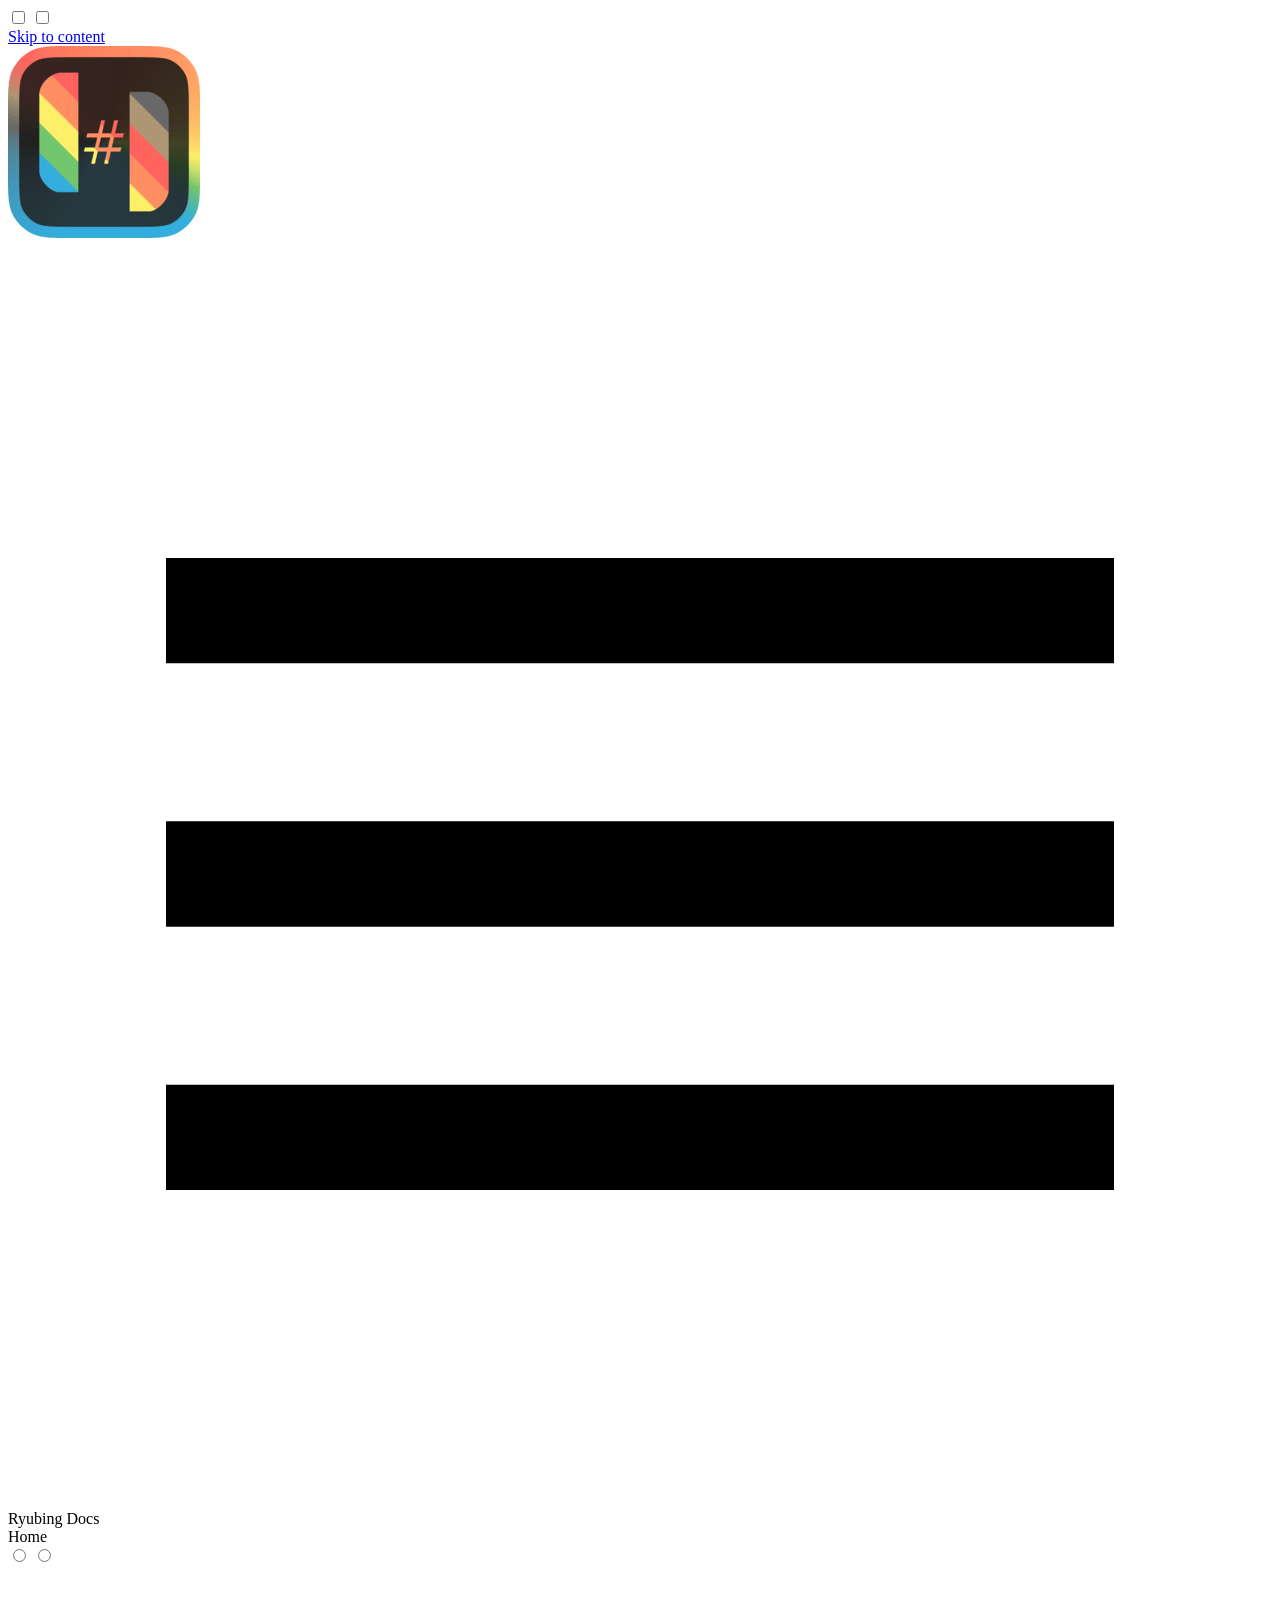
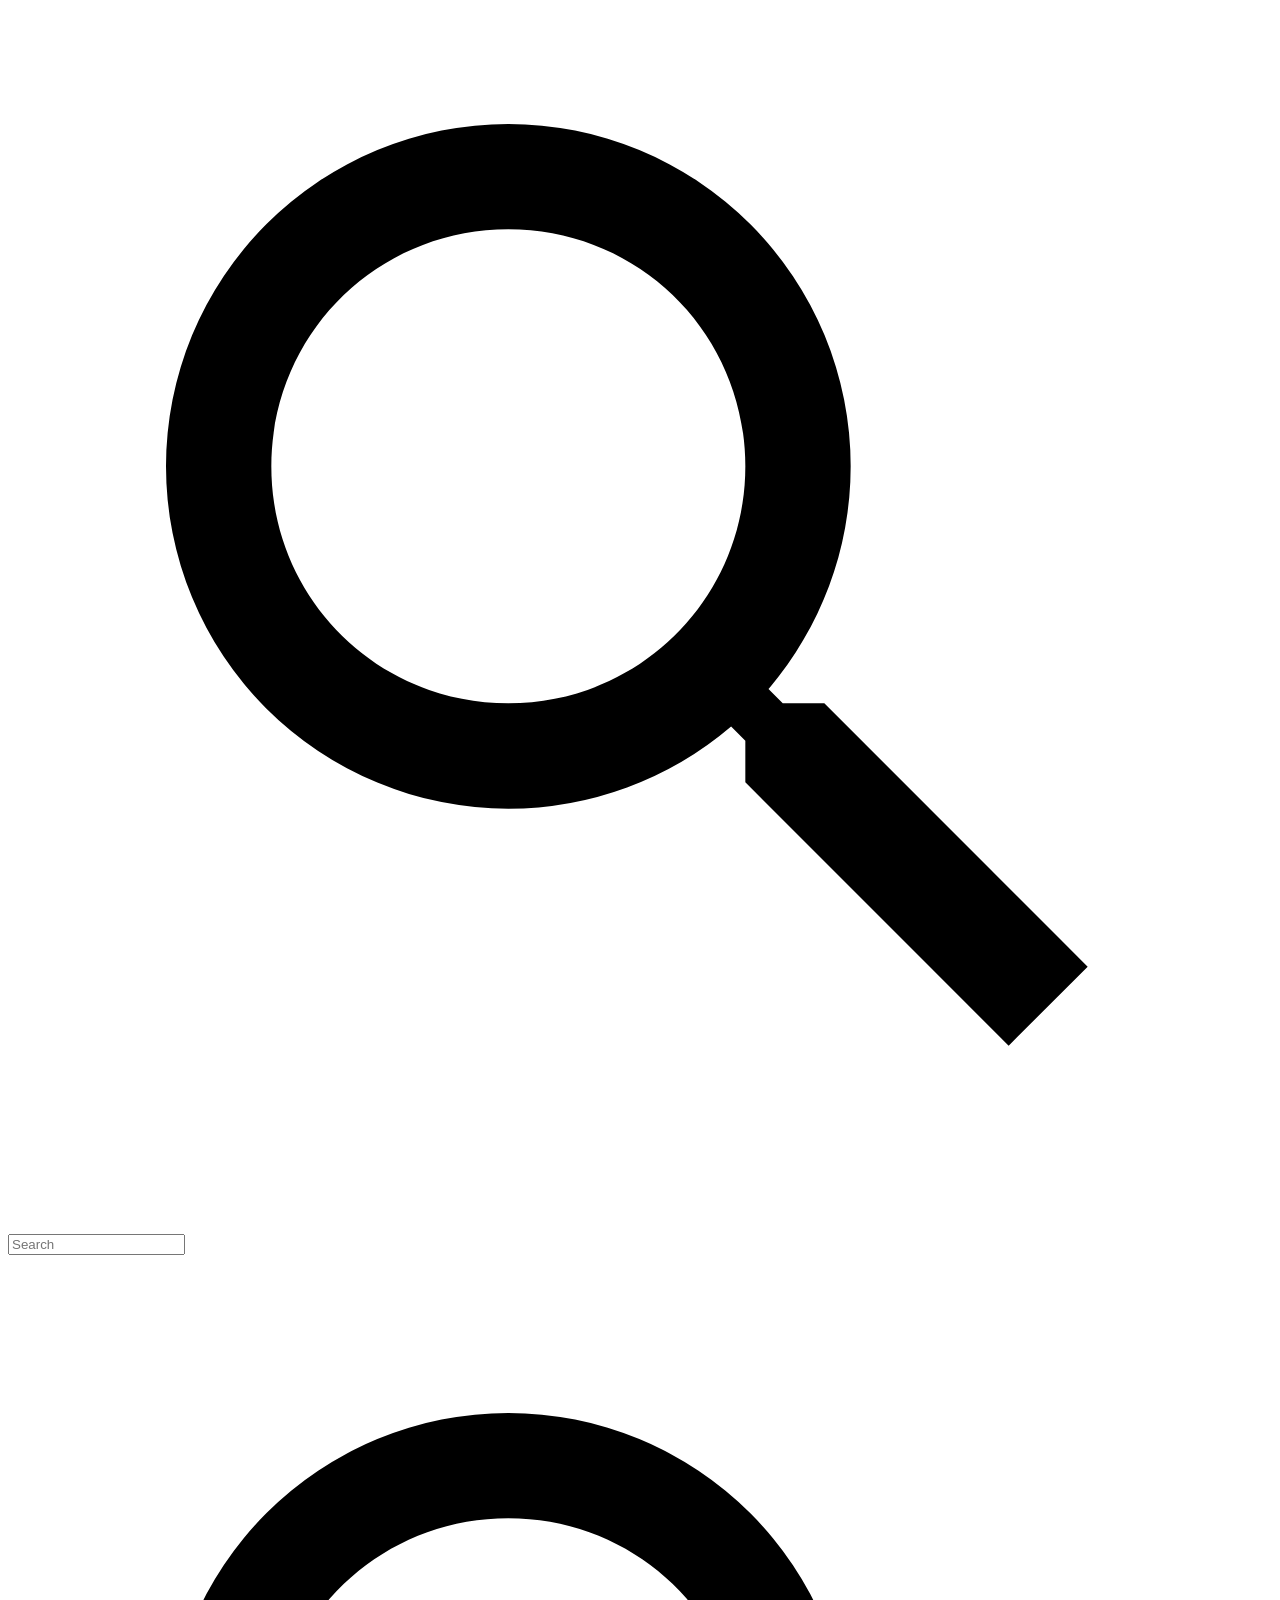
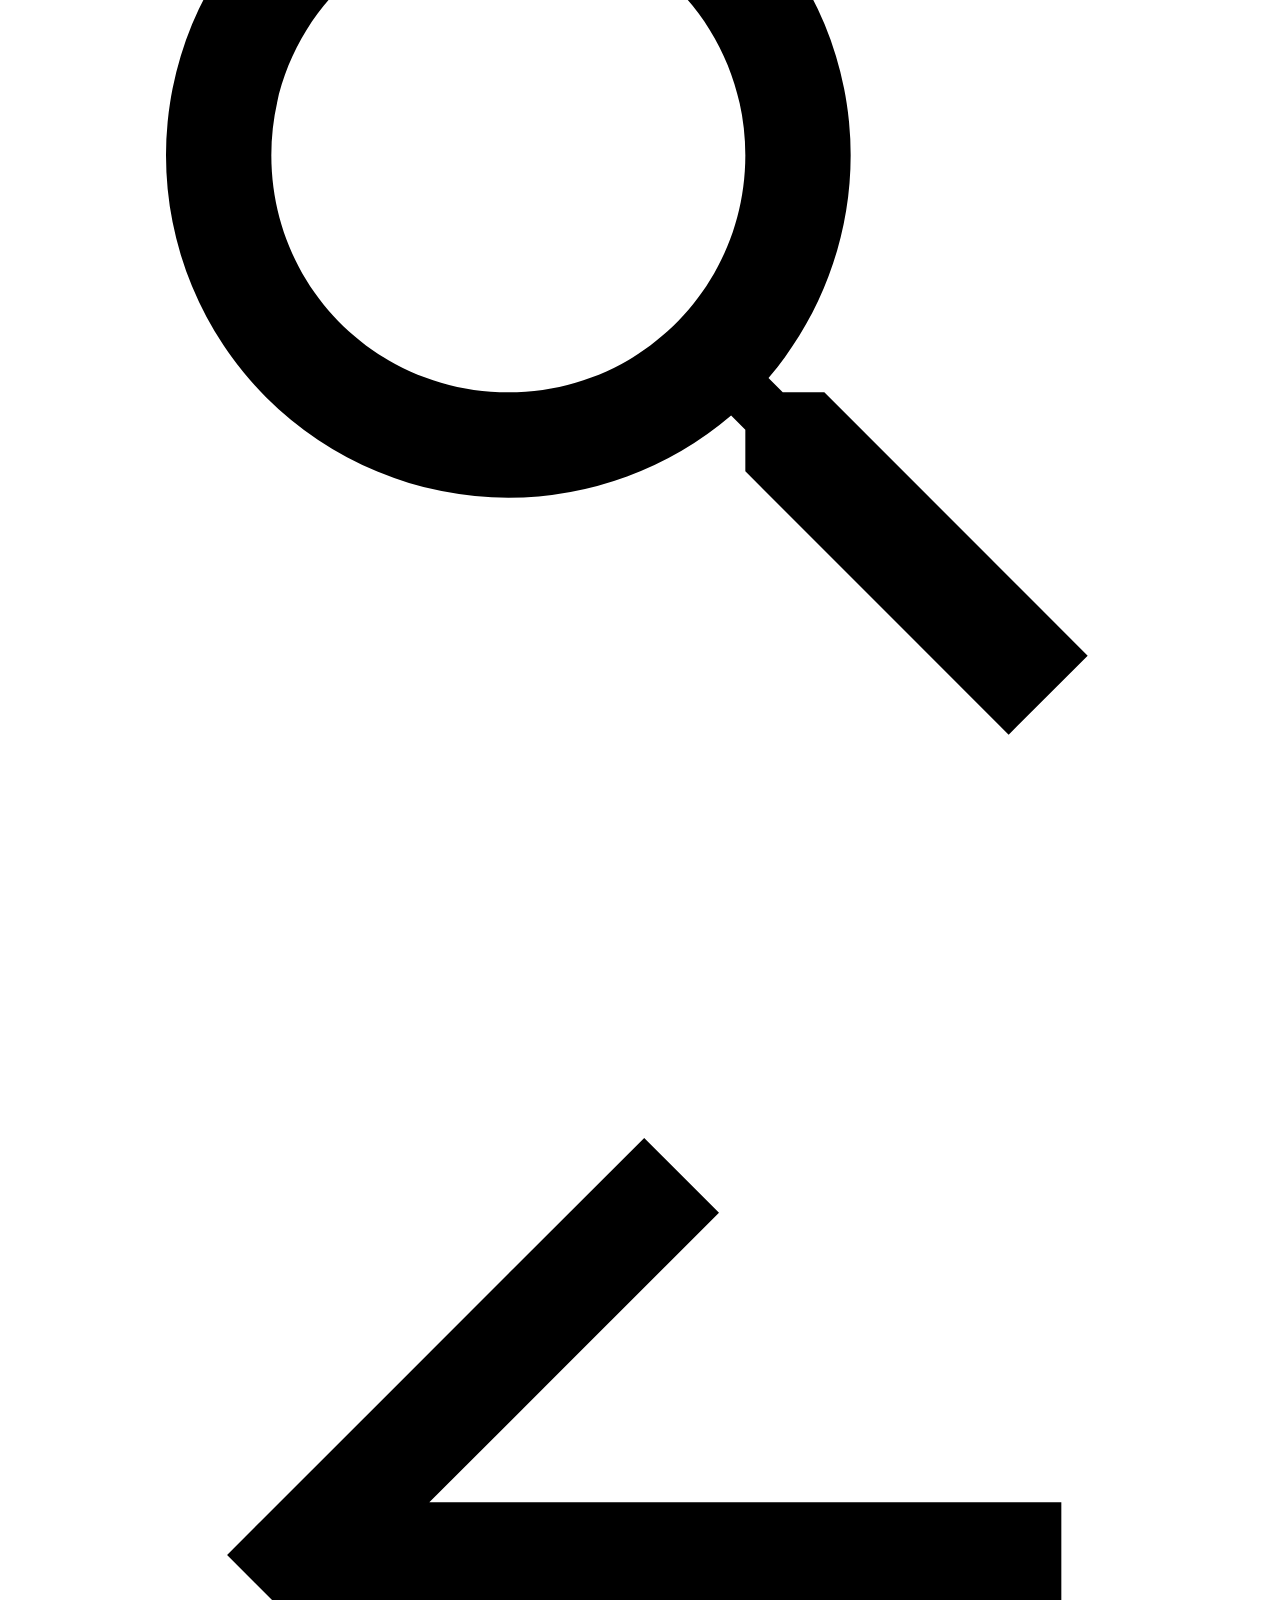
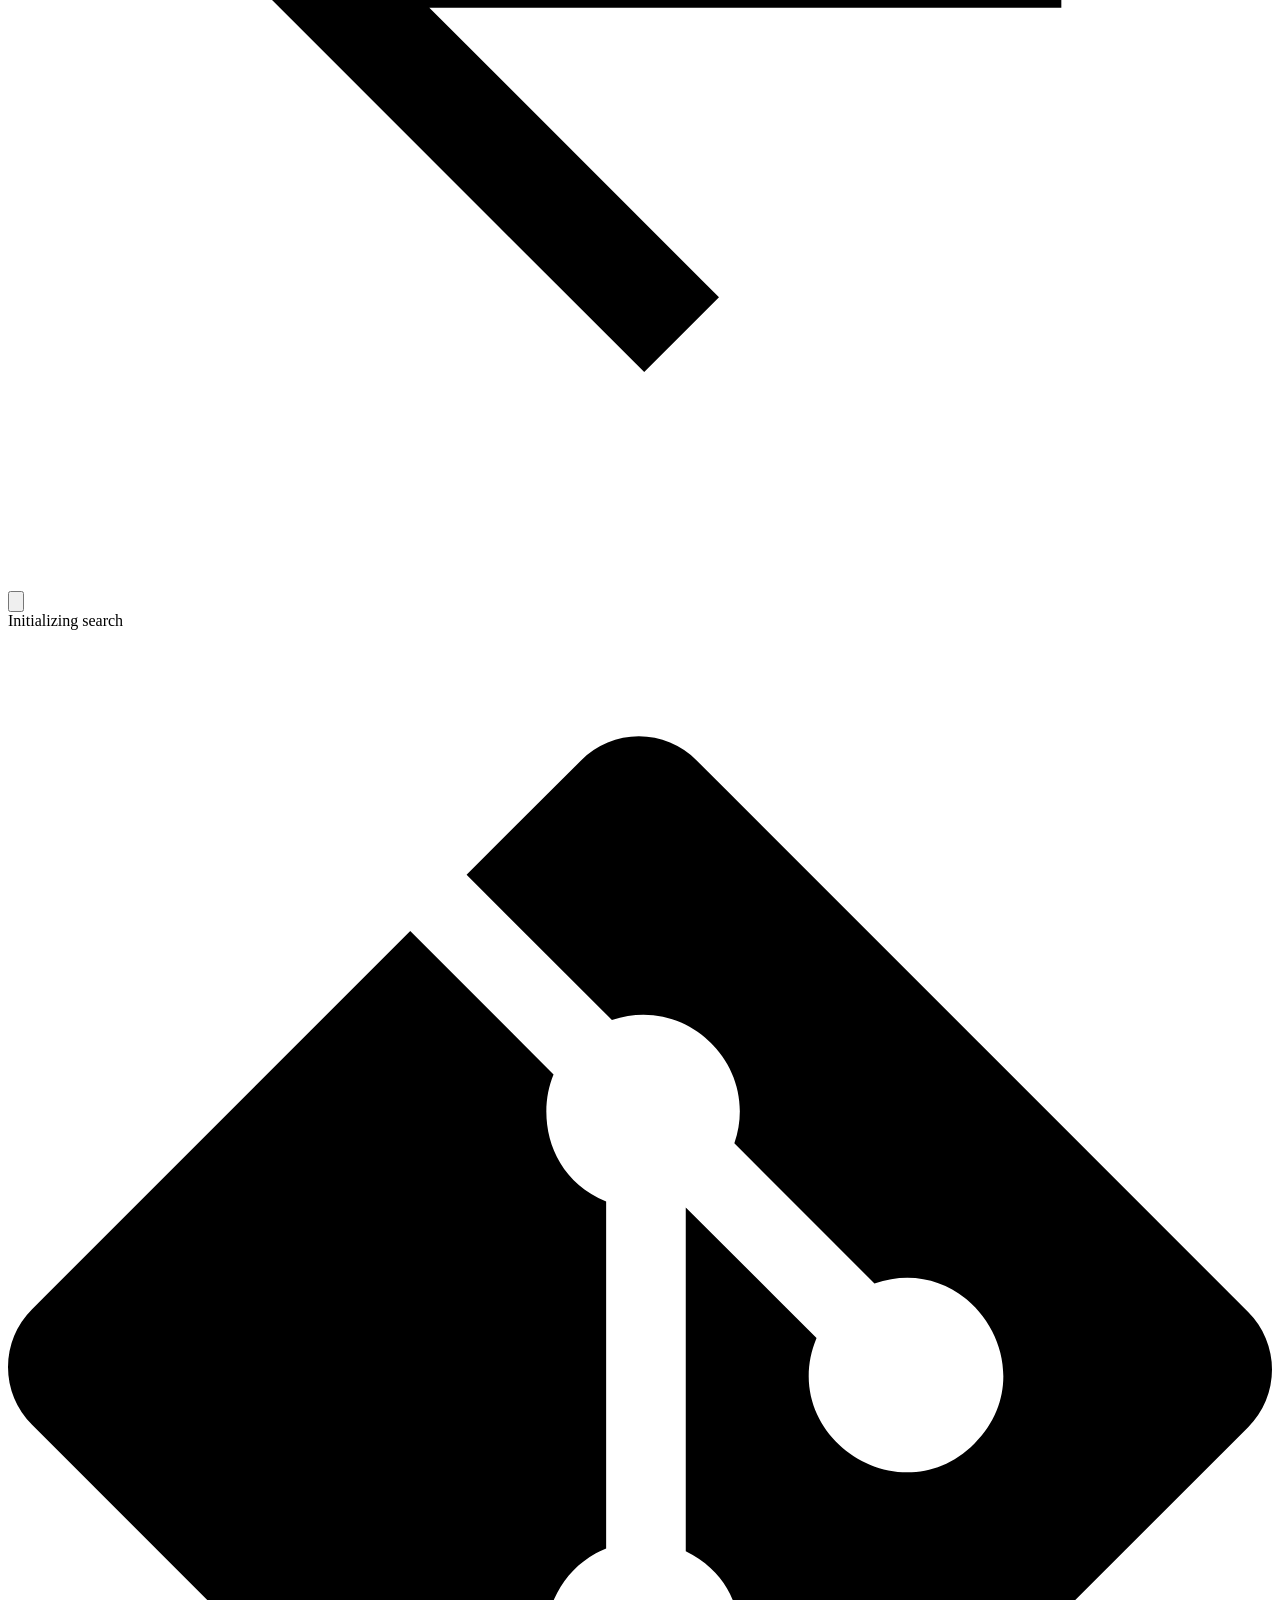
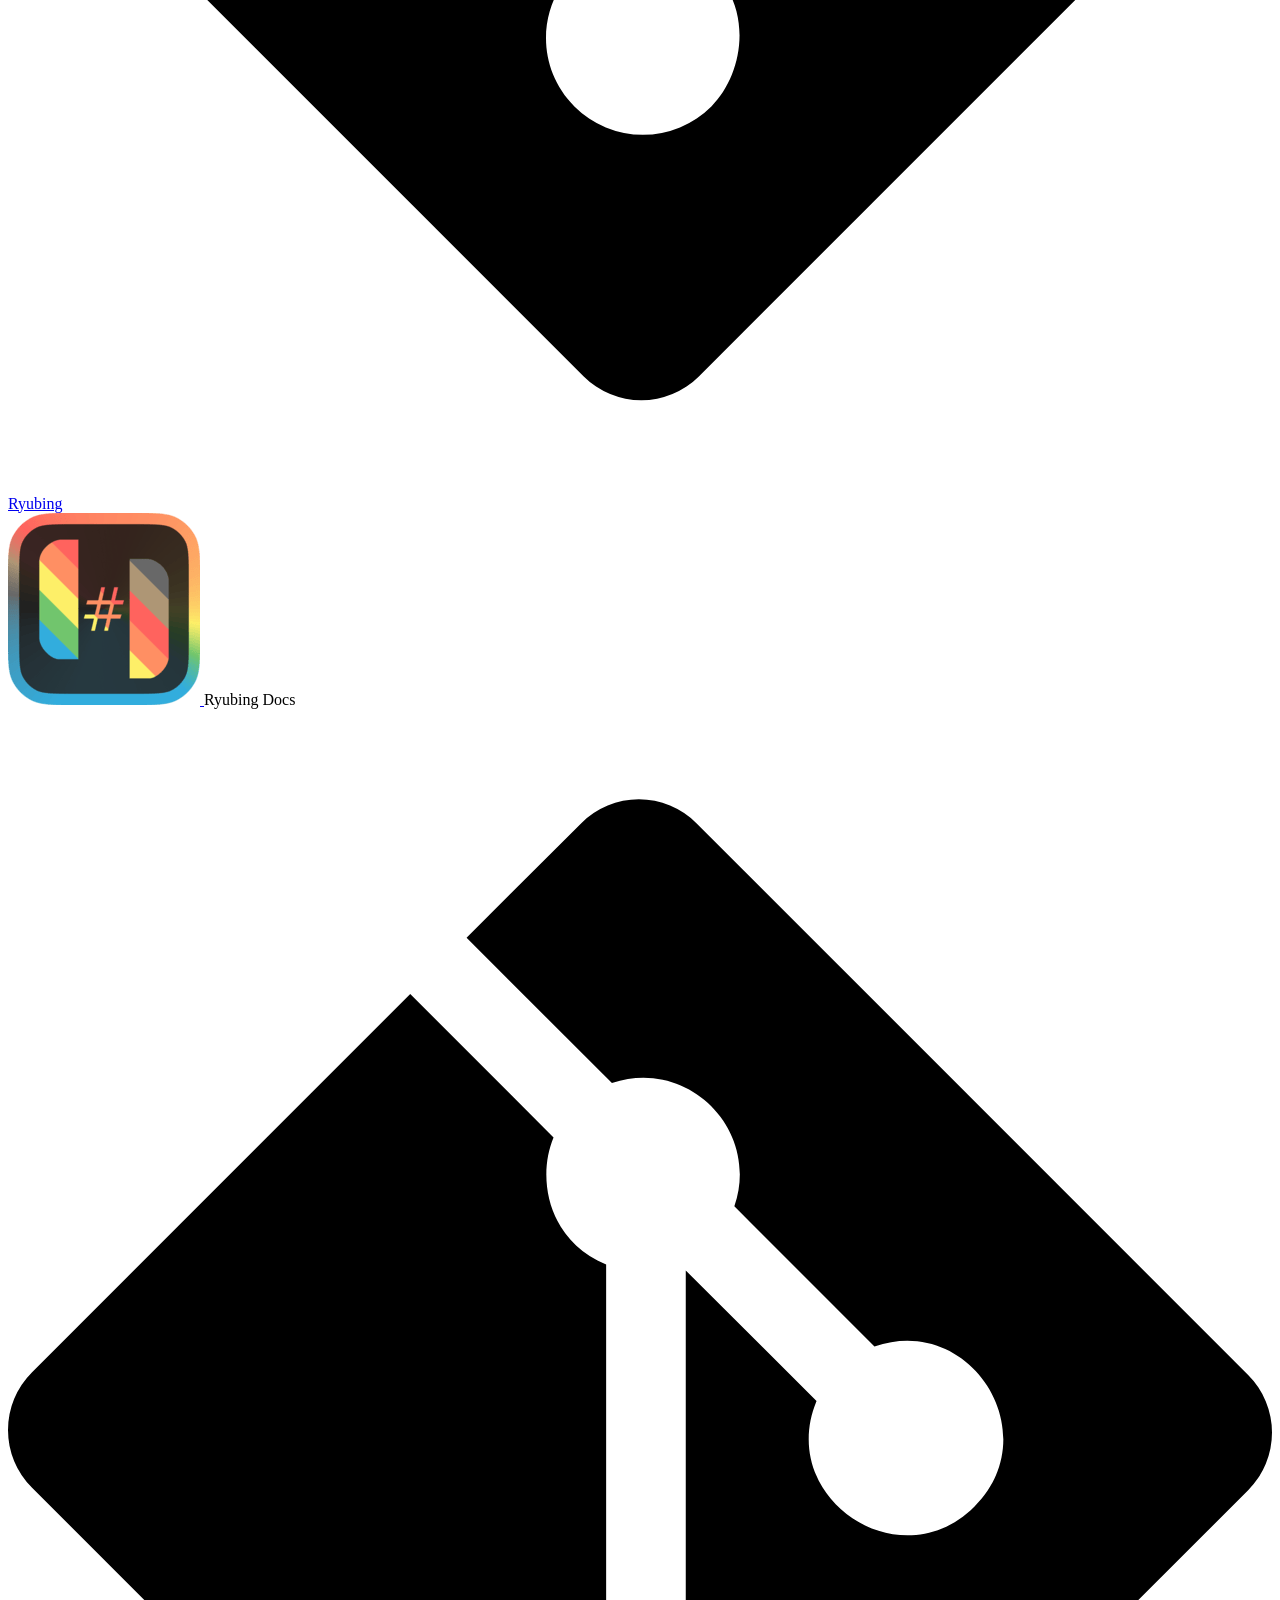
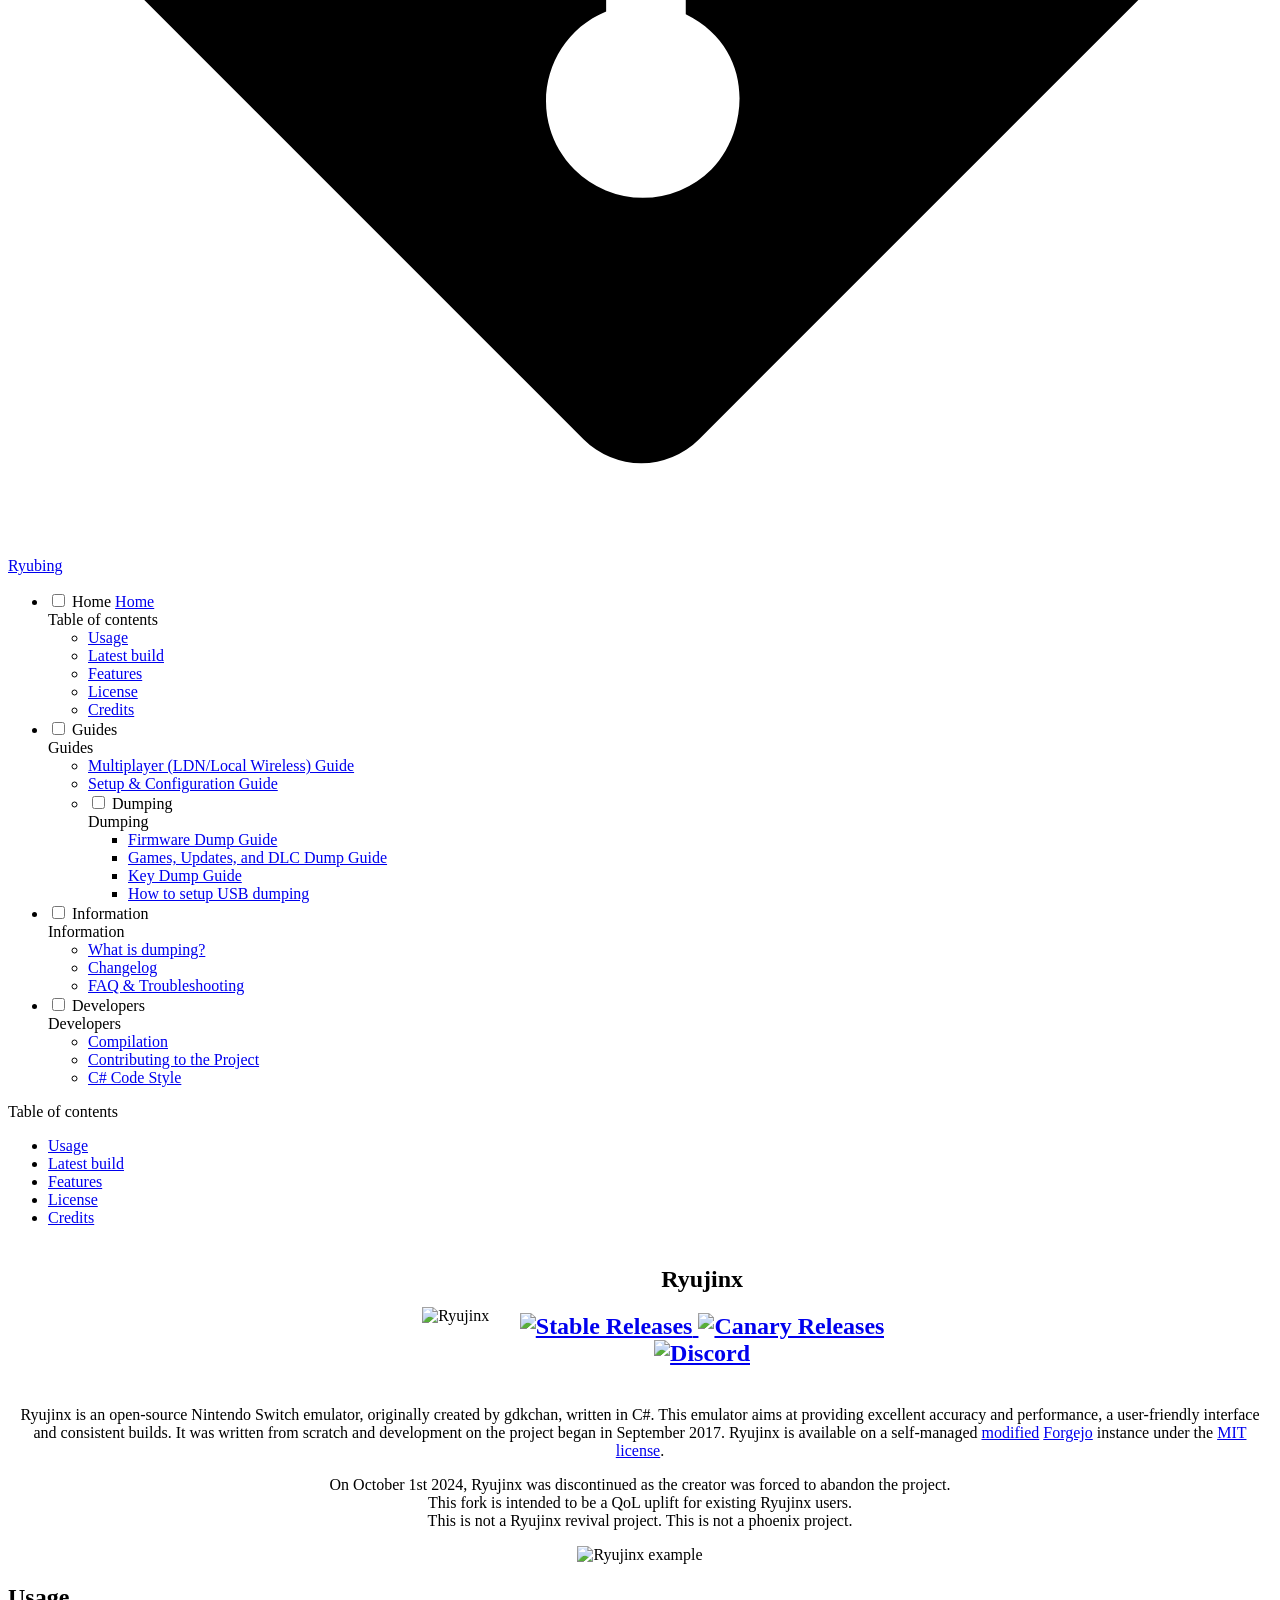
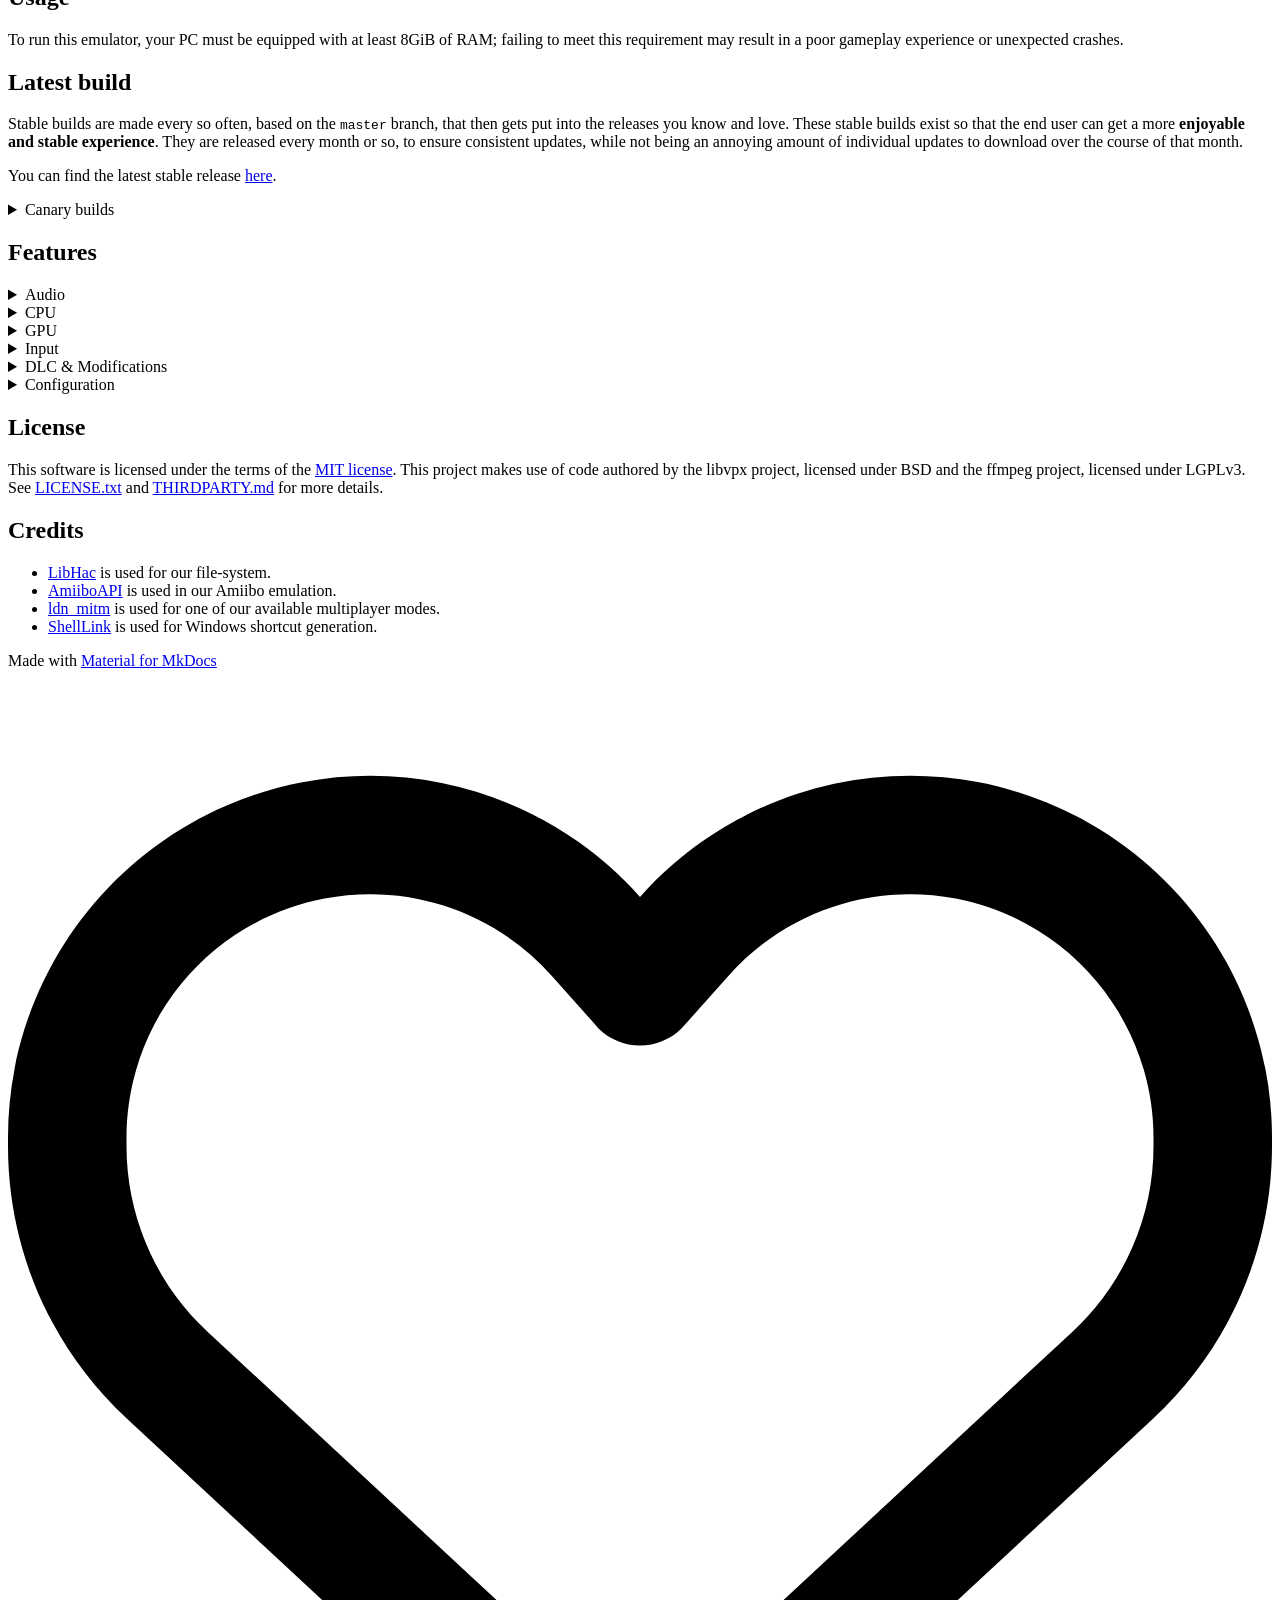
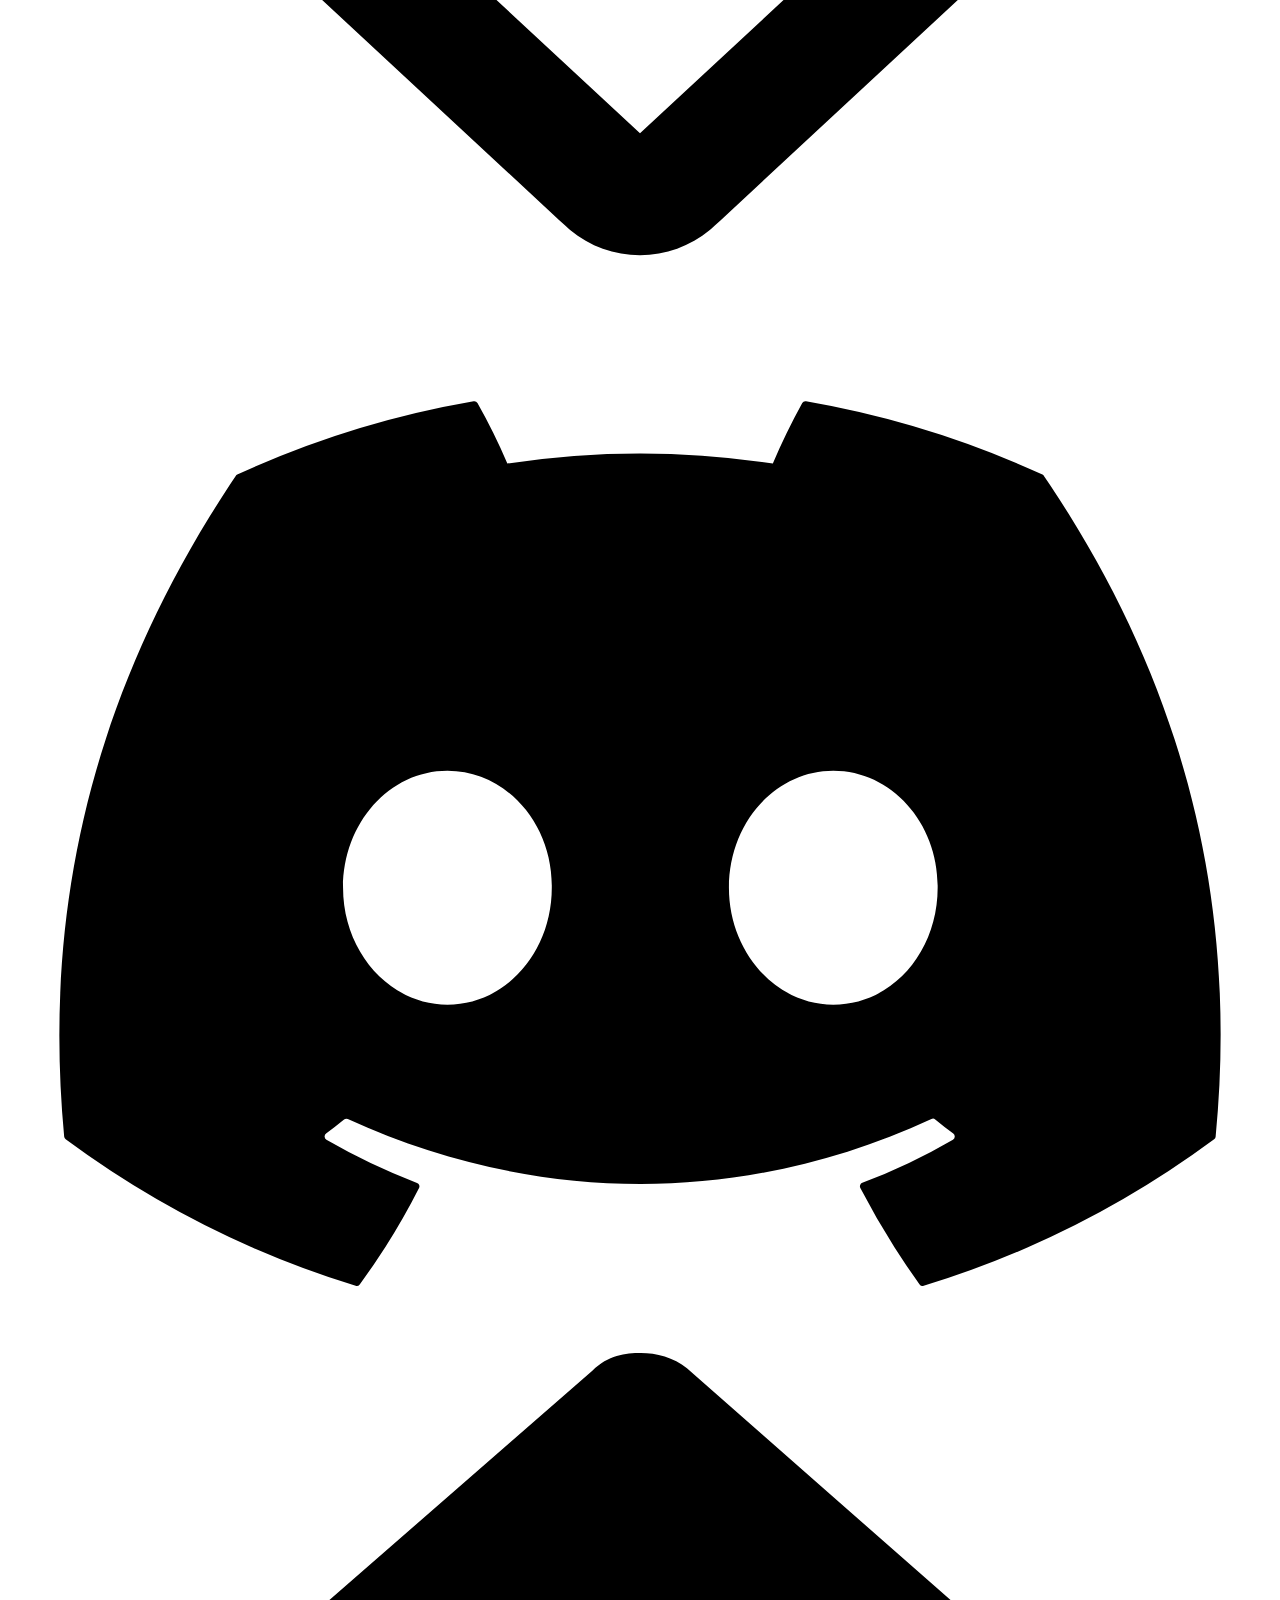
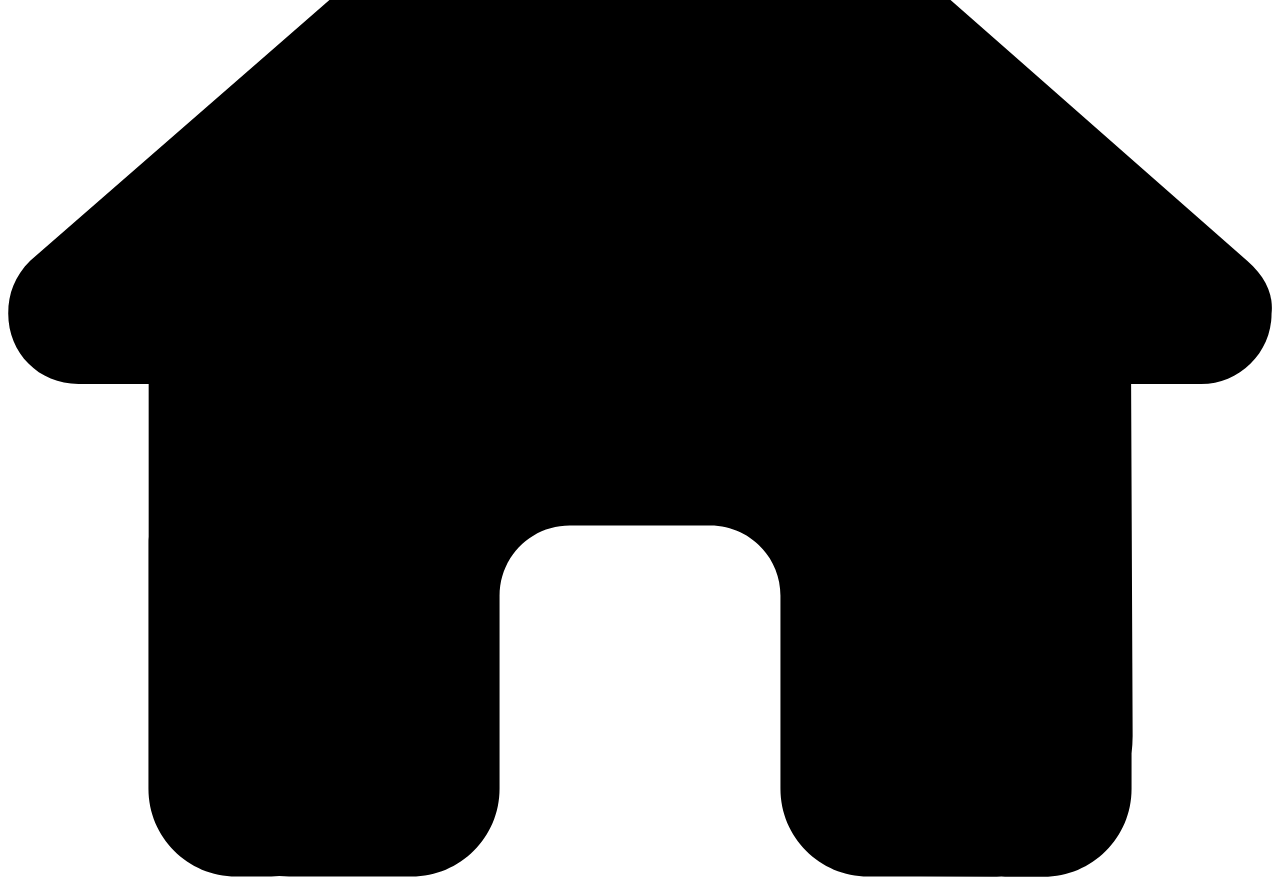
==== index.html @ cb4340a2 "Deployed 0229440 with MkDocs version: 1.6.1" ====
<!doctype html>
<html lang="en" class="no-js">
  <head>
    
      <meta charset="utf-8">
      <meta name="viewport" content="width=device-width,initial-scale=1">
      
      
      
        <link rel="canonical" href="https://docs.ryujinx.app/">
      
      
      
        <link rel="next" href="guides/ldn-guide/">
      
      
      <link rel="icon" href="favicon.png">
      <meta name="generator" content="mkdocs-1.6.1, mkdocs-material-9.6.11">
    
    
      
        <title>Ryubing Docs</title>
      
    
    
      <link rel="stylesheet" href="assets/stylesheets/main.4af4bdda.min.css">
      
        
        <link rel="stylesheet" href="assets/stylesheets/palette.06af60db.min.css">
      
      


    
    
      
    
    
      
        
        
        <link rel="preconnect" href="https://fonts.gstatic.com" crossorigin>
        <link rel="stylesheet" href="https://fonts.googleapis.com/css?family=Roboto:300,300i,400,400i,700,700i%7CRoboto+Mono:400,400i,700,700i&display=fallback">
        <style>:root{--md-text-font:"Roboto";--md-code-font:"Roboto Mono"}</style>
      
    
    
      <link rel="stylesheet" href="css/image-hide-based-on-theme.css">
    
    <script>__md_scope=new URL(".",location),__md_hash=e=>[...e].reduce(((e,_)=>(e<<5)-e+_.charCodeAt(0)),0),__md_get=(e,_=localStorage,t=__md_scope)=>JSON.parse(_.getItem(t.pathname+"."+e)),__md_set=(e,_,t=localStorage,a=__md_scope)=>{try{t.setItem(a.pathname+"."+e,JSON.stringify(_))}catch(e){}}</script>
    
      

    
    
    
  </head>
  
  
    
    
      
    
    
    
    
    <body dir="ltr" data-md-color-scheme="slate" data-md-color-primary="red" data-md-color-accent="pink">
  
    
    <input class="md-toggle" data-md-toggle="drawer" type="checkbox" id="__drawer" autocomplete="off">
    <input class="md-toggle" data-md-toggle="search" type="checkbox" id="__search" autocomplete="off">
    <label class="md-overlay" for="__drawer"></label>
    <div data-md-component="skip">
      
        
        <a href="#usage" class="md-skip">
          Skip to content
        </a>
      
    </div>
    <div data-md-component="announce">
      
    </div>
    
    
      

  

<header class="md-header md-header--shadow" data-md-component="header">
  <nav class="md-header__inner md-grid" aria-label="Header">
    <a href="." title="Ryubing Docs" class="md-header__button md-logo" aria-label="Ryubing Docs" data-md-component="logo">
      
  <img src="favicon.png" alt="logo">

    </a>
    <label class="md-header__button md-icon" for="__drawer">
      
      <svg xmlns="http://www.w3.org/2000/svg" viewBox="0 0 24 24"><path d="M3 6h18v2H3zm0 5h18v2H3zm0 5h18v2H3z"/></svg>
    </label>
    <div class="md-header__title" data-md-component="header-title">
      <div class="md-header__ellipsis">
        <div class="md-header__topic">
          <span class="md-ellipsis">
            Ryubing Docs
          </span>
        </div>
        <div class="md-header__topic" data-md-component="header-topic">
          <span class="md-ellipsis">
            
              Home
            
          </span>
        </div>
      </div>
    </div>
    
      
        <form class="md-header__option" data-md-component="palette">
  
    
    
    
    <input class="md-option" data-md-color-media="" data-md-color-scheme="slate" data-md-color-primary="red" data-md-color-accent="pink"  aria-label="Switch to light mode"  type="radio" name="__palette" id="__palette_0">
    
      <label class="md-header__button md-icon" title="Switch to light mode" for="__palette_1" hidden>
        <svg xmlns="http://www.w3.org/2000/svg" viewBox="0 0 24 24"><path d="M17 7H7a5 5 0 0 0-5 5 5 5 0 0 0 5 5h10a5 5 0 0 0 5-5 5 5 0 0 0-5-5m0 8a3 3 0 0 1-3-3 3 3 0 0 1 3-3 3 3 0 0 1 3 3 3 3 0 0 1-3 3"/></svg>
      </label>
    
  
    
    
    
    <input class="md-option" data-md-color-media="" data-md-color-scheme="default" data-md-color-primary="deep-purple" data-md-color-accent="indigo"  aria-label="Switch to dark mode"  type="radio" name="__palette" id="__palette_1">
    
      <label class="md-header__button md-icon" title="Switch to dark mode" for="__palette_0" hidden>
        <svg xmlns="http://www.w3.org/2000/svg" viewBox="0 0 24 24"><path d="M17 6H7c-3.31 0-6 2.69-6 6s2.69 6 6 6h10c3.31 0 6-2.69 6-6s-2.69-6-6-6m0 10H7c-2.21 0-4-1.79-4-4s1.79-4 4-4h10c2.21 0 4 1.79 4 4s-1.79 4-4 4M7 9c-1.66 0-3 1.34-3 3s1.34 3 3 3 3-1.34 3-3-1.34-3-3-3"/></svg>
      </label>
    
  
</form>
      
    
    
      <script>var palette=__md_get("__palette");if(palette&&palette.color){if("(prefers-color-scheme)"===palette.color.media){var media=matchMedia("(prefers-color-scheme: light)"),input=document.querySelector(media.matches?"[data-md-color-media='(prefers-color-scheme: light)']":"[data-md-color-media='(prefers-color-scheme: dark)']");palette.color.media=input.getAttribute("data-md-color-media"),palette.color.scheme=input.getAttribute("data-md-color-scheme"),palette.color.primary=input.getAttribute("data-md-color-primary"),palette.color.accent=input.getAttribute("data-md-color-accent")}for(var[key,value]of Object.entries(palette.color))document.body.setAttribute("data-md-color-"+key,value)}</script>
    
    
    
      
      
        <label class="md-header__button md-icon" for="__search">
          
          <svg xmlns="http://www.w3.org/2000/svg" viewBox="0 0 24 24"><path d="M9.5 3A6.5 6.5 0 0 1 16 9.5c0 1.61-.59 3.09-1.56 4.23l.27.27h.79l5 5-1.5 1.5-5-5v-.79l-.27-.27A6.52 6.52 0 0 1 9.5 16 6.5 6.5 0 0 1 3 9.5 6.5 6.5 0 0 1 9.5 3m0 2C7 5 5 7 5 9.5S7 14 9.5 14 14 12 14 9.5 12 5 9.5 5"/></svg>
        </label>
        <div class="md-search" data-md-component="search" role="dialog">
  <label class="md-search__overlay" for="__search"></label>
  <div class="md-search__inner" role="search">
    <form class="md-search__form" name="search">
      <input type="text" class="md-search__input" name="query" aria-label="Search" placeholder="Search" autocapitalize="off" autocorrect="off" autocomplete="off" spellcheck="false" data-md-component="search-query" required>
      <label class="md-search__icon md-icon" for="__search">
        
        <svg xmlns="http://www.w3.org/2000/svg" viewBox="0 0 24 24"><path d="M9.5 3A6.5 6.5 0 0 1 16 9.5c0 1.61-.59 3.09-1.56 4.23l.27.27h.79l5 5-1.5 1.5-5-5v-.79l-.27-.27A6.52 6.52 0 0 1 9.5 16 6.5 6.5 0 0 1 3 9.5 6.5 6.5 0 0 1 9.5 3m0 2C7 5 5 7 5 9.5S7 14 9.5 14 14 12 14 9.5 12 5 9.5 5"/></svg>
        
        <svg xmlns="http://www.w3.org/2000/svg" viewBox="0 0 24 24"><path d="M20 11v2H8l5.5 5.5-1.42 1.42L4.16 12l7.92-7.92L13.5 5.5 8 11z"/></svg>
      </label>
      <nav class="md-search__options" aria-label="Search">
        
        <button type="reset" class="md-search__icon md-icon" title="Clear" aria-label="Clear" tabindex="-1">
          
          <svg xmlns="http://www.w3.org/2000/svg" viewBox="0 0 24 24"><path d="M19 6.41 17.59 5 12 10.59 6.41 5 5 6.41 10.59 12 5 17.59 6.41 19 12 13.41 17.59 19 19 17.59 13.41 12z"/></svg>
        </button>
      </nav>
      
    </form>
    <div class="md-search__output">
      <div class="md-search__scrollwrap" tabindex="0" data-md-scrollfix>
        <div class="md-search-result" data-md-component="search-result">
          <div class="md-search-result__meta">
            Initializing search
          </div>
          <ol class="md-search-result__list" role="presentation"></ol>
        </div>
      </div>
    </div>
  </div>
</div>
      
    
    
      <div class="md-header__source">
        <a href="https://git.ryujinx.app/projects/Ryubing" title="Go to repository" class="md-source" data-md-component="source">
  <div class="md-source__icon md-icon">
    
    <svg xmlns="http://www.w3.org/2000/svg" viewBox="0 0 448 512"><!--! Font Awesome Free 6.7.2 by @fontawesome - https://fontawesome.com License - https://fontawesome.com/license/free (Icons: CC BY 4.0, Fonts: SIL OFL 1.1, Code: MIT License) Copyright 2024 Fonticons, Inc.--><path d="M439.55 236.05 244 40.45a28.87 28.87 0 0 0-40.81 0l-40.66 40.63 51.52 51.52c27.06-9.14 52.68 16.77 43.39 43.68l49.66 49.66c34.23-11.8 61.18 31 35.47 56.69-26.49 26.49-70.21-2.87-56-37.34L240.22 199v121.85c25.3 12.54 22.26 41.85 9.08 55a34.34 34.34 0 0 1-48.55 0c-17.57-17.6-11.07-46.91 11.25-56v-123c-20.8-8.51-24.6-30.74-18.64-45L142.57 101 8.45 235.14a28.86 28.86 0 0 0 0 40.81l195.61 195.6a28.86 28.86 0 0 0 40.8 0l194.69-194.69a28.86 28.86 0 0 0 0-40.81"/></svg>
  </div>
  <div class="md-source__repository">
    Ryubing
  </div>
</a>
      </div>
    
  </nav>
  
</header>
    
    <div class="md-container" data-md-component="container">
      
      
        
          
        
      
      <main class="md-main" data-md-component="main">
        <div class="md-main__inner md-grid">
          
            
              
              <div class="md-sidebar md-sidebar--primary" data-md-component="sidebar" data-md-type="navigation" >
                <div class="md-sidebar__scrollwrap">
                  <div class="md-sidebar__inner">
                    



<nav class="md-nav md-nav--primary" aria-label="Navigation" data-md-level="0">
  <label class="md-nav__title" for="__drawer">
    <a href="." title="Ryubing Docs" class="md-nav__button md-logo" aria-label="Ryubing Docs" data-md-component="logo">
      
  <img src="favicon.png" alt="logo">

    </a>
    Ryubing Docs
  </label>
  
    <div class="md-nav__source">
      <a href="https://git.ryujinx.app/projects/Ryubing" title="Go to repository" class="md-source" data-md-component="source">
  <div class="md-source__icon md-icon">
    
    <svg xmlns="http://www.w3.org/2000/svg" viewBox="0 0 448 512"><!--! Font Awesome Free 6.7.2 by @fontawesome - https://fontawesome.com License - https://fontawesome.com/license/free (Icons: CC BY 4.0, Fonts: SIL OFL 1.1, Code: MIT License) Copyright 2024 Fonticons, Inc.--><path d="M439.55 236.05 244 40.45a28.87 28.87 0 0 0-40.81 0l-40.66 40.63 51.52 51.52c27.06-9.14 52.68 16.77 43.39 43.68l49.66 49.66c34.23-11.8 61.18 31 35.47 56.69-26.49 26.49-70.21-2.87-56-37.34L240.22 199v121.85c25.3 12.54 22.26 41.85 9.08 55a34.34 34.34 0 0 1-48.55 0c-17.57-17.6-11.07-46.91 11.25-56v-123c-20.8-8.51-24.6-30.74-18.64-45L142.57 101 8.45 235.14a28.86 28.86 0 0 0 0 40.81l195.61 195.6a28.86 28.86 0 0 0 40.8 0l194.69-194.69a28.86 28.86 0 0 0 0-40.81"/></svg>
  </div>
  <div class="md-source__repository">
    Ryubing
  </div>
</a>
    </div>
  
  <ul class="md-nav__list" data-md-scrollfix>
    
      
      
  
  
    
  
  
  
    <li class="md-nav__item md-nav__item--active">
      
      <input class="md-nav__toggle md-toggle" type="checkbox" id="__toc">
      
      
      
        <label class="md-nav__link md-nav__link--active" for="__toc">
          
  
  
  <span class="md-ellipsis">
    Home
    
  </span>
  

          <span class="md-nav__icon md-icon"></span>
        </label>
      
      <a href="." class="md-nav__link md-nav__link--active">
        
  
  
  <span class="md-ellipsis">
    Home
    
  </span>
  

      </a>
      
        

<nav class="md-nav md-nav--secondary" aria-label="Table of contents">
  
  
  
  
    <label class="md-nav__title" for="__toc">
      <span class="md-nav__icon md-icon"></span>
      Table of contents
    </label>
    <ul class="md-nav__list" data-md-component="toc" data-md-scrollfix>
      
        <li class="md-nav__item">
  <a href="#usage" class="md-nav__link">
    <span class="md-ellipsis">
      Usage
    </span>
  </a>
  
</li>
      
        <li class="md-nav__item">
  <a href="#latest-build" class="md-nav__link">
    <span class="md-ellipsis">
      Latest build
    </span>
  </a>
  
</li>
      
        <li class="md-nav__item">
  <a href="#features" class="md-nav__link">
    <span class="md-ellipsis">
      Features
    </span>
  </a>
  
</li>
      
        <li class="md-nav__item">
  <a href="#license" class="md-nav__link">
    <span class="md-ellipsis">
      License
    </span>
  </a>
  
</li>
      
        <li class="md-nav__item">
  <a href="#credits" class="md-nav__link">
    <span class="md-ellipsis">
      Credits
    </span>
  </a>
  
</li>
      
    </ul>
  
</nav>
      
    </li>
  

    
      
      
  
  
  
  
    
    
    
    
    
    <li class="md-nav__item md-nav__item--nested">
      
        
        
          
        
        <input class="md-nav__toggle md-toggle md-toggle--indeterminate" type="checkbox" id="__nav_2" >
        
          
          <label class="md-nav__link" for="__nav_2" id="__nav_2_label" tabindex="0">
            
  
  
  <span class="md-ellipsis">
    Guides
    
  </span>
  

            <span class="md-nav__icon md-icon"></span>
          </label>
        
        <nav class="md-nav" data-md-level="1" aria-labelledby="__nav_2_label" aria-expanded="false">
          <label class="md-nav__title" for="__nav_2">
            <span class="md-nav__icon md-icon"></span>
            Guides
          </label>
          <ul class="md-nav__list" data-md-scrollfix>
            
              
                
  
  
  
  
    <li class="md-nav__item">
      <a href="guides/ldn-guide/" class="md-nav__link">
        
  
  
  <span class="md-ellipsis">
    Multiplayer (LDN/Local Wireless) Guide
    
  </span>
  

      </a>
    </li>
  

              
            
              
                
  
  
  
  
    <li class="md-nav__item">
      <a href="guides/setup-guide/" class="md-nav__link">
        
  
  
  <span class="md-ellipsis">
    Setup & Configuration Guide
    
  </span>
  

      </a>
    </li>
  

              
            
              
                
  
  
  
  
    
    
    
    
    
    <li class="md-nav__item md-nav__item--nested">
      
        
        
          
        
        <input class="md-nav__toggle md-toggle md-toggle--indeterminate" type="checkbox" id="__nav_2_3" >
        
          
          <label class="md-nav__link" for="__nav_2_3" id="__nav_2_3_label" tabindex="0">
            
  
  
  <span class="md-ellipsis">
    Dumping
    
  </span>
  

            <span class="md-nav__icon md-icon"></span>
          </label>
        
        <nav class="md-nav" data-md-level="2" aria-labelledby="__nav_2_3_label" aria-expanded="false">
          <label class="md-nav__title" for="__nav_2_3">
            <span class="md-nav__icon md-icon"></span>
            Dumping
          </label>
          <ul class="md-nav__list" data-md-scrollfix>
            
              
                
  
  
  
  
    <li class="md-nav__item">
      <a href="guides/dumping/fw/" class="md-nav__link">
        
  
  
  <span class="md-ellipsis">
    Firmware Dump Guide
    
  </span>
  

      </a>
    </li>
  

              
            
              
                
  
  
  
  
    <li class="md-nav__item">
      <a href="guides/dumping/game-content/" class="md-nav__link">
        
  
  
  <span class="md-ellipsis">
    Games, Updates, and DLC Dump Guide
    
  </span>
  

      </a>
    </li>
  

              
            
              
                
  
  
  
  
    <li class="md-nav__item">
      <a href="guides/dumping/keys/" class="md-nav__link">
        
  
  
  <span class="md-ellipsis">
    Key Dump Guide
    
  </span>
  

      </a>
    </li>
  

              
            
              
                
  
  
  
  
    <li class="md-nav__item">
      <a href="guides/dumping/usb-dumping/" class="md-nav__link">
        
  
  
  <span class="md-ellipsis">
    How to setup USB dumping
    
  </span>
  

      </a>
    </li>
  

              
            
          </ul>
        </nav>
      
    </li>
  

              
            
          </ul>
        </nav>
      
    </li>
  

    
      
      
  
  
  
  
    
    
    
    
    
    <li class="md-nav__item md-nav__item--nested">
      
        
        
          
        
        <input class="md-nav__toggle md-toggle md-toggle--indeterminate" type="checkbox" id="__nav_3" >
        
          
          <label class="md-nav__link" for="__nav_3" id="__nav_3_label" tabindex="0">
            
  
  
  <span class="md-ellipsis">
    Information
    
  </span>
  

            <span class="md-nav__icon md-icon"></span>
          </label>
        
        <nav class="md-nav" data-md-level="1" aria-labelledby="__nav_3_label" aria-expanded="false">
          <label class="md-nav__title" for="__nav_3">
            <span class="md-nav__icon md-icon"></span>
            Information
          </label>
          <ul class="md-nav__list" data-md-scrollfix>
            
              
                
  
  
  
  
    <li class="md-nav__item">
      <a href="info/dumping/" class="md-nav__link">
        
  
  
  <span class="md-ellipsis">
    What is dumping?
    
  </span>
  

      </a>
    </li>
  

              
            
              
                
  
  
  
  
    <li class="md-nav__item">
      <a href="info/changelog/" class="md-nav__link">
        
  
  
  <span class="md-ellipsis">
    Changelog
    
  </span>
  

      </a>
    </li>
  

              
            
              
                
  
  
  
  
    <li class="md-nav__item">
      <a href="info/faq-%26-troubleshooting/" class="md-nav__link">
        
  
  
  <span class="md-ellipsis">
    FAQ & Troubleshooting
    
  </span>
  

      </a>
    </li>
  

              
            
          </ul>
        </nav>
      
    </li>
  

    
      
      
  
  
  
  
    
    
    
    
    
    <li class="md-nav__item md-nav__item--nested">
      
        
        
          
        
        <input class="md-nav__toggle md-toggle md-toggle--indeterminate" type="checkbox" id="__nav_4" >
        
          
          <label class="md-nav__link" for="__nav_4" id="__nav_4_label" tabindex="0">
            
  
  
  <span class="md-ellipsis">
    Developers
    
  </span>
  

            <span class="md-nav__icon md-icon"></span>
          </label>
        
        <nav class="md-nav" data-md-level="1" aria-labelledby="__nav_4_label" aria-expanded="false">
          <label class="md-nav__title" for="__nav_4">
            <span class="md-nav__icon md-icon"></span>
            Developers
          </label>
          <ul class="md-nav__list" data-md-scrollfix>
            
              
                
  
  
  
  
    <li class="md-nav__item">
      <a href="dev/compilation/" class="md-nav__link">
        
  
  
  <span class="md-ellipsis">
    Compilation
    
  </span>
  

      </a>
    </li>
  

              
            
              
                
  
  
  
  
    <li class="md-nav__item">
      <a href="dev/contributing/" class="md-nav__link">
        
  
  
  <span class="md-ellipsis">
    Contributing to the Project
    
  </span>
  

      </a>
    </li>
  

              
            
              
                
  
  
  
  
    <li class="md-nav__item">
      <a href="dev/code-style/" class="md-nav__link">
        
  
  
  <span class="md-ellipsis">
    C# Code Style
    
  </span>
  

      </a>
    </li>
  

              
            
          </ul>
        </nav>
      
    </li>
  

    
  </ul>
</nav>
                  </div>
                </div>
              </div>
            
            
              
              <div class="md-sidebar md-sidebar--secondary" data-md-component="sidebar" data-md-type="toc" >
                <div class="md-sidebar__scrollwrap">
                  <div class="md-sidebar__inner">
                    

<nav class="md-nav md-nav--secondary" aria-label="Table of contents">
  
  
  
  
    <label class="md-nav__title" for="__toc">
      <span class="md-nav__icon md-icon"></span>
      Table of contents
    </label>
    <ul class="md-nav__list" data-md-component="toc" data-md-scrollfix>
      
        <li class="md-nav__item">
  <a href="#usage" class="md-nav__link">
    <span class="md-ellipsis">
      Usage
    </span>
  </a>
  
</li>
      
        <li class="md-nav__item">
  <a href="#latest-build" class="md-nav__link">
    <span class="md-ellipsis">
      Latest build
    </span>
  </a>
  
</li>
      
        <li class="md-nav__item">
  <a href="#features" class="md-nav__link">
    <span class="md-ellipsis">
      Features
    </span>
  </a>
  
</li>
      
        <li class="md-nav__item">
  <a href="#license" class="md-nav__link">
    <span class="md-ellipsis">
      License
    </span>
  </a>
  
</li>
      
        <li class="md-nav__item">
  <a href="#credits" class="md-nav__link">
    <span class="md-ellipsis">
      Credits
    </span>
  </a>
  
</li>
      
    </ul>
  
</nav>
                  </div>
                </div>
              </div>
            
          
          
            <div class="md-content" data-md-component="content">
              <article class="md-content__inner md-typeset">
                
                  



<table align="center">
    <tr>
        <td align="center" width="25%">
            <img src="https://raw.githubusercontent.com/Ryubing/Assets/refs/heads/main/RyujinxApp_1024.png" alt="Ryujinx" >
        </td>
        <td align="center" width="75%">

<h1>Ryujinx<h1>

<a href="https://update.ryujinx.app/latest/stable">
  <img src="https://git.ryujinx.app/projects/Ryubing/badges/release.svg?label=stable&color=32cd32" alt="Stable Releases">
</a>

<a href="https://update.ryujinx.app/latest/canary">
  <img src="https://git.ryujinx.app/Ryubing/Canary/badges/release.svg?label=canary&color=FF4500" alt="Canary Releases">
</a>
<br>
<a href="https://discord.gg/PEuzjrFXUA">
<img src="https://img.shields.io/discord/1294443224030511104?color=5865F2&label=Ryubing&logo=discord&logoColor=white" alt="Discord">
</a>
        </td>
    </tr>
</table>

<p align="center">
  Ryujinx is an open-source Nintendo Switch emulator, originally created by gdkchan, written in C#.
  This emulator aims at providing excellent accuracy and performance, a user-friendly interface and consistent builds.
  It was written from scratch and development on the project began in September 2017.
  Ryujinx is available on a self-managed <a href="https://github.com/Ryubing/forgejo" target="_blank">modified</a> <a href="https://forgejo.org/" target="_blank">Forgejo</a> instance under the <a href="https://git.ryujinx.app/projects/Ryubing/src/branch/master/LICENSE.txt" target="_blank">MIT license</a>.
  <br />
</p>
<p align="center">
  On October 1st 2024, Ryujinx was discontinued as the creator was forced to abandon the project.
  <br>
  This fork is intended to be a QoL uplift for existing Ryujinx users.
  <br>
  This is not a Ryujinx revival project. This is not a phoenix project.
</p>

<p align="center">
    <img src="https://github.com/Ryubing/Assets/blob/main/docs/various-ryujinx-windows.png?raw=true" alt="Ryujinx example">
</p>

<h2 id="usage">Usage</h2>
<p>To run this emulator, your PC must be equipped with at least 8GiB of RAM;
failing to meet this requirement may result in a poor gameplay experience or unexpected crashes.</p>
<h2 id="latest-build">Latest build</h2>
<p>Stable builds are made every so often, based on the <code>master</code> branch, that then gets put into the releases you know and love.
These stable builds exist so that the end user can get a more <strong>enjoyable and stable experience</strong>.
They are released every month or so, to ensure consistent updates, while not being an annoying amount of individual updates to download over the course of that month.</p>
<p>You can find the latest stable release <a href="https://git.ryujinx.app/projects/Ryubing/releases/latest">here</a>.</p>
<details class="warning">
<summary>Canary builds</summary>
<p>Canary builds are compiled automatically for each commit on the <code>master</code> branch.
While we strive to ensure optimal stability and performance prior to pushing an update, these builds <strong>may be unstable or completely broken</strong>.
These canary builds are only recommended for experienced users.
<br/>
You can find the latest canary release <a href="https://git.ryujinx.app/Ryubing/Canary/releases/latest">here</a>.</p>
</details>
<h2 id="features">Features</h2>
<details class="info">
<summary>Audio</summary>
<p>Audio output is entirely supported, audio input (microphone) isn't supported.
We use C# wrappers for <a href="https://openal-soft.org/">OpenAL</a>, and <a href="https://www.libsdl.org/">SDL2</a> &amp; <a href="http://libsound.io/">libsoundio</a> as fallbacks.</p>
</details>
<details class="info">
<summary>CPU</summary>
<p>The CPU emulator, ARMeilleure, emulates an ARMv8 CPU and currently has support for most 64-bit ARMv8 and some of the ARMv7 (and older) instructions, including partial 32-bit support.<br/>
It translates the ARM code to a custom IR, performs a few optimizations, and turns that into x86 code.
<br/>
There are three memory manager options available depending on the user's preference, leveraging both software-based (slower) and host-mapped modes (much faster).
<br/>
The fastest option (host, unchecked) is set by default.
<br/></p>
<details class="tip" open="open">
<summary>PPTC</summary>
<p>Ryujinx also features an optional Profiled Persistent Translation Cache, which essentially caches translated functions so that they do not need to be translated every time the game loads.
<br/>
The net result is a significant reduction in load times (the amount of time between launching a game and arriving at the title screen) for nearly every game.
NOTE: This feature is enabled by default in the Options menu &gt; System tab.
You must launch the game at least twice to the title screen or beyond before performance improvements are unlocked on the third launch!
These improvements are permanent and do not require any extra launches going forward.</p>
</details>
</details>
<details class="info">
<summary>GPU</summary>
<p>The GPU emulator emulates the Switch's Maxwell GPU using either the OpenGL (version 4.5 minimum), Vulkan, or Metal (via MoltenVK) APIs through a custom build of OpenTK or Silk.NET respectively.
<br/>
There are currently six graphics enhancements available to the end user in Ryujinx: Disk Shader Caching, Resolution Scaling, Anti-Aliasing, Scaling Filters (including FSR), Anisotropic Filtering and Aspect Ratio Adjustment.
These enhancements can be adjusted or toggled as desired in the GUI.</p>
</details>
<details class="info">
<summary>Input</summary>
<p>We currently have support for keyboard, mouse, touch input, Joy-Con input support, and nearly all controllers.
Motion controls are natively supported in most cases; for dual-JoyCon motion support, DS4Windows or BetterJoy are currently required.
In all scenarios, you can set up everything inside the input configuration menu.</p>
</details>
<details class="info">
<summary>DLC &amp; Modifications</summary>
<p>Ryujinx is able to manage add-on content/downloadable content through the GUI.
Mods (romfs, exefs, and runtime mods such as cheats) are also supported;
the GUI contains a shortcut to open the respective mods folder for a particular game.</p>
</details>
<details class="info">
<summary>Configuration</summary>
<p>The emulator has settings for enabling or disabling some logging, remapping controllers, and more.
You can configure all of them through the graphical interface or manually through the config file, <code>Config.json</code>, found in the Ryujinx data folder which can be accessed by clicking <code>Open Ryujinx Folder</code> under the File menu in the GUI.</p>
</details>
<h2 id="license">License</h2>
<p>This software is licensed under the terms of the <a href="https://git.ryujinx.app/projects/Ryubing/src/branch/master/LICENSE.txt">MIT license</a>.
This project makes use of code authored by the libvpx project, licensed under BSD and the ffmpeg project, licensed under LGPLv3.
See <a href="https://git.ryujinx.app/projects/Ryubing/src/branch/master/LICENSE.txt">LICENSE.txt</a> and <a href="https://git.ryujinx.app/projects/Ryubing/src/branch/master/distribution/legal/THIRDPARTY.md">THIRDPARTY.md</a> for more details.</p>
<h2 id="credits">Credits</h2>
<ul>
<li><a href="https://git.ryujinx.app/projects/Ryubing">LibHac</a> is used for our file-system.</li>
<li><a href="https://www.amiiboapi.com">AmiiboAPI</a> is used in our Amiibo emulation.</li>
<li><a href="https://github.com/spacemeowx2/ldn_mitm">ldn_mitm</a> is used for one of our available multiplayer modes.</li>
<li><a href="https://github.com/securifybv/ShellLink">ShellLink</a> is used for Windows shortcut generation.</li>
</ul>












                
              </article>
            </div>
          
          
<script>var target=document.getElementById(location.hash.slice(1));target&&target.name&&(target.checked=target.name.startsWith("__tabbed_"))</script>
        </div>
        
      </main>
      
        <footer class="md-footer">
  
  <div class="md-footer-meta md-typeset">
    <div class="md-footer-meta__inner md-grid">
      <div class="md-copyright">
  
  
    Made with
    <a href="https://squidfunk.github.io/mkdocs-material/" target="_blank" rel="noopener">
      Material for MkDocs
    </a>
  
</div>
      
        <div class="md-social">
  
    
    
    
    
    <a href="https://github.com/sponsors/GreemDev" target="_blank" rel="noopener" title="Support the Project" class="md-social__link">
      <svg xmlns="http://www.w3.org/2000/svg" viewBox="0 0 512 512"><!--! Font Awesome Free 6.7.2 by @fontawesome - https://fontawesome.com License - https://fontawesome.com/license/free (Icons: CC BY 4.0, Fonts: SIL OFL 1.1, Code: MIT License) Copyright 2024 Fonticons, Inc.--><path d="m225.8 468.2-2.5-2.3L48.1 303.2C17.4 274.7 0 234.7 0 192.8v-3.3c0-70.4 50-130.8 119.2-144 39.4-7.6 79.7 1.5 111.8 24.1 9 6.4 17.4 13.8 25 22.3 4.2-4.8 8.7-9.2 13.5-13.3 3.7-3.2 7.5-6.2 11.5-9 32.1-22.6 72.4-31.7 111.8-24.2C462 58.6 512 119.1 512 189.5v3.3c0 41.9-17.4 81.9-48.1 110.4L288.7 465.9l-2.5 2.3c-8.2 7.6-19 11.9-30.2 11.9s-22-4.2-30.2-11.9M239.1 145c-.4-.3-.7-.7-1-1.1l-17.8-20-.1-.1c-23.1-25.9-58-37.7-92-31.2-46.6 8.9-80.2 49.5-80.2 96.9v3.3c0 28.5 11.9 55.8 32.8 75.2L256 430.7 431.2 268a102.7 102.7 0 0 0 32.8-75.2v-3.3c0-47.3-33.6-88-80.1-96.9-34-6.5-69 5.4-92 31.2l-.1.1-.1.1-17.8 20c-.3.4-.7.7-1 1.1-4.5 4.5-10.6 7-16.9 7s-12.4-2.5-16.9-7z"/></svg>
    </a>
  
    
    
    
    
    <a href="https://discord.gg/ryujinx" target="_blank" rel="noopener" title="Discord Server" class="md-social__link">
      <svg xmlns="http://www.w3.org/2000/svg" viewBox="0 0 640 512"><!--! Font Awesome Free 6.7.2 by @fontawesome - https://fontawesome.com License - https://fontawesome.com/license/free (Icons: CC BY 4.0, Fonts: SIL OFL 1.1, Code: MIT License) Copyright 2024 Fonticons, Inc.--><path d="M524.531 69.836a1.5 1.5 0 0 0-.764-.7A485 485 0 0 0 404.081 32.03a1.82 1.82 0 0 0-1.923.91 338 338 0 0 0-14.9 30.6 447.9 447.9 0 0 0-134.426 0 310 310 0 0 0-15.135-30.6 1.89 1.89 0 0 0-1.924-.91 483.7 483.7 0 0 0-119.688 37.107 1.7 1.7 0 0 0-.788.676C39.068 183.651 18.186 294.69 28.43 404.354a2.02 2.02 0 0 0 .765 1.375 487.7 487.7 0 0 0 146.825 74.189 1.9 1.9 0 0 0 2.063-.676A348 348 0 0 0 208.12 430.4a1.86 1.86 0 0 0-1.019-2.588 321 321 0 0 1-45.868-21.853 1.885 1.885 0 0 1-.185-3.126 251 251 0 0 0 9.109-7.137 1.82 1.82 0 0 1 1.9-.256c96.229 43.917 200.41 43.917 295.5 0a1.81 1.81 0 0 1 1.924.233 235 235 0 0 0 9.132 7.16 1.884 1.884 0 0 1-.162 3.126 301.4 301.4 0 0 1-45.89 21.83 1.875 1.875 0 0 0-1 2.611 391 391 0 0 0 30.014 48.815 1.86 1.86 0 0 0 2.063.7A486 486 0 0 0 610.7 405.729a1.88 1.88 0 0 0 .765-1.352c12.264-126.783-20.532-236.912-86.934-334.541M222.491 337.58c-28.972 0-52.844-26.587-52.844-59.239s23.409-59.241 52.844-59.241c29.665 0 53.306 26.82 52.843 59.239 0 32.654-23.41 59.241-52.843 59.241m195.38 0c-28.971 0-52.843-26.587-52.843-59.239s23.409-59.241 52.843-59.241c29.667 0 53.307 26.82 52.844 59.239 0 32.654-23.177 59.241-52.844 59.241"/></svg>
    </a>
  
    
    
    
    
    <a href="https://ryujinx.app" target="_blank" rel="noopener" title="Main Website" class="md-social__link">
      <svg xmlns="http://www.w3.org/2000/svg" viewBox="0 0 576 512"><!--! Font Awesome Free 6.7.2 by @fontawesome - https://fontawesome.com License - https://fontawesome.com/license/free (Icons: CC BY 4.0, Fonts: SIL OFL 1.1, Code: MIT License) Copyright 2024 Fonticons, Inc.--><path d="M575.8 255.5c0 18-15 32.1-32 32.1h-32l.7 160.2c0 2.7-.2 5.4-.5 8.1v16.2c0 22.1-17.9 40-40 40h-16c-1.1 0-2.2 0-3.3-.1-1.4.1-2.8.1-4.2.1L416 512h-24c-22.1 0-40-17.9-40-40v-88c0-17.7-14.3-32-32-32h-64c-17.7 0-32 14.3-32 32v88c0 22.1-17.9 40-40 40h-55.9c-1.5 0-3-.1-4.5-.2-1.2.1-2.4.2-3.6.2h-16c-22.1 0-40-17.9-40-40V360c0-.9 0-1.9.1-2.8v-69.7h-32c-18 0-32-14-32-32.1 0-9 3-17 10-24L266.4 8c7-7 15-8 22-8s15 2 21 7l255.4 224.5c8 7 12 15 11 24"/></svg>
    </a>
  
</div>
      
    </div>
  </div>
</footer>
      
    </div>
    <div class="md-dialog" data-md-component="dialog">
      <div class="md-dialog__inner md-typeset"></div>
    </div>
    
    
    
      
      <script id="__config" type="application/json">{"base": ".", "features": ["header.autohide", "navigation.expand", "navigation.instant"], "search": "assets/javascripts/workers/search.f8cc74c7.min.js", "tags": null, "translations": {"clipboard.copied": "Copied to clipboard", "clipboard.copy": "Copy to clipboard", "search.result.more.one": "1 more on this page", "search.result.more.other": "# more on this page", "search.result.none": "No matching documents", "search.result.one": "1 matching document", "search.result.other": "# matching documents", "search.result.placeholder": "Type to start searching", "search.result.term.missing": "Missing", "select.version": "Select version"}, "version": null}</script>
    
    
      <script src="assets/javascripts/bundle.c8b220af.min.js"></script>
      
    
  </body>
</html>
---- assets/stylesheets/main.4af4bdda.min.css ----
@charset "UTF-8";html{-webkit-text-size-adjust:none;-moz-text-size-adjust:none;text-size-adjust:none;box-sizing:border-box}*,:after,:before{box-sizing:inherit}@media (prefers-reduced-motion){*,:after,:before{transition:none!important}}body{margin:0}a,button,input,label{-webkit-tap-highlight-color:transparent}a{color:inherit;text-decoration:none}hr{border:0;box-sizing:initial;display:block;height:.05rem;overflow:visible;padding:0}small{font-size:80%}sub,sup{line-height:1em}img{border-style:none}table{border-collapse:initial;border-spacing:0}td,th{font-weight:400;vertical-align:top}button{background:#0000;border:0;font-family:inherit;font-size:inherit;margin:0;padding:0}input{border:0;outline:none}:root{--md-primary-fg-color:#4051b5;--md-primary-fg-color--light:#5d6cc0;--md-primary-fg-color--dark:#303fa1;--md-primary-bg-color:#fff;--md-primary-bg-color--light:#ffffffb3;--md-accent-fg-color:#526cfe;--md-accent-fg-color--transparent:#526cfe1a;--md-accent-bg-color:#fff;--md-accent-bg-color--light:#ffffffb3}[data-md-color-scheme=default]{color-scheme:light}[data-md-color-scheme=default] img[src$="#gh-dark-mode-only"],[data-md-color-scheme=default] img[src$="#only-dark"]{display:none}:root,[data-md-color-scheme=default]{--md-hue:225deg;--md-default-fg-color:#000000de;--md-default-fg-color--light:#0000008a;--md-default-fg-color--lighter:#00000052;--md-default-fg-color--lightest:#00000012;--md-default-bg-color:#fff;--md-default-bg-color--light:#ffffffb3;--md-default-bg-color--lighter:#ffffff4d;--md-default-bg-color--lightest:#ffffff1f;--md-code-fg-color:#36464e;--md-code-bg-color:#f5f5f5;--md-code-hl-color:#4287ff;--md-code-hl-color--light:#4287ff1a;--md-code-hl-number-color:#d52a2a;--md-code-hl-special-color:#db1457;--md-code-hl-function-color:#a846b9;--md-code-hl-constant-color:#6e59d9;--md-code-hl-keyword-color:#3f6ec6;--md-code-hl-string-color:#1c7d4d;--md-code-hl-name-color:var(--md-code-fg-color);--md-code-hl-operator-color:var(--md-default-fg-color--light);--md-code-hl-punctuation-color:var(--md-default-fg-color--light);--md-code-hl-comment-color:var(--md-default-fg-color--light);--md-code-hl-generic-color:var(--md-default-fg-color--light);--md-code-hl-variable-color:var(--md-default-fg-color--light);--md-typeset-color:var(--md-default-fg-color);--md-typeset-a-color:var(--md-primary-fg-color);--md-typeset-del-color:#f5503d26;--md-typeset-ins-color:#0bd57026;--md-typeset-kbd-color:#fafafa;--md-typeset-kbd-accent-color:#fff;--md-typeset-kbd-border-color:#b8b8b8;--md-typeset-mark-color:#ffff0080;--md-typeset-table-color:#0000001f;--md-typeset-table-color--light:rgba(0,0,0,.035);--md-admonition-fg-color:var(--md-default-fg-color);--md-admonition-bg-color:var(--md-default-bg-color);--md-warning-fg-color:#000000de;--md-warning-bg-color:#ff9;--md-footer-fg-color:#fff;--md-footer-fg-color--light:#ffffffb3;--md-footer-fg-color--lighter:#ffffff73;--md-footer-bg-color:#000000de;--md-footer-bg-color--dark:#00000052;--md-shadow-z1:0 0.2rem 0.5rem #0000000d,0 0 0.05rem #0000001a;--md-shadow-z2:0 0.2rem 0.5rem #0000001a,0 0 0.05rem #00000040;--md-shadow-z3:0 0.2rem 0.5rem #0003,0 0 0.05rem #00000059}.md-icon svg{fill:currentcolor;display:block;height:1.2rem;width:1.2rem}body{-webkit-font-smoothing:antialiased;-moz-osx-font-smoothing:grayscale;--md-text-font-family:var(--md-text-font,_),-apple-system,BlinkMacSystemFont,Helvetica,Arial,sans-serif;--md-code-font-family:var(--md-code-font,_),SFMono-Regular,Consolas,Menlo,monospace}aside,body,input{font-feature-settings:"kern","liga";color:var(--md-typeset-color);font-family:var(--md-text-font-family)}code,kbd,pre{font-feature-settings:"kern";font-family:var(--md-code-font-family)}:root{--md-typeset-table-sort-icon:url('data:image/svg+xml;charset=utf-8,<svg xmlns="http://www.w3.org/2000/svg" viewBox="0 0 24 24"><path d="m18 21-4-4h3V7h-3l4-4 4 4h-3v10h3M2 19v-2h10v2M2 13v-2h7v2M2 7V5h4v2z"/></svg>');--md-typeset-table-sort-icon--asc:url('data:image/svg+xml;charset=utf-8,<svg xmlns="http://www.w3.org/2000/svg" viewBox="0 0 24 24"><path d="M19 17h3l-4 4-4-4h3V3h2M2 17h10v2H2M6 5v2H2V5m0 6h7v2H2z"/></svg>');--md-typeset-table-sort-icon--desc:url('data:image/svg+xml;charset=utf-8,<svg xmlns="http://www.w3.org/2000/svg" viewBox="0 0 24 24"><path d="M19 7h3l-4-4-4 4h3v14h2M2 17h10v2H2M6 5v2H2V5m0 6h7v2H2z"/></svg>')}.md-typeset{-webkit-print-color-adjust:exact;color-adjust:exact;font-size:.8rem;line-height:1.6;overflow-wrap:break-word}@media print{.md-typeset{font-size:.68rem}}.md-typeset blockquote,.md-typeset dl,.md-typeset figure,.md-typeset ol,.md-typeset pre,.md-typeset ul{margin-bottom:1em;margin-top:1em}.md-typeset h1{color:var(--md-default-fg-color--light);font-size:2em;line-height:1.3;margin:0 0 1.25em}.md-typeset h1,.md-typeset h2{font-weight:300;letter-spacing:-.01em}.md-typeset h2{font-size:1.5625em;line-height:1.4;margin:1.6em 0 .64em}.md-typeset h3{font-size:1.25em;font-weight:400;letter-spacing:-.01em;line-height:1.5;margin:1.6em 0 .8em}.md-typeset h2+h3{margin-top:.8em}.md-typeset h4{font-weight:700;letter-spacing:-.01em;margin:1em 0}.md-typeset h5,.md-typeset h6{color:var(--md-default-fg-color--light);font-size:.8em;font-weight:700;letter-spacing:-.01em;margin:1.25em 0}.md-typeset h5{text-transform:uppercase}.md-typeset h5 code{text-transform:none}.md-typeset hr{border-bottom:.05rem solid var(--md-default-fg-color--lightest);display:flow-root;margin:1.5em 0}.md-typeset a{color:var(--md-typeset-a-color);word-break:break-word}.md-typeset a,.md-typeset a:before{transition:color 125ms}.md-typeset a:focus,.md-typeset a:hover{color:var(--md-accent-fg-color)}.md-typeset a:focus code,.md-typeset a:hover code{background-color:var(--md-accent-fg-color--transparent)}.md-typeset a code{color:currentcolor;transition:background-color 125ms}.md-typeset a.focus-visible{outline-color:var(--md-accent-fg-color);outline-offset:.2rem}.md-typeset code,.md-typeset kbd,.md-typeset pre{color:var(--md-code-fg-color);direction:ltr;font-variant-ligatures:none}@media print{.md-typeset code,.md-typeset kbd,.md-typeset pre{white-space:pre-wrap}}.md-typeset code{background-color:var(--md-code-bg-color);border-radius:.1rem;-webkit-box-decoration-break:clone;box-decoration-break:clone;font-size:.85em;padding:0 .2941176471em;word-break:break-word}.md-typeset code:not(.focus-visible){-webkit-tap-highlight-color:transparent;outline:none}.md-typeset pre{display:flow-root;line-height:1.4;position:relative}.md-typeset pre>code{-webkit-box-decoration-break:slice;box-decoration-break:slice;box-shadow:none;display:block;margin:0;outline-color:var(--md-accent-fg-color);overflow:auto;padding:.7720588235em 1.1764705882em;scrollbar-color:var(--md-default-fg-color--lighter) #0000;scrollbar-width:thin;touch-action:auto;word-break:normal}.md-typeset pre>code:hover{scrollbar-color:var(--md-accent-fg-color) #0000}.md-typeset pre>code::-webkit-scrollbar{height:.2rem;width:.2rem}.md-typeset pre>code::-webkit-scrollbar-thumb{background-color:var(--md-default-fg-color--lighter)}.md-typeset pre>code::-webkit-scrollbar-thumb:hover{background-color:var(--md-accent-fg-color)}.md-typeset kbd{background-color:var(--md-typeset-kbd-color);border-radius:.1rem;box-shadow:0 .1rem 0 .05rem var(--md-typeset-kbd-border-color),0 .1rem 0 var(--md-typeset-kbd-border-color),0 -.1rem .2rem var(--md-typeset-kbd-accent-color) inset;color:var(--md-default-fg-color);display:inline-block;font-size:.75em;padding:0 .6666666667em;vertical-align:text-top;word-break:break-word}.md-typeset mark{background-color:var(--md-typeset-mark-color);-webkit-box-decoration-break:clone;box-decoration-break:clone;color:inherit;word-break:break-word}.md-typeset abbr{border-bottom:.05rem dotted var(--md-default-fg-color--light);cursor:help;text-decoration:none}.md-typeset small{opacity:.75}[dir=ltr] .md-typeset sub,[dir=ltr] .md-typeset sup{margin-left:.078125em}[dir=rtl] .md-typeset sub,[dir=rtl] .md-typeset sup{margin-right:.078125em}[dir=ltr] .md-typeset blockquote{padding-left:.6rem}[dir=rtl] .md-typeset blockquote{padding-right:.6rem}[dir=ltr] .md-typeset blockquote{border-left:.2rem solid var(--md-default-fg-color--lighter)}[dir=rtl] .md-typeset blockquote{border-right:.2rem solid var(--md-default-fg-color--lighter)}.md-typeset blockquote{color:var(--md-default-fg-color--light);margin-left:0;margin-right:0}.md-typeset ul{list-style-type:disc}.md-typeset ul[type]{list-style-type:revert-layer}[dir=ltr] .md-typeset ol,[dir=ltr] .md-typeset ul{margin-left:.625em}[dir=rtl] .md-typeset ol,[dir=rtl] .md-typeset ul{margin-right:.625em}.md-typeset ol,.md-typeset ul{padding:0}.md-typeset ol:not([hidden]),.md-typeset ul:not([hidden]){display:flow-root}.md-typeset ol ol,.md-typeset ul ol{list-style-type:lower-alpha}.md-typeset ol ol ol,.md-typeset ul ol ol{list-style-type:lower-roman}.md-typeset ol ol ol ol,.md-typeset ul ol ol ol{list-style-type:upper-alpha}.md-typeset ol ol ol ol ol,.md-typeset ul ol ol ol ol{list-style-type:upper-roman}.md-typeset ol[type],.md-typeset ul[type]{list-style-type:revert-layer}[dir=ltr] .md-typeset ol li,[dir=ltr] .md-typeset ul li{margin-left:1.25em}[dir=rtl] .md-typeset ol li,[dir=rtl] .md-typeset ul li{margin-right:1.25em}.md-typeset ol li,.md-typeset ul li{margin-bottom:.5em}.md-typeset ol li blockquote,.md-typeset ol li p,.md-typeset ul li blockquote,.md-typeset ul li p{margin:.5em 0}.md-typeset ol li:last-child,.md-typeset ul li:last-child{margin-bottom:0}[dir=ltr] .md-typeset ol li ol,[dir=ltr] .md-typeset ol li ul,[dir=ltr] .md-typeset ul li ol,[dir=ltr] .md-typeset ul li ul{margin-left:.625em}[dir=rtl] .md-typeset ol li ol,[dir=rtl] .md-typeset ol li ul,[dir=rtl] .md-typeset ul li ol,[dir=rtl] .md-typeset ul li ul{margin-right:.625em}.md-typeset ol li ol,.md-typeset ol li ul,.md-typeset ul li ol,.md-typeset ul li ul{margin-bottom:.5em;margin-top:.5em}[dir=ltr] .md-typeset dd{margin-left:1.875em}[dir=rtl] .md-typeset dd{margin-right:1.875em}.md-typeset dd{margin-bottom:1.5em;margin-top:1em}.md-typeset img,.md-typeset svg,.md-typeset video{height:auto;max-width:100%}.md-typeset img[align=left]{margin:1em 1em 1em 0}.md-typeset img[align=right]{margin:1em 0 1em 1em}.md-typeset img[align]:only-child{margin-top:0}.md-typeset figure{display:flow-root;margin:1em auto;max-width:100%;text-align:center;width:-moz-fit-content;width:fit-content}.md-typeset figure img{display:block;margin:0 auto}.md-typeset figcaption{font-style:italic;margin:1em auto;max-width:24rem}.md-typeset iframe{max-width:100%}.md-typeset table:not([class]){background-color:var(--md-default-bg-color);border:.05rem solid var(--md-typeset-table-color);border-radius:.1rem;display:inline-block;font-size:.64rem;max-width:100%;overflow:auto;touch-action:auto}@media print{.md-typeset table:not([class]){display:table}}.md-typeset table:not([class])+*{margin-top:1.5em}.md-typeset table:not([class]) td>:first-child,.md-typeset table:not([class]) th>:first-child{margin-top:0}.md-typeset table:not([class]) td>:last-child,.md-typeset table:not([class]) th>:last-child{margin-bottom:0}.md-typeset table:not([class]) td:not([align]),.md-typeset table:not([class]) th:not([align]){text-align:left}[dir=rtl] .md-typeset table:not([class]) td:not([align]),[dir=rtl] .md-typeset table:not([class]) th:not([align]){text-align:right}.md-typeset table:not([class]) th{font-weight:700;min-width:5rem;padding:.9375em 1.25em;vertical-align:top}.md-typeset table:not([class]) td{border-top:.05rem solid var(--md-typeset-table-color);padding:.9375em 1.25em;vertical-align:top}.md-typeset table:not([class]) tbody tr{transition:background-color 125ms}.md-typeset table:not([class]) tbody tr:hover{background-color:var(--md-typeset-table-color--light);box-shadow:0 .05rem 0 var(--md-default-bg-color) inset}.md-typeset table:not([class]) a{word-break:normal}.md-typeset table th[role=columnheader]{cursor:pointer}[dir=ltr] .md-typeset table th[role=columnheader]:after{margin-left:.5em}[dir=rtl] .md-typeset table th[role=columnheader]:after{margin-right:.5em}.md-typeset table th[role=columnheader]:after{content:"";display:inline-block;height:1.2em;-webkit-mask-image:var(--md-typeset-table-sort-icon);mask-image:var(--md-typeset-table-sort-icon);-webkit-mask-repeat:no-repeat;mask-repeat:no-repeat;-webkit-mask-size:contain;mask-size:contain;transition:background-color 125ms;vertical-align:text-bottom;width:1.2em}.md-typeset table th[role=columnheader]:hover:after{background-color:var(--md-default-fg-color--lighter)}.md-typeset table th[role=columnheader][aria-sort=ascending]:after{background-color:var(--md-default-fg-color--light);-webkit-mask-image:var(--md-typeset-table-sort-icon--asc);mask-image:var(--md-typeset-table-sort-icon--asc)}.md-typeset table th[role=columnheader][aria-sort=descending]:after{background-color:var(--md-default-fg-color--light);-webkit-mask-image:var(--md-typeset-table-sort-icon--desc);mask-image:var(--md-typeset-table-sort-icon--desc)}.md-typeset__scrollwrap{margin:1em -.8rem;overflow-x:auto;touch-action:auto}.md-typeset__table{display:inline-block;margin-bottom:.5em;padding:0 .8rem}@media print{.md-typeset__table{display:block}}html .md-typeset__table table{display:table;margin:0;overflow:hidden;width:100%}@media screen and (max-width:44.984375em){.md-content__inner>pre{margin:1em -.8rem}.md-content__inner>pre code{border-radius:0}}.md-typeset .md-author{border-radius:100%;display:block;flex-shrink:0;height:1.6rem;overflow:hidden;position:relative;transition:color 125ms,transform 125ms;width:1.6rem}.md-typeset .md-author img{display:block}.md-typeset .md-author--more{background:var(--md-default-fg-color--lightest);color:var(--md-default-fg-color--lighter);font-size:.6rem;font-weight:700;line-height:1.6rem;text-align:center}.md-typeset .md-author--long{height:2.4rem;width:2.4rem}.md-typeset a.md-author{transform:scale(1)}.md-typeset a.md-author img{border-radius:100%;filter:grayscale(100%) opacity(75%);transition:filter 125ms}.md-typeset a.md-author:focus,.md-typeset a.md-author:hover{transform:scale(1.1);z-index:1}.md-typeset a.md-author:focus img,.md-typeset a.md-author:hover img{filter:grayscale(0)}.md-banner{background-color:var(--md-footer-bg-color);color:var(--md-footer-fg-color);overflow:auto}@media print{.md-banner{display:none}}.md-banner--warning{background-color:var(--md-warning-bg-color);color:var(--md-warning-fg-color)}.md-banner__inner{font-size:.7rem;margin:.6rem auto;padding:0 .8rem}[dir=ltr] .md-banner__button{float:right}[dir=rtl] .md-banner__button{float:left}.md-banner__button{color:inherit;cursor:pointer;transition:opacity .25s}.no-js .md-banner__button{display:none}.md-banner__button:hover{opacity:.7}html{font-size:125%;height:100%;overflow-x:hidden}@media screen and (min-width:100em){html{font-size:137.5%}}@media screen and (min-width:125em){html{font-size:150%}}body{background-color:var(--md-default-bg-color);display:flex;flex-direction:column;font-size:.5rem;min-height:100%;position:relative;width:100%}@media print{body{display:block}}@media screen and (max-width:59.984375em){body[data-md-scrolllock]{position:fixed}}.md-grid{margin-left:auto;margin-right:auto;max-width:61rem}.md-container{display:flex;flex-direction:column;flex-grow:1}@media print{.md-container{display:block}}.md-main{flex-grow:1}.md-main__inner{display:flex;height:100%;margin-top:1.5rem}.md-ellipsis{overflow:hidden;text-overflow:ellipsis}.md-toggle{display:none}.md-option{height:0;opacity:0;position:absolute;width:0}.md-option:checked+label:not([hidden]){display:block}.md-option.focus-visible+label{outline-color:var(--md-accent-fg-color);outline-style:auto}.md-skip{background-color:var(--md-default-fg-color);border-radius:.1rem;color:var(--md-default-bg-color);font-size:.64rem;margin:.5rem;opacity:0;outline-color:var(--md-accent-fg-color);padding:.3rem .5rem;position:fixed;transform:translateY(.4rem);z-index:-1}.md-skip:focus{opacity:1;transform:translateY(0);transition:transform .25s cubic-bezier(.4,0,.2,1),opacity 175ms 75ms;z-index:10}@page{margin:25mm}:root{--md-clipboard-icon:url('data:image/svg+xml;charset=utf-8,<svg xmlns="http://www.w3.org/2000/svg" viewBox="0 0 24 24"><path d="M19 21H8V7h11m0-2H8a2 2 0 0 0-2 2v14a2 2 0 0 0 2 2h11a2 2 0 0 0 2-2V7a2 2 0 0 0-2-2m-3-4H4a2 2 0 0 0-2 2v14h2V3h12z"/></svg>')}.md-clipboard{border-radius:.1rem;color:var(--md-default-fg-color--lightest);cursor:pointer;height:1.5em;outline-color:var(--md-accent-fg-color);outline-offset:.1rem;position:absolute;right:.5em;top:.5em;transition:color .25s;width:1.5em;z-index:1}@media print{.md-clipboard{display:none}}.md-clipboard:not(.focus-visible){-webkit-tap-highlight-color:transparent;outline:none}:hover>.md-clipboard{color:var(--md-default-fg-color--light)}.md-clipboard:focus,.md-clipboard:hover{color:var(--md-accent-fg-color)}.md-clipboard:after{background-color:currentcolor;content:"";display:block;height:1.125em;margin:0 auto;-webkit-mask-image:var(--md-clipboard-icon);mask-image:var(--md-clipboard-icon);-webkit-mask-position:center;mask-position:center;-webkit-mask-repeat:no-repeat;mask-repeat:no-repeat;-webkit-mask-size:contain;mask-size:contain;width:1.125em}.md-clipboard--inline{cursor:pointer}.md-clipboard--inline code{transition:color .25s,background-color .25s}.md-clipboard--inline:focus code,.md-clipboard--inline:hover code{background-color:var(--md-accent-fg-color--transparent);color:var(--md-accent-fg-color)}.md-typeset .md-code__content{display:grid}@keyframes consent{0%{opacity:0;transform:translateY(100%)}to{opacity:1;transform:translateY(0)}}@keyframes overlay{0%{opacity:0}to{opacity:1}}.md-consent__overlay{animation:overlay .25s both;-webkit-backdrop-filter:blur(.1rem);backdrop-filter:blur(.1rem);background-color:#0000008a;height:100%;opacity:1;position:fixed;top:0;width:100%;z-index:5}.md-consent__inner{animation:consent .5s cubic-bezier(.1,.7,.1,1) both;background-color:var(--md-default-bg-color);border:0;border-radius:.1rem;bottom:0;box-shadow:0 0 .2rem #0000001a,0 .2rem .4rem #0003;max-height:100%;overflow:auto;padding:0;position:fixed;width:100%;z-index:5}.md-consent__form{padding:.8rem}.md-consent__settings{display:none;margin:1em 0}input:checked+.md-consent__settings{display:block}.md-consent__controls{margin-bottom:.8rem}.md-typeset .md-consent__controls .md-button{display:inline}@media screen and (max-width:44.984375em){.md-typeset .md-consent__controls .md-button{display:block;margin-top:.4rem;text-align:center;width:100%}}.md-consent label{cursor:pointer}.md-content{flex-grow:1;min-width:0}.md-content__inner{margin:0 .8rem 1.2rem;padding-top:.6rem}@media screen and (min-width:76.25em){[dir=ltr] .md-sidebar--primary:not([hidden])~.md-content>.md-content__inner{margin-left:1.2rem}[dir=ltr] .md-sidebar--secondary:not([hidden])~.md-content>.md-content__inner,[dir=rtl] .md-sidebar--primary:not([hidden])~.md-content>.md-content__inner{margin-right:1.2rem}[dir=rtl] .md-sidebar--secondary:not([hidden])~.md-content>.md-content__inner{margin-left:1.2rem}}.md-content__inner:before{content:"";display:block;height:.4rem}.md-content__inner>:last-child{margin-bottom:0}[dir=ltr] .md-content__button{float:right}[dir=rtl] .md-content__button{float:left}[dir=ltr] .md-content__button{margin-left:.4rem}[dir=rtl] .md-content__button{margin-right:.4rem}.md-content__button{margin:.4rem 0;padding:0}@media print{.md-content__button{display:none}}.md-typeset .md-content__button{color:var(--md-default-fg-color--lighter)}.md-content__button svg{display:inline;vertical-align:top}[dir=rtl] .md-content__button svg{transform:scaleX(-1)}[dir=ltr] .md-dialog{right:.8rem}[dir=rtl] .md-dialog{left:.8rem}.md-dialog{background-color:var(--md-default-fg-color);border-radius:.1rem;bottom:.8rem;box-shadow:var(--md-shadow-z3);min-width:11.1rem;opacity:0;padding:.4rem .6rem;pointer-events:none;position:fixed;transform:translateY(100%);transition:transform 0ms .4s,opacity .4s;z-index:4}@media print{.md-dialog{display:none}}.md-dialog--active{opacity:1;pointer-events:auto;transform:translateY(0);transition:transform .4s cubic-bezier(.075,.85,.175,1),opacity .4s}.md-dialog__inner{color:var(--md-default-bg-color);font-size:.7rem}.md-feedback{margin:2em 0 1em;text-align:center}.md-feedback fieldset{border:none;margin:0;padding:0}.md-feedback__title{font-weight:700;margin:1em auto}.md-feedback__inner{position:relative}.md-feedback__list{display:flex;flex-wrap:wrap;place-content:baseline center;position:relative}.md-feedback__list:hover .md-icon:not(:disabled){color:var(--md-default-fg-color--lighter)}:disabled .md-feedback__list{min-height:1.8rem}.md-feedback__icon{color:var(--md-default-fg-color--light);cursor:pointer;flex-shrink:0;margin:0 .1rem;transition:color 125ms}.md-feedback__icon:not(:disabled).md-icon:hover{color:var(--md-accent-fg-color)}.md-feedback__icon:disabled{color:var(--md-default-fg-color--lightest);pointer-events:none}.md-feedback__note{opacity:0;position:relative;transform:translateY(.4rem);transition:transform .4s cubic-bezier(.1,.7,.1,1),opacity .15s}.md-feedback__note>*{margin:0 auto;max-width:16rem}:disabled .md-feedback__note{opacity:1;transform:translateY(0)}@media print{.md-feedback{display:none}}.md-footer{background-color:var(--md-footer-bg-color);color:var(--md-footer-fg-color)}@media print{.md-footer{display:none}}.md-footer__inner{justify-content:space-between;overflow:auto;padding:.2rem}.md-footer__inner:not([hidden]){display:flex}.md-footer__link{align-items:end;display:flex;flex-grow:0.01;margin-bottom:.4rem;margin-top:1rem;max-width:100%;outline-color:var(--md-accent-fg-color);overflow:hidden;transition:opacity .25s}.md-footer__link:focus,.md-footer__link:hover{opacity:.7}[dir=rtl] .md-footer__link svg{transform:scaleX(-1)}@media screen and (max-width:44.984375em){.md-footer__link--prev{flex-shrink:0}.md-footer__link--prev .md-footer__title{display:none}}[dir=ltr] .md-footer__link--next{margin-left:auto}[dir=rtl] .md-footer__link--next{margin-right:auto}.md-footer__link--next{text-align:right}[dir=rtl] .md-footer__link--next{text-align:left}.md-footer__title{flex-grow:1;font-size:.9rem;margin-bottom:.7rem;max-width:calc(100% - 2.4rem);padding:0 1rem;white-space:nowrap}.md-footer__button{margin:.2rem;padding:.4rem}.md-footer__direction{font-size:.64rem;opacity:.7}.md-footer-meta{background-color:var(--md-footer-bg-color--dark)}.md-footer-meta__inner{display:flex;flex-wrap:wrap;justify-content:space-between;padding:.2rem}html .md-footer-meta.md-typeset a{color:var(--md-footer-fg-color--light)}html .md-footer-meta.md-typeset a:focus,html .md-footer-meta.md-typeset a:hover{color:var(--md-footer-fg-color)}.md-copyright{color:var(--md-footer-fg-color--lighter);font-size:.64rem;margin:auto .6rem;padding:.4rem 0;width:100%}@media screen and (min-width:45em){.md-copyright{width:auto}}.md-copyright__highlight{color:var(--md-footer-fg-color--light)}.md-social{display:inline-flex;gap:.2rem;margin:0 .4rem;padding:.2rem 0 .6rem}@media screen and (min-width:45em){.md-social{padding:.6rem 0}}.md-social__link{display:inline-block;height:1.6rem;text-align:center;width:1.6rem}.md-social__link:before{line-height:1.9}.md-social__link svg{fill:currentcolor;max-height:.8rem;vertical-align:-25%}.md-typeset .md-button{border:.1rem solid;border-radius:.1rem;color:var(--md-primary-fg-color);cursor:pointer;display:inline-block;font-weight:700;padding:.625em 2em;transition:color 125ms,background-color 125ms,border-color 125ms}.md-typeset .md-button--primary{background-color:var(--md-primary-fg-color);border-color:var(--md-primary-fg-color);color:var(--md-primary-bg-color)}.md-typeset .md-button:focus,.md-typeset .md-button:hover{background-color:var(--md-accent-fg-color);border-color:var(--md-accent-fg-color);color:var(--md-accent-bg-color)}[dir=ltr] .md-typeset .md-input{border-top-left-radius:.1rem}[dir=ltr] .md-typeset .md-input,[dir=rtl] .md-typeset .md-input{border-top-right-radius:.1rem}[dir=rtl] .md-typeset .md-input{border-top-left-radius:.1rem}.md-typeset .md-input{border-bottom:.1rem solid var(--md-default-fg-color--lighter);box-shadow:var(--md-shadow-z1);font-size:.8rem;height:1.8rem;padding:0 .6rem;transition:border .25s,box-shadow .25s}.md-typeset .md-input:focus,.md-typeset .md-input:hover{border-bottom-color:var(--md-accent-fg-color);box-shadow:var(--md-shadow-z2)}.md-typeset .md-input--stretch{width:100%}.md-header{background-color:var(--md-primary-fg-color);box-shadow:0 0 .2rem #0000,0 .2rem .4rem #0000;color:var(--md-primary-bg-color);display:block;left:0;position:sticky;right:0;top:0;z-index:4}@media print{.md-header{display:none}}.md-header[hidden]{transform:translateY(-100%);transition:transform .25s cubic-bezier(.8,0,.6,1),box-shadow .25s}.md-header--shadow{box-shadow:0 0 .2rem #0000001a,0 .2rem .4rem #0003;transition:transform .25s cubic-bezier(.1,.7,.1,1),box-shadow .25s}.md-header__inner{align-items:center;display:flex;padding:0 .2rem}.md-header__button{color:currentcolor;cursor:pointer;margin:.2rem;outline-color:var(--md-accent-fg-color);padding:.4rem;position:relative;transition:opacity .25s;vertical-align:middle;z-index:1}.md-header__button:hover{opacity:.7}.md-header__button:not([hidden]){display:inline-block}.md-header__button:not(.focus-visible){-webkit-tap-highlight-color:transparent;outline:none}.md-header__button.md-logo{margin:.2rem;padding:.4rem}@media screen and (max-width:76.234375em){.md-header__button.md-logo{display:none}}.md-header__button.md-logo img,.md-header__button.md-logo svg{fill:currentcolor;display:block;height:1.2rem;width:auto}@media screen and (min-width:60em){.md-header__button[for=__search]{display:none}}.no-js .md-header__button[for=__search]{display:none}[dir=rtl] .md-header__button[for=__search] svg{transform:scaleX(-1)}@media screen and (min-width:76.25em){.md-header__button[for=__drawer]{display:none}}.md-header__topic{display:flex;max-width:100%;position:absolute;transition:transform .4s cubic-bezier(.1,.7,.1,1),opacity .15s;white-space:nowrap}.md-header__topic+.md-header__topic{opacity:0;pointer-events:none;transform:translateX(1.25rem);transition:transform .4s cubic-bezier(1,.7,.1,.1),opacity .15s;z-index:-1}[dir=rtl] .md-header__topic+.md-header__topic{transform:translateX(-1.25rem)}.md-header__topic:first-child{font-weight:700}[dir=ltr] .md-header__title{margin-left:1rem;margin-right:.4rem}[dir=rtl] .md-header__title{margin-left:.4rem;margin-right:1rem}.md-header__title{flex-grow:1;font-size:.9rem;height:2.4rem;line-height:2.4rem}.md-header__title--active .md-header__topic{opacity:0;pointer-events:none;transform:translateX(-1.25rem);transition:transform .4s cubic-bezier(1,.7,.1,.1),opacity .15s;z-index:-1}[dir=rtl] .md-header__title--active .md-header__topic{transform:translateX(1.25rem)}.md-header__title--active .md-header__topic+.md-header__topic{opacity:1;pointer-events:auto;transform:translateX(0);transition:transform .4s cubic-bezier(.1,.7,.1,1),opacity .15s;z-index:0}.md-header__title>.md-header__ellipsis{height:100%;position:relative;width:100%}.md-header__option{display:flex;flex-shrink:0;max-width:100%;transition:max-width 0ms .25s,opacity .25s .25s;white-space:nowrap}[data-md-toggle=search]:checked~.md-header .md-header__option{max-width:0;opacity:0;transition:max-width 0ms,opacity 0ms}.md-header__option>input{bottom:0}.md-header__source{display:none}@media screen and (min-width:60em){[dir=ltr] .md-header__source{margin-left:1rem}[dir=rtl] .md-header__source{margin-right:1rem}.md-header__source{display:block;max-width:11.7rem;width:11.7rem}}@media screen and (min-width:76.25em){[dir=ltr] .md-header__source{margin-left:1.4rem}[dir=rtl] .md-header__source{margin-right:1.4rem}}.md-meta{color:var(--md-default-fg-color--light);font-size:.7rem;line-height:1.3}.md-meta__list{display:inline-flex;flex-wrap:wrap;list-style:none;margin:0;padding:0}.md-meta__item:not(:last-child):after{content:"·";margin-left:.2rem;margin-right:.2rem}.md-meta__link{color:var(--md-typeset-a-color)}.md-meta__link:focus,.md-meta__link:hover{color:var(--md-accent-fg-color)}.md-draft{background-color:#ff1744;border-radius:.125em;color:#fff;display:inline-block;font-weight:700;padding-left:.5714285714em;padding-right:.5714285714em}:root{--md-nav-icon--prev:url('data:image/svg+xml;charset=utf-8,<svg xmlns="http://www.w3.org/2000/svg" viewBox="0 0 24 24"><path d="M20 11v2H8l5.5 5.5-1.42 1.42L4.16 12l7.92-7.92L13.5 5.5 8 11z"/></svg>');--md-nav-icon--next:url('data:image/svg+xml;charset=utf-8,<svg xmlns="http://www.w3.org/2000/svg" viewBox="0 0 24 24"><path d="M8.59 16.58 13.17 12 8.59 7.41 10 6l6 6-6 6z"/></svg>');--md-toc-icon:url('data:image/svg+xml;charset=utf-8,<svg xmlns="http://www.w3.org/2000/svg" viewBox="0 0 24 24"><path d="M3 9h14V7H3zm0 4h14v-2H3zm0 4h14v-2H3zm16 0h2v-2h-2zm0-10v2h2V7zm0 6h2v-2h-2z"/></svg>')}.md-nav{font-size:.7rem;line-height:1.3}.md-nav__title{color:var(--md-default-fg-color--light);display:block;font-weight:700;overflow:hidden;padding:0 .6rem;text-overflow:ellipsis}.md-nav__title .md-nav__button{display:none}.md-nav__title .md-nav__button img{height:100%;width:auto}.md-nav__title .md-nav__button.md-logo img,.md-nav__title .md-nav__button.md-logo svg{fill:currentcolor;display:block;height:2.4rem;max-width:100%;object-fit:contain;width:auto}.md-nav__list{list-style:none;margin:0;padding:0}.md-nav__link{align-items:flex-start;display:flex;gap:.4rem;margin-top:.625em;scroll-snap-align:start;transition:color 125ms}.md-nav__link--passed{color:var(--md-default-fg-color--light)}.md-nav__item .md-nav__link--active,.md-nav__item .md-nav__link--active code{color:var(--md-typeset-a-color)}.md-nav__link .md-ellipsis{position:relative}[dir=ltr] .md-nav__link .md-icon:last-child{margin-left:auto}[dir=rtl] .md-nav__link .md-icon:last-child{margin-right:auto}.md-nav__link svg{fill:currentcolor;flex-shrink:0;height:1.3em;position:relative}.md-nav__link[for]:focus,.md-nav__link[for]:hover,.md-nav__link[href]:focus,.md-nav__link[href]:hover{color:var(--md-accent-fg-color);cursor:pointer}.md-nav__link.focus-visible{outline-color:var(--md-accent-fg-color);outline-offset:.2rem}.md-nav--primary .md-nav__link[for=__toc]{display:none}.md-nav--primary .md-nav__link[for=__toc] .md-icon:after{background-color:currentcolor;display:block;height:100%;-webkit-mask-image:var(--md-toc-icon);mask-image:var(--md-toc-icon);width:100%}.md-nav--primary .md-nav__link[for=__toc]~.md-nav{display:none}.md-nav__container>.md-nav__link{margin-top:0}.md-nav__container>.md-nav__link:first-child{flex-grow:1;min-width:0}.md-nav__icon{flex-shrink:0}.md-nav__source{display:none}@media screen and (max-width:76.234375em){.md-nav--primary,.md-nav--primary .md-nav{background-color:var(--md-default-bg-color);display:flex;flex-direction:column;height:100%;left:0;position:absolute;right:0;top:0;z-index:1}.md-nav--primary .md-nav__item,.md-nav--primary .md-nav__title{font-size:.8rem;line-height:1.5}.md-nav--primary .md-nav__title{background-color:var(--md-default-fg-color--lightest);color:var(--md-default-fg-color--light);cursor:pointer;height:5.6rem;line-height:2.4rem;padding:3rem .8rem .2rem;position:relative;white-space:nowrap}[dir=ltr] .md-nav--primary .md-nav__title .md-nav__icon{left:.4rem}[dir=rtl] .md-nav--primary .md-nav__title .md-nav__icon{right:.4rem}.md-nav--primary .md-nav__title .md-nav__icon{display:block;height:1.2rem;margin:.2rem;position:absolute;top:.4rem;width:1.2rem}.md-nav--primary .md-nav__title .md-nav__icon:after{background-color:currentcolor;content:"";display:block;height:100%;-webkit-mask-image:var(--md-nav-icon--prev);mask-image:var(--md-nav-icon--prev);-webkit-mask-position:center;mask-position:center;-webkit-mask-repeat:no-repeat;mask-repeat:no-repeat;-webkit-mask-size:contain;mask-size:contain;width:100%}.md-nav--primary .md-nav__title~.md-nav__list{background-color:var(--md-default-bg-color);box-shadow:0 .05rem 0 var(--md-default-fg-color--lightest) inset;overflow-y:auto;scroll-snap-type:y mandatory;touch-action:pan-y}.md-nav--primary .md-nav__title~.md-nav__list>:first-child{border-top:0}.md-nav--primary .md-nav__title[for=__drawer]{background-color:var(--md-primary-fg-color);color:var(--md-primary-bg-color);font-weight:700}.md-nav--primary .md-nav__title .md-logo{display:block;left:.2rem;margin:.2rem;padding:.4rem;position:absolute;right:.2rem;top:.2rem}.md-nav--primary .md-nav__list{flex:1}.md-nav--primary .md-nav__item{border-top:.05rem solid var(--md-default-fg-color--lightest)}.md-nav--primary .md-nav__item--active>.md-nav__link{color:var(--md-typeset-a-color)}.md-nav--primary .md-nav__item--active>.md-nav__link:focus,.md-nav--primary .md-nav__item--active>.md-nav__link:hover{color:var(--md-accent-fg-color)}.md-nav--primary .md-nav__link{margin-top:0;padding:.6rem .8rem}.md-nav--primary .md-nav__link svg{margin-top:.1em}.md-nav--primary .md-nav__link>.md-nav__link{padding:0}[dir=ltr] .md-nav--primary .md-nav__link .md-nav__icon{margin-right:-.2rem}[dir=rtl] .md-nav--primary .md-nav__link .md-nav__icon{margin-left:-.2rem}.md-nav--primary .md-nav__link .md-nav__icon{font-size:1.2rem;height:1.2rem;width:1.2rem}.md-nav--primary .md-nav__link .md-nav__icon:after{background-color:currentcolor;content:"";display:block;height:100%;-webkit-mask-image:var(--md-nav-icon--next);mask-image:var(--md-nav-icon--next);-webkit-mask-position:center;mask-position:center;-webkit-mask-repeat:no-repeat;mask-repeat:no-repeat;-webkit-mask-size:contain;mask-size:contain;width:100%}[dir=rtl] .md-nav--primary .md-nav__icon:after{transform:scale(-1)}.md-nav--primary .md-nav--secondary .md-nav{background-color:initial;position:static}[dir=ltr] .md-nav--primary .md-nav--secondary .md-nav .md-nav__link{padding-left:1.4rem}[dir=rtl] .md-nav--primary .md-nav--secondary .md-nav .md-nav__link{padding-right:1.4rem}[dir=ltr] .md-nav--primary .md-nav--secondary .md-nav .md-nav .md-nav__link{padding-left:2rem}[dir=rtl] .md-nav--primary .md-nav--secondary .md-nav .md-nav .md-nav__link{padding-right:2rem}[dir=ltr] .md-nav--primary .md-nav--secondary .md-nav .md-nav .md-nav .md-nav__link{padding-left:2.6rem}[dir=rtl] .md-nav--primary .md-nav--secondary .md-nav .md-nav .md-nav .md-nav__link{padding-right:2.6rem}[dir=ltr] .md-nav--primary .md-nav--secondary .md-nav .md-nav .md-nav .md-nav .md-nav__link{padding-left:3.2rem}[dir=rtl] .md-nav--primary .md-nav--secondary .md-nav .md-nav .md-nav .md-nav .md-nav__link{padding-right:3.2rem}.md-nav--secondary{background-color:initial}.md-nav__toggle~.md-nav{display:flex;opacity:0;transform:translateX(100%);transition:transform .25s cubic-bezier(.8,0,.6,1),opacity 125ms 50ms}[dir=rtl] .md-nav__toggle~.md-nav{transform:translateX(-100%)}.md-nav__toggle:checked~.md-nav{opacity:1;transform:translateX(0);transition:transform .25s cubic-bezier(.4,0,.2,1),opacity 125ms 125ms}.md-nav__toggle:checked~.md-nav>.md-nav__list{-webkit-backface-visibility:hidden;backface-visibility:hidden}}@media screen and (max-width:59.984375em){.md-nav--primary .md-nav__link[for=__toc]{display:flex}.md-nav--primary .md-nav__link[for=__toc] .md-icon:after{content:""}.md-nav--primary .md-nav__link[for=__toc]+.md-nav__link{display:none}.md-nav--primary .md-nav__link[for=__toc]~.md-nav{display:flex}.md-nav__source{background-color:var(--md-primary-fg-color--dark);color:var(--md-primary-bg-color);display:block;padding:0 .2rem}}@media screen and (min-width:60em) and (max-width:76.234375em){.md-nav--integrated .md-nav__link[for=__toc]{display:flex}.md-nav--integrated .md-nav__link[for=__toc] .md-icon:after{content:""}.md-nav--integrated .md-nav__link[for=__toc]+.md-nav__link{display:none}.md-nav--integrated .md-nav__link[for=__toc]~.md-nav{display:flex}}@media screen and (min-width:60em){.md-nav{margin-bottom:-.4rem}.md-nav--secondary .md-nav__title{background:var(--md-default-bg-color);box-shadow:0 0 .4rem .4rem var(--md-default-bg-color);position:sticky;top:0;z-index:1}.md-nav--secondary .md-nav__title[for=__toc]{scroll-snap-align:start}.md-nav--secondary .md-nav__title .md-nav__icon{display:none}[dir=ltr] .md-nav--secondary .md-nav__list{padding-left:.6rem}[dir=rtl] .md-nav--secondary .md-nav__list{padding-right:.6rem}.md-nav--secondary .md-nav__list{padding-bottom:.4rem}[dir=ltr] .md-nav--secondary .md-nav__item>.md-nav__link{margin-right:.4rem}[dir=rtl] .md-nav--secondary .md-nav__item>.md-nav__link{margin-left:.4rem}}@media screen and (min-width:76.25em){.md-nav{margin-bottom:-.4rem;transition:max-height .25s cubic-bezier(.86,0,.07,1)}.md-nav--primary .md-nav__title{background:var(--md-default-bg-color);box-shadow:0 0 .4rem .4rem var(--md-default-bg-color);position:sticky;top:0;z-index:1}.md-nav--primary .md-nav__title[for=__drawer]{scroll-snap-align:start}.md-nav--primary .md-nav__title .md-nav__icon{display:none}[dir=ltr] .md-nav--primary .md-nav__list{padding-left:.6rem}[dir=rtl] .md-nav--primary .md-nav__list{padding-right:.6rem}.md-nav--primary .md-nav__list{padding-bottom:.4rem}[dir=ltr] .md-nav--primary .md-nav__item>.md-nav__link{margin-right:.4rem}[dir=rtl] .md-nav--primary .md-nav__item>.md-nav__link{margin-left:.4rem}.md-nav__toggle~.md-nav{display:grid;grid-template-rows:minmax(.4rem,0fr);opacity:0;transition:grid-template-rows .25s cubic-bezier(.86,0,.07,1),opacity .25s,visibility 0ms .25s;visibility:collapse}.md-nav__toggle~.md-nav>.md-nav__list{overflow:hidden}.md-nav__toggle.md-toggle--indeterminate~.md-nav,.md-nav__toggle:checked~.md-nav{grid-template-rows:minmax(.4rem,1fr);opacity:1;transition:grid-template-rows .25s cubic-bezier(.86,0,.07,1),opacity .15s .1s,visibility 0ms;visibility:visible}.md-nav__toggle.md-toggle--indeterminate~.md-nav{transition:none}.md-nav__item--nested>.md-nav>.md-nav__title{display:none}.md-nav__item--section{display:block;margin:1.25em 0}.md-nav__item--section:last-child{margin-bottom:0}.md-nav__item--section>.md-nav__link{font-weight:700}.md-nav__item--section>.md-nav__link[for]{color:var(--md-default-fg-color--light)}.md-nav__item--section>.md-nav__link:not(.md-nav__container){pointer-events:none}.md-nav__item--section>.md-nav__link .md-icon,.md-nav__item--section>.md-nav__link>[for]{display:none}[dir=ltr] .md-nav__item--section>.md-nav{margin-left:-.6rem}[dir=rtl] .md-nav__item--section>.md-nav{margin-right:-.6rem}.md-nav__item--section>.md-nav{display:block;opacity:1;visibility:visible}.md-nav__item--section>.md-nav>.md-nav__list>.md-nav__item{padding:0}.md-nav__icon{border-radius:100%;height:.9rem;transition:background-color .25s;width:.9rem}.md-nav__icon:hover{background-color:var(--md-accent-fg-color--transparent)}.md-nav__icon:after{background-color:currentcolor;border-radius:100%;content:"";display:inline-block;height:100%;-webkit-mask-image:var(--md-nav-icon--next);mask-image:var(--md-nav-icon--next);-webkit-mask-position:center;mask-position:center;-webkit-mask-repeat:no-repeat;mask-repeat:no-repeat;-webkit-mask-size:contain;mask-size:contain;transition:transform .25s;vertical-align:-.1rem;width:100%}[dir=rtl] .md-nav__icon:after{transform:rotate(180deg)}.md-nav__item--nested .md-nav__toggle:checked~.md-nav__link .md-nav__icon:after,.md-nav__item--nested .md-toggle--indeterminate~.md-nav__link .md-nav__icon:after{transform:rotate(90deg)}.md-nav--lifted>.md-nav__list>.md-nav__item,.md-nav--lifted>.md-nav__title{display:none}.md-nav--lifted>.md-nav__list>.md-nav__item--active{display:block}.md-nav--lifted>.md-nav__list>.md-nav__item--active>.md-nav__link{background:var(--md-default-bg-color);box-shadow:0 0 .4rem .4rem var(--md-default-bg-color);margin-top:0;position:sticky;top:0;z-index:1}.md-nav--lifted>.md-nav__list>.md-nav__item--active>.md-nav__link:not(.md-nav__container){pointer-events:none}.md-nav--lifted>.md-nav__list>.md-nav__item--active.md-nav__item--section{margin:0}[dir=ltr] .md-nav--lifted>.md-nav__list>.md-nav__item>.md-nav:not(.md-nav--secondary){margin-left:-.6rem}[dir=rtl] .md-nav--lifted>.md-nav__list>.md-nav__item>.md-nav:not(.md-nav--secondary){margin-right:-.6rem}.md-nav--lifted>.md-nav__list>.md-nav__item>[for]{color:var(--md-default-fg-color--light)}.md-nav--lifted .md-nav[data-md-level="1"]{grid-template-rows:minmax(.4rem,1fr);opacity:1;visibility:visible}[dir=ltr] .md-nav--integrated>.md-nav__list>.md-nav__item--active .md-nav--secondary{border-left:.05rem solid var(--md-primary-fg-color)}[dir=rtl] .md-nav--integrated>.md-nav__list>.md-nav__item--active .md-nav--secondary{border-right:.05rem solid var(--md-primary-fg-color)}.md-nav--integrated>.md-nav__list>.md-nav__item--active .md-nav--secondary{display:block;margin-bottom:1.25em;opacity:1;visibility:visible}.md-nav--integrated>.md-nav__list>.md-nav__item--active .md-nav--secondary>.md-nav__list{overflow:visible;padding-bottom:0}.md-nav--integrated>.md-nav__list>.md-nav__item--active .md-nav--secondary>.md-nav__title{display:none}}.md-pagination{font-size:.8rem;font-weight:700;gap:.4rem}.md-pagination,.md-pagination>*{align-items:center;display:flex;justify-content:center}.md-pagination>*{border-radius:.2rem;height:1.8rem;min-width:1.8rem;text-align:center}.md-pagination__current{background-color:var(--md-default-fg-color--lightest);color:var(--md-default-fg-color--light)}.md-pagination__link{transition:color 125ms,background-color 125ms}.md-pagination__link:focus,.md-pagination__link:hover{background-color:var(--md-accent-fg-color--transparent);color:var(--md-accent-fg-color)}.md-pagination__link:focus svg,.md-pagination__link:hover svg{color:var(--md-accent-fg-color)}.md-pagination__link.focus-visible{outline-color:var(--md-accent-fg-color);outline-offset:.2rem}.md-pagination__link svg{fill:currentcolor;color:var(--md-default-fg-color--lighter);display:block;max-height:100%;width:1.2rem}.md-post__back{border-bottom:.05rem solid var(--md-default-fg-color--lightest);margin-bottom:1.2rem;padding-bottom:1.2rem}@media screen and (max-width:76.234375em){.md-post__back{display:none}}[dir=rtl] .md-post__back svg{transform:scaleX(-1)}.md-post__authors{display:flex;flex-direction:column;gap:.6rem;margin:0 .6rem 1.2rem}.md-post .md-post__meta a{transition:color 125ms}.md-post .md-post__meta a:focus,.md-post .md-post__meta a:hover{color:var(--md-accent-fg-color)}.md-post__title{color:var(--md-default-fg-color--light);font-weight:700}.md-post--excerpt{margin-bottom:3.2rem}.md-post--excerpt .md-post__header{align-items:center;display:flex;gap:.6rem;min-height:1.6rem}.md-post--excerpt .md-post__authors{align-items:center;display:inline-flex;flex-direction:row;gap:.2rem;margin:0;min-height:2.4rem}[dir=ltr] .md-post--excerpt .md-post__meta .md-meta__list{margin-right:.4rem}[dir=rtl] .md-post--excerpt .md-post__meta .md-meta__list{margin-left:.4rem}.md-post--excerpt .md-post__content>:first-child{--md-scroll-margin:6rem;margin-top:0}.md-post>.md-nav--secondary{margin:1em 0}.md-profile{align-items:center;display:flex;font-size:.7rem;gap:.6rem;line-height:1.4;width:100%}.md-profile__description{flex-grow:1}.md-content--post{display:flex}@media screen and (max-width:76.234375em){.md-content--post{flex-flow:column-reverse}}.md-content--post>.md-content__inner{flex-grow:1;min-width:0}@media screen and (min-width:76.25em){[dir=ltr] .md-content--post>.md-content__inner{margin-left:1.2rem}[dir=rtl] .md-content--post>.md-content__inner{margin-right:1.2rem}}@media screen and (max-width:76.234375em){.md-sidebar.md-sidebar--post{padding:0;position:static;width:100%}.md-sidebar.md-sidebar--post .md-sidebar__scrollwrap{overflow:visible}.md-sidebar.md-sidebar--post .md-sidebar__inner{padding:0}.md-sidebar.md-sidebar--post .md-post__meta{margin-left:.6rem;margin-right:.6rem}.md-sidebar.md-sidebar--post .md-nav__item{border:none;display:inline}.md-sidebar.md-sidebar--post .md-nav__list{display:inline-flex;flex-wrap:wrap;gap:.6rem;padding-bottom:.6rem;padding-top:.6rem}.md-sidebar.md-sidebar--post .md-nav__link{padding:0}.md-sidebar.md-sidebar--post .md-nav{height:auto;margin-bottom:0;position:static}}:root{--md-progress-value:0;--md-progress-delay:400ms}.md-progress{background:var(--md-primary-bg-color);height:.075rem;opacity:min(clamp(0,var(--md-progress-value),1),clamp(0,100 - var(--md-progress-value),1));position:fixed;top:0;transform:scaleX(calc(var(--md-progress-value)*1%));transform-origin:left;transition:transform .5s cubic-bezier(.19,1,.22,1),opacity .25s var(--md-progress-delay);width:100%;z-index:4}:root{--md-search-result-icon:url('data:image/svg+xml;charset=utf-8,<svg xmlns="http://www.w3.org/2000/svg" viewBox="0 0 24 24"><path d="M14 2H6a2 2 0 0 0-2 2v16a2 2 0 0 0 2 2h7c-.41-.25-.8-.56-1.14-.9-.33-.33-.61-.7-.86-1.1H6V4h7v5h5v1.18c.71.16 1.39.43 2 .82V8zm6.31 16.9c1.33-2.11.69-4.9-1.4-6.22-2.11-1.33-4.91-.68-6.22 1.4-1.34 2.11-.69 4.89 1.4 6.22 1.46.93 3.32.93 4.79.02L22 23.39 23.39 22zm-3.81.1a2.5 2.5 0 0 1-2.5-2.5 2.5 2.5 0 0 1 2.5-2.5 2.5 2.5 0 0 1 2.5 2.5 2.5 2.5 0 0 1-2.5 2.5"/></svg>')}.md-search{position:relative}@media screen and (min-width:60em){.md-search{padding:.2rem 0}}.no-js .md-search{display:none}.md-search__overlay{opacity:0;z-index:1}@media screen and (max-width:59.984375em){[dir=ltr] .md-search__overlay{left:-2.2rem}[dir=rtl] .md-search__overlay{right:-2.2rem}.md-search__overlay{background-color:var(--md-default-bg-color);border-radius:1rem;height:2rem;overflow:hidden;pointer-events:none;position:absolute;top:-1rem;transform-origin:center;transition:transform .3s .1s,opacity .2s .2s;width:2rem}[data-md-toggle=search]:checked~.md-header .md-search__overlay{opacity:1;transition:transform .4s,opacity .1s}}@media screen and (min-width:60em){[dir=ltr] .md-search__overlay{left:0}[dir=rtl] .md-search__overlay{right:0}.md-search__overlay{background-color:#0000008a;cursor:pointer;height:0;position:fixed;top:0;transition:width 0ms .25s,height 0ms .25s,opacity .25s;width:0}[data-md-toggle=search]:checked~.md-header .md-search__overlay{height:200vh;opacity:1;transition:width 0ms,height 0ms,opacity .25s;width:100%}}@media screen and (max-width:29.984375em){[data-md-toggle=search]:checked~.md-header .md-search__overlay{transform:scale(45)}}@media screen and (min-width:30em) and (max-width:44.984375em){[data-md-toggle=search]:checked~.md-header .md-search__overlay{transform:scale(60)}}@media screen and (min-width:45em) and (max-width:59.984375em){[data-md-toggle=search]:checked~.md-header .md-search__overlay{transform:scale(75)}}.md-search__inner{-webkit-backface-visibility:hidden;backface-visibility:hidden}@media screen and (max-width:59.984375em){[dir=ltr] .md-search__inner{left:0}[dir=rtl] .md-search__inner{right:0}.md-search__inner{height:0;opacity:0;overflow:hidden;position:fixed;top:0;transform:translateX(5%);transition:width 0ms .3s,height 0ms .3s,transform .15s cubic-bezier(.4,0,.2,1) .15s,opacity .15s .15s;width:0;z-index:2}[dir=rtl] .md-search__inner{transform:translateX(-5%)}[data-md-toggle=search]:checked~.md-header .md-search__inner{height:100%;opacity:1;transform:translateX(0);transition:width 0ms 0ms,height 0ms 0ms,transform .15s cubic-bezier(.1,.7,.1,1) .15s,opacity .15s .15s;width:100%}}@media screen and (min-width:60em){[dir=ltr] .md-search__inner{float:right}[dir=rtl] .md-search__inner{float:left}.md-search__inner{padding:.1rem 0;position:relative;transition:width .25s cubic-bezier(.1,.7,.1,1);width:11.7rem}}@media screen and (min-width:60em) and (max-width:76.234375em){[data-md-toggle=search]:checked~.md-header .md-search__inner{width:23.4rem}}@media screen and (min-width:76.25em){[data-md-toggle=search]:checked~.md-header .md-search__inner{width:34.4rem}}.md-search__form{background-color:var(--md-default-bg-color);box-shadow:0 0 .6rem #0000;height:2.4rem;position:relative;transition:color .25s,background-color .25s;z-index:2}@media screen and (min-width:60em){.md-search__form{background-color:#00000042;border-radius:.1rem;height:1.8rem}.md-search__form:hover{background-color:#ffffff1f}}[data-md-toggle=search]:checked~.md-header .md-search__form{background-color:var(--md-default-bg-color);border-radius:.1rem .1rem 0 0;box-shadow:0 0 .6rem #00000012;color:var(--md-default-fg-color)}[dir=ltr] .md-search__input{padding-left:3.6rem;padding-right:2.2rem}[dir=rtl] .md-search__input{padding-left:2.2rem;padding-right:3.6rem}.md-search__input{background:#0000;font-size:.9rem;height:100%;position:relative;text-overflow:ellipsis;width:100%;z-index:2}.md-search__input::placeholder{transition:color .25s}.md-search__input::placeholder,.md-search__input~.md-search__icon{color:var(--md-default-fg-color--light)}.md-search__input::-ms-clear{display:none}@media screen and (max-width:59.984375em){.md-search__input{font-size:.9rem;height:2.4rem;width:100%}}@media screen and (min-width:60em){[dir=ltr] .md-search__input{padding-left:2.2rem}[dir=rtl] .md-search__input{padding-right:2.2rem}.md-search__input{color:inherit;font-size:.8rem}.md-search__input::placeholder{color:var(--md-primary-bg-color--light)}.md-search__input+.md-search__icon{color:var(--md-primary-bg-color)}[data-md-toggle=search]:checked~.md-header .md-search__input{text-overflow:clip}[data-md-toggle=search]:checked~.md-header .md-search__input+.md-search__icon{color:var(--md-default-fg-color--light)}[data-md-toggle=search]:checked~.md-header .md-search__input::placeholder{color:#0000}}.md-search__icon{cursor:pointer;display:inline-block;height:1.2rem;transition:color .25s,opacity .25s;width:1.2rem}.md-search__icon:hover{opacity:.7}[dir=ltr] .md-search__icon[for=__search]{left:.5rem}[dir=rtl] .md-search__icon[for=__search]{right:.5rem}.md-search__icon[for=__search]{position:absolute;top:.3rem;z-index:2}[dir=rtl] .md-search__icon[for=__search] svg{transform:scaleX(-1)}@media screen and (max-width:59.984375em){[dir=ltr] .md-search__icon[for=__search]{left:.8rem}[dir=rtl] .md-search__icon[for=__search]{right:.8rem}.md-search__icon[for=__search]{top:.6rem}.md-search__icon[for=__search] svg:first-child{display:none}}@media screen and (min-width:60em){.md-search__icon[for=__search]{pointer-events:none}.md-search__icon[for=__search] svg:last-child{display:none}}[dir=ltr] .md-search__options{right:.5rem}[dir=rtl] .md-search__options{left:.5rem}.md-search__options{pointer-events:none;position:absolute;top:.3rem;z-index:2}@media screen and (max-width:59.984375em){[dir=ltr] .md-search__options{right:.8rem}[dir=rtl] .md-search__options{left:.8rem}.md-search__options{top:.6rem}}[dir=ltr] .md-search__options>.md-icon{margin-left:.2rem}[dir=rtl] .md-search__options>.md-icon{margin-right:.2rem}.md-search__options>.md-icon{color:var(--md-default-fg-color--light);opacity:0;transform:scale(.75);transition:transform .15s cubic-bezier(.1,.7,.1,1),opacity .15s}.md-search__options>.md-icon:not(.focus-visible){-webkit-tap-highlight-color:transparent;outline:none}[data-md-toggle=search]:checked~.md-header .md-search__input:valid~.md-search__options>.md-icon{opacity:1;pointer-events:auto;transform:scale(1)}[data-md-toggle=search]:checked~.md-header .md-search__input:valid~.md-search__options>.md-icon:hover{opacity:.7}[dir=ltr] .md-search__suggest{padding-left:3.6rem;padding-right:2.2rem}[dir=rtl] .md-search__suggest{padding-left:2.2rem;padding-right:3.6rem}.md-search__suggest{align-items:center;color:var(--md-default-fg-color--lighter);display:flex;font-size:.9rem;height:100%;opacity:0;position:absolute;top:0;transition:opacity 50ms;white-space:nowrap;width:100%}@media screen and (min-width:60em){[dir=ltr] .md-search__suggest{padding-left:2.2rem}[dir=rtl] .md-search__suggest{padding-right:2.2rem}.md-search__suggest{font-size:.8rem}}[data-md-toggle=search]:checked~.md-header .md-search__suggest{opacity:1;transition:opacity .3s .1s}[dir=ltr] .md-search__output{border-bottom-left-radius:.1rem}[dir=ltr] .md-search__output,[dir=rtl] .md-search__output{border-bottom-right-radius:.1rem}[dir=rtl] .md-search__output{border-bottom-left-radius:.1rem}.md-search__output{overflow:hidden;position:absolute;width:100%;z-index:1}@media screen and (max-width:59.984375em){.md-search__output{bottom:0;top:2.4rem}}@media screen and (min-width:60em){.md-search__output{opacity:0;top:1.9rem;transition:opacity .4s}[data-md-toggle=search]:checked~.md-header .md-search__output{box-shadow:var(--md-shadow-z3);opacity:1}}.md-search__scrollwrap{-webkit-backface-visibility:hidden;backface-visibility:hidden;background-color:var(--md-default-bg-color);height:100%;overflow-y:auto;touch-action:pan-y}@media (-webkit-max-device-pixel-ratio:1),(max-resolution:1dppx){.md-search__scrollwrap{transform:translateZ(0)}}@media screen and (min-width:60em) and (max-width:76.234375em){.md-search__scrollwrap{width:23.4rem}}@media screen and (min-width:76.25em){.md-search__scrollwrap{width:34.4rem}}@media screen and (min-width:60em){.md-search__scrollwrap{max-height:0;scrollbar-color:var(--md-default-fg-color--lighter) #0000;scrollbar-width:thin}[data-md-toggle=search]:checked~.md-header .md-search__scrollwrap{max-height:75vh}.md-search__scrollwrap:hover{scrollbar-color:var(--md-accent-fg-color) #0000}.md-search__scrollwrap::-webkit-scrollbar{height:.2rem;width:.2rem}.md-search__scrollwrap::-webkit-scrollbar-thumb{background-color:var(--md-default-fg-color--lighter)}.md-search__scrollwrap::-webkit-scrollbar-thumb:hover{background-color:var(--md-accent-fg-color)}}.md-search-result{color:var(--md-default-fg-color);word-break:break-word}.md-search-result__meta{background-color:var(--md-default-fg-color--lightest);color:var(--md-default-fg-color--light);font-size:.64rem;line-height:1.8rem;padding:0 .8rem;scroll-snap-align:start}@media screen and (min-width:60em){[dir=ltr] .md-search-result__meta{padding-left:2.2rem}[dir=rtl] .md-search-result__meta{padding-right:2.2rem}}.md-search-result__list{list-style:none;margin:0;padding:0;-webkit-user-select:none;user-select:none}.md-search-result__item{box-shadow:0 -.05rem var(--md-default-fg-color--lightest)}.md-search-result__item:first-child{box-shadow:none}.md-search-result__link{display:block;outline:none;scroll-snap-align:start;transition:background-color .25s}.md-search-result__link:focus,.md-search-result__link:hover{background-color:var(--md-accent-fg-color--transparent)}.md-search-result__link:last-child p:last-child{margin-bottom:.6rem}.md-search-result__more>summary{cursor:pointer;display:block;outline:none;position:sticky;scroll-snap-align:start;top:0;z-index:1}.md-search-result__more>summary::marker{display:none}.md-search-result__more>summary::-webkit-details-marker{display:none}.md-search-result__more>summary>div{color:var(--md-typeset-a-color);font-size:.64rem;padding:.75em .8rem;transition:color .25s,background-color .25s}@media screen and (min-width:60em){[dir=ltr] .md-search-result__more>summary>div{padding-left:2.2rem}[dir=rtl] .md-search-result__more>summary>div{padding-right:2.2rem}}.md-search-result__more>summary:focus>div,.md-search-result__more>summary:hover>div{background-color:var(--md-accent-fg-color--transparent);color:var(--md-accent-fg-color)}.md-search-result__more[open]>summary{background-color:var(--md-default-bg-color)}.md-search-result__article{overflow:hidden;padding:0 .8rem;position:relative}@media screen and (min-width:60em){[dir=ltr] .md-search-result__article{padding-left:2.2rem}[dir=rtl] .md-search-result__article{padding-right:2.2rem}}[dir=ltr] .md-search-result__icon{left:0}[dir=rtl] .md-search-result__icon{right:0}.md-search-result__icon{color:var(--md-default-fg-color--light);height:1.2rem;margin:.5rem;position:absolute;width:1.2rem}@media screen and (max-width:59.984375em){.md-search-result__icon{display:none}}.md-search-result__icon:after{background-color:currentcolor;content:"";display:inline-block;height:100%;-webkit-mask-image:var(--md-search-result-icon);mask-image:var(--md-search-result-icon);-webkit-mask-position:center;mask-position:center;-webkit-mask-repeat:no-repeat;mask-repeat:no-repeat;-webkit-mask-size:contain;mask-size:contain;width:100%}[dir=rtl] .md-search-result__icon:after{transform:scaleX(-1)}.md-search-result .md-typeset{color:var(--md-default-fg-color--light);font-size:.64rem;line-height:1.6}.md-search-result .md-typeset h1{color:var(--md-default-fg-color);font-size:.8rem;font-weight:400;line-height:1.4;margin:.55rem 0}.md-search-result .md-typeset h1 mark{text-decoration:none}.md-search-result .md-typeset h2{color:var(--md-default-fg-color);font-size:.64rem;font-weight:700;line-height:1.6;margin:.5em 0}.md-search-result .md-typeset h2 mark{text-decoration:none}.md-search-result__terms{color:var(--md-default-fg-color);display:block;font-size:.64rem;font-style:italic;margin:.5em 0}.md-search-result mark{background-color:initial;color:var(--md-accent-fg-color);text-decoration:underline}.md-select{position:relative;z-index:1}.md-select__inner{background-color:var(--md-default-bg-color);border-radius:.1rem;box-shadow:var(--md-shadow-z2);color:var(--md-default-fg-color);left:50%;margin-top:.2rem;max-height:0;opacity:0;position:absolute;top:calc(100% - .2rem);transform:translate3d(-50%,.3rem,0);transition:transform .25s 375ms,opacity .25s .25s,max-height 0ms .5s}.md-select:focus-within .md-select__inner,.md-select:hover .md-select__inner{max-height:10rem;opacity:1;transform:translate3d(-50%,0,0);transition:transform .25s cubic-bezier(.1,.7,.1,1),opacity .25s,max-height 0ms}.md-select__inner:after{border-bottom:.2rem solid #0000;border-bottom-color:var(--md-default-bg-color);border-left:.2rem solid #0000;border-right:.2rem solid #0000;border-top:0;content:"";height:0;left:50%;margin-left:-.2rem;margin-top:-.2rem;position:absolute;top:0;width:0}.md-select__list{border-radius:.1rem;font-size:.8rem;list-style-type:none;margin:0;max-height:inherit;overflow:auto;padding:0}.md-select__item{line-height:1.8rem}[dir=ltr] .md-select__link{padding-left:.6rem;padding-right:1.2rem}[dir=rtl] .md-select__link{padding-left:1.2rem;padding-right:.6rem}.md-select__link{cursor:pointer;display:block;outline:none;scroll-snap-align:start;transition:background-color .25s,color .25s;width:100%}.md-select__link:focus,.md-select__link:hover{color:var(--md-accent-fg-color)}.md-select__link:focus{background-color:var(--md-default-fg-color--lightest)}.md-sidebar{align-self:flex-start;flex-shrink:0;padding:1.2rem 0;position:sticky;top:2.4rem;width:12.1rem}@media print{.md-sidebar{display:none}}@media screen and (max-width:76.234375em){[dir=ltr] .md-sidebar--primary{left:-12.1rem}[dir=rtl] .md-sidebar--primary{right:-12.1rem}.md-sidebar--primary{background-color:var(--md-default-bg-color);display:block;height:100%;position:fixed;top:0;transform:translateX(0);transition:transform .25s cubic-bezier(.4,0,.2,1),box-shadow .25s;width:12.1rem;z-index:5}[data-md-toggle=drawer]:checked~.md-container .md-sidebar--primary{box-shadow:var(--md-shadow-z3);transform:translateX(12.1rem)}[dir=rtl] [data-md-toggle=drawer]:checked~.md-container .md-sidebar--primary{transform:translateX(-12.1rem)}.md-sidebar--primary .md-sidebar__scrollwrap{bottom:0;left:0;margin:0;overflow:hidden;position:absolute;right:0;scroll-snap-type:none;top:0}}@media screen and (min-width:76.25em){.md-sidebar{height:0}.no-js .md-sidebar{height:auto}.md-header--lifted~.md-container .md-sidebar{top:4.8rem}}.md-sidebar--secondary{display:none;order:2}@media screen and (min-width:60em){.md-sidebar--secondary{height:0}.no-js .md-sidebar--secondary{height:auto}.md-sidebar--secondary:not([hidden]){display:block}.md-sidebar--secondary .md-sidebar__scrollwrap{touch-action:pan-y}}.md-sidebar__scrollwrap{-webkit-backface-visibility:hidden;backface-visibility:hidden;margin:0 .2rem;overflow-y:auto;scrollbar-color:var(--md-default-fg-color--lighter) #0000}@media screen and (min-width:60em){.md-sidebar__scrollwrap{scrollbar-gutter:stable;scrollbar-width:thin}}.md-sidebar__scrollwrap::-webkit-scrollbar{height:.2rem;width:.2rem}.md-sidebar__scrollwrap:focus-within,.md-sidebar__scrollwrap:hover{scrollbar-color:var(--md-accent-fg-color) #0000}.md-sidebar__scrollwrap:focus-within::-webkit-scrollbar-thumb,.md-sidebar__scrollwrap:hover::-webkit-scrollbar-thumb{background-color:var(--md-default-fg-color--lighter)}.md-sidebar__scrollwrap:focus-within::-webkit-scrollbar-thumb:hover,.md-sidebar__scrollwrap:hover::-webkit-scrollbar-thumb:hover{background-color:var(--md-accent-fg-color)}@supports selector(::-webkit-scrollbar){.md-sidebar__scrollwrap{scrollbar-gutter:auto}[dir=ltr] .md-sidebar__inner{padding-right:calc(100% - 11.5rem)}[dir=rtl] .md-sidebar__inner{padding-left:calc(100% - 11.5rem)}}@media screen and (max-width:76.234375em){.md-overlay{background-color:#0000008a;height:0;opacity:0;position:fixed;top:0;transition:width 0ms .25s,height 0ms .25s,opacity .25s;width:0;z-index:5}[data-md-toggle=drawer]:checked~.md-overlay{height:100%;opacity:1;transition:width 0ms,height 0ms,opacity .25s;width:100%}}@keyframes facts{0%{height:0}to{height:.65rem}}@keyframes fact{0%{opacity:0;transform:translateY(100%)}50%{opacity:0}to{opacity:1;transform:translateY(0)}}:root{--md-source-forks-icon:url('data:image/svg+xml;charset=utf-8,<svg xmlns="http://www.w3.org/2000/svg" viewBox="0 0 16 16"><path d="M5 5.372v.878c0 .414.336.75.75.75h4.5a.75.75 0 0 0 .75-.75v-.878a2.25 2.25 0 1 1 1.5 0v.878a2.25 2.25 0 0 1-2.25 2.25h-1.5v2.128a2.251 2.251 0 1 1-1.5 0V8.5h-1.5A2.25 2.25 0 0 1 3.5 6.25v-.878a2.25 2.25 0 1 1 1.5 0M5 3.25a.75.75 0 1 0-1.5 0 .75.75 0 0 0 1.5 0m6.75.75a.75.75 0 1 0 0-1.5.75.75 0 0 0 0 1.5m-3 8.75a.75.75 0 1 0-1.5 0 .75.75 0 0 0 1.5 0"/></svg>');--md-source-repositories-icon:url('data:image/svg+xml;charset=utf-8,<svg xmlns="http://www.w3.org/2000/svg" viewBox="0 0 16 16"><path d="M2 2.5A2.5 2.5 0 0 1 4.5 0h8.75a.75.75 0 0 1 .75.75v12.5a.75.75 0 0 1-.75.75h-2.5a.75.75 0 0 1 0-1.5h1.75v-2h-8a1 1 0 0 0-.714 1.7.75.75 0 1 1-1.072 1.05A2.5 2.5 0 0 1 2 11.5Zm10.5-1h-8a1 1 0 0 0-1 1v6.708A2.5 2.5 0 0 1 4.5 9h8ZM5 12.25a.25.25 0 0 1 .25-.25h3.5a.25.25 0 0 1 .25.25v3.25a.25.25 0 0 1-.4.2l-1.45-1.087a.25.25 0 0 0-.3 0L5.4 15.7a.25.25 0 0 1-.4-.2Z"/></svg>');--md-source-stars-icon:url('data:image/svg+xml;charset=utf-8,<svg xmlns="http://www.w3.org/2000/svg" viewBox="0 0 16 16"><path d="M8 .25a.75.75 0 0 1 .673.418l1.882 3.815 4.21.612a.75.75 0 0 1 .416 1.279l-3.046 2.97.719 4.192a.751.751 0 0 1-1.088.791L8 12.347l-3.766 1.98a.75.75 0 0 1-1.088-.79l.72-4.194L.818 6.374a.75.75 0 0 1 .416-1.28l4.21-.611L7.327.668A.75.75 0 0 1 8 .25m0 2.445L6.615 5.5a.75.75 0 0 1-.564.41l-3.097.45 2.24 2.184a.75.75 0 0 1 .216.664l-.528 3.084 2.769-1.456a.75.75 0 0 1 .698 0l2.77 1.456-.53-3.084a.75.75 0 0 1 .216-.664l2.24-2.183-3.096-.45a.75.75 0 0 1-.564-.41z"/></svg>');--md-source-version-icon:url('data:image/svg+xml;charset=utf-8,<svg xmlns="http://www.w3.org/2000/svg" viewBox="0 0 16 16"><path d="M1 7.775V2.75C1 1.784 1.784 1 2.75 1h5.025c.464 0 .91.184 1.238.513l6.25 6.25a1.75 1.75 0 0 1 0 2.474l-5.026 5.026a1.75 1.75 0 0 1-2.474 0l-6.25-6.25A1.75 1.75 0 0 1 1 7.775m1.5 0c0 .066.026.13.073.177l6.25 6.25a.25.25 0 0 0 .354 0l5.025-5.025a.25.25 0 0 0 0-.354l-6.25-6.25a.25.25 0 0 0-.177-.073H2.75a.25.25 0 0 0-.25.25ZM6 5a1 1 0 1 1 0 2 1 1 0 0 1 0-2"/></svg>')}.md-source{-webkit-backface-visibility:hidden;backface-visibility:hidden;display:block;font-size:.65rem;line-height:1.2;outline-color:var(--md-accent-fg-color);transition:opacity .25s;white-space:nowrap}.md-source:hover{opacity:.7}.md-source__icon{display:inline-block;height:2.4rem;vertical-align:middle;width:2rem}[dir=ltr] .md-source__icon svg{margin-left:.6rem}[dir=rtl] .md-source__icon svg{margin-right:.6rem}.md-source__icon svg{margin-top:.6rem}[dir=ltr] .md-source__icon+.md-source__repository{padding-left:2rem}[dir=rtl] .md-source__icon+.md-source__repository{padding-right:2rem}[dir=ltr] .md-source__icon+.md-source__repository{margin-left:-2rem}[dir=rtl] .md-source__icon+.md-source__repository{margin-right:-2rem}[dir=ltr] .md-source__repository{margin-left:.6rem}[dir=rtl] .md-source__repository{margin-right:.6rem}.md-source__repository{display:inline-block;max-width:calc(100% - 1.2rem);overflow:hidden;text-overflow:ellipsis;vertical-align:middle}.md-source__facts{display:flex;font-size:.55rem;gap:.4rem;list-style-type:none;margin:.1rem 0 0;opacity:.75;overflow:hidden;padding:0;width:100%}.md-source__repository--active .md-source__facts{animation:facts .25s ease-in}.md-source__fact{overflow:hidden;text-overflow:ellipsis}.md-source__repository--active .md-source__fact{animation:fact .4s ease-out}[dir=ltr] .md-source__fact:before{margin-right:.1rem}[dir=rtl] .md-source__fact:before{margin-left:.1rem}.md-source__fact:before{background-color:currentcolor;content:"";display:inline-block;height:.6rem;-webkit-mask-position:center;mask-position:center;-webkit-mask-repeat:no-repeat;mask-repeat:no-repeat;-webkit-mask-size:contain;mask-size:contain;vertical-align:text-top;width:.6rem}.md-source__fact:nth-child(1n+2){flex-shrink:0}.md-source__fact--version:before{-webkit-mask-image:var(--md-source-version-icon);mask-image:var(--md-source-version-icon)}.md-source__fact--stars:before{-webkit-mask-image:var(--md-source-stars-icon);mask-image:var(--md-source-stars-icon)}.md-source__fact--forks:before{-webkit-mask-image:var(--md-source-forks-icon);mask-image:var(--md-source-forks-icon)}.md-source__fact--repositories:before{-webkit-mask-image:var(--md-source-repositories-icon);mask-image:var(--md-source-repositories-icon)}.md-source-file{margin:1em 0}[dir=ltr] .md-source-file__fact{margin-right:.6rem}[dir=rtl] .md-source-file__fact{margin-left:.6rem}.md-source-file__fact{align-items:center;color:var(--md-default-fg-color--light);display:inline-flex;font-size:.68rem;gap:.3rem}.md-source-file__fact .md-icon{flex-shrink:0;margin-bottom:.05rem}[dir=ltr] .md-source-file__fact .md-author{float:left}[dir=rtl] .md-source-file__fact .md-author{float:right}.md-source-file__fact .md-author{margin-right:.2rem}.md-source-file__fact svg{width:.9rem}:root{--md-status:url('data:image/svg+xml;charset=utf-8,<svg xmlns="http://www.w3.org/2000/svg" viewBox="0 0 24 24"><path d="M11 9h2V7h-2m1 13c-4.41 0-8-3.59-8-8s3.59-8 8-8 8 3.59 8 8-3.59 8-8 8m0-18A10 10 0 0 0 2 12a10 10 0 0 0 10 10 10 10 0 0 0 10-10A10 10 0 0 0 12 2m-1 15h2v-6h-2z"/></svg>');--md-status--new:url('data:image/svg+xml;charset=utf-8,<svg xmlns="http://www.w3.org/2000/svg" viewBox="0 0 24 24"><path d="m23 12-2.44-2.78.34-3.68-3.61-.82-1.89-3.18L12 3 8.6 1.54 6.71 4.72l-3.61.81.34 3.68L1 12l2.44 2.78-.34 3.69 3.61.82 1.89 3.18L12 21l3.4 1.46 1.89-3.18 3.61-.82-.34-3.68zm-10 5h-2v-2h2zm0-4h-2V7h2z"/></svg>');--md-status--deprecated:url('data:image/svg+xml;charset=utf-8,<svg xmlns="http://www.w3.org/2000/svg" viewBox="0 0 24 24"><path d="M9 3v1H4v2h1v13a2 2 0 0 0 2 2h10a2 2 0 0 0 2-2V6h1V4h-5V3zm0 5h2v9H9zm4 0h2v9h-2z"/></svg>');--md-status--encrypted:url('data:image/svg+xml;charset=utf-8,<svg xmlns="http://www.w3.org/2000/svg" viewBox="0 0 24 24"><path d="M12 1 3 5v6c0 5.55 3.84 10.74 9 12 5.16-1.26 9-6.45 9-12V5zm0 6c1.4 0 2.8 1.1 2.8 2.5V11c.6 0 1.2.6 1.2 1.3v3.5c0 .6-.6 1.2-1.3 1.2H9.2c-.6 0-1.2-.6-1.2-1.3v-3.5c0-.6.6-1.2 1.2-1.2V9.5C9.2 8.1 10.6 7 12 7m0 1.2c-.8 0-1.5.5-1.5 1.3V11h3V9.5c0-.8-.7-1.3-1.5-1.3"/></svg>')}.md-status:after{background-color:var(--md-default-fg-color--light);content:"";display:inline-block;height:1.125em;-webkit-mask-image:var(--md-status);mask-image:var(--md-status);-webkit-mask-position:center;mask-position:center;-webkit-mask-repeat:no-repeat;mask-repeat:no-repeat;-webkit-mask-size:contain;mask-size:contain;vertical-align:text-bottom;width:1.125em}.md-status:hover:after{background-color:currentcolor}.md-status--new:after{-webkit-mask-image:var(--md-status--new);mask-image:var(--md-status--new)}.md-status--deprecated:after{-webkit-mask-image:var(--md-status--deprecated);mask-image:var(--md-status--deprecated)}.md-status--encrypted:after{-webkit-mask-image:var(--md-status--encrypted);mask-image:var(--md-status--encrypted)}.md-tabs{background-color:var(--md-primary-fg-color);color:var(--md-primary-bg-color);display:block;line-height:1.3;overflow:auto;width:100%;z-index:3}@media print{.md-tabs{display:none}}@media screen and (max-width:76.234375em){.md-tabs{display:none}}.md-tabs[hidden]{pointer-events:none}[dir=ltr] .md-tabs__list{margin-left:.2rem}[dir=rtl] .md-tabs__list{margin-right:.2rem}.md-tabs__list{contain:content;display:flex;list-style:none;margin:0;overflow:auto;padding:0;scrollbar-width:none;white-space:nowrap}.md-tabs__list::-webkit-scrollbar{display:none}.md-tabs__item{height:2.4rem;padding-left:.6rem;padding-right:.6rem}.md-tabs__item--active .md-tabs__link{color:inherit;opacity:1}.md-tabs__link{-webkit-backface-visibility:hidden;backface-visibility:hidden;display:flex;font-size:.7rem;margin-top:.8rem;opacity:.7;outline-color:var(--md-accent-fg-color);outline-offset:.2rem;transition:transform .4s cubic-bezier(.1,.7,.1,1),opacity .25s}.md-tabs__link:focus,.md-tabs__link:hover{color:inherit;opacity:1}[dir=ltr] .md-tabs__link svg{margin-right:.4rem}[dir=rtl] .md-tabs__link svg{margin-left:.4rem}.md-tabs__link svg{fill:currentcolor;height:1.3em}.md-tabs__item:nth-child(2) .md-tabs__link{transition-delay:20ms}.md-tabs__item:nth-child(3) .md-tabs__link{transition-delay:40ms}.md-tabs__item:nth-child(4) .md-tabs__link{transition-delay:60ms}.md-tabs__item:nth-child(5) .md-tabs__link{transition-delay:80ms}.md-tabs__item:nth-child(6) .md-tabs__link{transition-delay:.1s}.md-tabs__item:nth-child(7) .md-tabs__link{transition-delay:.12s}.md-tabs__item:nth-child(8) .md-tabs__link{transition-delay:.14s}.md-tabs__item:nth-child(9) .md-tabs__link{transition-delay:.16s}.md-tabs__item:nth-child(10) .md-tabs__link{transition-delay:.18s}.md-tabs__item:nth-child(11) .md-tabs__link{transition-delay:.2s}.md-tabs__item:nth-child(12) .md-tabs__link{transition-delay:.22s}.md-tabs__item:nth-child(13) .md-tabs__link{transition-delay:.24s}.md-tabs__item:nth-child(14) .md-tabs__link{transition-delay:.26s}.md-tabs__item:nth-child(15) .md-tabs__link{transition-delay:.28s}.md-tabs__item:nth-child(16) .md-tabs__link{transition-delay:.3s}.md-tabs[hidden] .md-tabs__link{opacity:0;transform:translateY(50%);transition:transform 0ms .1s,opacity .1s}:root{--md-tag-icon:url('data:image/svg+xml;charset=utf-8,<svg xmlns="http://www.w3.org/2000/svg" viewBox="0 0 24 24"><path d="m5.41 21 .71-4h-4l.35-2h4l1.06-6h-4l.35-2h4l.71-4h2l-.71 4h6l.71-4h2l-.71 4h4l-.35 2h-4l-1.06 6h4l-.35 2h-4l-.71 4h-2l.71-4h-6l-.71 4zM9.53 9l-1.06 6h6l1.06-6z"/></svg>')}.md-typeset .md-tags:not([hidden]){display:inline-flex;flex-wrap:wrap;gap:.5em;margin-bottom:.75em;margin-top:-.125em}.md-typeset .md-tag{align-items:center;background:var(--md-default-fg-color--lightest);border-radius:2.4rem;display:inline-flex;font-size:.64rem;font-size:min(.8em,.64rem);font-weight:700;gap:.5em;letter-spacing:normal;line-height:1.6;padding:.3125em .78125em}.md-typeset .md-tag[href]{-webkit-tap-highlight-color:transparent;color:inherit;outline:none;transition:color 125ms,background-color 125ms}.md-typeset .md-tag[href]:focus,.md-typeset .md-tag[href]:hover{background-color:var(--md-accent-fg-color);color:var(--md-accent-bg-color)}[id]>.md-typeset .md-tag{vertical-align:text-top}.md-typeset .md-tag-icon:before{background-color:var(--md-default-fg-color--lighter);content:"";display:inline-block;height:1.2em;-webkit-mask-image:var(--md-tag-icon);mask-image:var(--md-tag-icon);-webkit-mask-position:center;mask-position:center;-webkit-mask-repeat:no-repeat;mask-repeat:no-repeat;-webkit-mask-size:contain;mask-size:contain;transition:background-color 125ms;vertical-align:text-bottom;width:1.2em}.md-typeset .md-tag-icon[href]:focus:before,.md-typeset .md-tag-icon[href]:hover:before{background-color:var(--md-accent-bg-color)}@keyframes pulse{0%{transform:scale(.95)}75%{transform:scale(1)}to{transform:scale(.95)}}:root{--md-annotation-bg-icon:url('data:image/svg+xml;charset=utf-8,<svg xmlns="http://www.w3.org/2000/svg" viewBox="0 0 24 24"><path d="M12 2A10 10 0 0 0 2 12a10 10 0 0 0 10 10 10 10 0 0 0 10-10A10 10 0 0 0 12 2"/></svg>');--md-annotation-icon:url('data:image/svg+xml;charset=utf-8,<svg xmlns="http://www.w3.org/2000/svg" viewBox="0 0 24 24"><path d="M17 13h-4v4h-2v-4H7v-2h4V7h2v4h4m-5-9A10 10 0 0 0 2 12a10 10 0 0 0 10 10 10 10 0 0 0 10-10A10 10 0 0 0 12 2"/></svg>')}.md-tooltip{-webkit-backface-visibility:hidden;backface-visibility:hidden;background-color:var(--md-default-bg-color);border-radius:.1rem;box-shadow:var(--md-shadow-z2);color:var(--md-default-fg-color);font-family:var(--md-text-font-family);left:clamp(var(--md-tooltip-0,0rem) + .8rem,var(--md-tooltip-x),100vw + var(--md-tooltip-0,0rem) + .8rem - var(--md-tooltip-width) - 2 * .8rem);max-width:calc(100vw - 1.6rem);opacity:0;position:absolute;top:var(--md-tooltip-y);transform:translateY(-.4rem);transition:transform 0ms .25s,opacity .25s,z-index .25s;width:var(--md-tooltip-width);z-index:0}.md-tooltip--active{opacity:1;transform:translateY(0);transition:transform .25s cubic-bezier(.1,.7,.1,1),opacity .25s,z-index 0ms;z-index:2}.md-tooltip--inline{font-weight:700;-webkit-user-select:none;user-select:none;width:auto}.md-tooltip--inline:not(.md-tooltip--active){transform:translateY(.2rem) scale(.9)}.md-tooltip--inline .md-tooltip__inner{font-size:.5rem;padding:.2rem .4rem}[hidden]+.md-tooltip--inline{display:none}.focus-visible>.md-tooltip,.md-tooltip:target{outline:var(--md-accent-fg-color) auto}.md-tooltip__inner{font-size:.64rem;padding:.8rem}.md-tooltip__inner.md-typeset>:first-child{margin-top:0}.md-tooltip__inner.md-typeset>:last-child{margin-bottom:0}.md-annotation{font-style:normal;font-weight:400;outline:none;text-align:initial;vertical-align:text-bottom;white-space:normal}[dir=rtl] .md-annotation{direction:rtl}code .md-annotation{font-family:var(--md-code-font-family);font-size:inherit}.md-annotation:not([hidden]){display:inline-block;line-height:1.25}.md-annotation__index{border-radius:.01px;cursor:pointer;display:inline-block;margin-left:.4ch;margin-right:.4ch;outline:none;overflow:hidden;position:relative;-webkit-user-select:none;user-select:none;vertical-align:text-top;z-index:0}.md-annotation .md-annotation__index{transition:z-index .25s}@media screen{.md-annotation__index{width:2.2ch}[data-md-visible]>.md-annotation__index{animation:pulse 2s infinite}.md-annotation__index:before{background:var(--md-default-bg-color);-webkit-mask-image:var(--md-annotation-bg-icon);mask-image:var(--md-annotation-bg-icon)}.md-annotation__index:after,.md-annotation__index:before{content:"";height:2.2ch;-webkit-mask-position:center;mask-position:center;-webkit-mask-repeat:no-repeat;mask-repeat:no-repeat;-webkit-mask-size:contain;mask-size:contain;position:absolute;top:-.1ch;width:2.2ch;z-index:-1}.md-annotation__index:after{background-color:var(--md-default-fg-color--lighter);-webkit-mask-image:var(--md-annotation-icon);mask-image:var(--md-annotation-icon);transform:scale(1.0001);transition:background-color .25s,transform .25s}.md-tooltip--active+.md-annotation__index:after{transform:rotate(45deg)}.md-tooltip--active+.md-annotation__index:after,:hover>.md-annotation__index:after{background-color:var(--md-accent-fg-color)}}.md-tooltip--active+.md-annotation__index{animation-play-state:paused;transition-duration:0ms;z-index:2}.md-annotation__index [data-md-annotation-id]{display:inline-block}@media print{.md-annotation__index [data-md-annotation-id]{background:var(--md-default-fg-color--lighter);border-radius:2ch;color:var(--md-default-bg-color);font-weight:700;padding:0 .6ch;white-space:nowrap}.md-annotation__index [data-md-annotation-id]:after{content:attr(data-md-annotation-id)}}.md-typeset .md-annotation-list{counter-reset:xxx;list-style:none}.md-typeset .md-annotation-list li{position:relative}[dir=ltr] .md-typeset .md-annotation-list li:before{left:-2.125em}[dir=rtl] .md-typeset .md-annotation-list li:before{right:-2.125em}.md-typeset .md-annotation-list li:before{background:var(--md-default-fg-color--lighter);border-radius:2ch;color:var(--md-default-bg-color);content:counter(xxx);counter-increment:xxx;font-size:.8875em;font-weight:700;height:2ch;line-height:1.25;min-width:2ch;padding:0 .6ch;position:absolute;text-align:center;top:.25em}:root{--md-tooltip-width:20rem;--md-tooltip-tail:0.3rem}.md-tooltip2{-webkit-backface-visibility:hidden;backface-visibility:hidden;color:var(--md-default-fg-color);font-family:var(--md-text-font-family);opacity:0;pointer-events:none;position:absolute;top:calc(var(--md-tooltip-host-y) + var(--md-tooltip-y));transform:translateY(-.4rem);transform-origin:calc(var(--md-tooltip-host-x) + var(--md-tooltip-x)) 0;transition:transform 0ms .25s,opacity .25s,z-index .25s;width:100%;z-index:0}.md-tooltip2:before{border-left:var(--md-tooltip-tail) solid #0000;border-right:var(--md-tooltip-tail) solid #0000;content:"";display:block;left:clamp(1.5 * .8rem,var(--md-tooltip-host-x) + var(--md-tooltip-x) - var(--md-tooltip-tail),100vw - 2 * var(--md-tooltip-tail) - 1.5 * .8rem);position:absolute;z-index:1}.md-tooltip2--top:before{border-top:var(--md-tooltip-tail) solid var(--md-default-bg-color);bottom:calc(var(--md-tooltip-tail)*-1 + .025rem);filter:drop-shadow(0 1px 0 hsla(0,0%,0%,.05))}.md-tooltip2--bottom:before{border-bottom:var(--md-tooltip-tail) solid var(--md-default-bg-color);filter:drop-shadow(0 -1px 0 hsla(0,0%,0%,.05));top:calc(var(--md-tooltip-tail)*-1 + .025rem)}.md-tooltip2--active{opacity:1;transform:translateY(0);transition:transform .4s cubic-bezier(0,1,.5,1),opacity .25s,z-index 0ms;z-index:2}.md-tooltip2__inner{scrollbar-gutter:stable;background-color:var(--md-default-bg-color);border-radius:.1rem;box-shadow:var(--md-shadow-z2);left:clamp(.8rem,var(--md-tooltip-host-x) - .8rem,100vw - var(--md-tooltip-width) - .8rem);max-height:40vh;max-width:calc(100vw - 1.6rem);position:relative;scrollbar-width:thin}.md-tooltip2__inner::-webkit-scrollbar{height:.2rem;width:.2rem}.md-tooltip2__inner::-webkit-scrollbar-thumb{background-color:var(--md-default-fg-color--lighter)}.md-tooltip2__inner::-webkit-scrollbar-thumb:hover{background-color:var(--md-accent-fg-color)}[role=tooltip]>.md-tooltip2__inner{font-size:.5rem;font-weight:700;left:clamp(.8rem,var(--md-tooltip-host-x) + var(--md-tooltip-x) - var(--md-tooltip-width)/2,100vw - var(--md-tooltip-width) - .8rem);max-width:min(100vw - 2 * .8rem,400px);padding:.2rem .4rem;-webkit-user-select:none;user-select:none;width:-moz-fit-content;width:fit-content}.md-tooltip2__inner.md-typeset>:first-child{margin-top:0}.md-tooltip2__inner.md-typeset>:last-child{margin-bottom:0}[dir=ltr] .md-top{margin-left:50%}[dir=rtl] .md-top{margin-right:50%}.md-top{background-color:var(--md-default-bg-color);border-radius:1.6rem;box-shadow:var(--md-shadow-z2);color:var(--md-default-fg-color--light);cursor:pointer;display:block;font-size:.7rem;outline:none;padding:.4rem .8rem;position:fixed;top:3.2rem;transform:translate(-50%);transition:color 125ms,background-color 125ms,transform 125ms cubic-bezier(.4,0,.2,1),opacity 125ms;z-index:2}@media print{.md-top{display:none}}[dir=rtl] .md-top{transform:translate(50%)}.md-top[hidden]{opacity:0;pointer-events:none;transform:translate(-50%,.2rem);transition-duration:0ms}[dir=rtl] .md-top[hidden]{transform:translate(50%,.2rem)}.md-top:focus,.md-top:hover{background-color:var(--md-accent-fg-color);color:var(--md-accent-bg-color)}.md-top svg{display:inline-block;vertical-align:-.5em}@keyframes hoverfix{0%{pointer-events:none}}:root{--md-version-icon:url('data:image/svg+xml;charset=utf-8,<svg xmlns="http://www.w3.org/2000/svg" viewBox="0 0 320 512"><!--! Font Awesome Free 6.7.2 by @fontawesome - https://fontawesome.com License - https://fontawesome.com/license/free (Icons: CC BY 4.0, Fonts: SIL OFL 1.1, Code: MIT License) Copyright 2024 Fonticons, Inc.--><path d="M137.4 374.6c12.5 12.5 32.8 12.5 45.3 0l128-128c9.2-9.2 11.9-22.9 6.9-34.9S301 191.9 288 191.9L32 192c-12.9 0-24.6 7.8-29.6 19.8s-2.2 25.7 6.9 34.9l128 128z"/></svg>')}.md-version{flex-shrink:0;font-size:.8rem;height:2.4rem}[dir=ltr] .md-version__current{margin-left:1.4rem;margin-right:.4rem}[dir=rtl] .md-version__current{margin-left:.4rem;margin-right:1.4rem}.md-version__current{color:inherit;cursor:pointer;outline:none;position:relative;top:.05rem}[dir=ltr] .md-version__current:after{margin-left:.4rem}[dir=rtl] .md-version__current:after{margin-right:.4rem}.md-version__current:after{background-color:currentcolor;content:"";display:inline-block;height:.6rem;-webkit-mask-image:var(--md-version-icon);mask-image:var(--md-version-icon);-webkit-mask-position:center;mask-position:center;-webkit-mask-repeat:no-repeat;mask-repeat:no-repeat;-webkit-mask-size:contain;mask-size:contain;width:.4rem}.md-version__alias{margin-left:.3rem;opacity:.7}.md-version__list{background-color:var(--md-default-bg-color);border-radius:.1rem;box-shadow:var(--md-shadow-z2);color:var(--md-default-fg-color);list-style-type:none;margin:.2rem .8rem;max-height:0;opacity:0;overflow:auto;padding:0;position:absolute;scroll-snap-type:y mandatory;top:.15rem;transition:max-height 0ms .5s,opacity .25s .25s;z-index:3}.md-version:focus-within .md-version__list,.md-version:hover .md-version__list{max-height:10rem;opacity:1;transition:max-height 0ms,opacity .25s}@media (hover:none),(pointer:coarse){.md-version:hover .md-version__list{animation:hoverfix .25s forwards}.md-version:focus-within .md-version__list{animation:none}}.md-version__item{line-height:1.8rem}[dir=ltr] .md-version__link{padding-left:.6rem;padding-right:1.2rem}[dir=rtl] .md-version__link{padding-left:1.2rem;padding-right:.6rem}.md-version__link{cursor:pointer;display:block;outline:none;scroll-snap-align:start;transition:color .25s,background-color .25s;white-space:nowrap;width:100%}.md-version__link:focus,.md-version__link:hover{color:var(--md-accent-fg-color)}.md-version__link:focus{background-color:var(--md-default-fg-color--lightest)}:root{--md-admonition-icon--note:url('data:image/svg+xml;charset=utf-8,<svg xmlns="http://www.w3.org/2000/svg" viewBox="0 0 24 24"><path d="M12 2C6.47 2 2 6.47 2 12s4.47 10 10 10 10-4.47 10-10S17.53 2 12 2m3.1 5.07c.14 0 .28.05.4.16l1.27 1.27c.23.22.23.57 0 .78l-1 1-2.05-2.05 1-1c.1-.11.24-.16.38-.16m-1.97 1.74 2.06 2.06-6.06 6.06H7.07v-2.06z"/></svg>');--md-admonition-icon--abstract:url('data:image/svg+xml;charset=utf-8,<svg xmlns="http://www.w3.org/2000/svg" viewBox="0 0 24 24"><path d="M17 9H7V7h10m0 6H7v-2h10m-3 6H7v-2h7M12 3a1 1 0 0 1 1 1 1 1 0 0 1-1 1 1 1 0 0 1-1-1 1 1 0 0 1 1-1m7 0h-4.18C14.4 1.84 13.3 1 12 1s-2.4.84-2.82 2H5a2 2 0 0 0-2 2v14a2 2 0 0 0 2 2h14a2 2 0 0 0 2-2V5a2 2 0 0 0-2-2"/></svg>');--md-admonition-icon--info:url('data:image/svg+xml;charset=utf-8,<svg xmlns="http://www.w3.org/2000/svg" viewBox="0 0 24 24"><path d="M13 9h-2V7h2m0 10h-2v-6h2m-1-9A10 10 0 0 0 2 12a10 10 0 0 0 10 10 10 10 0 0 0 10-10A10 10 0 0 0 12 2"/></svg>');--md-admonition-icon--tip:url('data:image/svg+xml;charset=utf-8,<svg xmlns="http://www.w3.org/2000/svg" viewBox="0 0 24 24"><path d="M17.66 11.2c-.23-.3-.51-.56-.77-.82-.67-.6-1.43-1.03-2.07-1.66C13.33 7.26 13 4.85 13.95 3c-.95.23-1.78.75-2.49 1.32-2.59 2.08-3.61 5.75-2.39 8.9.04.1.08.2.08.33 0 .22-.15.42-.35.5-.23.1-.47.04-.66-.12a.6.6 0 0 1-.14-.17c-1.13-1.43-1.31-3.48-.55-5.12C5.78 10 4.87 12.3 5 14.47c.06.5.12 1 .29 1.5.14.6.41 1.2.71 1.73 1.08 1.73 2.95 2.97 4.96 3.22 2.14.27 4.43-.12 6.07-1.6 1.83-1.66 2.47-4.32 1.53-6.6l-.13-.26c-.21-.46-.77-1.26-.77-1.26m-3.16 6.3c-.28.24-.74.5-1.1.6-1.12.4-2.24-.16-2.9-.82 1.19-.28 1.9-1.16 2.11-2.05.17-.8-.15-1.46-.28-2.23-.12-.74-.1-1.37.17-2.06.19.38.39.76.63 1.06.77 1 1.98 1.44 2.24 2.8.04.14.06.28.06.43.03.82-.33 1.72-.93 2.27"/></svg>');--md-admonition-icon--success:url('data:image/svg+xml;charset=utf-8,<svg xmlns="http://www.w3.org/2000/svg" viewBox="0 0 24 24"><path d="M21 7 9 19l-5.5-5.5 1.41-1.41L9 16.17 19.59 5.59z"/></svg>');--md-admonition-icon--question:url('data:image/svg+xml;charset=utf-8,<svg xmlns="http://www.w3.org/2000/svg" viewBox="0 0 24 24"><path d="m15.07 11.25-.9.92C13.45 12.89 13 13.5 13 15h-2v-.5c0-1.11.45-2.11 1.17-2.83l1.24-1.26c.37-.36.59-.86.59-1.41a2 2 0 0 0-2-2 2 2 0 0 0-2 2H8a4 4 0 0 1 4-4 4 4 0 0 1 4 4 3.2 3.2 0 0 1-.93 2.25M13 19h-2v-2h2M12 2A10 10 0 0 0 2 12a10 10 0 0 0 10 10 10 10 0 0 0 10-10c0-5.53-4.5-10-10-10"/></svg>');--md-admonition-icon--warning:url('data:image/svg+xml;charset=utf-8,<svg xmlns="http://www.w3.org/2000/svg" viewBox="0 0 24 24"><path d="M13 14h-2V9h2m0 9h-2v-2h2M1 21h22L12 2z"/></svg>');--md-admonition-icon--failure:url('data:image/svg+xml;charset=utf-8,<svg xmlns="http://www.w3.org/2000/svg" viewBox="0 0 24 24"><path d="M19 6.41 17.59 5 12 10.59 6.41 5 5 6.41 10.59 12 5 17.59 6.41 19 12 13.41 17.59 19 19 17.59 13.41 12z"/></svg>');--md-admonition-icon--danger:url('data:image/svg+xml;charset=utf-8,<svg xmlns="http://www.w3.org/2000/svg" viewBox="0 0 24 24"><path d="m11.5 20 4.86-9.73H13V4l-5 9.73h3.5zM12 2c2.75 0 5.1 1 7.05 2.95S22 9.25 22 12s-1 5.1-2.95 7.05S14.75 22 12 22s-5.1-1-7.05-2.95S2 14.75 2 12s1-5.1 2.95-7.05S9.25 2 12 2"/></svg>');--md-admonition-icon--bug:url('data:image/svg+xml;charset=utf-8,<svg xmlns="http://www.w3.org/2000/svg" viewBox="0 0 24 24"><path d="M11 13h2v1h-2zm10-8v6c0 5.5-3.8 10.7-9 12-5.2-1.3-9-6.5-9-12V5l9-4zm-4 5h-2.2c-.2-.6-.6-1.1-1.1-1.5l1.2-1.2-.7-.7L12.8 8H12c-.2 0-.5 0-.7.1L9.9 6.6l-.8.8 1.2 1.2c-.5.3-.9.8-1.1 1.4H7v1h2v1H7v1h2v1H7v1h2.2c.4 1.2 1.5 2 2.8 2s2.4-.8 2.8-2H17v-1h-2v-1h2v-1h-2v-1h2zm-6 2h2v-1h-2z"/></svg>');--md-admonition-icon--example:url('data:image/svg+xml;charset=utf-8,<svg xmlns="http://www.w3.org/2000/svg" viewBox="0 0 24 24"><path d="M7 2v2h1v14a4 4 0 0 0 4 4 4 4 0 0 0 4-4V4h1V2zm4 14c-.6 0-1-.4-1-1s.4-1 1-1 1 .4 1 1-.4 1-1 1m2-4c-.6 0-1-.4-1-1s.4-1 1-1 1 .4 1 1-.4 1-1 1m1-5h-4V4h4z"/></svg>');--md-admonition-icon--quote:url('data:image/svg+xml;charset=utf-8,<svg xmlns="http://www.w3.org/2000/svg" viewBox="0 0 24 24"><path d="M14 17h3l2-4V7h-6v6h3M6 17h3l2-4V7H5v6h3z"/></svg>')}.md-typeset .admonition,.md-typeset details{background-color:var(--md-admonition-bg-color);border:.075rem solid #448aff;border-radius:.2rem;box-shadow:var(--md-shadow-z1);color:var(--md-admonition-fg-color);display:flow-root;font-size:.64rem;margin:1.5625em 0;padding:0 .6rem;page-break-inside:avoid;transition:box-shadow 125ms}@media print{.md-typeset .admonition,.md-typeset details{box-shadow:none}}.md-typeset .admonition:focus-within,.md-typeset details:focus-within{box-shadow:0 0 0 .2rem #448aff1a}.md-typeset .admonition>*,.md-typeset details>*{box-sizing:border-box}.md-typeset .admonition .admonition,.md-typeset .admonition details,.md-typeset details .admonition,.md-typeset details details{margin-bottom:1em;margin-top:1em}.md-typeset .admonition .md-typeset__scrollwrap,.md-typeset details .md-typeset__scrollwrap{margin:1em -.6rem}.md-typeset .admonition .md-typeset__table,.md-typeset details .md-typeset__table{padding:0 .6rem}.md-typeset .admonition>.tabbed-set:only-child,.md-typeset details>.tabbed-set:only-child{margin-top:0}html .md-typeset .admonition>:last-child,html .md-typeset details>:last-child{margin-bottom:.6rem}[dir=ltr] .md-typeset .admonition-title,[dir=ltr] .md-typeset summary{padding-left:2rem;padding-right:.6rem}[dir=rtl] .md-typeset .admonition-title,[dir=rtl] .md-typeset summary{padding-left:.6rem;padding-right:2rem}[dir=ltr] .md-typeset .admonition-title,[dir=ltr] .md-typeset summary{border-left-width:.2rem}[dir=rtl] .md-typeset .admonition-title,[dir=rtl] .md-typeset summary{border-right-width:.2rem}[dir=ltr] .md-typeset .admonition-title,[dir=ltr] .md-typeset summary{border-top-left-radius:.1rem}[dir=ltr] .md-typeset .admonition-title,[dir=ltr] .md-typeset summary,[dir=rtl] .md-typeset .admonition-title,[dir=rtl] .md-typeset summary{border-top-right-radius:.1rem}[dir=rtl] .md-typeset .admonition-title,[dir=rtl] .md-typeset summary{border-top-left-radius:.1rem}.md-typeset .admonition-title,.md-typeset summary{background-color:#448aff1a;border:none;font-weight:700;margin:0 -.6rem;padding-bottom:.4rem;padding-top:.4rem;position:relative}html .md-typeset .admonition-title:last-child,html .md-typeset summary:last-child{margin-bottom:0}[dir=ltr] .md-typeset .admonition-title:before,[dir=ltr] .md-typeset summary:before{left:.6rem}[dir=rtl] .md-typeset .admonition-title:before,[dir=rtl] .md-typeset summary:before{right:.6rem}.md-typeset .admonition-title:before,.md-typeset summary:before{background-color:#448aff;content:"";height:1rem;-webkit-mask-image:var(--md-admonition-icon--note);mask-image:var(--md-admonition-icon--note);-webkit-mask-position:center;mask-position:center;-webkit-mask-repeat:no-repeat;mask-repeat:no-repeat;-webkit-mask-size:contain;mask-size:contain;position:absolute;top:.625em;width:1rem}.md-typeset .admonition-title code,.md-typeset summary code{box-shadow:0 0 0 .05rem var(--md-default-fg-color--lightest)}.md-typeset .admonition.note,.md-typeset details.note{border-color:#448aff}.md-typeset .admonition.note:focus-within,.md-typeset details.note:focus-within{box-shadow:0 0 0 .2rem #448aff1a}.md-typeset .note>.admonition-title,.md-typeset .note>summary{background-color:#448aff1a}.md-typeset .note>.admonition-title:before,.md-typeset .note>summary:before{background-color:#448aff;-webkit-mask-image:var(--md-admonition-icon--note);mask-image:var(--md-admonition-icon--note)}.md-typeset .note>.admonition-title:after,.md-typeset .note>summary:after{color:#448aff}.md-typeset .admonition.abstract,.md-typeset details.abstract{border-color:#00b0ff}.md-typeset .admonition.abstract:focus-within,.md-typeset details.abstract:focus-within{box-shadow:0 0 0 .2rem #00b0ff1a}.md-typeset .abstract>.admonition-title,.md-typeset .abstract>summary{background-color:#00b0ff1a}.md-typeset .abstract>.admonition-title:before,.md-typeset .abstract>summary:before{background-color:#00b0ff;-webkit-mask-image:var(--md-admonition-icon--abstract);mask-image:var(--md-admonition-icon--abstract)}.md-typeset .abstract>.admonition-title:after,.md-typeset .abstract>summary:after{color:#00b0ff}.md-typeset .admonition.info,.md-typeset details.info{border-color:#00b8d4}.md-typeset .admonition.info:focus-within,.md-typeset details.info:focus-within{box-shadow:0 0 0 .2rem #00b8d41a}.md-typeset .info>.admonition-title,.md-typeset .info>summary{background-color:#00b8d41a}.md-typeset .info>.admonition-title:before,.md-typeset .info>summary:before{background-color:#00b8d4;-webkit-mask-image:var(--md-admonition-icon--info);mask-image:var(--md-admonition-icon--info)}.md-typeset .info>.admonition-title:after,.md-typeset .info>summary:after{color:#00b8d4}.md-typeset .admonition.tip,.md-typeset details.tip{border-color:#00bfa5}.md-typeset .admonition.tip:focus-within,.md-typeset details.tip:focus-within{box-shadow:0 0 0 .2rem #00bfa51a}.md-typeset .tip>.admonition-title,.md-typeset .tip>summary{background-color:#00bfa51a}.md-typeset .tip>.admonition-title:before,.md-typeset .tip>summary:before{background-color:#00bfa5;-webkit-mask-image:var(--md-admonition-icon--tip);mask-image:var(--md-admonition-icon--tip)}.md-typeset .tip>.admonition-title:after,.md-typeset .tip>summary:after{color:#00bfa5}.md-typeset .admonition.success,.md-typeset details.success{border-color:#00c853}.md-typeset .admonition.success:focus-within,.md-typeset details.success:focus-within{box-shadow:0 0 0 .2rem #00c8531a}.md-typeset .success>.admonition-title,.md-typeset .success>summary{background-color:#00c8531a}.md-typeset .success>.admonition-title:before,.md-typeset .success>summary:before{background-color:#00c853;-webkit-mask-image:var(--md-admonition-icon--success);mask-image:var(--md-admonition-icon--success)}.md-typeset .success>.admonition-title:after,.md-typeset .success>summary:after{color:#00c853}.md-typeset .admonition.question,.md-typeset details.question{border-color:#64dd17}.md-typeset .admonition.question:focus-within,.md-typeset details.question:focus-within{box-shadow:0 0 0 .2rem #64dd171a}.md-typeset .question>.admonition-title,.md-typeset .question>summary{background-color:#64dd171a}.md-typeset .question>.admonition-title:before,.md-typeset .question>summary:before{background-color:#64dd17;-webkit-mask-image:var(--md-admonition-icon--question);mask-image:var(--md-admonition-icon--question)}.md-typeset .question>.admonition-title:after,.md-typeset .question>summary:after{color:#64dd17}.md-typeset .admonition.warning,.md-typeset details.warning{border-color:#ff9100}.md-typeset .admonition.warning:focus-within,.md-typeset details.warning:focus-within{box-shadow:0 0 0 .2rem #ff91001a}.md-typeset .warning>.admonition-title,.md-typeset .warning>summary{background-color:#ff91001a}.md-typeset .warning>.admonition-title:before,.md-typeset .warning>summary:before{background-color:#ff9100;-webkit-mask-image:var(--md-admonition-icon--warning);mask-image:var(--md-admonition-icon--warning)}.md-typeset .warning>.admonition-title:after,.md-typeset .warning>summary:after{color:#ff9100}.md-typeset .admonition.failure,.md-typeset details.failure{border-color:#ff5252}.md-typeset .admonition.failure:focus-within,.md-typeset details.failure:focus-within{box-shadow:0 0 0 .2rem #ff52521a}.md-typeset .failure>.admonition-title,.md-typeset .failure>summary{background-color:#ff52521a}.md-typeset .failure>.admonition-title:before,.md-typeset .failure>summary:before{background-color:#ff5252;-webkit-mask-image:var(--md-admonition-icon--failure);mask-image:var(--md-admonition-icon--failure)}.md-typeset .failure>.admonition-title:after,.md-typeset .failure>summary:after{color:#ff5252}.md-typeset .admonition.danger,.md-typeset details.danger{border-color:#ff1744}.md-typeset .admonition.danger:focus-within,.md-typeset details.danger:focus-within{box-shadow:0 0 0 .2rem #ff17441a}.md-typeset .danger>.admonition-title,.md-typeset .danger>summary{background-color:#ff17441a}.md-typeset .danger>.admonition-title:before,.md-typeset .danger>summary:before{background-color:#ff1744;-webkit-mask-image:var(--md-admonition-icon--danger);mask-image:var(--md-admonition-icon--danger)}.md-typeset .danger>.admonition-title:after,.md-typeset .danger>summary:after{color:#ff1744}.md-typeset .admonition.bug,.md-typeset details.bug{border-color:#f50057}.md-typeset .admonition.bug:focus-within,.md-typeset details.bug:focus-within{box-shadow:0 0 0 .2rem #f500571a}.md-typeset .bug>.admonition-title,.md-typeset .bug>summary{background-color:#f500571a}.md-typeset .bug>.admonition-title:before,.md-typeset .bug>summary:before{background-color:#f50057;-webkit-mask-image:var(--md-admonition-icon--bug);mask-image:var(--md-admonition-icon--bug)}.md-typeset .bug>.admonition-title:after,.md-typeset .bug>summary:after{color:#f50057}.md-typeset .admonition.example,.md-typeset details.example{border-color:#7c4dff}.md-typeset .admonition.example:focus-within,.md-typeset details.example:focus-within{box-shadow:0 0 0 .2rem #7c4dff1a}.md-typeset .example>.admonition-title,.md-typeset .example>summary{background-color:#7c4dff1a}.md-typeset .example>.admonition-title:before,.md-typeset .example>summary:before{background-color:#7c4dff;-webkit-mask-image:var(--md-admonition-icon--example);mask-image:var(--md-admonition-icon--example)}.md-typeset .example>.admonition-title:after,.md-typeset .example>summary:after{color:#7c4dff}.md-typeset .admonition.quote,.md-typeset details.quote{border-color:#9e9e9e}.md-typeset .admonition.quote:focus-within,.md-typeset details.quote:focus-within{box-shadow:0 0 0 .2rem #9e9e9e1a}.md-typeset .quote>.admonition-title,.md-typeset .quote>summary{background-color:#9e9e9e1a}.md-typeset .quote>.admonition-title:before,.md-typeset .quote>summary:before{background-color:#9e9e9e;-webkit-mask-image:var(--md-admonition-icon--quote);mask-image:var(--md-admonition-icon--quote)}.md-typeset .quote>.admonition-title:after,.md-typeset .quote>summary:after{color:#9e9e9e}:root{--md-footnotes-icon:url('data:image/svg+xml;charset=utf-8,<svg xmlns="http://www.w3.org/2000/svg" viewBox="0 0 24 24"><path d="M19 7v4H5.83l3.58-3.59L8 6l-6 6 6 6 1.41-1.42L5.83 13H21V7z"/></svg>')}.md-typeset .footnote{color:var(--md-default-fg-color--light);font-size:.64rem}[dir=ltr] .md-typeset .footnote>ol{margin-left:0}[dir=rtl] .md-typeset .footnote>ol{margin-right:0}.md-typeset .footnote>ol>li{transition:color 125ms}.md-typeset .footnote>ol>li:target{color:var(--md-default-fg-color)}.md-typeset .footnote>ol>li:focus-within .footnote-backref{opacity:1;transform:translateX(0);transition:none}.md-typeset .footnote>ol>li:hover .footnote-backref,.md-typeset .footnote>ol>li:target .footnote-backref{opacity:1;transform:translateX(0)}.md-typeset .footnote>ol>li>:first-child{margin-top:0}.md-typeset .footnote-ref{font-size:.75em;font-weight:700}html .md-typeset .footnote-ref{outline-offset:.1rem}.md-typeset [id^="fnref:"]:target>.footnote-ref{outline:auto}.md-typeset .footnote-backref{color:var(--md-typeset-a-color);display:inline-block;font-size:0;opacity:0;transform:translateX(.25rem);transition:color .25s,transform .25s .25s,opacity 125ms .25s;vertical-align:text-bottom}@media print{.md-typeset .footnote-backref{color:var(--md-typeset-a-color);opacity:1;transform:translateX(0)}}[dir=rtl] .md-typeset .footnote-backref{transform:translateX(-.25rem)}.md-typeset .footnote-backref:hover{color:var(--md-accent-fg-color)}.md-typeset .footnote-backref:before{background-color:currentcolor;content:"";display:inline-block;height:.8rem;-webkit-mask-image:var(--md-footnotes-icon);mask-image:var(--md-footnotes-icon);-webkit-mask-position:center;mask-position:center;-webkit-mask-repeat:no-repeat;mask-repeat:no-repeat;-webkit-mask-size:contain;mask-size:contain;width:.8rem}[dir=rtl] .md-typeset .footnote-backref:before svg{transform:scaleX(-1)}[dir=ltr] .md-typeset .headerlink{margin-left:.5rem}[dir=rtl] .md-typeset .headerlink{margin-right:.5rem}.md-typeset .headerlink{color:var(--md-default-fg-color--lighter);display:inline-block;opacity:0;transition:color .25s,opacity 125ms}@media print{.md-typeset .headerlink{display:none}}.md-typeset .headerlink:focus,.md-typeset :hover>.headerlink,.md-typeset :target>.headerlink{opacity:1;transition:color .25s,opacity 125ms}.md-typeset .headerlink:focus,.md-typeset .headerlink:hover,.md-typeset :target>.headerlink{color:var(--md-accent-fg-color)}.md-typeset :target{--md-scroll-margin:3.6rem;--md-scroll-offset:0rem;scroll-margin-top:calc(var(--md-scroll-margin) - var(--md-scroll-offset))}@media screen and (min-width:76.25em){.md-header--lifted~.md-container .md-typeset :target{--md-scroll-margin:6rem}}.md-typeset h1:target,.md-typeset h2:target,.md-typeset h3:target{--md-scroll-offset:0.2rem}.md-typeset h4:target{--md-scroll-offset:0.15rem}.md-typeset div.arithmatex{overflow:auto}@media screen and (max-width:44.984375em){.md-typeset div.arithmatex{margin:0 -.8rem}.md-typeset div.arithmatex>*{width:min-content}}.md-typeset div.arithmatex>*{margin-left:auto!important;margin-right:auto!important;padding:0 .8rem;touch-action:auto}.md-typeset div.arithmatex>* mjx-container{margin:0!important}.md-typeset div.arithmatex mjx-assistive-mml{height:0}.md-typeset del.critic{background-color:var(--md-typeset-del-color)}.md-typeset del.critic,.md-typeset ins.critic{-webkit-box-decoration-break:clone;box-decoration-break:clone}.md-typeset ins.critic{background-color:var(--md-typeset-ins-color)}.md-typeset .critic.comment{-webkit-box-decoration-break:clone;box-decoration-break:clone;color:var(--md-code-hl-comment-color)}.md-typeset .critic.comment:before{content:"/* "}.md-typeset .critic.comment:after{content:" */"}.md-typeset .critic.block{box-shadow:none;display:block;margin:1em 0;overflow:auto;padding-left:.8rem;padding-right:.8rem}.md-typeset .critic.block>:first-child{margin-top:.5em}.md-typeset .critic.block>:last-child{margin-bottom:.5em}:root{--md-details-icon:url('data:image/svg+xml;charset=utf-8,<svg xmlns="http://www.w3.org/2000/svg" viewBox="0 0 24 24"><path d="M8.59 16.58 13.17 12 8.59 7.41 10 6l6 6-6 6z"/></svg>')}.md-typeset details{display:flow-root;overflow:visible;padding-top:0}.md-typeset details[open]>summary:after{transform:rotate(90deg)}.md-typeset details:not([open]){box-shadow:none;padding-bottom:0}.md-typeset details:not([open])>summary{border-radius:.1rem}[dir=ltr] .md-typeset summary{padding-right:1.8rem}[dir=rtl] .md-typeset summary{padding-left:1.8rem}[dir=ltr] .md-typeset summary{border-top-left-radius:.1rem}[dir=ltr] .md-typeset summary,[dir=rtl] .md-typeset summary{border-top-right-radius:.1rem}[dir=rtl] .md-typeset summary{border-top-left-radius:.1rem}.md-typeset summary{cursor:pointer;display:block;min-height:1rem;overflow:hidden}.md-typeset summary.focus-visible{outline-color:var(--md-accent-fg-color);outline-offset:.2rem}.md-typeset summary:not(.focus-visible){-webkit-tap-highlight-color:transparent;outline:none}[dir=ltr] .md-typeset summary:after{right:.4rem}[dir=rtl] .md-typeset summary:after{left:.4rem}.md-typeset summary:after{background-color:currentcolor;content:"";height:1rem;-webkit-mask-image:var(--md-details-icon);mask-image:var(--md-details-icon);-webkit-mask-position:center;mask-position:center;-webkit-mask-repeat:no-repeat;mask-repeat:no-repeat;-webkit-mask-size:contain;mask-size:contain;position:absolute;top:.625em;transform:rotate(0deg);transition:transform .25s;width:1rem}[dir=rtl] .md-typeset summary:after{transform:rotate(180deg)}.md-typeset summary::marker{display:none}.md-typeset summary::-webkit-details-marker{display:none}.md-typeset .emojione,.md-typeset .gemoji,.md-typeset .twemoji{--md-icon-size:1.125em;display:inline-flex;height:var(--md-icon-size);vertical-align:text-top}.md-typeset .emojione svg,.md-typeset .gemoji svg,.md-typeset .twemoji svg{fill:currentcolor;max-height:100%;width:var(--md-icon-size)}.md-typeset .lg,.md-typeset .xl,.md-typeset .xxl,.md-typeset .xxxl{vertical-align:text-bottom}.md-typeset .middle{vertical-align:middle}.md-typeset .lg{--md-icon-size:1.5em}.md-typeset .xl{--md-icon-size:2.25em}.md-typeset .xxl{--md-icon-size:3em}.md-typeset .xxxl{--md-icon-size:4em}.highlight .o,.highlight .ow{color:var(--md-code-hl-operator-color)}.highlight .p{color:var(--md-code-hl-punctuation-color)}.highlight .cpf,.highlight .l,.highlight .s,.highlight .s1,.highlight .s2,.highlight .sb,.highlight .sc,.highlight .si,.highlight .ss{color:var(--md-code-hl-string-color)}.highlight .cp,.highlight .se,.highlight .sh,.highlight .sr,.highlight .sx{color:var(--md-code-hl-special-color)}.highlight .il,.highlight .m,.highlight .mb,.highlight .mf,.highlight .mh,.highlight .mi,.highlight .mo{color:var(--md-code-hl-number-color)}.highlight .k,.highlight .kd,.highlight .kn,.highlight .kp,.highlight .kr,.highlight .kt{color:var(--md-code-hl-keyword-color)}.highlight .kc,.highlight .n{color:var(--md-code-hl-name-color)}.highlight .bp,.highlight .nb,.highlight .no{color:var(--md-code-hl-constant-color)}.highlight .nc,.highlight .ne,.highlight .nf,.highlight .nn{color:var(--md-code-hl-function-color)}.highlight .nd,.highlight .ni,.highlight .nl,.highlight .nt{color:var(--md-code-hl-keyword-color)}.highlight .c,.highlight .c1,.highlight .ch,.highlight .cm,.highlight .cs,.highlight .sd{color:var(--md-code-hl-comment-color)}.highlight .na,.highlight .nv,.highlight .vc,.highlight .vg,.highlight .vi{color:var(--md-code-hl-variable-color)}.highlight .ge,.highlight .gh,.highlight .go,.highlight .gp,.highlight .gr,.highlight .gs,.highlight .gt,.highlight .gu{color:var(--md-code-hl-generic-color)}.highlight .gd,.highlight .gi{border-radius:.1rem;margin:0 -.125em;padding:0 .125em}.highlight .gd{background-color:var(--md-typeset-del-color)}.highlight .gi{background-color:var(--md-typeset-ins-color)}.highlight .hll{background-color:var(--md-code-hl-color--light);box-shadow:2px 0 0 0 var(--md-code-hl-color) inset;display:block;margin:0 -1.1764705882em;padding:0 1.1764705882em}.highlight span.filename{background-color:var(--md-code-bg-color);border-bottom:.05rem solid var(--md-default-fg-color--lightest);border-top-left-radius:.1rem;border-top-right-radius:.1rem;display:flow-root;font-size:.85em;font-weight:700;margin-top:1em;padding:.6617647059em 1.1764705882em;position:relative}.highlight span.filename+pre{margin-top:0}.highlight span.filename+pre>code{border-top-left-radius:0;border-top-right-radius:0}.highlight [data-linenos]:before{background-color:var(--md-code-bg-color);box-shadow:-.05rem 0 var(--md-default-fg-color--lightest) inset;color:var(--md-default-fg-color--light);content:attr(data-linenos);float:left;left:-1.1764705882em;margin-left:-1.1764705882em;margin-right:1.1764705882em;padding-left:1.1764705882em;position:sticky;-webkit-user-select:none;user-select:none;z-index:3}.highlight code a[id]{position:absolute;visibility:hidden}.highlight code[data-md-copying]{display:initial}.highlight code[data-md-copying] .hll{display:contents}.highlight code[data-md-copying] .md-annotation{display:none}.highlighttable{display:flow-root}.highlighttable tbody,.highlighttable td{display:block;padding:0}.highlighttable tr{display:flex}.highlighttable pre{margin:0}.highlighttable th.filename{flex-grow:1;padding:0;text-align:left}.highlighttable th.filename span.filename{margin-top:0}.highlighttable .linenos{background-color:var(--md-code-bg-color);border-bottom-left-radius:.1rem;border-top-left-radius:.1rem;font-size:.85em;padding:.7720588235em 0 .7720588235em 1.1764705882em;-webkit-user-select:none;user-select:none}.highlighttable .linenodiv{box-shadow:-.05rem 0 var(--md-default-fg-color--lightest) inset;padding-right:.5882352941em}.highlighttable .linenodiv pre{color:var(--md-default-fg-color--light);text-align:right}.highlighttable .code{flex:1;min-width:0}.linenodiv a{color:inherit}.md-typeset .highlighttable{direction:ltr;margin:1em 0}.md-typeset .highlighttable>tbody>tr>.code>div>pre>code{border-bottom-left-radius:0;border-top-left-radius:0}.md-typeset .highlight+.result{border:.05rem solid var(--md-code-bg-color);border-bottom-left-radius:.1rem;border-bottom-right-radius:.1rem;border-top-width:.1rem;margin-top:-1.125em;overflow:visible;padding:0 1em}.md-typeset .highlight+.result:after{clear:both;content:"";display:block}@media screen and (max-width:44.984375em){.md-content__inner>.highlight{margin:1em -.8rem}.md-content__inner>.highlight>.filename,.md-content__inner>.highlight>.highlighttable>tbody>tr>.code>div>pre>code,.md-content__inner>.highlight>.highlighttable>tbody>tr>.filename span.filename,.md-content__inner>.highlight>.highlighttable>tbody>tr>.linenos,.md-content__inner>.highlight>pre>code{border-radius:0}.md-content__inner>.highlight+.result{border-left-width:0;border-radius:0;border-right-width:0;margin-left:-.8rem;margin-right:-.8rem}}.md-typeset .keys kbd:after,.md-typeset .keys kbd:before{-moz-osx-font-smoothing:initial;-webkit-font-smoothing:initial;color:inherit;margin:0;position:relative}.md-typeset .keys span{color:var(--md-default-fg-color--light);padding:0 .2em}.md-typeset .keys .key-alt:before,.md-typeset .keys .key-left-alt:before,.md-typeset .keys .key-right-alt:before{content:"⎇";padding-right:.4em}.md-typeset .keys .key-command:before,.md-typeset .keys .key-left-command:before,.md-typeset .keys .key-right-command:before{content:"⌘";padding-right:.4em}.md-typeset .keys .key-control:before,.md-typeset .keys .key-left-control:before,.md-typeset .keys .key-right-control:before{content:"⌃";padding-right:.4em}.md-typeset .keys .key-left-meta:before,.md-typeset .keys .key-meta:before,.md-typeset .keys .key-right-meta:before{content:"◆";padding-right:.4em}.md-typeset .keys .key-left-option:before,.md-typeset .keys .key-option:before,.md-typeset .keys .key-right-option:before{content:"⌥";padding-right:.4em}.md-typeset .keys .key-left-shift:before,.md-typeset .keys .key-right-shift:before,.md-typeset .keys .key-shift:before{content:"⇧";padding-right:.4em}.md-typeset .keys .key-left-super:before,.md-typeset .keys .key-right-super:before,.md-typeset .keys .key-super:before{content:"❖";padding-right:.4em}.md-typeset .keys .key-left-windows:before,.md-typeset .keys .key-right-windows:before,.md-typeset .keys .key-windows:before{content:"⊞";padding-right:.4em}.md-typeset .keys .key-arrow-down:before{content:"↓";padding-right:.4em}.md-typeset .keys .key-arrow-left:before{content:"←";padding-right:.4em}.md-typeset .keys .key-arrow-right:before{content:"→";padding-right:.4em}.md-typeset .keys .key-arrow-up:before{content:"↑";padding-right:.4em}.md-typeset .keys .key-backspace:before{content:"⌫";padding-right:.4em}.md-typeset .keys .key-backtab:before{content:"⇤";padding-right:.4em}.md-typeset .keys .key-caps-lock:before{content:"⇪";padding-right:.4em}.md-typeset .keys .key-clear:before{content:"⌧";padding-right:.4em}.md-typeset .keys .key-context-menu:before{content:"☰";padding-right:.4em}.md-typeset .keys .key-delete:before{content:"⌦";padding-right:.4em}.md-typeset .keys .key-eject:before{content:"⏏";padding-right:.4em}.md-typeset .keys .key-end:before{content:"⤓";padding-right:.4em}.md-typeset .keys .key-escape:before{content:"⎋";padding-right:.4em}.md-typeset .keys .key-home:before{content:"⤒";padding-right:.4em}.md-typeset .keys .key-insert:before{content:"⎀";padding-right:.4em}.md-typeset .keys .key-page-down:before{content:"⇟";padding-right:.4em}.md-typeset .keys .key-page-up:before{content:"⇞";padding-right:.4em}.md-typeset .keys .key-print-screen:before{content:"⎙";padding-right:.4em}.md-typeset .keys .key-tab:after{content:"⇥";padding-left:.4em}.md-typeset .keys .key-num-enter:after{content:"⌤";padding-left:.4em}.md-typeset .keys .key-enter:after{content:"⏎";padding-left:.4em}:root{--md-tabbed-icon--prev:url('data:image/svg+xml;charset=utf-8,<svg xmlns="http://www.w3.org/2000/svg" viewBox="0 0 24 24"><path d="M15.41 16.58 10.83 12l4.58-4.59L14 6l-6 6 6 6z"/></svg>');--md-tabbed-icon--next:url('data:image/svg+xml;charset=utf-8,<svg xmlns="http://www.w3.org/2000/svg" viewBox="0 0 24 24"><path d="M8.59 16.58 13.17 12 8.59 7.41 10 6l6 6-6 6z"/></svg>')}.md-typeset .tabbed-set{border-radius:.1rem;display:flex;flex-flow:column wrap;margin:1em 0;position:relative}.md-typeset .tabbed-set>input{height:0;opacity:0;position:absolute;width:0}.md-typeset .tabbed-set>input:target{--md-scroll-offset:0.625em}.md-typeset .tabbed-set>input.focus-visible~.tabbed-labels:before{background-color:var(--md-accent-fg-color)}.md-typeset .tabbed-labels{-ms-overflow-style:none;box-shadow:0 -.05rem var(--md-default-fg-color--lightest) inset;display:flex;max-width:100%;overflow:auto;scrollbar-width:none}@media print{.md-typeset .tabbed-labels{display:contents}}@media screen{.js .md-typeset .tabbed-labels{position:relative}.js .md-typeset .tabbed-labels:before{background:var(--md-default-fg-color);bottom:0;content:"";display:block;height:2px;left:0;position:absolute;transform:translateX(var(--md-indicator-x));transition:width 225ms,background-color .25s,transform .25s;transition-timing-function:cubic-bezier(.4,0,.2,1);width:var(--md-indicator-width)}}.md-typeset .tabbed-labels::-webkit-scrollbar{display:none}.md-typeset .tabbed-labels>label{border-bottom:.1rem solid #0000;border-radius:.1rem .1rem 0 0;color:var(--md-default-fg-color--light);cursor:pointer;flex-shrink:0;font-size:.64rem;font-weight:700;padding:.78125em 1.25em .625em;scroll-margin-inline-start:1rem;transition:background-color .25s,color .25s;white-space:nowrap;width:auto}@media print{.md-typeset .tabbed-labels>label:first-child{order:1}.md-typeset .tabbed-labels>label:nth-child(2){order:2}.md-typeset .tabbed-labels>label:nth-child(3){order:3}.md-typeset .tabbed-labels>label:nth-child(4){order:4}.md-typeset .tabbed-labels>label:nth-child(5){order:5}.md-typeset .tabbed-labels>label:nth-child(6){order:6}.md-typeset .tabbed-labels>label:nth-child(7){order:7}.md-typeset .tabbed-labels>label:nth-child(8){order:8}.md-typeset .tabbed-labels>label:nth-child(9){order:9}.md-typeset .tabbed-labels>label:nth-child(10){order:10}.md-typeset .tabbed-labels>label:nth-child(11){order:11}.md-typeset .tabbed-labels>label:nth-child(12){order:12}.md-typeset .tabbed-labels>label:nth-child(13){order:13}.md-typeset .tabbed-labels>label:nth-child(14){order:14}.md-typeset .tabbed-labels>label:nth-child(15){order:15}.md-typeset .tabbed-labels>label:nth-child(16){order:16}.md-typeset .tabbed-labels>label:nth-child(17){order:17}.md-typeset .tabbed-labels>label:nth-child(18){order:18}.md-typeset .tabbed-labels>label:nth-child(19){order:19}.md-typeset .tabbed-labels>label:nth-child(20){order:20}}.md-typeset .tabbed-labels>label:hover{color:var(--md-default-fg-color)}.md-typeset .tabbed-labels>label>[href]:first-child{color:inherit}.md-typeset .tabbed-labels--linked>label{padding:0}.md-typeset .tabbed-labels--linked>label>a{display:block;padding:.78125em 1.25em .625em}.md-typeset .tabbed-content{width:100%}@media print{.md-typeset .tabbed-content{display:contents}}.md-typeset .tabbed-block{display:none}@media print{.md-typeset .tabbed-block{display:block}.md-typeset .tabbed-block:first-child{order:1}.md-typeset .tabbed-block:nth-child(2){order:2}.md-typeset .tabbed-block:nth-child(3){order:3}.md-typeset .tabbed-block:nth-child(4){order:4}.md-typeset .tabbed-block:nth-child(5){order:5}.md-typeset .tabbed-block:nth-child(6){order:6}.md-typeset .tabbed-block:nth-child(7){order:7}.md-typeset .tabbed-block:nth-child(8){order:8}.md-typeset .tabbed-block:nth-child(9){order:9}.md-typeset .tabbed-block:nth-child(10){order:10}.md-typeset .tabbed-block:nth-child(11){order:11}.md-typeset .tabbed-block:nth-child(12){order:12}.md-typeset .tabbed-block:nth-child(13){order:13}.md-typeset .tabbed-block:nth-child(14){order:14}.md-typeset .tabbed-block:nth-child(15){order:15}.md-typeset .tabbed-block:nth-child(16){order:16}.md-typeset .tabbed-block:nth-child(17){order:17}.md-typeset .tabbed-block:nth-child(18){order:18}.md-typeset .tabbed-block:nth-child(19){order:19}.md-typeset .tabbed-block:nth-child(20){order:20}}.md-typeset .tabbed-block>.highlight:first-child>pre,.md-typeset .tabbed-block>pre:first-child{margin:0}.md-typeset .tabbed-block>.highlight:first-child>pre>code,.md-typeset .tabbed-block>pre:first-child>code{border-top-left-radius:0;border-top-right-radius:0}.md-typeset .tabbed-block>.highlight:first-child>.filename{border-top-left-radius:0;border-top-right-radius:0;margin:0}.md-typeset .tabbed-block>.highlight:first-child>.highlighttable{margin:0}.md-typeset .tabbed-block>.highlight:first-child>.highlighttable>tbody>tr>.filename span.filename,.md-typeset .tabbed-block>.highlight:first-child>.highlighttable>tbody>tr>.linenos{border-top-left-radius:0;border-top-right-radius:0;margin:0}.md-typeset .tabbed-block>.highlight:first-child>.highlighttable>tbody>tr>.code>div>pre>code{border-top-left-radius:0;border-top-right-radius:0}.md-typeset .tabbed-block>.highlight:first-child+.result{margin-top:-.125em}.md-typeset .tabbed-block>.tabbed-set{margin:0}.md-typeset .tabbed-button{align-self:center;border-radius:100%;color:var(--md-default-fg-color--light);cursor:pointer;display:block;height:.9rem;margin-top:.1rem;pointer-events:auto;transition:background-color .25s;width:.9rem}.md-typeset .tabbed-button:hover{background-color:var(--md-accent-fg-color--transparent);color:var(--md-accent-fg-color)}.md-typeset .tabbed-button:after{background-color:currentcolor;content:"";display:block;height:100%;-webkit-mask-image:var(--md-tabbed-icon--prev);mask-image:var(--md-tabbed-icon--prev);-webkit-mask-position:center;mask-position:center;-webkit-mask-repeat:no-repeat;mask-repeat:no-repeat;-webkit-mask-size:contain;mask-size:contain;transition:background-color .25s,transform .25s;width:100%}.md-typeset .tabbed-control{background:linear-gradient(to right,var(--md-default-bg-color) 60%,#0000);display:flex;height:1.9rem;justify-content:start;pointer-events:none;position:absolute;transition:opacity 125ms;width:1.2rem}[dir=rtl] .md-typeset .tabbed-control{transform:rotate(180deg)}.md-typeset .tabbed-control[hidden]{opacity:0}.md-typeset .tabbed-control--next{background:linear-gradient(to left,var(--md-default-bg-color) 60%,#0000);justify-content:end;right:0}.md-typeset .tabbed-control--next .tabbed-button:after{-webkit-mask-image:var(--md-tabbed-icon--next);mask-image:var(--md-tabbed-icon--next)}@media screen and (max-width:44.984375em){[dir=ltr] .md-content__inner>.tabbed-set .tabbed-labels{padding-left:.8rem}[dir=rtl] .md-content__inner>.tabbed-set .tabbed-labels{padding-right:.8rem}.md-content__inner>.tabbed-set .tabbed-labels{margin:0 -.8rem;max-width:100vw;scroll-padding-inline-start:.8rem}[dir=ltr] .md-content__inner>.tabbed-set .tabbed-labels:after{padding-right:.8rem}[dir=rtl] .md-content__inner>.tabbed-set .tabbed-labels:after{padding-left:.8rem}.md-content__inner>.tabbed-set .tabbed-labels:after{content:""}[dir=ltr] .md-content__inner>.tabbed-set .tabbed-labels~.tabbed-control--prev{padding-left:.8rem}[dir=rtl] .md-content__inner>.tabbed-set .tabbed-labels~.tabbed-control--prev{padding-right:.8rem}[dir=ltr] .md-content__inner>.tabbed-set .tabbed-labels~.tabbed-control--prev{margin-left:-.8rem}[dir=rtl] .md-content__inner>.tabbed-set .tabbed-labels~.tabbed-control--prev{margin-right:-.8rem}.md-content__inner>.tabbed-set .tabbed-labels~.tabbed-control--prev{width:2rem}[dir=ltr] .md-content__inner>.tabbed-set .tabbed-labels~.tabbed-control--next{padding-right:.8rem}[dir=rtl] .md-content__inner>.tabbed-set .tabbed-labels~.tabbed-control--next{padding-left:.8rem}[dir=ltr] .md-content__inner>.tabbed-set .tabbed-labels~.tabbed-control--next{margin-right:-.8rem}[dir=rtl] .md-content__inner>.tabbed-set .tabbed-labels~.tabbed-control--next{margin-left:-.8rem}.md-content__inner>.tabbed-set .tabbed-labels~.tabbed-control--next{width:2rem}}@media screen{.md-typeset .tabbed-set>input:first-child:checked~.tabbed-labels>:first-child,.md-typeset .tabbed-set>input:nth-child(10):checked~.tabbed-labels>:nth-child(10),.md-typeset .tabbed-set>input:nth-child(11):checked~.tabbed-labels>:nth-child(11),.md-typeset .tabbed-set>input:nth-child(12):checked~.tabbed-labels>:nth-child(12),.md-typeset .tabbed-set>input:nth-child(13):checked~.tabbed-labels>:nth-child(13),.md-typeset .tabbed-set>input:nth-child(14):checked~.tabbed-labels>:nth-child(14),.md-typeset .tabbed-set>input:nth-child(15):checked~.tabbed-labels>:nth-child(15),.md-typeset .tabbed-set>input:nth-child(16):checked~.tabbed-labels>:nth-child(16),.md-typeset .tabbed-set>input:nth-child(17):checked~.tabbed-labels>:nth-child(17),.md-typeset .tabbed-set>input:nth-child(18):checked~.tabbed-labels>:nth-child(18),.md-typeset .tabbed-set>input:nth-child(19):checked~.tabbed-labels>:nth-child(19),.md-typeset .tabbed-set>input:nth-child(2):checked~.tabbed-labels>:nth-child(2),.md-typeset .tabbed-set>input:nth-child(20):checked~.tabbed-labels>:nth-child(20),.md-typeset .tabbed-set>input:nth-child(3):checked~.tabbed-labels>:nth-child(3),.md-typeset .tabbed-set>input:nth-child(4):checked~.tabbed-labels>:nth-child(4),.md-typeset .tabbed-set>input:nth-child(5):checked~.tabbed-labels>:nth-child(5),.md-typeset .tabbed-set>input:nth-child(6):checked~.tabbed-labels>:nth-child(6),.md-typeset .tabbed-set>input:nth-child(7):checked~.tabbed-labels>:nth-child(7),.md-typeset .tabbed-set>input:nth-child(8):checked~.tabbed-labels>:nth-child(8),.md-typeset .tabbed-set>input:nth-child(9):checked~.tabbed-labels>:nth-child(9){color:var(--md-default-fg-color)}.md-typeset .no-js .tabbed-set>input:first-child:checked~.tabbed-labels>:first-child,.md-typeset .no-js .tabbed-set>input:nth-child(10):checked~.tabbed-labels>:nth-child(10),.md-typeset .no-js .tabbed-set>input:nth-child(11):checked~.tabbed-labels>:nth-child(11),.md-typeset .no-js .tabbed-set>input:nth-child(12):checked~.tabbed-labels>:nth-child(12),.md-typeset .no-js .tabbed-set>input:nth-child(13):checked~.tabbed-labels>:nth-child(13),.md-typeset .no-js .tabbed-set>input:nth-child(14):checked~.tabbed-labels>:nth-child(14),.md-typeset .no-js .tabbed-set>input:nth-child(15):checked~.tabbed-labels>:nth-child(15),.md-typeset .no-js .tabbed-set>input:nth-child(16):checked~.tabbed-labels>:nth-child(16),.md-typeset .no-js .tabbed-set>input:nth-child(17):checked~.tabbed-labels>:nth-child(17),.md-typeset .no-js .tabbed-set>input:nth-child(18):checked~.tabbed-labels>:nth-child(18),.md-typeset .no-js .tabbed-set>input:nth-child(19):checked~.tabbed-labels>:nth-child(19),.md-typeset .no-js .tabbed-set>input:nth-child(2):checked~.tabbed-labels>:nth-child(2),.md-typeset .no-js .tabbed-set>input:nth-child(20):checked~.tabbed-labels>:nth-child(20),.md-typeset .no-js .tabbed-set>input:nth-child(3):checked~.tabbed-labels>:nth-child(3),.md-typeset .no-js .tabbed-set>input:nth-child(4):checked~.tabbed-labels>:nth-child(4),.md-typeset .no-js .tabbed-set>input:nth-child(5):checked~.tabbed-labels>:nth-child(5),.md-typeset .no-js .tabbed-set>input:nth-child(6):checked~.tabbed-labels>:nth-child(6),.md-typeset .no-js .tabbed-set>input:nth-child(7):checked~.tabbed-labels>:nth-child(7),.md-typeset .no-js .tabbed-set>input:nth-child(8):checked~.tabbed-labels>:nth-child(8),.md-typeset .no-js .tabbed-set>input:nth-child(9):checked~.tabbed-labels>:nth-child(9),.no-js .md-typeset .tabbed-set>input:first-child:checked~.tabbed-labels>:first-child,.no-js .md-typeset .tabbed-set>input:nth-child(10):checked~.tabbed-labels>:nth-child(10),.no-js .md-typeset .tabbed-set>input:nth-child(11):checked~.tabbed-labels>:nth-child(11),.no-js .md-typeset .tabbed-set>input:nth-child(12):checked~.tabbed-labels>:nth-child(12),.no-js .md-typeset .tabbed-set>input:nth-child(13):checked~.tabbed-labels>:nth-child(13),.no-js .md-typeset .tabbed-set>input:nth-child(14):checked~.tabbed-labels>:nth-child(14),.no-js .md-typeset .tabbed-set>input:nth-child(15):checked~.tabbed-labels>:nth-child(15),.no-js .md-typeset .tabbed-set>input:nth-child(16):checked~.tabbed-labels>:nth-child(16),.no-js .md-typeset .tabbed-set>input:nth-child(17):checked~.tabbed-labels>:nth-child(17),.no-js .md-typeset .tabbed-set>input:nth-child(18):checked~.tabbed-labels>:nth-child(18),.no-js .md-typeset .tabbed-set>input:nth-child(19):checked~.tabbed-labels>:nth-child(19),.no-js .md-typeset .tabbed-set>input:nth-child(2):checked~.tabbed-labels>:nth-child(2),.no-js .md-typeset .tabbed-set>input:nth-child(20):checked~.tabbed-labels>:nth-child(20),.no-js .md-typeset .tabbed-set>input:nth-child(3):checked~.tabbed-labels>:nth-child(3),.no-js .md-typeset .tabbed-set>input:nth-child(4):checked~.tabbed-labels>:nth-child(4),.no-js .md-typeset .tabbed-set>input:nth-child(5):checked~.tabbed-labels>:nth-child(5),.no-js .md-typeset .tabbed-set>input:nth-child(6):checked~.tabbed-labels>:nth-child(6),.no-js .md-typeset .tabbed-set>input:nth-child(7):checked~.tabbed-labels>:nth-child(7),.no-js .md-typeset .tabbed-set>input:nth-child(8):checked~.tabbed-labels>:nth-child(8),.no-js .md-typeset .tabbed-set>input:nth-child(9):checked~.tabbed-labels>:nth-child(9){border-color:var(--md-default-fg-color)}}.md-typeset .tabbed-set>input:first-child.focus-visible~.tabbed-labels>:first-child,.md-typeset .tabbed-set>input:nth-child(10).focus-visible~.tabbed-labels>:nth-child(10),.md-typeset .tabbed-set>input:nth-child(11).focus-visible~.tabbed-labels>:nth-child(11),.md-typeset .tabbed-set>input:nth-child(12).focus-visible~.tabbed-labels>:nth-child(12),.md-typeset .tabbed-set>input:nth-child(13).focus-visible~.tabbed-labels>:nth-child(13),.md-typeset .tabbed-set>input:nth-child(14).focus-visible~.tabbed-labels>:nth-child(14),.md-typeset .tabbed-set>input:nth-child(15).focus-visible~.tabbed-labels>:nth-child(15),.md-typeset .tabbed-set>input:nth-child(16).focus-visible~.tabbed-labels>:nth-child(16),.md-typeset .tabbed-set>input:nth-child(17).focus-visible~.tabbed-labels>:nth-child(17),.md-typeset .tabbed-set>input:nth-child(18).focus-visible~.tabbed-labels>:nth-child(18),.md-typeset .tabbed-set>input:nth-child(19).focus-visible~.tabbed-labels>:nth-child(19),.md-typeset .tabbed-set>input:nth-child(2).focus-visible~.tabbed-labels>:nth-child(2),.md-typeset .tabbed-set>input:nth-child(20).focus-visible~.tabbed-labels>:nth-child(20),.md-typeset .tabbed-set>input:nth-child(3).focus-visible~.tabbed-labels>:nth-child(3),.md-typeset .tabbed-set>input:nth-child(4).focus-visible~.tabbed-labels>:nth-child(4),.md-typeset .tabbed-set>input:nth-child(5).focus-visible~.tabbed-labels>:nth-child(5),.md-typeset .tabbed-set>input:nth-child(6).focus-visible~.tabbed-labels>:nth-child(6),.md-typeset .tabbed-set>input:nth-child(7).focus-visible~.tabbed-labels>:nth-child(7),.md-typeset .tabbed-set>input:nth-child(8).focus-visible~.tabbed-labels>:nth-child(8),.md-typeset .tabbed-set>input:nth-child(9).focus-visible~.tabbed-labels>:nth-child(9){color:var(--md-accent-fg-color)}.md-typeset .tabbed-set>input:first-child:checked~.tabbed-content>:first-child,.md-typeset .tabbed-set>input:nth-child(10):checked~.tabbed-content>:nth-child(10),.md-typeset .tabbed-set>input:nth-child(11):checked~.tabbed-content>:nth-child(11),.md-typeset .tabbed-set>input:nth-child(12):checked~.tabbed-content>:nth-child(12),.md-typeset .tabbed-set>input:nth-child(13):checked~.tabbed-content>:nth-child(13),.md-typeset .tabbed-set>input:nth-child(14):checked~.tabbed-content>:nth-child(14),.md-typeset .tabbed-set>input:nth-child(15):checked~.tabbed-content>:nth-child(15),.md-typeset .tabbed-set>input:nth-child(16):checked~.tabbed-content>:nth-child(16),.md-typeset .tabbed-set>input:nth-child(17):checked~.tabbed-content>:nth-child(17),.md-typeset .tabbed-set>input:nth-child(18):checked~.tabbed-content>:nth-child(18),.md-typeset .tabbed-set>input:nth-child(19):checked~.tabbed-content>:nth-child(19),.md-typeset .tabbed-set>input:nth-child(2):checked~.tabbed-content>:nth-child(2),.md-typeset .tabbed-set>input:nth-child(20):checked~.tabbed-content>:nth-child(20),.md-typeset .tabbed-set>input:nth-child(3):checked~.tabbed-content>:nth-child(3),.md-typeset .tabbed-set>input:nth-child(4):checked~.tabbed-content>:nth-child(4),.md-typeset .tabbed-set>input:nth-child(5):checked~.tabbed-content>:nth-child(5),.md-typeset .tabbed-set>input:nth-child(6):checked~.tabbed-content>:nth-child(6),.md-typeset .tabbed-set>input:nth-child(7):checked~.tabbed-content>:nth-child(7),.md-typeset .tabbed-set>input:nth-child(8):checked~.tabbed-content>:nth-child(8),.md-typeset .tabbed-set>input:nth-child(9):checked~.tabbed-content>:nth-child(9){display:block}:root{--md-tasklist-icon:url('data:image/svg+xml;charset=utf-8,<svg xmlns="http://www.w3.org/2000/svg" viewBox="0 0 24 24"><path d="M1 12C1 5.925 5.925 1 12 1s11 4.925 11 11-4.925 11-11 11S1 18.075 1 12m16.28-2.72a.75.75 0 0 0-.018-1.042.75.75 0 0 0-1.042-.018l-5.97 5.97-2.47-2.47a.75.75 0 0 0-1.042.018.75.75 0 0 0-.018 1.042l3 3a.75.75 0 0 0 1.06 0Z"/></svg>');--md-tasklist-icon--checked:url('data:image/svg+xml;charset=utf-8,<svg xmlns="http://www.w3.org/2000/svg" viewBox="0 0 24 24"><path d="M1 12C1 5.925 5.925 1 12 1s11 4.925 11 11-4.925 11-11 11S1 18.075 1 12m16.28-2.72a.75.75 0 0 0-.018-1.042.75.75 0 0 0-1.042-.018l-5.97 5.97-2.47-2.47a.75.75 0 0 0-1.042.018.75.75 0 0 0-.018 1.042l3 3a.75.75 0 0 0 1.06 0Z"/></svg>')}.md-typeset .task-list-item{list-style-type:none;position:relative}[dir=ltr] .md-typeset .task-list-item [type=checkbox]{left:-2em}[dir=rtl] .md-typeset .task-list-item [type=checkbox]{right:-2em}.md-typeset .task-list-item [type=checkbox]{position:absolute;top:.45em}.md-typeset .task-list-control [type=checkbox]{opacity:0;z-index:-1}[dir=ltr] .md-typeset .task-list-indicator:before{left:-1.5em}[dir=rtl] .md-typeset .task-list-indicator:before{right:-1.5em}.md-typeset .task-list-indicator:before{background-color:var(--md-default-fg-color--lightest);content:"";height:1.25em;-webkit-mask-image:var(--md-tasklist-icon);mask-image:var(--md-tasklist-icon);-webkit-mask-position:center;mask-position:center;-webkit-mask-repeat:no-repeat;mask-repeat:no-repeat;-webkit-mask-size:contain;mask-size:contain;position:absolute;top:.15em;width:1.25em}.md-typeset [type=checkbox]:checked+.task-list-indicator:before{background-color:#00e676;-webkit-mask-image:var(--md-tasklist-icon--checked);mask-image:var(--md-tasklist-icon--checked)}@media print{.giscus,[id=__comments]{display:none}}:root>*{--md-mermaid-font-family:var(--md-text-font-family),sans-serif;--md-mermaid-edge-color:var(--md-code-fg-color);--md-mermaid-node-bg-color:var(--md-accent-fg-color--transparent);--md-mermaid-node-fg-color:var(--md-accent-fg-color);--md-mermaid-label-bg-color:var(--md-default-bg-color);--md-mermaid-label-fg-color:var(--md-code-fg-color);--md-mermaid-sequence-actor-bg-color:var(--md-mermaid-label-bg-color);--md-mermaid-sequence-actor-fg-color:var(--md-mermaid-label-fg-color);--md-mermaid-sequence-actor-border-color:var(--md-mermaid-node-fg-color);--md-mermaid-sequence-actor-line-color:var(--md-default-fg-color--lighter);--md-mermaid-sequence-actorman-bg-color:var(--md-mermaid-label-bg-color);--md-mermaid-sequence-actorman-line-color:var(--md-mermaid-node-fg-color);--md-mermaid-sequence-box-bg-color:var(--md-mermaid-node-bg-color);--md-mermaid-sequence-box-fg-color:var(--md-mermaid-edge-color);--md-mermaid-sequence-label-bg-color:var(--md-mermaid-node-bg-color);--md-mermaid-sequence-label-fg-color:var(--md-mermaid-node-fg-color);--md-mermaid-sequence-loop-bg-color:var(--md-mermaid-node-bg-color);--md-mermaid-sequence-loop-fg-color:var(--md-mermaid-edge-color);--md-mermaid-sequence-loop-border-color:var(--md-mermaid-node-fg-color);--md-mermaid-sequence-message-fg-color:var(--md-mermaid-edge-color);--md-mermaid-sequence-message-line-color:var(--md-mermaid-edge-color);--md-mermaid-sequence-note-bg-color:var(--md-mermaid-label-bg-color);--md-mermaid-sequence-note-fg-color:var(--md-mermaid-edge-color);--md-mermaid-sequence-note-border-color:var(--md-mermaid-label-fg-color);--md-mermaid-sequence-number-bg-color:var(--md-mermaid-node-fg-color);--md-mermaid-sequence-number-fg-color:var(--md-accent-bg-color)}.mermaid{line-height:normal;margin:1em 0}.md-typeset .grid{grid-gap:.4rem;display:grid;grid-template-columns:repeat(auto-fit,minmax(min(100%,16rem),1fr));margin:1em 0}.md-typeset .grid.cards>ol,.md-typeset .grid.cards>ul{display:contents}.md-typeset .grid.cards>ol>li,.md-typeset .grid.cards>ul>li,.md-typeset .grid>.card{border:.05rem solid var(--md-default-fg-color--lightest);border-radius:.1rem;display:block;margin:0;padding:.8rem;transition:border .25s,box-shadow .25s}.md-typeset .grid.cards>ol>li:focus-within,.md-typeset .grid.cards>ol>li:hover,.md-typeset .grid.cards>ul>li:focus-within,.md-typeset .grid.cards>ul>li:hover,.md-typeset .grid>.card:focus-within,.md-typeset .grid>.card:hover{border-color:#0000;box-shadow:var(--md-shadow-z2)}.md-typeset .grid.cards>ol>li>hr,.md-typeset .grid.cards>ul>li>hr,.md-typeset .grid>.card>hr{margin-bottom:1em;margin-top:1em}.md-typeset .grid.cards>ol>li>:first-child,.md-typeset .grid.cards>ul>li>:first-child,.md-typeset .grid>.card>:first-child{margin-top:0}.md-typeset .grid.cards>ol>li>:last-child,.md-typeset .grid.cards>ul>li>:last-child,.md-typeset .grid>.card>:last-child{margin-bottom:0}.md-typeset .grid>*,.md-typeset .grid>.admonition,.md-typeset .grid>.highlight>*,.md-typeset .grid>.highlighttable,.md-typeset .grid>.md-typeset details,.md-typeset .grid>details,.md-typeset .grid>pre{margin-bottom:0;margin-top:0}.md-typeset .grid>.highlight>pre:only-child,.md-typeset .grid>.highlight>pre>code,.md-typeset .grid>.highlighttable,.md-typeset .grid>.highlighttable>tbody,.md-typeset .grid>.highlighttable>tbody>tr,.md-typeset .grid>.highlighttable>tbody>tr>.code,.md-typeset .grid>.highlighttable>tbody>tr>.code>.highlight,.md-typeset .grid>.highlighttable>tbody>tr>.code>.highlight>pre,.md-typeset .grid>.highlighttable>tbody>tr>.code>.highlight>pre>code{height:100%}.md-typeset .grid>.tabbed-set{margin-bottom:0;margin-top:0}@media screen and (min-width:45em){[dir=ltr] .md-typeset .inline{float:left}[dir=rtl] .md-typeset .inline{float:right}[dir=ltr] .md-typeset .inline{margin-right:.8rem}[dir=rtl] .md-typeset .inline{margin-left:.8rem}.md-typeset .inline{margin-bottom:.8rem;margin-top:0;width:11.7rem}[dir=ltr] .md-typeset .inline.end{float:right}[dir=rtl] .md-typeset .inline.end{float:left}[dir=ltr] .md-typeset .inline.end{margin-left:.8rem;margin-right:0}[dir=rtl] .md-typeset .inline.end{margin-left:0;margin-right:.8rem}}
---- assets/stylesheets/palette.06af60db.min.css ----
@media screen{[data-md-color-scheme=slate]{--md-default-fg-color:hsla(var(--md-hue),15%,90%,0.82);--md-default-fg-color--light:hsla(var(--md-hue),15%,90%,0.56);--md-default-fg-color--lighter:hsla(var(--md-hue),15%,90%,0.32);--md-default-fg-color--lightest:hsla(var(--md-hue),15%,90%,0.12);--md-default-bg-color:hsla(var(--md-hue),15%,14%,1);--md-default-bg-color--light:hsla(var(--md-hue),15%,14%,0.54);--md-default-bg-color--lighter:hsla(var(--md-hue),15%,14%,0.26);--md-default-bg-color--lightest:hsla(var(--md-hue),15%,14%,0.07);--md-code-fg-color:hsla(var(--md-hue),18%,86%,0.82);--md-code-bg-color:hsla(var(--md-hue),15%,18%,1);--md-code-hl-color:#2977ff;--md-code-hl-color--light:#2977ff1a;--md-code-hl-number-color:#e6695b;--md-code-hl-special-color:#f06090;--md-code-hl-function-color:#c973d9;--md-code-hl-constant-color:#9383e2;--md-code-hl-keyword-color:#6791e0;--md-code-hl-string-color:#2fb170;--md-code-hl-name-color:var(--md-code-fg-color);--md-code-hl-operator-color:var(--md-default-fg-color--light);--md-code-hl-punctuation-color:var(--md-default-fg-color--light);--md-code-hl-comment-color:var(--md-default-fg-color--light);--md-code-hl-generic-color:var(--md-default-fg-color--light);--md-code-hl-variable-color:var(--md-default-fg-color--light);--md-typeset-color:var(--md-default-fg-color);--md-typeset-a-color:var(--md-primary-fg-color);--md-typeset-kbd-color:hsla(var(--md-hue),15%,90%,0.12);--md-typeset-kbd-accent-color:hsla(var(--md-hue),15%,90%,0.2);--md-typeset-kbd-border-color:hsla(var(--md-hue),15%,14%,1);--md-typeset-mark-color:#4287ff4d;--md-typeset-table-color:hsla(var(--md-hue),15%,95%,0.12);--md-typeset-table-color--light:hsla(var(--md-hue),15%,95%,0.035);--md-admonition-fg-color:var(--md-default-fg-color);--md-admonition-bg-color:var(--md-default-bg-color);--md-footer-bg-color:hsla(var(--md-hue),15%,10%,0.87);--md-footer-bg-color--dark:hsla(var(--md-hue),15%,8%,1);--md-shadow-z1:0 0.2rem 0.5rem #0000000d,0 0 0.05rem #0000001a;--md-shadow-z2:0 0.2rem 0.5rem #00000040,0 0 0.05rem #00000040;--md-shadow-z3:0 0.2rem 0.5rem #0006,0 0 0.05rem #00000059;color-scheme:dark}[data-md-color-scheme=slate] img[src$="#gh-light-mode-only"],[data-md-color-scheme=slate] img[src$="#only-light"]{display:none}[data-md-color-scheme=slate][data-md-color-primary=pink]{--md-typeset-a-color:#ed5487}[data-md-color-scheme=slate][data-md-color-primary=purple]{--md-typeset-a-color:#c46fd3}[data-md-color-scheme=slate][data-md-color-primary=deep-purple]{--md-typeset-a-color:#a47bea}[data-md-color-scheme=slate][data-md-color-primary=indigo]{--md-typeset-a-color:#5488e8}[data-md-color-scheme=slate][data-md-color-primary=teal]{--md-typeset-a-color:#00ccb8}[data-md-color-scheme=slate][data-md-color-primary=green]{--md-typeset-a-color:#71c174}[data-md-color-scheme=slate][data-md-color-primary=deep-orange]{--md-typeset-a-color:#ff764d}[data-md-color-scheme=slate][data-md-color-primary=brown]{--md-typeset-a-color:#c1775c}[data-md-color-scheme=slate][data-md-color-primary=black],[data-md-color-scheme=slate][data-md-color-primary=blue-grey],[data-md-color-scheme=slate][data-md-color-primary=grey],[data-md-color-scheme=slate][data-md-color-primary=white]{--md-typeset-a-color:#5e8bde}[data-md-color-switching] *,[data-md-color-switching] :after,[data-md-color-switching] :before{transition-duration:0ms!important}}[data-md-color-accent=red]{--md-accent-fg-color:#ff1947;--md-accent-fg-color--transparent:#ff19471a;--md-accent-bg-color:#fff;--md-accent-bg-color--light:#ffffffb3}[data-md-color-accent=pink]{--md-accent-fg-color:#f50056;--md-accent-fg-color--transparent:#f500561a;--md-accent-bg-color:#fff;--md-accent-bg-color--light:#ffffffb3}[data-md-color-accent=purple]{--md-accent-fg-color:#df41fb;--md-accent-fg-color--transparent:#df41fb1a;--md-accent-bg-color:#fff;--md-accent-bg-color--light:#ffffffb3}[data-md-color-accent=deep-purple]{--md-accent-fg-color:#7c4dff;--md-accent-fg-color--transparent:#7c4dff1a;--md-accent-bg-color:#fff;--md-accent-bg-color--light:#ffffffb3}[data-md-color-accent=indigo]{--md-accent-fg-color:#526cfe;--md-accent-fg-color--transparent:#526cfe1a;--md-accent-bg-color:#fff;--md-accent-bg-color--light:#ffffffb3}[data-md-color-accent=blue]{--md-accent-fg-color:#4287ff;--md-accent-fg-color--transparent:#4287ff1a;--md-accent-bg-color:#fff;--md-accent-bg-color--light:#ffffffb3}[data-md-color-accent=light-blue]{--md-accent-fg-color:#0091eb;--md-accent-fg-color--transparent:#0091eb1a;--md-accent-bg-color:#fff;--md-accent-bg-color--light:#ffffffb3}[data-md-color-accent=cyan]{--md-accent-fg-color:#00bad6;--md-accent-fg-color--transparent:#00bad61a;--md-accent-bg-color:#fff;--md-accent-bg-color--light:#ffffffb3}[data-md-color-accent=teal]{--md-accent-fg-color:#00bda4;--md-accent-fg-color--transparent:#00bda41a;--md-accent-bg-color:#fff;--md-accent-bg-color--light:#ffffffb3}[data-md-color-accent=green]{--md-accent-fg-color:#00c753;--md-accent-fg-color--transparent:#00c7531a;--md-accent-bg-color:#fff;--md-accent-bg-color--light:#ffffffb3}[data-md-color-accent=light-green]{--md-accent-fg-color:#63de17;--md-accent-fg-color--transparent:#63de171a;--md-accent-bg-color:#fff;--md-accent-bg-color--light:#ffffffb3}[data-md-color-accent=lime]{--md-accent-fg-color:#b0eb00;--md-accent-fg-color--transparent:#b0eb001a;--md-accent-bg-color:#000000de;--md-accent-bg-color--light:#0000008a}[data-md-color-accent=yellow]{--md-accent-fg-color:#ffd500;--md-accent-fg-color--transparent:#ffd5001a;--md-accent-bg-color:#000000de;--md-accent-bg-color--light:#0000008a}[data-md-color-accent=amber]{--md-accent-fg-color:#fa0;--md-accent-fg-color--transparent:#ffaa001a;--md-accent-bg-color:#000000de;--md-accent-bg-color--light:#0000008a}[data-md-color-accent=orange]{--md-accent-fg-color:#ff9100;--md-accent-fg-color--transparent:#ff91001a;--md-accent-bg-color:#000000de;--md-accent-bg-color--light:#0000008a}[data-md-color-accent=deep-orange]{--md-accent-fg-color:#ff6e42;--md-accent-fg-color--transparent:#ff6e421a;--md-accent-bg-color:#fff;--md-accent-bg-color--light:#ffffffb3}[data-md-color-primary=red]{--md-primary-fg-color:#ef5552;--md-primary-fg-color--light:#e57171;--md-primary-fg-color--dark:#e53734;--md-primary-bg-color:#fff;--md-primary-bg-color--light:#ffffffb3}[data-md-color-primary=pink]{--md-primary-fg-color:#e92063;--md-primary-fg-color--light:#ec417a;--md-primary-fg-color--dark:#c3185d;--md-primary-bg-color:#fff;--md-primary-bg-color--light:#ffffffb3}[data-md-color-primary=purple]{--md-primary-fg-color:#ab47bd;--md-primary-fg-color--light:#bb69c9;--md-primary-fg-color--dark:#8c24a8;--md-primary-bg-color:#fff;--md-primary-bg-color--light:#ffffffb3}[data-md-color-primary=deep-purple]{--md-primary-fg-color:#7e56c2;--md-primary-fg-color--light:#9574cd;--md-primary-fg-color--dark:#673ab6;--md-primary-bg-color:#fff;--md-primary-bg-color--light:#ffffffb3}[data-md-color-primary=indigo]{--md-primary-fg-color:#4051b5;--md-primary-fg-color--light:#5d6cc0;--md-primary-fg-color--dark:#303fa1;--md-primary-bg-color:#fff;--md-primary-bg-color--light:#ffffffb3}[data-md-color-primary=blue]{--md-primary-fg-color:#2094f3;--md-primary-fg-color--light:#42a5f5;--md-primary-fg-color--dark:#1975d2;--md-primary-bg-color:#fff;--md-primary-bg-color--light:#ffffffb3}[data-md-color-primary=light-blue]{--md-primary-fg-color:#02a6f2;--md-primary-fg-color--light:#28b5f6;--md-primary-fg-color--dark:#0287cf;--md-primary-bg-color:#fff;--md-primary-bg-color--light:#ffffffb3}[data-md-color-primary=cyan]{--md-primary-fg-color:#00bdd6;--md-primary-fg-color--light:#25c5da;--md-primary-fg-color--dark:#0097a8;--md-primary-bg-color:#fff;--md-primary-bg-color--light:#ffffffb3}[data-md-color-primary=teal]{--md-primary-fg-color:#009485;--md-primary-fg-color--light:#26a699;--md-primary-fg-color--dark:#007a6c;--md-primary-bg-color:#fff;--md-primary-bg-color--light:#ffffffb3}[data-md-color-primary=green]{--md-primary-fg-color:#4cae4f;--md-primary-fg-color--light:#68bb6c;--md-primary-fg-color--dark:#398e3d;--md-primary-bg-color:#fff;--md-primary-bg-color--light:#ffffffb3}[data-md-color-primary=light-green]{--md-primary-fg-color:#8bc34b;--md-primary-fg-color--light:#9ccc66;--md-primary-fg-color--dark:#689f38;--md-primary-bg-color:#fff;--md-primary-bg-color--light:#ffffffb3}[data-md-color-primary=lime]{--md-primary-fg-color:#cbdc38;--md-primary-fg-color--light:#d3e156;--md-primary-fg-color--dark:#b0b52c;--md-primary-bg-color:#000000de;--md-primary-bg-color--light:#0000008a}[data-md-color-primary=yellow]{--md-primary-fg-color:#ffec3d;--md-primary-fg-color--light:#ffee57;--md-primary-fg-color--dark:#fbc02d;--md-primary-bg-color:#000000de;--md-primary-bg-color--light:#0000008a}[data-md-color-primary=amber]{--md-primary-fg-color:#ffc105;--md-primary-fg-color--light:#ffc929;--md-primary-fg-color--dark:#ffa200;--md-primary-bg-color:#000000de;--md-primary-bg-color--light:#0000008a}[data-md-color-primary=orange]{--md-primary-fg-color:#ffa724;--md-primary-fg-color--light:#ffa724;--md-primary-fg-color--dark:#fa8900;--md-primary-bg-color:#000000de;--md-primary-bg-color--light:#0000008a}[data-md-color-primary=deep-orange]{--md-primary-fg-color:#ff6e42;--md-primary-fg-color--light:#ff8a66;--md-primary-fg-color--dark:#f4511f;--md-primary-bg-color:#fff;--md-primary-bg-color--light:#ffffffb3}[data-md-color-primary=brown]{--md-primary-fg-color:#795649;--md-primary-fg-color--light:#8d6e62;--md-primary-fg-color--dark:#5d4037;--md-primary-bg-color:#fff;--md-primary-bg-color--light:#ffffffb3}[data-md-color-primary=grey]{--md-primary-fg-color:#757575;--md-primary-fg-color--light:#9e9e9e;--md-primary-fg-color--dark:#616161;--md-primary-bg-color:#fff;--md-primary-bg-color--light:#ffffffb3;--md-typeset-a-color:#4051b5}[data-md-color-primary=blue-grey]{--md-primary-fg-color:#546d78;--md-primary-fg-color--light:#607c8a;--md-primary-fg-color--dark:#455a63;--md-primary-bg-color:#fff;--md-primary-bg-color--light:#ffffffb3;--md-typeset-a-color:#4051b5}[data-md-color-primary=light-green]:not([data-md-color-scheme=slate]){--md-typeset-a-color:#72ad2e}[data-md-color-primary=lime]:not([data-md-color-scheme=slate]){--md-typeset-a-color:#8b990a}[data-md-color-primary=yellow]:not([data-md-color-scheme=slate]){--md-typeset-a-color:#b8a500}[data-md-color-primary=amber]:not([data-md-color-scheme=slate]){--md-typeset-a-color:#d19d00}[data-md-color-primary=orange]:not([data-md-color-scheme=slate]){--md-typeset-a-color:#e68a00}[data-md-color-primary=white]{--md-primary-fg-color:hsla(var(--md-hue),0%,100%,1);--md-primary-fg-color--light:hsla(var(--md-hue),0%,100%,0.7);--md-primary-fg-color--dark:hsla(var(--md-hue),0%,0%,0.07);--md-primary-bg-color:hsla(var(--md-hue),0%,0%,0.87);--md-primary-bg-color--light:hsla(var(--md-hue),0%,0%,0.54);--md-typeset-a-color:#4051b5}[data-md-color-primary=white] .md-button{color:var(--md-typeset-a-color)}[data-md-color-primary=white] .md-button--primary{background-color:var(--md-typeset-a-color);border-color:var(--md-typeset-a-color);color:hsla(var(--md-hue),0%,100%,1)}@media screen and (min-width:60em){[data-md-color-primary=white] .md-search__form{background-color:hsla(var(--md-hue),0%,0%,.07)}[data-md-color-primary=white] .md-search__form:hover{background-color:hsla(var(--md-hue),0%,0%,.32)}[data-md-color-primary=white] .md-search__input+.md-search__icon{color:hsla(var(--md-hue),0%,0%,.87)}}@media screen and (min-width:76.25em){[data-md-color-primary=white] .md-tabs{border-bottom:.05rem solid #00000012}}[data-md-color-primary=black]{--md-primary-fg-color:hsla(var(--md-hue),15%,9%,1);--md-primary-fg-color--light:hsla(var(--md-hue),15%,9%,0.54);--md-primary-fg-color--dark:hsla(var(--md-hue),15%,9%,1);--md-primary-bg-color:hsla(var(--md-hue),15%,100%,1);--md-primary-bg-color--light:hsla(var(--md-hue),15%,100%,0.7);--md-typeset-a-color:#4051b5}[data-md-color-primary=black] .md-button{color:var(--md-typeset-a-color)}[data-md-color-primary=black] .md-button--primary{background-color:var(--md-typeset-a-color);border-color:var(--md-typeset-a-color);color:hsla(var(--md-hue),0%,100%,1)}[data-md-color-primary=black] .md-header{background-color:hsla(var(--md-hue),15%,9%,1)}@media screen and (max-width:59.984375em){[data-md-color-primary=black] .md-nav__source{background-color:hsla(var(--md-hue),15%,11%,.87)}}@media screen and (max-width:76.234375em){html [data-md-color-primary=black] .md-nav--primary .md-nav__title[for=__drawer]{background-color:hsla(var(--md-hue),15%,9%,1)}}@media screen and (min-width:76.25em){[data-md-color-primary=black] .md-tabs{background-color:hsla(var(--md-hue),15%,9%,1)}}
---- css/image-hide-based-on-theme.css ----
[data-md-color-scheme="default"] img[src$="#only-dark"],
[data-md-color-scheme="default"] img[src$="#gh-dark-mode-only"] {
  display: none; /* Hide dark images in light mode */
}

[data-md-color-scheme="slate"] img[src$="#only-light"],
[data-md-color-scheme="slate"] img[src$="#gh-light-mode-only"] {
  display: none; /* Hide light images in dark mode */
}
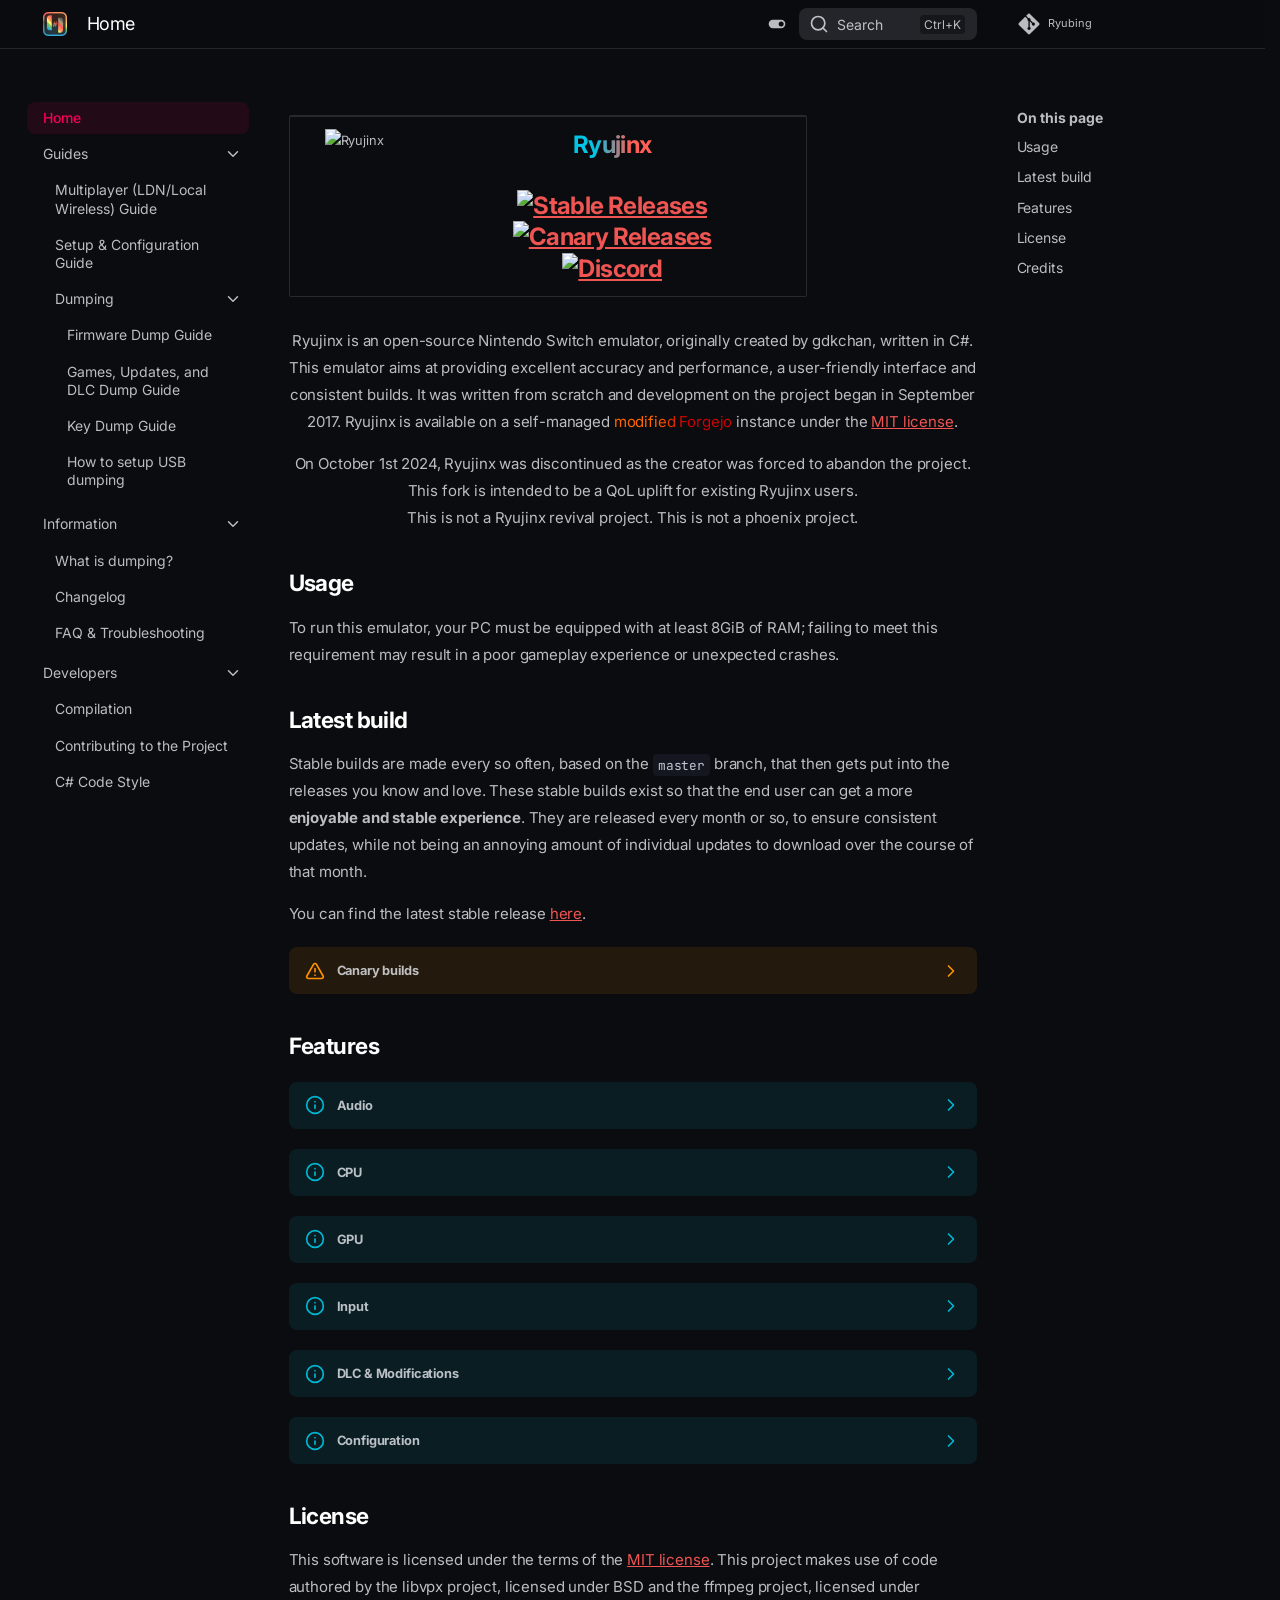
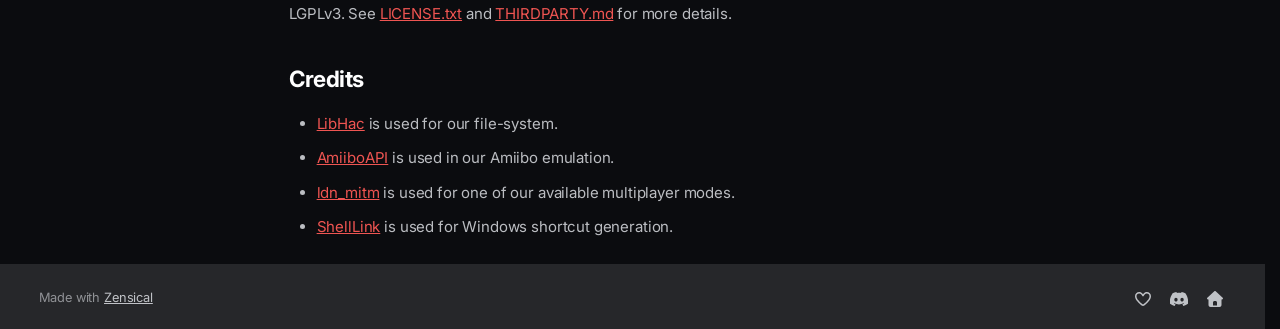
==== commit c695ce91: "Update from https://github.com/Ryubing/docs/commit/10abd1ac9c87d5b510a7138d5ed72d167299d0c8" ====
--- a/index.html
+++ b/index.html
@@ -12,22 +12,31 @@
       
       
       
-        <link rel="next" href="guides/ldn-guide/">
-      
-      
-      <link rel="icon" href="favicon.png">
-      <meta name="generator" content="mkdocs-1.6.1, mkdocs-material-9.6.11">
-    
-    
-      
-        <title>Ryubing Docs</title>
-      
-    
-    
-      <link rel="stylesheet" href="assets/stylesheets/main.4af4bdda.min.css">
-      
-        
-        <link rel="stylesheet" href="assets/stylesheets/palette.06af60db.min.css">
+      
+        <link rel="next" href="./guides/ldn-guide/">
+      
+      
+        
+      
+      
+      <link rel="icon" href="./favicon.png">
+      <meta name="generator" content="zensical-0.0.73">
+    
+    
+      
+        <title>Home - Ryubing Docs</title>
+      
+    
+    
+      
+        
+      
+      <link rel="stylesheet" href="./assets/stylesheets/modern/main.4ab2de0c.min.css">
+      
+        
+          
+        
+        <link rel="stylesheet" href="./assets/stylesheets/modern/palette.b60ce83d.min.css">
       
       
 
@@ -41,18 +50,19 @@
         
         
         <link rel="preconnect" href="https://fonts.gstatic.com" crossorigin>
-        <link rel="stylesheet" href="https://fonts.googleapis.com/css?family=Roboto:300,300i,400,400i,700,700i%7CRoboto+Mono:400,400i,700,700i&display=fallback">
-        <style>:root{--md-text-font:"Roboto";--md-code-font:"Roboto Mono"}</style>
-      
-    
-    
-      <link rel="stylesheet" href="css/image-hide-based-on-theme.css">
-    
-    <script>__md_scope=new URL(".",location),__md_hash=e=>[...e].reduce(((e,_)=>(e<<5)-e+_.charCodeAt(0)),0),__md_get=(e,_=localStorage,t=__md_scope)=>JSON.parse(_.getItem(t.pathname+"."+e)),__md_set=(e,_,t=localStorage,a=__md_scope)=>{try{t.setItem(a.pathname+"."+e,JSON.stringify(_))}catch(e){}}</script>
-    
-      
-
-    
+        <link rel="stylesheet" href="https://fonts.googleapis.com/css?family=Inter:300,300i,400,400i,500,500i,700,700i%7CJetBrains+Mono:400,400i,700,700i&amp;display=fallback">
+        <style>:root{--md-text-font:"Inter";--md-code-font:"JetBrains Mono"}</style>
+      
+    
+    
+      <link rel="stylesheet" href="./css/image-hide-based-on-theme.css">
+    
+      <link rel="stylesheet" href="./css/gradients.css">
+    
+    <script>__md_scope=new URL(".",location),__md_scope.pathname.endsWith("/")||(__md_scope=new URL(__md_scope.pathname+"/",location)),__md_hash=e=>[...e].reduce(((e,t)=>(e<<5)-e+t.charCodeAt(0)),0),__md_get=(e,t=localStorage,_=__md_scope)=>JSON.parse(t.getItem(_.pathname+"."+e)),__md_set=(e,t,_=localStorage,a=__md_scope)=>{try{_.setItem(a.pathname+"."+e,JSON.stringify(t))}catch(e){}},document.documentElement.setAttribute("data-platform",navigator.platform)</script>
+    
+      
+
     
     
   </head>
@@ -70,14 +80,11 @@
     
     <input class="md-toggle" data-md-toggle="drawer" type="checkbox" id="__drawer" autocomplete="off">
     <input class="md-toggle" data-md-toggle="search" type="checkbox" id="__search" autocomplete="off">
-    <label class="md-overlay" for="__drawer"></label>
+    <label class="md-overlay" for="__drawer" aria-hidden="true"></label>
     <div data-md-component="skip">
-      
-        
-        <a href="#usage" class="md-skip">
-          Skip to content
-        </a>
-      
+      <a href="#__skip" class="md-skip">
+        Skip to content
+      </a>
     </div>
     <div data-md-component="announce">
       
@@ -90,14 +97,15 @@
 
 <header class="md-header md-header--shadow" data-md-component="header">
   <nav class="md-header__inner md-grid" aria-label="Header">
-    <a href="." title="Ryubing Docs" class="md-header__button md-logo" aria-label="Ryubing Docs" data-md-component="logo">
-      
-  <img src="favicon.png" alt="logo">
+    <a href="" title="Ryubing Docs" class="md-header__button md-logo" aria-label="Ryubing Docs" data-md-component="logo">
+      
+  <img src="./favicon.png" alt="Ryubing Docs">
 
     </a>
     <label class="md-header__button md-icon" for="__drawer">
       
-      <svg xmlns="http://www.w3.org/2000/svg" viewBox="0 0 24 24"><path d="M3 6h18v2H3zm0 5h18v2H3zm0 5h18v2H3z"/></svg>
+      <svg xmlns="http://www.w3.org/2000/svg" fill="none" stroke="currentColor" stroke-linecap="round" stroke-linejoin="round" stroke-width="2" class="lucide lucide-menu" viewBox="0 0 24 24"><path d="M4 5h16M4 12h16M4 19h16"/></svg>
+      <span class="md-visually-hidden">Navigation</span>
     </label>
     <div class="md-header__title" data-md-component="header-title">
       <div class="md-header__ellipsis">
@@ -122,7 +130,7 @@
     
     
     
-    <input class="md-option" data-md-color-media="" data-md-color-scheme="slate" data-md-color-primary="red" data-md-color-accent="pink"  aria-label="Switch to light mode"  type="radio" name="__palette" id="__palette_0">
+    <input class="md-option" data-md-color-media="none" data-md-color-scheme="slate" data-md-color-primary="red" data-md-color-accent="pink"  aria-label="Switch to light mode"  type="radio" name="__palette" id="__palette_0">
     
       <label class="md-header__button md-icon" title="Switch to light mode" for="__palette_1" hidden>
         <svg xmlns="http://www.w3.org/2000/svg" viewBox="0 0 24 24"><path d="M17 7H7a5 5 0 0 0-5 5 5 5 0 0 0 5 5h10a5 5 0 0 0 5-5 5 5 0 0 0-5-5m0 8a3 3 0 0 1-3-3 3 3 0 0 1 3-3 3 3 0 0 1 3 3 3 3 0 0 1-3 3"/></svg>
@@ -132,7 +140,7 @@
     
     
     
-    <input class="md-option" data-md-color-media="" data-md-color-scheme="default" data-md-color-primary="deep-purple" data-md-color-accent="indigo"  aria-label="Switch to dark mode"  type="radio" name="__palette" id="__palette_1">
+    <input class="md-option" data-md-color-media="none" data-md-color-scheme="default" data-md-color-primary="deep-purple" data-md-color-accent="indigo"  aria-label="Switch to dark mode"  type="radio" name="__palette" id="__palette_1">
     
       <label class="md-header__button md-icon" title="Switch to dark mode" for="__palette_0" hidden>
         <svg xmlns="http://www.w3.org/2000/svg" viewBox="0 0 24 24"><path d="M17 6H7c-3.31 0-6 2.69-6 6s2.69 6 6 6h10c3.31 0 6-2.69 6-6s-2.69-6-6-6m0 10H7c-2.21 0-4-1.79-4-4s1.79-4 4-4h10c2.21 0 4 1.79 4 4s-1.79 4-4 4M7 9c-1.66 0-3 1.34-3 3s1.34 3 3 3 3-1.34 3-3-1.34-3-3-3"/></svg>
@@ -151,55 +159,29 @@
       
         <label class="md-header__button md-icon" for="__search">
           
-          <svg xmlns="http://www.w3.org/2000/svg" viewBox="0 0 24 24"><path d="M9.5 3A6.5 6.5 0 0 1 16 9.5c0 1.61-.59 3.09-1.56 4.23l.27.27h.79l5 5-1.5 1.5-5-5v-.79l-.27-.27A6.52 6.52 0 0 1 9.5 16 6.5 6.5 0 0 1 3 9.5 6.5 6.5 0 0 1 9.5 3m0 2C7 5 5 7 5 9.5S7 14 9.5 14 14 12 14 9.5 12 5 9.5 5"/></svg>
+          <svg xmlns="http://www.w3.org/2000/svg" fill="none" stroke="currentColor" stroke-linecap="round" stroke-linejoin="round" stroke-width="2" class="lucide lucide-search" viewBox="0 0 24 24"><path d="m21 21-4.34-4.34"/><circle cx="11" cy="11" r="8"/></svg>
+          <span class="md-visually-hidden">Search</span>
         </label>
-        <div class="md-search" data-md-component="search" role="dialog">
-  <label class="md-search__overlay" for="__search"></label>
-  <div class="md-search__inner" role="search">
-    <form class="md-search__form" name="search">
-      <input type="text" class="md-search__input" name="query" aria-label="Search" placeholder="Search" autocapitalize="off" autocorrect="off" autocomplete="off" spellcheck="false" data-md-component="search-query" required>
-      <label class="md-search__icon md-icon" for="__search">
-        
-        <svg xmlns="http://www.w3.org/2000/svg" viewBox="0 0 24 24"><path d="M9.5 3A6.5 6.5 0 0 1 16 9.5c0 1.61-.59 3.09-1.56 4.23l.27.27h.79l5 5-1.5 1.5-5-5v-.79l-.27-.27A6.52 6.52 0 0 1 9.5 16 6.5 6.5 0 0 1 3 9.5 6.5 6.5 0 0 1 9.5 3m0 2C7 5 5 7 5 9.5S7 14 9.5 14 14 12 14 9.5 12 5 9.5 5"/></svg>
-        
-        <svg xmlns="http://www.w3.org/2000/svg" viewBox="0 0 24 24"><path d="M20 11v2H8l5.5 5.5-1.42 1.42L4.16 12l7.92-7.92L13.5 5.5 8 11z"/></svg>
-      </label>
-      <nav class="md-search__options" aria-label="Search">
-        
-        <button type="reset" class="md-search__icon md-icon" title="Clear" aria-label="Clear" tabindex="-1">
-          
-          <svg xmlns="http://www.w3.org/2000/svg" viewBox="0 0 24 24"><path d="M19 6.41 17.59 5 12 10.59 6.41 5 5 6.41 10.59 12 5 17.59 6.41 19 12 13.41 17.59 19 19 17.59 13.41 12z"/></svg>
-        </button>
-      </nav>
-      
-    </form>
-    <div class="md-search__output">
-      <div class="md-search__scrollwrap" tabindex="0" data-md-scrollfix>
-        <div class="md-search-result" data-md-component="search-result">
-          <div class="md-search-result__meta">
-            Initializing search
-          </div>
-          <ol class="md-search-result__list" role="presentation"></ol>
-        </div>
-      </div>
-    </div>
-  </div>
+        <div class="md-search" data-md-component="search" role="dialog" aria-label="Search">
+  <button type="button" class="md-search__button">
+    Search
+  </button>
 </div>
       
     
-    
-      <div class="md-header__source">
+    <div class="md-header__source">
+      
         <a href="https://git.ryujinx.app/projects/Ryubing" title="Go to repository" class="md-source" data-md-component="source">
   <div class="md-source__icon md-icon">
     
-    <svg xmlns="http://www.w3.org/2000/svg" viewBox="0 0 448 512"><!--! Font Awesome Free 6.7.2 by @fontawesome - https://fontawesome.com License - https://fontawesome.com/license/free (Icons: CC BY 4.0, Fonts: SIL OFL 1.1, Code: MIT License) Copyright 2024 Fonticons, Inc.--><path d="M439.55 236.05 244 40.45a28.87 28.87 0 0 0-40.81 0l-40.66 40.63 51.52 51.52c27.06-9.14 52.68 16.77 43.39 43.68l49.66 49.66c34.23-11.8 61.18 31 35.47 56.69-26.49 26.49-70.21-2.87-56-37.34L240.22 199v121.85c25.3 12.54 22.26 41.85 9.08 55a34.34 34.34 0 0 1-48.55 0c-17.57-17.6-11.07-46.91 11.25-56v-123c-20.8-8.51-24.6-30.74-18.64-45L142.57 101 8.45 235.14a28.86 28.86 0 0 0 0 40.81l195.61 195.6a28.86 28.86 0 0 0 40.8 0l194.69-194.69a28.86 28.86 0 0 0 0-40.81"/></svg>
+    <svg xmlns="http://www.w3.org/2000/svg" viewBox="0 0 448 512"><!--! Font Awesome Free 7.3.1 by @fontawesome - https://fontawesome.com License - https://fontawesome.com/license/free (Icons: CC BY 4.0, Fonts: SIL OFL 1.1, Code: MIT License) Copyright 2026 Fonticons, Inc.--><path fill="currentColor" d="M439.6 236.1 244 40.5c-5.4-5.5-12.8-8.5-20.4-8.5s-15 3-20.4 8.4L162.5 81l51.5 51.5c27.1-9.1 52.7 16.8 43.4 43.7l49.7 49.7c34.2-11.8 61.2 31 35.5 56.7-26.5 26.5-70.2-2.9-56-37.3L240.3 199v121.9c25.3 12.5 22.3 41.8 9.1 55-6.4 6.4-15.2 10.1-24.3 10.1s-17.8-3.6-24.3-10.1c-17.6-17.6-11.1-46.9 11.2-56v-123c-20.8-8.5-24.6-30.7-18.6-45L142.6 101 8.5 235.1C3 240.6 0 247.9 0 255.5s3 15 8.5 20.4l195.6 195.7c5.4 5.4 12.7 8.4 20.4 8.4s15-3 20.4-8.4l194.7-194.7c5.4-5.4 8.4-12.8 8.4-20.4s-3-15-8.4-20.4"/></svg>
   </div>
   <div class="md-source__repository">
     Ryubing
   </div>
 </a>
-      </div>
-    
+      
+    </div>
   </nav>
   
 </header>
@@ -225,9 +207,9 @@
 
 <nav class="md-nav md-nav--primary" aria-label="Navigation" data-md-level="0">
   <label class="md-nav__title" for="__drawer">
-    <a href="." title="Ryubing Docs" class="md-nav__button md-logo" aria-label="Ryubing Docs" data-md-component="logo">
-      
-  <img src="favicon.png" alt="logo">
+    <a href="" title="Ryubing Docs" class="md-nav__button md-logo" aria-label="Ryubing Docs" data-md-component="logo">
+      
+  <img src="./favicon.png" alt="Ryubing Docs">
 
     </a>
     Ryubing Docs
@@ -237,7 +219,7 @@
       <a href="https://git.ryujinx.app/projects/Ryubing" title="Go to repository" class="md-source" data-md-component="source">
   <div class="md-source__icon md-icon">
     
-    <svg xmlns="http://www.w3.org/2000/svg" viewBox="0 0 448 512"><!--! Font Awesome Free 6.7.2 by @fontawesome - https://fontawesome.com License - https://fontawesome.com/license/free (Icons: CC BY 4.0, Fonts: SIL OFL 1.1, Code: MIT License) Copyright 2024 Fonticons, Inc.--><path d="M439.55 236.05 244 40.45a28.87 28.87 0 0 0-40.81 0l-40.66 40.63 51.52 51.52c27.06-9.14 52.68 16.77 43.39 43.68l49.66 49.66c34.23-11.8 61.18 31 35.47 56.69-26.49 26.49-70.21-2.87-56-37.34L240.22 199v121.85c25.3 12.54 22.26 41.85 9.08 55a34.34 34.34 0 0 1-48.55 0c-17.57-17.6-11.07-46.91 11.25-56v-123c-20.8-8.51-24.6-30.74-18.64-45L142.57 101 8.45 235.14a28.86 28.86 0 0 0 0 40.81l195.61 195.6a28.86 28.86 0 0 0 40.8 0l194.69-194.69a28.86 28.86 0 0 0 0-40.81"/></svg>
+    <svg xmlns="http://www.w3.org/2000/svg" viewBox="0 0 448 512"><!--! Font Awesome Free 7.3.1 by @fontawesome - https://fontawesome.com License - https://fontawesome.com/license/free (Icons: CC BY 4.0, Fonts: SIL OFL 1.1, Code: MIT License) Copyright 2026 Fonticons, Inc.--><path fill="currentColor" d="M439.6 236.1 244 40.5c-5.4-5.5-12.8-8.5-20.4-8.5s-15 3-20.4 8.4L162.5 81l51.5 51.5c27.1-9.1 52.7 16.8 43.4 43.7l49.7 49.7c34.2-11.8 61.2 31 35.5 56.7-26.5 26.5-70.2-2.9-56-37.3L240.3 199v121.9c25.3 12.5 22.3 41.8 9.1 55-6.4 6.4-15.2 10.1-24.3 10.1s-17.8-3.6-24.3-10.1c-17.6-17.6-11.1-46.9 11.2-56v-123c-20.8-8.5-24.6-30.7-18.6-45L142.6 101 8.5 235.1C3 240.6 0 247.9 0 255.5s3 15 8.5 20.4l195.6 195.7c5.4 5.4 12.7 8.4 20.4 8.4s15-3 20.4-8.4l194.7-194.7c5.4-5.4 8.4-12.8 8.4-20.4s-3-15-8.4-20.4"/></svg>
   </div>
   <div class="md-source__repository">
     Ryubing
@@ -257,7 +239,7 @@
   
     <li class="md-nav__item md-nav__item--active">
       
-      <input class="md-nav__toggle md-toggle" type="checkbox" id="__toc">
+      
       
       
       
@@ -266,43 +248,54 @@
   
   
   <span class="md-ellipsis">
-    Home
-    
-  </span>
+    
+  
+  Home
+
+    
+  </span>
+  
   
 
           <span class="md-nav__icon md-icon"></span>
         </label>
       
-      <a href="." class="md-nav__link md-nav__link--active">
-        
-  
-  
-  <span class="md-ellipsis">
-    Home
-    
-  </span>
-  
-
-      </a>
-      
-        
-
-<nav class="md-nav md-nav--secondary" aria-label="Table of contents">
+      <a href="" class="md-nav__link md-nav__link--active">
+        
+  
+  
+  <span class="md-ellipsis">
+    
+  
+  Home
+
+    
+  </span>
+  
+  
+
+      </a>
+      
+        
+
+
+<nav class="md-nav md-nav--secondary" aria-label="On this page">
   
   
   
   
     <label class="md-nav__title" for="__toc">
       <span class="md-nav__icon md-icon"></span>
-      Table of contents
+      On this page
     </label>
     <ul class="md-nav__list" data-md-component="toc" data-md-scrollfix>
       
         <li class="md-nav__item">
   <a href="#usage" class="md-nav__link">
     <span class="md-ellipsis">
-      Usage
+      <span class="md-typeset">
+        Usage
+      </span>
     </span>
   </a>
   
@@ -311,7 +304,9 @@
         <li class="md-nav__item">
   <a href="#latest-build" class="md-nav__link">
     <span class="md-ellipsis">
-      Latest build
+      <span class="md-typeset">
+        Latest build
+      </span>
     </span>
   </a>
   
@@ -320,7 +315,9 @@
         <li class="md-nav__item">
   <a href="#features" class="md-nav__link">
     <span class="md-ellipsis">
-      Features
+      <span class="md-typeset">
+        Features
+      </span>
     </span>
   </a>
   
@@ -329,7 +326,9 @@
         <li class="md-nav__item">
   <a href="#license" class="md-nav__link">
     <span class="md-ellipsis">
-      License
+      <span class="md-typeset">
+        License
+      </span>
     </span>
   </a>
   
@@ -338,7 +337,9 @@
         <li class="md-nav__item">
   <a href="#credits" class="md-nav__link">
     <span class="md-ellipsis">
-      Credits
+      <span class="md-typeset">
+        Credits
+      </span>
     </span>
   </a>
   
@@ -377,69 +378,85 @@
   
   
   <span class="md-ellipsis">
-    Guides
-    
-  </span>
+    
+  
+  Guides
+
+    
+  </span>
+  
   
 
             <span class="md-nav__icon md-icon"></span>
           </label>
         
-        <nav class="md-nav" data-md-level="1" aria-labelledby="__nav_2_label" aria-expanded="false">
-          <label class="md-nav__title" for="__nav_2">
-            <span class="md-nav__icon md-icon"></span>
-            Guides
-          </label>
-          <ul class="md-nav__list" data-md-scrollfix>
-            
-              
-                
+        
+          <nav class="md-nav" data-md-level="1" aria-labelledby="__nav_2_label" aria-expanded="false">
+            <label class="md-nav__title" for="__nav_2">
+              <span class="md-nav__icon md-icon"></span>
+              
+  
+  Guides
+
+            </label>
+            <ul class="md-nav__list" data-md-scrollfix>
+              
+                
+                  
   
   
   
   
     <li class="md-nav__item">
-      <a href="guides/ldn-guide/" class="md-nav__link">
-        
-  
-  
-  <span class="md-ellipsis">
-    Multiplayer (LDN/Local Wireless) Guide
-    
-  </span>
-  
-
-      </a>
-    </li>
-  
-
-              
-            
-              
-                
+      <a href="./guides/ldn-guide/" class="md-nav__link">
+        
+  
+  
+  <span class="md-ellipsis">
+    
+  
+  Multiplayer (LDN/Local Wireless) Guide
+
+    
+  </span>
+  
+  
+
+      </a>
+    </li>
+  
+
+                
+              
+                
+                  
   
   
   
   
     <li class="md-nav__item">
-      <a href="guides/setup-guide/" class="md-nav__link">
-        
-  
-  
-  <span class="md-ellipsis">
-    Setup & Configuration Guide
-    
-  </span>
-  
-
-      </a>
-    </li>
-  
-
-              
-            
-              
-                
+      <a href="./guides/setup-guide/" class="md-nav__link">
+        
+  
+  
+  <span class="md-ellipsis">
+    
+  
+  Setup & Configuration Guide
+
+    
+  </span>
+  
+  
+
+      </a>
+    </li>
+  
+
+                
+              
+                
+                  
   
   
   
@@ -463,123 +480,149 @@
   
   
   <span class="md-ellipsis">
-    Dumping
-    
-  </span>
+    
+  
+  Dumping
+
+    
+  </span>
+  
   
 
             <span class="md-nav__icon md-icon"></span>
           </label>
         
-        <nav class="md-nav" data-md-level="2" aria-labelledby="__nav_2_3_label" aria-expanded="false">
-          <label class="md-nav__title" for="__nav_2_3">
-            <span class="md-nav__icon md-icon"></span>
-            Dumping
-          </label>
-          <ul class="md-nav__list" data-md-scrollfix>
-            
-              
-                
+        
+          <nav class="md-nav" data-md-level="2" aria-labelledby="__nav_2_3_label" aria-expanded="false">
+            <label class="md-nav__title" for="__nav_2_3">
+              <span class="md-nav__icon md-icon"></span>
+              
+  
+  Dumping
+
+            </label>
+            <ul class="md-nav__list" data-md-scrollfix>
+              
+                
+                  
   
   
   
   
     <li class="md-nav__item">
-      <a href="guides/dumping/fw/" class="md-nav__link">
-        
-  
-  
-  <span class="md-ellipsis">
-    Firmware Dump Guide
-    
-  </span>
-  
-
-      </a>
-    </li>
-  
-
-              
-            
-              
-                
+      <a href="./guides/dumping/fw/" class="md-nav__link">
+        
+  
+  
+  <span class="md-ellipsis">
+    
+  
+  Firmware Dump Guide
+
+    
+  </span>
+  
+  
+
+      </a>
+    </li>
+  
+
+                
+              
+                
+                  
   
   
   
   
     <li class="md-nav__item">
-      <a href="guides/dumping/game-content/" class="md-nav__link">
-        
-  
-  
-  <span class="md-ellipsis">
-    Games, Updates, and DLC Dump Guide
-    
-  </span>
-  
-
-      </a>
-    </li>
-  
-
-              
-            
-              
-                
+      <a href="./guides/dumping/game-content/" class="md-nav__link">
+        
+  
+  
+  <span class="md-ellipsis">
+    
+  
+  Games, Updates, and DLC Dump Guide
+
+    
+  </span>
+  
+  
+
+      </a>
+    </li>
+  
+
+                
+              
+                
+                  
   
   
   
   
     <li class="md-nav__item">
-      <a href="guides/dumping/keys/" class="md-nav__link">
-        
-  
-  
-  <span class="md-ellipsis">
-    Key Dump Guide
-    
-  </span>
-  
-
-      </a>
-    </li>
-  
-
-              
-            
-              
-                
+      <a href="./guides/dumping/keys/" class="md-nav__link">
+        
+  
+  
+  <span class="md-ellipsis">
+    
+  
+  Key Dump Guide
+
+    
+  </span>
+  
+  
+
+      </a>
+    </li>
+  
+
+                
+              
+                
+                  
   
   
   
   
     <li class="md-nav__item">
-      <a href="guides/dumping/usb-dumping/" class="md-nav__link">
-        
-  
-  
-  <span class="md-ellipsis">
-    How to setup USB dumping
-    
-  </span>
-  
-
-      </a>
-    </li>
-  
-
-              
-            
-          </ul>
-        </nav>
-      
-    </li>
-  
-
-              
-            
-          </ul>
-        </nav>
+      <a href="./guides/dumping/usb-dumping/" class="md-nav__link">
+        
+  
+  
+  <span class="md-ellipsis">
+    
+  
+  How to setup USB dumping
+
+    
+  </span>
+  
+  
+
+      </a>
+    </li>
+  
+
+                
+              
+            </ul>
+          </nav>
+        
+      
+    </li>
+  
+
+                
+              
+            </ul>
+          </nav>
+        
       
     </li>
   
@@ -610,92 +653,113 @@
   
   
   <span class="md-ellipsis">
-    Information
-    
-  </span>
+    
+  
+  Information
+
+    
+  </span>
+  
   
 
             <span class="md-nav__icon md-icon"></span>
           </label>
         
-        <nav class="md-nav" data-md-level="1" aria-labelledby="__nav_3_label" aria-expanded="false">
-          <label class="md-nav__title" for="__nav_3">
-            <span class="md-nav__icon md-icon"></span>
-            Information
-          </label>
-          <ul class="md-nav__list" data-md-scrollfix>
-            
-              
-                
+        
+          <nav class="md-nav" data-md-level="1" aria-labelledby="__nav_3_label" aria-expanded="false">
+            <label class="md-nav__title" for="__nav_3">
+              <span class="md-nav__icon md-icon"></span>
+              
+  
+  Information
+
+            </label>
+            <ul class="md-nav__list" data-md-scrollfix>
+              
+                
+                  
   
   
   
   
     <li class="md-nav__item">
-      <a href="info/dumping/" class="md-nav__link">
-        
-  
-  
-  <span class="md-ellipsis">
-    What is dumping?
-    
-  </span>
-  
-
-      </a>
-    </li>
-  
-
-              
-            
-              
-                
+      <a href="./info/dumping/" class="md-nav__link">
+        
+  
+  
+  <span class="md-ellipsis">
+    
+  
+  What is dumping?
+
+    
+  </span>
+  
+  
+
+      </a>
+    </li>
+  
+
+                
+              
+                
+                  
   
   
   
   
     <li class="md-nav__item">
-      <a href="info/changelog/" class="md-nav__link">
-        
-  
-  
-  <span class="md-ellipsis">
-    Changelog
-    
-  </span>
-  
-
-      </a>
-    </li>
-  
-
-              
-            
-              
-                
+      <a href="./info/changelog/" class="md-nav__link">
+        
+  
+  
+  <span class="md-ellipsis">
+    
+  
+  Changelog
+
+    
+  </span>
+  
+  
+
+      </a>
+    </li>
+  
+
+                
+              
+                
+                  
   
   
   
   
     <li class="md-nav__item">
-      <a href="info/faq-%26-troubleshooting/" class="md-nav__link">
-        
-  
-  
-  <span class="md-ellipsis">
-    FAQ & Troubleshooting
-    
-  </span>
-  
-
-      </a>
-    </li>
-  
-
-              
-            
-          </ul>
-        </nav>
+      <a href="./info/faq-%26-troubleshooting/" class="md-nav__link">
+        
+  
+  
+  <span class="md-ellipsis">
+    
+  
+  FAQ & Troubleshooting
+
+    
+  </span>
+  
+  
+
+      </a>
+    </li>
+  
+
+                
+              
+            </ul>
+          </nav>
+        
       
     </li>
   
@@ -726,92 +790,113 @@
   
   
   <span class="md-ellipsis">
-    Developers
-    
-  </span>
+    
+  
+  Developers
+
+    
+  </span>
+  
   
 
             <span class="md-nav__icon md-icon"></span>
           </label>
         
-        <nav class="md-nav" data-md-level="1" aria-labelledby="__nav_4_label" aria-expanded="false">
-          <label class="md-nav__title" for="__nav_4">
-            <span class="md-nav__icon md-icon"></span>
-            Developers
-          </label>
-          <ul class="md-nav__list" data-md-scrollfix>
-            
-              
-                
+        
+          <nav class="md-nav" data-md-level="1" aria-labelledby="__nav_4_label" aria-expanded="false">
+            <label class="md-nav__title" for="__nav_4">
+              <span class="md-nav__icon md-icon"></span>
+              
+  
+  Developers
+
+            </label>
+            <ul class="md-nav__list" data-md-scrollfix>
+              
+                
+                  
   
   
   
   
     <li class="md-nav__item">
-      <a href="dev/compilation/" class="md-nav__link">
-        
-  
-  
-  <span class="md-ellipsis">
-    Compilation
-    
-  </span>
-  
-
-      </a>
-    </li>
-  
-
-              
-            
-              
-                
+      <a href="./dev/compilation/" class="md-nav__link">
+        
+  
+  
+  <span class="md-ellipsis">
+    
+  
+  Compilation
+
+    
+  </span>
+  
+  
+
+      </a>
+    </li>
+  
+
+                
+              
+                
+                  
   
   
   
   
     <li class="md-nav__item">
-      <a href="dev/contributing/" class="md-nav__link">
-        
-  
-  
-  <span class="md-ellipsis">
-    Contributing to the Project
-    
-  </span>
-  
-
-      </a>
-    </li>
-  
-
-              
-            
-              
-                
+      <a href="./dev/contributing/" class="md-nav__link">
+        
+  
+  
+  <span class="md-ellipsis">
+    
+  
+  Contributing to the Project
+
+    
+  </span>
+  
+  
+
+      </a>
+    </li>
+  
+
+                
+              
+                
+                  
   
   
   
   
     <li class="md-nav__item">
-      <a href="dev/code-style/" class="md-nav__link">
-        
-  
-  
-  <span class="md-ellipsis">
-    C# Code Style
-    
-  </span>
-  
-
-      </a>
-    </li>
-  
-
-              
-            
-          </ul>
-        </nav>
+      <a href="./dev/code-style/" class="md-nav__link">
+        
+  
+  
+  <span class="md-ellipsis">
+    
+  
+  C# Code Style
+
+    
+  </span>
+  
+  
+
+      </a>
+    </li>
+  
+
+                
+              
+            </ul>
+          </nav>
+        
       
     </li>
   
@@ -827,24 +912,38 @@
               
               <div class="md-sidebar md-sidebar--secondary" data-md-component="sidebar" data-md-type="toc" >
                 <div class="md-sidebar__scrollwrap">
+                  
+                    
+                    
+                    
+                    
+                      <input class="md-nav__toggle md-toggle" type="checkbox" id="__toc">
+                      <div class="md-sidebar-button__wrapper">
+                        <label class="md-sidebar-button" for="__toc"></label>
+                      </div>
+                    
+                  
                   <div class="md-sidebar__inner">
                     
 
-<nav class="md-nav md-nav--secondary" aria-label="Table of contents">
+
+<nav class="md-nav md-nav--secondary" aria-label="On this page">
   
   
   
   
     <label class="md-nav__title" for="__toc">
       <span class="md-nav__icon md-icon"></span>
-      Table of contents
+      On this page
     </label>
     <ul class="md-nav__list" data-md-component="toc" data-md-scrollfix>
       
         <li class="md-nav__item">
   <a href="#usage" class="md-nav__link">
     <span class="md-ellipsis">
-      Usage
+      <span class="md-typeset">
+        Usage
+      </span>
     </span>
   </a>
   
@@ -853,7 +952,9 @@
         <li class="md-nav__item">
   <a href="#latest-build" class="md-nav__link">
     <span class="md-ellipsis">
-      Latest build
+      <span class="md-typeset">
+        Latest build
+      </span>
     </span>
   </a>
   
@@ -862,7 +963,9 @@
         <li class="md-nav__item">
   <a href="#features" class="md-nav__link">
     <span class="md-ellipsis">
-      Features
+      <span class="md-typeset">
+        Features
+      </span>
     </span>
   </a>
   
@@ -871,7 +974,9 @@
         <li class="md-nav__item">
   <a href="#license" class="md-nav__link">
     <span class="md-ellipsis">
-      License
+      <span class="md-typeset">
+        License
+      </span>
     </span>
   </a>
   
@@ -880,7 +985,9 @@
         <li class="md-nav__item">
   <a href="#credits" class="md-nav__link">
     <span class="md-ellipsis">
-      Credits
+      <span class="md-typeset">
+        Credits
+      </span>
     </span>
   </a>
   
@@ -896,10 +1003,14 @@
           
           
             <div class="md-content" data-md-component="content">
+              
               <article class="md-content__inner md-typeset">
-                
-                  
-
+                <a id="__skip" tabindex="-1"></a>
+                
+                  
+
+  
+  
 
 
 <table align="center">
@@ -909,7 +1020,7 @@
         </td>
         <td align="center" width="75%">
 
-<h1>Ryujinx<h1>
+<h1 class="ryu-gradient-text-centered">Ryujinx<h1>
 
 <a href="https://update.ryujinx.app/latest/stable">
   <img src="https://git.ryujinx.app/projects/Ryubing/badges/release.svg?label=stable&color=32cd32" alt="Stable Releases">
@@ -919,7 +1030,7 @@
   <img src="https://git.ryujinx.app/Ryubing/Canary/badges/release.svg?label=canary&color=FF4500" alt="Canary Releases">
 </a>
 <br>
-<a href="https://discord.gg/PEuzjrFXUA">
+<a href="https://discord.ryujinx.app">
 <img src="https://img.shields.io/discord/1294443224030511104?color=5865F2&label=Ryubing&logo=discord&logoColor=white" alt="Discord">
 </a>
         </td>
@@ -930,7 +1041,7 @@
   Ryujinx is an open-source Nintendo Switch emulator, originally created by gdkchan, written in C#.
   This emulator aims at providing excellent accuracy and performance, a user-friendly interface and consistent builds.
   It was written from scratch and development on the project began in September 2017.
-  Ryujinx is available on a self-managed <a href="https://github.com/Ryubing/forgejo" target="_blank">modified</a> <a href="https://forgejo.org/" target="_blank">Forgejo</a> instance under the <a href="https://git.ryujinx.app/projects/Ryubing/src/branch/master/LICENSE.txt" target="_blank">MIT license</a>.
+  Ryujinx is available on a self-managed <a class="forgejo-gradient-text" href="https://forgejo.org/" target="_blank">modified Forgejo</a> instance under the <a href="https://git.ryujinx.app/projects/Ryubing/src/branch/master/LICENSE.txt" target="_blank">MIT license</a>.
   <br />
 </p>
 <p align="center">
@@ -939,10 +1050,6 @@
   This fork is intended to be a QoL uplift for existing Ryujinx users.
   <br>
   This is not a Ryujinx revival project. This is not a phoenix project.
-</p>
-
-<p align="center">
-    <img src="https://github.com/Ryubing/Assets/blob/main/docs/various-ryujinx-windows.png?raw=true" alt="Ryujinx example">
 </p>
 
 <h2 id="usage">Usage</h2>
@@ -1033,6 +1140,8 @@
 
 
 
+
+
                 
               </article>
             </div>
@@ -1051,28 +1160,29 @@
   
   
     Made with
-    <a href="https://squidfunk.github.io/mkdocs-material/" target="_blank" rel="noopener">
-      Material for MkDocs
+    <a href="https://zensical.org/" target="_blank" rel="noopener">
+      Zensical
     </a>
   
 </div>
       
-        <div class="md-social">
+        
+<div class="md-social">
   
     
     
     
     
     <a href="https://github.com/sponsors/GreemDev" target="_blank" rel="noopener" title="Support the Project" class="md-social__link">
-      <svg xmlns="http://www.w3.org/2000/svg" viewBox="0 0 512 512"><!--! Font Awesome Free 6.7.2 by @fontawesome - https://fontawesome.com License - https://fontawesome.com/license/free (Icons: CC BY 4.0, Fonts: SIL OFL 1.1, Code: MIT License) Copyright 2024 Fonticons, Inc.--><path d="m225.8 468.2-2.5-2.3L48.1 303.2C17.4 274.7 0 234.7 0 192.8v-3.3c0-70.4 50-130.8 119.2-144 39.4-7.6 79.7 1.5 111.8 24.1 9 6.4 17.4 13.8 25 22.3 4.2-4.8 8.7-9.2 13.5-13.3 3.7-3.2 7.5-6.2 11.5-9 32.1-22.6 72.4-31.7 111.8-24.2C462 58.6 512 119.1 512 189.5v3.3c0 41.9-17.4 81.9-48.1 110.4L288.7 465.9l-2.5 2.3c-8.2 7.6-19 11.9-30.2 11.9s-22-4.2-30.2-11.9M239.1 145c-.4-.3-.7-.7-1-1.1l-17.8-20-.1-.1c-23.1-25.9-58-37.7-92-31.2-46.6 8.9-80.2 49.5-80.2 96.9v3.3c0 28.5 11.9 55.8 32.8 75.2L256 430.7 431.2 268a102.7 102.7 0 0 0 32.8-75.2v-3.3c0-47.3-33.6-88-80.1-96.9-34-6.5-69 5.4-92 31.2l-.1.1-.1.1-17.8 20c-.3.4-.7.7-1 1.1-4.5 4.5-10.6 7-16.9 7s-12.4-2.5-16.9-7z"/></svg>
+      <svg xmlns="http://www.w3.org/2000/svg" viewBox="0 0 512 512"><!--! Font Awesome Free 7.3.1 by @fontawesome - https://fontawesome.com License - https://fontawesome.com/license/free (Icons: CC BY 4.0, Fonts: SIL OFL 1.1, Code: MIT License) Copyright 2026 Fonticons, Inc.--><path fill="currentColor" d="M378.9 80c-27.3 0-53 13.1-69 35.2l-34.4 47.6c-4.5 6.2-11.7 9.9-19.4 9.9s-14.9-3.7-19.4-9.9l-34.4-47.6c-16-22.1-41.7-35.2-69-35.2-47 0-85.1 38.1-85.1 85.1 0 49.9 32 98.4 68.1 142.3 41.1 50 91.4 94 125.9 120.3 3.2 2.4 7.9 4.2 14 4.2s10.8-1.8 14-4.2c34.5-26.3 84.8-70.4 125.9-120.3 36.2-43.9 68.1-92.4 68.1-142.3 0-47-38.1-85.1-85.1-85.1zM271 87.1C296 52.5 336.2 32 378.9 32 452.4 32 512 91.6 512 165.1c0 68.6-42.9 128.9-79.1 172.8-44.1 53.6-97.3 100.1-133.8 127.9-12.3 9.4-27.5 14.1-43.1 14.1s-30.8-4.7-43.1-14.1C176.4 438 123.2 391.5 79.1 338 42.9 294.1 0 233.7 0 165.1 0 91.6 59.6 32 133.1 32 175.8 32 216 52.5 241 87.1l15 20.7z"/></svg>
     </a>
   
     
     
     
     
-    <a href="https://discord.gg/ryujinx" target="_blank" rel="noopener" title="Discord Server" class="md-social__link">
-      <svg xmlns="http://www.w3.org/2000/svg" viewBox="0 0 640 512"><!--! Font Awesome Free 6.7.2 by @fontawesome - https://fontawesome.com License - https://fontawesome.com/license/free (Icons: CC BY 4.0, Fonts: SIL OFL 1.1, Code: MIT License) Copyright 2024 Fonticons, Inc.--><path d="M524.531 69.836a1.5 1.5 0 0 0-.764-.7A485 485 0 0 0 404.081 32.03a1.82 1.82 0 0 0-1.923.91 338 338 0 0 0-14.9 30.6 447.9 447.9 0 0 0-134.426 0 310 310 0 0 0-15.135-30.6 1.89 1.89 0 0 0-1.924-.91 483.7 483.7 0 0 0-119.688 37.107 1.7 1.7 0 0 0-.788.676C39.068 183.651 18.186 294.69 28.43 404.354a2.02 2.02 0 0 0 .765 1.375 487.7 487.7 0 0 0 146.825 74.189 1.9 1.9 0 0 0 2.063-.676A348 348 0 0 0 208.12 430.4a1.86 1.86 0 0 0-1.019-2.588 321 321 0 0 1-45.868-21.853 1.885 1.885 0 0 1-.185-3.126 251 251 0 0 0 9.109-7.137 1.82 1.82 0 0 1 1.9-.256c96.229 43.917 200.41 43.917 295.5 0a1.81 1.81 0 0 1 1.924.233 235 235 0 0 0 9.132 7.16 1.884 1.884 0 0 1-.162 3.126 301.4 301.4 0 0 1-45.89 21.83 1.875 1.875 0 0 0-1 2.611 391 391 0 0 0 30.014 48.815 1.86 1.86 0 0 0 2.063.7A486 486 0 0 0 610.7 405.729a1.88 1.88 0 0 0 .765-1.352c12.264-126.783-20.532-236.912-86.934-334.541M222.491 337.58c-28.972 0-52.844-26.587-52.844-59.239s23.409-59.241 52.844-59.241c29.665 0 53.306 26.82 52.843 59.239 0 32.654-23.41 59.241-52.843 59.241m195.38 0c-28.971 0-52.843-26.587-52.843-59.239s23.409-59.241 52.843-59.241c29.667 0 53.307 26.82 52.844 59.239 0 32.654-23.177 59.241-52.844 59.241"/></svg>
+    <a href="https://discord.gg/PEuzjrFXUA" target="_blank" rel="noopener" title="Discord Server" class="md-social__link">
+      <svg xmlns="http://www.w3.org/2000/svg" viewBox="0 0 576 512"><!--! Font Awesome Free 7.3.1 by @fontawesome - https://fontawesome.com License - https://fontawesome.com/license/free (Icons: CC BY 4.0, Fonts: SIL OFL 1.1, Code: MIT License) Copyright 2026 Fonticons, Inc.--><path fill="currentColor" d="M492.5 69.8c-.2-.3-.4-.6-.8-.7-38.1-17.5-78.4-30-119.7-37.1-.4-.1-.8 0-1.1.1s-.6.4-.8.8c-5.5 9.9-10.5 20.2-14.9 30.6-44.6-6.8-89.9-6.8-134.4 0-4.5-10.5-9.5-20.7-15.1-30.6-.2-.3-.5-.6-.8-.8s-.7-.2-1.1-.2C162.5 39 122.2 51.5 84.1 69c-.3.1-.6.4-.8.7C7.1 183.5-13.8 294.6-3.6 404.2c0 .3.1.5.2.8s.3.4.5.6c44.4 32.9 94 58 146.8 74.2.4.1.8.1 1.1 0s.7-.4.9-.7c11.3-15.4 21.4-31.8 30-48.8.1-.2.2-.5.2-.8s0-.5-.1-.8-.2-.5-.4-.6-.4-.3-.7-.4c-15.8-6.1-31.2-13.4-45.9-21.9-.3-.2-.5-.4-.7-.6s-.3-.6-.3-.9 0-.6.2-.9.3-.5.6-.7c3.1-2.3 6.2-4.7 9.1-7.1.3-.2.6-.4.9-.4s.7 0 1 .1c96.2 43.9 200.4 43.9 295.5 0 .3-.1.7-.2 1-.2s.7.2.9.4c2.9 2.4 6 4.9 9.1 7.2.2.2.4.4.6.7s.2.6.2.9-.1.6-.3.9-.4.5-.6.6c-14.7 8.6-30 15.9-45.9 21.8-.2.1-.5.2-.7.4s-.3.4-.4.7-.1.5-.1.8.1.5.2.8c8.8 17 18.8 33.3 30 48.8.2.3.6.6.9.7s.8.1 1.1 0c52.9-16.2 102.6-41.3 147.1-74.2.2-.2.4-.4.5-.6s.2-.5.2-.8c12.3-126.8-20.5-236.9-86.9-334.5zm-302 267.7c-29 0-52.8-26.6-52.8-59.2s23.4-59.2 52.8-59.2c29.7 0 53.3 26.8 52.8 59.2 0 32.7-23.4 59.2-52.8 59.2m195.4 0c-29 0-52.8-26.6-52.8-59.2s23.4-59.2 52.8-59.2c29.7 0 53.3 26.8 52.8 59.2 0 32.7-23.2 59.2-52.8 59.2"/></svg>
     </a>
   
     
@@ -1080,7 +1190,7 @@
     
     
     <a href="https://ryujinx.app" target="_blank" rel="noopener" title="Main Website" class="md-social__link">
-      <svg xmlns="http://www.w3.org/2000/svg" viewBox="0 0 576 512"><!--! Font Awesome Free 6.7.2 by @fontawesome - https://fontawesome.com License - https://fontawesome.com/license/free (Icons: CC BY 4.0, Fonts: SIL OFL 1.1, Code: MIT License) Copyright 2024 Fonticons, Inc.--><path d="M575.8 255.5c0 18-15 32.1-32 32.1h-32l.7 160.2c0 2.7-.2 5.4-.5 8.1v16.2c0 22.1-17.9 40-40 40h-16c-1.1 0-2.2 0-3.3-.1-1.4.1-2.8.1-4.2.1L416 512h-24c-22.1 0-40-17.9-40-40v-88c0-17.7-14.3-32-32-32h-64c-17.7 0-32 14.3-32 32v88c0 22.1-17.9 40-40 40h-55.9c-1.5 0-3-.1-4.5-.2-1.2.1-2.4.2-3.6.2h-16c-22.1 0-40-17.9-40-40V360c0-.9 0-1.9.1-2.8v-69.7h-32c-18 0-32-14-32-32.1 0-9 3-17 10-24L266.4 8c7-7 15-8 22-8s15 2 21 7l255.4 224.5c8 7 12 15 11 24"/></svg>
+      <svg xmlns="http://www.w3.org/2000/svg" viewBox="0 0 512 512"><!--! Font Awesome Free 7.3.1 by @fontawesome - https://fontawesome.com License - https://fontawesome.com/license/free (Icons: CC BY 4.0, Fonts: SIL OFL 1.1, Code: MIT License) Copyright 2026 Fonticons, Inc.--><path fill="currentColor" d="M277.8 8.6c-12.3-11.4-31.3-11.4-43.5 0l-224 208c-9.6 9-12.8 22.9-8 35.1S18.8 272 32 272h16v176c0 35.3 28.7 64 64 64h288c35.3 0 64-28.7 64-64V272h16c13.2 0 25-8.1 29.8-20.3s1.6-26.2-8-35.1zM240 320h32c26.5 0 48 21.5 48 48v96H192v-96c0-26.5 21.5-48 48-48"/></svg>
     </a>
   
 </div>
@@ -1090,17 +1200,22 @@
 </footer>
       
     </div>
-    <div class="md-dialog" data-md-component="dialog">
+    <div class="md-dialog" data-md-component="dialog" role="status" aria-atomic="true">
       <div class="md-dialog__inner md-typeset"></div>
     </div>
     
     
     
       
-      <script id="__config" type="application/json">{"base": ".", "features": ["header.autohide", "navigation.expand", "navigation.instant"], "search": "assets/javascripts/workers/search.f8cc74c7.min.js", "tags": null, "translations": {"clipboard.copied": "Copied to clipboard", "clipboard.copy": "Copy to clipboard", "search.result.more.one": "1 more on this page", "search.result.more.other": "# more on this page", "search.result.none": "No matching documents", "search.result.one": "1 matching document", "search.result.other": "# matching documents", "search.result.placeholder": "Type to start searching", "search.result.term.missing": "Missing", "select.version": "Select version"}, "version": null}</script>
-    
-    
-      <script src="assets/javascripts/bundle.c8b220af.min.js"></script>
+      
+      
+      
+        
+        
+      <script id="__config" type="application/json">{"annotate":null,"base":".","features":["header.autohide","navigation.expand","navigation.instant"],"redirect":null,"search":"./assets/javascripts/workers/search.c47bb847.min.js","tags":null,"translations":{"clipboard.copied":"Copied to clipboard","clipboard.copy":"Copy to clipboard","clipboard.error":"Could not copy to clipboard","search.result.more.one":"1 more on this page","search.result.more.other":"# more on this page","search.result.none":"No matching documents","search.result.one":"1 matching document","search.result.other":"# matching documents","search.result.placeholder":"Type to start searching","search.result.term.missing":"Missing","select.version":"Select version"},"version":null}</script>
+    
+    
+      <script src="./assets/javascripts/bundle.77dd0ce9.min.js"></script>
       
     
   </body>
--- a/assets/stylesheets/modern/main.4ab2de0c.min.css
+++ b/assets/stylesheets/modern/main.4ab2de0c.min.css
@@ -0,0 +1,6 @@
+@charset "UTF-8";html{box-sizing:border-box;-webkit-text-size-adjust:none;-moz-text-size-adjust:none;text-size-adjust:none}*,:after,:before{box-sizing:inherit}@media(prefers-reduced-motion){*,:after,:before{transition:none!important}}body{margin:0;-webkit-font-smoothing:antialiased;-moz-osx-font-smoothing:grayscale;--md-text-font-family:var(--md-text-font, _),
+    -apple-system, BlinkMacSystemFont, Helvetica, Arial, sans-serif;--md-code-font-family:var(--md-code-font, _),
+    SFMono-Regular, Consolas, Menlo, monospace}.md-typeset code:not(.focus-visible),a,button,input,label{-webkit-tap-highlight-color:transparent}a{color:inherit;text-decoration:none}hr{box-sizing:initial;display:block;height:.05rem;padding:0;overflow:visible;border:0}small{font-size:80%}sub,sup{line-height:1em}img{border-style:none}table{border-spacing:0;border-collapse:initial}td,th{font-weight:400;vertical-align:top}button{padding:0;margin:0;font-family:inherit;font-size:inherit;background:#0000;border:0}input{border:0;outline:none}:root{--md-primary-fg-color:#4051b5;--md-primary-fg-color--light:#5d6cc0;--md-primary-fg-color--dark:#303fa1;--md-primary-bg-color:#fff;--md-primary-bg-color--light:#ffffffb3;--md-accent-fg-color:#526cfe;--md-accent-fg-color--transparent:#526cfe1a;--md-accent-bg-color:#fff;--md-accent-bg-color--light:#ffffffb3;--md-typeset-table-sort-icon:url("data:image/svg+xml;charset=utf-8,<svg xmlns='http://www.w3.org/2000/svg' fill='none' stroke='currentColor' stroke-linecap='round' stroke-linejoin='round' stroke-width='2' class='lucide lucide-arrow-down-up' viewBox='0 0 24 24'><path d='m3 16 4 4 4-4M7 20V4M21 8l-4-4-4 4M17 4v16'/></svg>");--md-typeset-table-sort-icon--asc:url("data:image/svg+xml;charset=utf-8,<svg xmlns='http://www.w3.org/2000/svg' fill='none' stroke='currentColor' stroke-linecap='round' stroke-linejoin='round' stroke-width='2' class='lucide lucide-arrow-down-narrow-wide' viewBox='0 0 24 24'><path d='m3 16 4 4 4-4M7 20V4M11 4h4M11 8h7M11 12h10'/></svg>");--md-typeset-table-sort-icon--desc:url("data:image/svg+xml;charset=utf-8,<svg xmlns='http://www.w3.org/2000/svg' fill='none' stroke='currentColor' stroke-linecap='round' stroke-linejoin='round' stroke-width='2' class='lucide lucide-arrow-up-narrow-wide' viewBox='0 0 24 24'><path d='m3 8 4-4 4 4M7 4v16M11 12h4M11 16h7M11 20h10'/></svg>");--md-typeset-preview-icon:url("data:image/svg+xml;charset=utf-8,<svg xmlns='http://www.w3.org/2000/svg' fill='none' stroke='currentColor' stroke-linecap='round' stroke-linejoin='round' stroke-width='2' class='lucide lucide-mouse-pointer-2' viewBox='0 0 24 24'><path d='M4.037 4.688a.495.495 0 0 1 .651-.651l16 6.5a.5.5 0 0 1-.063.947l-6.124 1.58a2 2 0 0 0-1.438 1.435l-1.579 6.126a.5.5 0 0 1-.947.063z'/></svg>")}[data-md-color-scheme=default]{color-scheme:light}[data-md-color-scheme=default] img[src$="#gh-dark-mode-only"],[data-md-color-scheme=default] img[src$="#only-dark"]{display:none}:root,[data-md-color-scheme=default]{--md-hue:225deg;--md-default-fg-color:#000000de;--md-default-fg-color--light:#0000008c;--md-default-fg-color--lighter:#00000052;--md-default-fg-color--lightest:#0000000d;--md-default-bg-color:#fff;--md-default-bg-color--light:#ffffffb3;--md-default-bg-color--lighter:#ffffff4d;--md-default-bg-color--lightest:#ffffff1f;--md-code-fg-color:#36464e;--md-code-bg-color:#f5f5f5;--md-code-bg-color--light:#f5f5f5b3;--md-code-bg-color--lighter:#f5f5f54d;--md-code-hl-color:#4287ff;--md-code-hl-color--light:#4287ff1a;--md-code-hl-number-color:#d52a2a;--md-code-hl-special-color:#db1457;--md-code-hl-function-color:#a846b9;--md-code-hl-constant-color:#6e59d9;--md-code-hl-keyword-color:#3f6ec6;--md-code-hl-string-color:#1c7d4d;--md-code-hl-name-color:var(--md-code-fg-color);--md-code-hl-operator-color:var(--md-default-fg-color--light);--md-code-hl-punctuation-color:var(--md-default-fg-color--light);--md-code-hl-comment-color:var(--md-default-fg-color--light);--md-code-hl-generic-color:var(--md-default-fg-color--light);--md-code-hl-variable-color:var(--md-default-fg-color--light);--md-typeset-color:var(--md-default-fg-color);--md-typeset-a-color:var(--md-primary-fg-color);--md-typeset-del-color:#f5503d26;--md-typeset-ins-color:#0bd57026;--md-typeset-kbd-color:#fafafa;--md-typeset-kbd-accent-color:#fff;--md-typeset-kbd-border-color:#b8b8b8;--md-typeset-mark-color:#ffff0080;--md-typeset-table-color:#0000001f;--md-typeset-table-color--light:#00000009;--md-admonition-fg-color:var(--md-default-fg-color);--md-admonition-bg-color:var(--md-default-bg-color);--md-warning-fg-color:#000000de;--md-warning-bg-color:#ff9;--md-shadow-z1:0 0.2rem 0.5rem #0000000d,
+    0 0 0.05rem #0000001a;--md-shadow-z2:0 0.2rem 0.5rem #0000001a,
+    0 0 0.05rem #00000040;--md-shadow-z3:0 0.2rem 0.5rem #0003,
+    0 0 0.05rem #00000059;--color-foreground:0 0 0;--color-background:255 255 255;--color-background-subtle:240 240 240;--color-backdrop:255 255 255}.md-icon svg{display:block;width:1.2rem;height:1.2rem;fill:currentcolor}.md-icon svg.lucide{fill:#0000;stroke:currentcolor}aside,body,input{font-family:var(--md-text-font-family);font-feature-settings:"kern","liga";color:var(--md-typeset-color)}code,kbd,pre{font-family:var(--md-code-font-family);font-feature-settings:"kern"}.md-typeset{font-size:.75rem;line-height:1.8;letter-spacing:-.01em;overflow-wrap:break-word;-webkit-print-color-adjust:exact;color-adjust:exact}@media print{.md-typeset{font-size:.68rem}.md-typeset code,.md-typeset kbd,.md-typeset pre{white-space:pre-wrap}}.md-typeset blockquote,.md-typeset dl,.md-typeset figure,.md-typeset ol,.md-typeset pre,.md-typeset ul{margin-top:1em;margin-bottom:1em}.md-typeset h1{margin:0 0 1.25em;font-size:1.875em;line-height:1.3;color:var(--md-default-fg-color)}.md-typeset h1,.md-typeset h2{font-weight:700;letter-spacing:-.025em}.md-typeset h2{margin:1.6em 0 .64em;font-size:1.5em;line-height:1.4}.md-typeset h3{margin:1.6em 0 .8em;font-size:1.25em;font-weight:700;line-height:1.5;letter-spacing:-.01em}.md-typeset h2+h3{margin-top:.8em}.md-typeset h4{margin:1em 0;font-weight:700;letter-spacing:-.01em}.md-typeset h5,.md-typeset h6{margin:1.25em 0;font-size:.8em;font-weight:700;color:var(--md-default-fg-color--light);letter-spacing:-.01em}.md-typeset h5{text-transform:uppercase}.md-typeset h5 code{text-transform:none}.md-typeset hr{display:flow-root;margin:1.5em 0;border-bottom:.05rem solid var(--md-default-fg-color--lightest)}.md-typeset a{color:var(--md-typeset-a-color);text-decoration:underline;word-break:break-word}.md-typeset a,.md-typeset a:before{transition:color 125ms}.md-typeset a:focus,.md-typeset a:hover{color:var(--md-accent-fg-color)}.md-typeset a:focus code,.md-typeset a:hover code{color:var(--md-accent-fg-color);background-color:var(--md-accent-fg-color--transparent)}.md-typeset a code{color:var(--md-typeset-a-color)}.md-typeset a.focus-visible{outline-color:var(--md-accent-fg-color);outline-offset:.2rem}.md-typeset code,.md-typeset kbd,.md-typeset pre{font-variant-ligatures:none;color:var(--md-code-fg-color);direction:ltr;transition:background-color 125ms}.md-typeset code{padding:.2em .4em;font-size:.8533333333em;word-break:break-word;background-color:var(--md-code-bg-color);border-radius:.2rem;-webkit-box-decoration-break:clone;box-decoration-break:clone;transition:color 125ms,background-color 125ms}.md-typeset code:not(.focus-visible){outline:none}.md-typeset pre{position:relative;display:flow-root;line-height:1.5}.md-typeset pre>code{display:block;padding:.8203125em 1.25em;margin:0;overflow:auto;word-break:normal;touch-action:auto;scrollbar-color:var(--md-default-fg-color--lighter) #0000;scrollbar-width:thin;border-radius:.4rem;outline-color:var(--md-accent-fg-color);box-shadow:none;-webkit-box-decoration-break:slice;box-decoration-break:slice}.md-typeset pre>code:hover{scrollbar-color:var(--md-accent-fg-color) #0000}.md-typeset pre>code::-webkit-scrollbar{width:.2rem;height:.2rem}.md-typeset pre>code::-webkit-scrollbar-thumb{background-color:var(--md-default-fg-color--lighter)}.md-typeset pre>code::-webkit-scrollbar-thumb:hover{background-color:var(--md-accent-fg-color)}.md-typeset kbd{display:inline-block;padding:0 .6666666667em;font-size:.75em;color:var(--md-default-fg-color);word-break:break-word;vertical-align:text-top;border-radius:.2rem;background-color:var(--md-default-bg-color);box-shadow:0 0 0 .05rem var(--md-typeset-kbd-border-color),0 .15rem 0 var(--md-typeset-kbd-border-color)}.md-typeset mark{color:inherit;word-break:break-word;background-color:var(--md-typeset-mark-color);-webkit-box-decoration-break:clone;box-decoration-break:clone}.md-typeset abbr{text-decoration:none;cursor:help;border-bottom:.05rem dotted var(--md-default-fg-color--light)}.md-typeset [data-preview]{position:relative}[dir=ltr] .md-typeset [data-preview]:after{margin-left:.125em}[dir=rtl] .md-typeset [data-preview]:after{margin-right:.125em}.md-typeset [data-preview]:after{display:inline-block;width:.8em;height:.8em;vertical-align:text-top;content:"";background-color:currentcolor;-webkit-mask-image:var(--md-typeset-preview-icon);mask-image:var(--md-typeset-preview-icon);-webkit-mask-repeat:no-repeat;mask-repeat:no-repeat;-webkit-mask-size:contain;mask-size:contain;transition:background-color 125ms}.md-typeset small{opacity:.75}[dir=ltr] .md-typeset sub,[dir=ltr] .md-typeset sup{margin-left:.078125em}[dir=rtl] .md-typeset sub,[dir=rtl] .md-typeset sup{margin-right:.078125em}[dir=ltr] .md-typeset blockquote{padding-left:.6rem;border-left:.2rem solid var(--md-default-fg-color--lighter)}[dir=rtl] .md-typeset blockquote{padding-right:.6rem;border-right:.2rem solid var(--md-default-fg-color--lighter)}.md-typeset blockquote{margin-left:0;margin-right:0;color:var(--md-default-fg-color--light)}.md-typeset ul{list-style-type:disc}.md-typeset ul[type]{list-style-type:revert-layer}[dir=ltr] .md-typeset ol,[dir=ltr] .md-typeset ol li ol,[dir=ltr] .md-typeset ol li ul,[dir=ltr] .md-typeset ul,[dir=ltr] .md-typeset ul li ol,[dir=ltr] .md-typeset ul li ul{margin-left:.625em}[dir=rtl] .md-typeset ol,[dir=rtl] .md-typeset ol li ol,[dir=rtl] .md-typeset ol li ul,[dir=rtl] .md-typeset ul,[dir=rtl] .md-typeset ul li ol,[dir=rtl] .md-typeset ul li ul{margin-right:.625em}.md-typeset ol,.md-typeset ul{padding:0}.md-typeset ol:not([hidden]),.md-typeset ul:not([hidden]){display:flow-root}.md-typeset ol ol,.md-typeset ul ol{list-style-type:lower-alpha}.md-typeset ol ol ol,.md-typeset ul ol ol{list-style-type:lower-roman}.md-typeset ol ol ol ol,.md-typeset ul ol ol ol{list-style-type:upper-alpha}.md-typeset ol ol ol ol ol,.md-typeset ul ol ol ol ol{list-style-type:upper-roman}.md-typeset ol[type],.md-typeset ul[type]{list-style-type:revert-layer}[dir=ltr] .md-typeset ol li,[dir=ltr] .md-typeset ul li{margin-left:1.25em}[dir=rtl] .md-typeset ol li,[dir=rtl] .md-typeset ul li{margin-right:1.25em}.md-typeset ol li,.md-typeset ul li{margin-bottom:.5em}.md-typeset ol li blockquote,.md-typeset ol li p,.md-typeset ul li blockquote,.md-typeset ul li p{margin:.5em 0}.md-typeset ol li:last-child,.md-typeset ul li:last-child{margin-bottom:0}.md-typeset ol li ol,.md-typeset ol li ul,.md-typeset ul li ol,.md-typeset ul li ul{margin-top:.5em;margin-bottom:.5em}[dir=ltr] .md-typeset dd{margin-left:1.875em}[dir=rtl] .md-typeset dd{margin-right:1.875em}.md-typeset dd{margin-top:1em;margin-bottom:1.5em}.md-typeset img,.md-typeset svg,.md-typeset video{max-width:100%;height:auto}.md-typeset img[align=left]{margin:1em 1em 1em 0}.md-typeset img[align=right]{margin:1em 0 1em 1em}.md-typeset img[align]:only-child{margin-top:0}.md-typeset figure{display:flow-root;width:fit-content;max-width:100%;margin:1em auto;text-align:center}.md-typeset figure img{display:block;margin:0 auto}.md-typeset figcaption{max-width:24rem;margin:1em auto;font-style:italic}.md-typeset iframe{max-width:100%}.md-typeset table:not([class]){display:inline-block;max-width:100%;overflow:auto;font-size:.64rem;touch-action:auto;background-color:var(--md-default-bg-color);border:.05rem solid var(--md-typeset-table-color);border-radius:.1rem}@media print{.md-typeset table:not([class]){display:table}}.md-typeset table:not([class])+*{margin-top:1.5em}.md-typeset table:not([class]) td>:first-child,.md-typeset table:not([class]) th>:first-child{margin-top:0}.md-typeset table:not([class]) td>:last-child,.md-typeset table:not([class]) th>:last-child{margin-bottom:0}.md-typeset table:not([class]) td:not([align]),.md-typeset table:not([class]) th:not([align]){text-align:left}[dir=rtl] .md-typeset table:not([class]) td:not([align]),[dir=rtl] .md-typeset table:not([class]) th:not([align]){text-align:right}.md-typeset table:not([class]) th{min-width:5rem;padding:.9375em 1.25em;font-weight:700;vertical-align:top}.md-typeset table:not([class]) td{padding:.9375em 1.25em;vertical-align:top;border-top:.05rem solid var(--md-typeset-table-color)}.md-typeset table:not([class]) tbody tr{transition:background-color 125ms}.md-typeset table:not([class]) tbody tr:hover{background-color:var(--md-typeset-table-color--light);box-shadow:0 .05rem 0 var(--md-default-bg-color) inset}.md-typeset table:not([class]) a{word-break:normal}.md-typeset table th[role=columnheader]{cursor:pointer}[dir=ltr] .md-typeset table th[role=columnheader]:after{margin-left:.5em}[dir=rtl] .md-typeset table th[role=columnheader]:after{margin-right:.5em}.md-typeset table th[role=columnheader]:after{display:inline-block;width:1.2em;height:1.2em;vertical-align:text-bottom;content:"";-webkit-mask-image:var(--md-typeset-table-sort-icon);mask-image:var(--md-typeset-table-sort-icon);-webkit-mask-repeat:no-repeat;mask-repeat:no-repeat;-webkit-mask-size:contain;mask-size:contain;transition:background-color 125ms}.md-typeset table th[role=columnheader]:hover:after{background-color:var(--md-default-fg-color--lighter)}.md-typeset table th[role=columnheader][aria-sort=ascending]:after{background-color:var(--md-default-fg-color--light);-webkit-mask-image:var(--md-typeset-table-sort-icon--asc);mask-image:var(--md-typeset-table-sort-icon--asc)}.md-typeset table th[role=columnheader][aria-sort=descending]:after{background-color:var(--md-default-fg-color--light);-webkit-mask-image:var(--md-typeset-table-sort-icon--desc);mask-image:var(--md-typeset-table-sort-icon--desc)}.md-typeset__scrollwrap{margin:1em -.8rem;overflow-x:auto;touch-action:auto}.md-typeset__table{display:inline-block;padding:0 .8rem;margin-bottom:.5em}@media print{.md-typeset__table{display:block}}html .md-typeset__table table{display:table;width:100%;margin:0;overflow:hidden}@media screen and (max-width:44.984375em){.md-content__inner>pre{margin:1em -.8rem}.md-content__inner>pre code{border-radius:0}}.md-typeset .md-author{position:relative;display:block;flex-shrink:0;width:1.6rem;height:1.6rem;overflow:hidden;border-radius:100%;transition:color 125ms,transform 125ms}.md-typeset .md-author img{display:block}.md-typeset .md-author--more{font-size:.6rem;font-weight:700;line-height:1.6rem;color:var(--md-default-fg-color--lighter);text-align:center;background:var(--md-default-fg-color--lightest)}.md-typeset .md-author--long{width:2.4rem;height:2.4rem}.md-typeset a.md-author{transform:scale(1)}.md-typeset a.md-author img{filter:grayscale(100%) opacity(75%);border-radius:100%;transition:filter 125ms}.md-typeset a.md-author:focus,.md-typeset a.md-author:hover{z-index:1;transform:scale(1.1)}.md-typeset a.md-author:focus img,.md-typeset a.md-author:hover img{filter:grayscale(0)}.md-banner{overflow:auto;color:var(--md-default-fg-color);background-color:var(--md-accent-fg-color--transparent)}@media print{.md-banner{display:none}}.md-banner--warning{color:var(--md-warning-fg-color);background-color:var(--md-warning-bg-color)}.md-banner__inner{padding:0 .8rem;margin:.6rem auto;font-size:.7rem}[dir=ltr] .md-banner__button{float:right}[dir=rtl] .md-banner__button{float:left}.md-banner__button{color:inherit;cursor:pointer;transition:opacity .25s}.no-js .md-banner__button{display:none}.md-banner__button:hover{opacity:.7}html{height:100%;overflow-x:hidden;font-size:125%;scrollbar-gutter:stable}@media screen and (min-width:100em){html{font-size:137.5%}}@media screen and (min-width:125em){html{font-size:150%}}body{position:relative;display:flex;flex-direction:column;width:100%;min-height:100%;font-size:.5rem;background-color:var(--md-default-bg-color)}@media print{body{display:block}}@media screen and (max-width:59.984375em){body[data-md-scrolllock]{position:fixed}}.md-grid{max-width:61rem;margin-left:auto;margin-right:auto}.md-container{display:flex;flex-grow:1;flex-direction:column}@media print{.md-container{display:block}}.md-main{flex-grow:1}.md-main__inner{display:flex;height:100%;margin-top:1.5rem}.md-ellipsis{overflow:hidden;text-overflow:ellipsis}.md-toggle{display:none}.md-option{position:absolute;width:0;height:0;opacity:0}.md-option:checked+label:not([hidden]){display:block}.md-option.focus-visible+label{outline-style:auto;outline-color:var(--md-accent-fg-color)}.md-skip{position:fixed;z-index:-1;padding:.3rem .5rem;margin:.5rem;font-size:.64rem;color:var(--md-default-bg-color);background-color:var(--md-default-fg-color);border-radius:.1rem;outline-color:var(--md-accent-fg-color);opacity:0;transform:translateY(.4rem)}.md-skip:focus{z-index:10;opacity:1;transition:transform .25s cubic-bezier(.4,0,.2,1),opacity 175ms 75ms;transform:translateY(0)}.md-visually-hidden{position:absolute;width:1px;height:1px;margin:-1px;overflow:hidden;clip:rect(0,0,0,0);clip-path:inset(50%);white-space:nowrap;border:0}@page{margin:25mm}:root{--md-clipboard-icon:url("data:image/svg+xml;charset=utf-8,<svg xmlns='http://www.w3.org/2000/svg' fill='none' stroke='currentColor' stroke-linecap='round' stroke-linejoin='round' stroke-width='2' class='lucide lucide-clipboard-copy' viewBox='0 0 24 24'><rect width='8' height='4' x='8' y='2' rx='1' ry='1'/><path d='M8 4H6a2 2 0 0 0-2 2v14a2 2 0 0 0 2 2h12a2 2 0 0 0 2-2v-2M16 4h2a2 2 0 0 1 2 2v4M21 14H11'/><path d='m15 10-4 4 4 4'/></svg>");--md-code-select-icon:url("data:image/svg+xml;charset=utf-8,<svg xmlns='http://www.w3.org/2000/svg' fill='none' stroke='currentColor' stroke-linecap='round' stroke-linejoin='round' stroke-width='2' class='lucide lucide-scan' viewBox='0 0 24 24'><path d='M3 7V5a2 2 0 0 1 2-2h2M17 3h2a2 2 0 0 1 2 2v2M21 17v2a2 2 0 0 1-2 2h-2M7 21H5a2 2 0 0 1-2-2v-2'/></svg>");--md-code-copy-icon:url("data:image/svg+xml;charset=utf-8,<svg xmlns='http://www.w3.org/2000/svg' fill='none' stroke='currentColor' stroke-linecap='round' stroke-linejoin='round' stroke-width='2' class='lucide lucide-clipboard-copy' viewBox='0 0 24 24'><rect width='8' height='4' x='8' y='2' rx='1' ry='1'/><path d='M8 4H6a2 2 0 0 0-2 2v14a2 2 0 0 0 2 2h12a2 2 0 0 0 2-2v-2M16 4h2a2 2 0 0 1 2 2v4M21 14H11'/><path d='m15 10-4 4 4 4'/></svg>")}.md-clipboard{z-index:1;width:1.5em;height:1.5em;color:var(--md-default-fg-color--lightest);cursor:pointer;border-radius:.1rem;outline-color:var(--md-accent-fg-color);outline-offset:.1rem;transition:color .25s}@media print{.md-clipboard{display:none}}.md-clipboard:not(.focus-visible){outline:none;-webkit-tap-highlight-color:transparent}:hover>.md-clipboard{color:var(--md-default-fg-color--light)}.md-clipboard:focus,.md-clipboard:hover{color:var(--md-accent-fg-color)}.md-clipboard:after{display:block;width:1.125em;height:1.125em;margin:0 auto;content:"";background-color:currentcolor;-webkit-mask-image:var(--md-clipboard-icon);mask-image:var(--md-clipboard-icon);-webkit-mask-repeat:no-repeat;mask-repeat:no-repeat;-webkit-mask-position:center;mask-position:center;-webkit-mask-size:contain;mask-size:contain}.md-clipboard--inline{cursor:pointer}.md-clipboard--inline code{transition:color .25s,background-color .25s}.md-clipboard--inline:focus code,.md-clipboard--inline:hover code{color:var(--md-accent-fg-color);background-color:var(--md-accent-fg-color--transparent)}.md-typeset .md-code__content{display:grid}.md-code__nav{position:absolute;top:.25em;right:.25em;z-index:1;display:flex;gap:.2rem;padding:.2rem;background-color:var(--md-code-bg-color--lighter);border-radius:.1rem;transition:background-color .25s}:hover>.md-code__nav{background-color:var(--md-code-bg-color--light)}.md-code__button{display:block;width:1.5em;height:1.5em;color:var(--md-default-fg-color--lightest);cursor:pointer;outline-color:var(--md-accent-fg-color);outline-offset:.1rem;transition:color .25s}:hover>*>.md-code__button{color:var(--md-default-fg-color--light)}.md-code__button.focus-visible,.md-code__button:hover{color:var(--md-accent-fg-color)}.md-code__button--active{color:var(--md-default-fg-color)!important}.md-code__button:after{display:block;width:1.125em;height:1.125em;margin:0 auto;content:"";background-color:currentcolor;-webkit-mask-repeat:no-repeat;mask-repeat:no-repeat;-webkit-mask-position:center;mask-position:center;-webkit-mask-size:contain;mask-size:contain}.md-code__button[data-md-type=select]:after{-webkit-mask-image:var(--md-code-select-icon);mask-image:var(--md-code-select-icon)}.md-code__button[data-md-type=copy]:after{-webkit-mask-image:var(--md-code-copy-icon);mask-image:var(--md-code-copy-icon)}@keyframes consent{0%{opacity:0;transform:translateY(100%)}to{opacity:1;transform:translateY(0)}}@keyframes overlay{0%{opacity:0}to{opacity:1}}.md-consent__overlay{position:fixed;top:0;z-index:5;width:100%;height:100%;background-color:var(--md-default-bg-color--light);-webkit-backdrop-filter:blur(.2rem);backdrop-filter:blur(.2rem);opacity:1;animation:overlay .35s both}.md-consent__inner{position:fixed;bottom:0;z-index:5;display:flex;justify-content:center;width:100%;max-height:100%;padding:0}.md-consent__form{padding-left:1.2rem;padding-right:1.2rem;margin:.4rem;overflow:auto;background-color:var(--md-default-bg-color);border:0;border-radius:.8rem;box-shadow:var(--md-shadow-z3);animation:consent .5s cubic-bezier(.1,.7,.1,1) both}.md-consent__settings{display:none;margin:1em 0}input:checked+.md-consent__settings{display:block}.md-consent__controls{margin-bottom:.8rem;line-height:1.2}.md-typeset .md-consent__controls .md-button{display:inline}@media screen and (max-width:44.984375em){.md-typeset .md-consent__controls .md-button{display:block;width:100%;margin-top:.4rem;text-align:center}}.md-consent label{cursor:pointer}.md-content{flex-grow:1;min-width:0}.md-content__inner{padding-top:.7rem;margin:0 .8rem 1.2rem}@media screen and (min-width:76.25em){[dir=ltr] .md-sidebar--primary:not([hidden])~.md-content>.md-content__inner,[dir=rtl] .md-sidebar--secondary:not([hidden])~.md-content>.md-content__inner{margin-left:1.2rem}[dir=ltr] .md-sidebar--secondary:not([hidden])~.md-content>.md-content__inner,[dir=rtl] .md-sidebar--primary:not([hidden])~.md-content>.md-content__inner{margin-right:1.2rem}}.md-content__inner:before{display:block;height:.4rem;content:""}.md-content__inner>:last-child{margin-bottom:0}.no-js .md-content__button[data-md-copy-url]{display:none}.md-content__button[data-md-copy-url]:disabled{cursor:wait;opacity:.5}[dir=ltr] .md-content__button{float:right;margin-left:.4rem}[dir=rtl] .md-content__button{float:left;margin-right:.4rem}.md-content__button{display:flex;padding:.3rem;margin-top:.2rem;background-color:var(--md-default-fg-color--lightest);border-radius:.4rem}@media print{.md-content__button{display:none}}.md-typeset .md-content__button{color:var(--md-default-fg-color);transition:color .25s,background-color .25s}.md-typeset .md-content__button svg{opacity:.5;transition:opacity .25s}.md-typeset .md-content__button:focus,.md-typeset .md-content__button:hover{color:var(--md-accent-fg-color);background-color:var(--md-accent-fg-color--transparent)}.md-typeset .md-content__button:focus svg,.md-typeset .md-content__button:hover svg{opacity:1}.md-content__button svg{width:.9rem;height:.9rem}[dir=rtl] .md-content__button svg{transform:scaleX(-1)}.md-content__button svg.lucide{fill:#0000;stroke:currentcolor}.md-typeset .zensical-draft-marker{display:table;padding:.2rem .6rem;margin-bottom:.8rem;font-size:.6rem;font-weight:700;line-height:1.5;letter-spacing:.05em;color:#fff;background-color:#c62828;border-radius:49.95rem}[dir=ltr] .md-dialog{right:.8rem}[dir=rtl] .md-dialog{left:.8rem}.md-dialog{position:fixed;bottom:.8rem;z-index:4;min-width:11.1rem;padding:.4rem 1.2rem;pointer-events:none;background-color:var(--md-accent-fg-color);border-radius:1.2rem;box-shadow:var(--md-shadow-z3);opacity:0;transition:transform 0s .4s,opacity .4s;transform:translateY(100%)}@media print{.md-dialog{display:none}}.md-dialog--active{pointer-events:auto;opacity:1;transition:transform .4s cubic-bezier(.075,.85,.175,1),opacity .4s;transform:translateY(0)}.md-dialog__inner{font-size:.7rem;color:var(--md-default-bg-color)}.md-feedback{margin:2em 0 1em;text-align:center}.md-feedback fieldset{padding:0;margin:0;border:none}.md-feedback__title{margin:1em auto;font-weight:700}.md-feedback__inner{position:relative}.md-feedback__list{position:relative;display:flex;flex-wrap:wrap;place-content:baseline center}.md-feedback__list:hover .md-icon:not(:disabled){color:var(--md-default-fg-color--lighter)}:disabled .md-feedback__list{min-height:1.8rem}.md-feedback__icon{flex-shrink:0;margin:0 .1rem;color:var(--md-default-fg-color--light);cursor:pointer;transition:color 125ms}.md-feedback__icon:not(:disabled).md-icon:hover{color:var(--md-accent-fg-color)}.md-feedback__icon:disabled{color:var(--md-default-fg-color--lightest);pointer-events:none}.md-feedback__note{position:relative;opacity:0;transition:transform .4s cubic-bezier(.1,.7,.1,1),opacity .15s;transform:translateY(.4rem)}.md-feedback__note>*{max-width:16rem;margin:0 auto}:disabled .md-feedback__note{opacity:1;transform:translateY(0)}@media print{.md-feedback,.md-footer{display:none}}.md-footer{color:var(--md-default-fg-color);background-color:var(--md-default-bg-color);border-top:.05rem solid var(--md-default-fg-color--lightest)}.md-footer__inner{justify-content:space-between;padding:.2rem;overflow:auto}.md-footer__inner:not([hidden]){display:flex}.md-footer__link{display:flex;flex-grow:.01;align-items:end;max-width:100%;margin-top:1rem;margin-bottom:.4rem;overflow:hidden;outline-color:var(--md-accent-fg-color);transition:opacity .25s}.md-footer__link:focus,.md-footer__link:hover{opacity:.7}[dir=rtl] .md-footer__link svg{transform:scaleX(-1)}@media screen and (max-width:44.984375em){.md-footer__link--prev{flex-shrink:0}.md-footer__link--prev .md-footer__title{display:none}}[dir=ltr] .md-footer__link--next{margin-left:auto}.md-footer__link--next{text-align:right}[dir=rtl] .md-footer__link--next{margin-right:auto;text-align:left}.md-footer__title{flex-grow:1;max-width:calc(100% - 2.4rem);padding:0 1rem;margin-bottom:.7rem;font-size:.8rem;white-space:nowrap}.md-footer__button{padding:.4rem;margin:.2rem}.md-footer__direction{font-size:.6rem;opacity:.7}.md-footer-meta,.md-typeset .md-button{background-color:var(--md-default-fg-color--lightest)}.md-footer-meta__inner{display:flex;flex-wrap:wrap;justify-content:space-between;padding:.2rem}html .md-footer-meta.md-typeset a:not(:focus,:hover){color:var(--md-default-fg-color)}.md-copyright{width:100%;padding:.4rem 0;margin:auto .6rem;font-size:.64rem;color:var(--md-default-fg-color--light)}.md-copyright__highlight{color:var(--md-default-fg-color)}.md-social{display:inline-flex;gap:.2rem;padding:.2rem 0 .6rem;margin:0 .4rem}@media screen and (min-width:45em){.md-copyright{width:auto}.md-social{padding:.6rem 0}}.md-social__link{display:inline-block;width:1.6rem;height:1.6rem;text-align:center}.md-social__link:before{line-height:1.9}.md-social__link svg{max-height:.8rem;vertical-align:-25%;fill:currentcolor}.md-social__link svg.lucide{fill:#0000;stroke:currentcolor}.md-typeset .md-button{display:inline-block;padding:.625em 2em;font-size:.875em;font-weight:700;color:var(--md-default-fg-color--light);text-decoration:none;cursor:pointer;border-radius:1.2rem;transition:color 125ms,background-color 125ms,opacity 125ms}.md-typeset .md-button.focus-visible{outline-offset:0}.md-typeset .md-button:focus,.md-typeset .md-button:hover{color:var(--md-default-fg-color--light);opacity:.8}.md-typeset .md-button--primary{color:var(--md-primary-bg-color);background-color:var(--md-primary-fg-color)}.md-typeset .md-button--primary:focus,.md-typeset .md-button--primary:hover{color:var(--md-primary-bg-color);opacity:.8}[dir=ltr] .md-typeset .md-input,[dir=rtl] .md-typeset .md-input{border-top-left-radius:.1rem}[dir=ltr] .md-typeset .md-input,[dir=rtl] .md-typeset .md-input{border-top-right-radius:.1rem}.md-typeset .md-input{height:1.8rem;padding:0 .6rem;font-size:.8rem;border-bottom:.1rem solid var(--md-default-fg-color--lighter);box-shadow:var(--md-shadow-z1);transition:border .25s,box-shadow .25s}.md-typeset .md-input:focus,.md-typeset .md-input:hover{border-bottom-color:var(--md-accent-fg-color);box-shadow:var(--md-shadow-z2)}.md-typeset .md-input--stretch{width:100%}.md-header{position:sticky;left:0;right:0;top:0;z-index:4;display:block;color:var(--md-default-fg-color);background-color:var(--md-default-bg-color--light);-webkit-backdrop-filter:blur(.4rem);backdrop-filter:blur(.4rem)}@media print{.md-header{display:none}}.md-header[hidden]{transition:transform .25s cubic-bezier(.8,0,.6,1);transform:translateY(-100%)}.md-header--shadow{box-shadow:0 .05rem 0 var(--md-default-fg-color--lightest);transition:transform .25s cubic-bezier(.1,.7,.1,1)}.md-header__inner{display:flex;align-items:center;padding:0 .4rem}.md-header__button{position:relative;z-index:1;padding:.4rem;margin:.2rem;color:currentcolor;vertical-align:middle;cursor:pointer;outline-color:var(--md-accent-fg-color);transition:opacity .25s}.md-header__button:hover{opacity:.7}.md-header__button:not([hidden]){display:inline-block}.md-header__button:not(.focus-visible){outline:none;-webkit-tap-highlight-color:transparent}.md-header__button.md-logo{padding:.4rem;margin:.2rem}@media screen and (max-width:76.234375em){.md-header__button.md-logo{display:none}}.md-header__button.md-logo img,.md-header__button.md-logo svg{display:block;width:auto;height:1.2rem;fill:currentcolor}.md-header__button.md-logo img.lucide,.md-header__button.md-logo svg.lucide{fill:#0000;stroke:currentcolor}@media screen and (min-width:60em){.md-header__button[for=__search]{display:none}}.no-js .md-header__button[for=__search]{display:none}[dir=rtl] .md-header__button[for=__search] svg{transform:scaleX(-1)}@media screen and (min-width:76.25em){.md-header__button[for=__drawer]{display:none}}.md-header__topic{position:absolute;display:flex;max-width:100%;white-space:nowrap;transition:transform .4s cubic-bezier(.1,.7,.1,1),opacity .15s}.md-header__topic+.md-header__topic{z-index:-1;pointer-events:none;opacity:0;transition:transform .4s cubic-bezier(1,.7,.1,.1),opacity .15s;transform:translateX(1.25rem)}[dir=rtl] .md-header__topic+.md-header__topic{transform:translateX(-1.25rem)}.md-draft,.md-header__topic:first-child{font-weight:700}.md-header__title{flex-grow:1;height:2.4rem;margin-left:.4rem;margin-right:.4rem;font-size:.9rem;line-height:2.4rem;letter-spacing:-.025em}.md-header__title--active .md-header__topic{z-index:-1;pointer-events:none;opacity:0;transition:transform .4s cubic-bezier(1,.7,.1,.1),opacity .15s;transform:translateX(-1.25rem)}[dir=rtl] .md-header__title--active .md-header__topic{transform:translateX(1.25rem)}.md-header__title--active .md-header__topic+.md-header__topic{z-index:0;pointer-events:auto;opacity:1;transition:transform .4s cubic-bezier(.1,.7,.1,1),opacity .15s;transform:translateX(0)}.md-header__title>.md-header__ellipsis{position:relative;width:100%;height:100%}.md-header__option{display:flex;flex-shrink:0;max-width:100%;white-space:nowrap}.md-header__option>input{bottom:0}.md-header__source{display:none}@media screen and (min-width:60em){[dir=ltr] .md-header__source{margin-left:1rem}[dir=rtl] .md-header__source{margin-right:1rem}.md-header__source{display:block;width:11.5rem;max-width:11.5rem}}@media screen and (min-width:76.25em){[dir=ltr] .md-header__source{margin-left:1.4rem}[dir=rtl] .md-header__source{margin-right:1.4rem}}.md-header .md-icon svg{width:1rem;height:1rem}.md-meta{font-size:.7rem;line-height:1.3;color:var(--md-default-fg-color--light)}.md-meta__list{display:inline-flex;flex-wrap:wrap;padding:0;margin:0;list-style:none}.md-meta__item:not(:last-child):after{margin-left:.2rem;margin-right:.2rem;content:"·"}.md-meta__link{color:var(--md-typeset-a-color)}.md-meta__link:focus,.md-meta__link:hover{color:var(--md-accent-fg-color)}.md-draft{display:inline-block;padding-left:.5714285714em;padding-right:.5714285714em;color:#fff;background-color:#ff1744;border-radius:.125em}:root{--md-nav-icon--next:url("data:image/svg+xml;charset=utf-8,<svg xmlns='http://www.w3.org/2000/svg' fill='none' stroke='currentColor' stroke-linecap='round' stroke-linejoin='round' stroke-width='2' class='lucide lucide-chevron-right' viewBox='0 0 24 24'><path d='m9 18 6-6-6-6'/></svg>");--md-path-icon:url("data:image/svg+xml;charset=utf-8,<svg xmlns='http://www.w3.org/2000/svg' fill='none' stroke='currentColor' stroke-linecap='round' stroke-linejoin='round' stroke-width='2' class='lucide lucide-chevron-right' viewBox='0 0 24 24'><path d='m9 18 6-6-6-6'/></svg>");--md-post-pin-icon:url("data:image/svg+xml;charset=utf-8,<svg xmlns='http://www.w3.org/2000/svg' fill='none' stroke='currentColor' stroke-linecap='round' stroke-linejoin='round' stroke-width='2' class='lucide lucide-pin' viewBox='0 0 24 24'><path d='M12 17v5M9 10.76a2 2 0 0 1-1.11 1.79l-1.78.9A2 2 0 0 0 5 15.24V16a1 1 0 0 0 1 1h12a1 1 0 0 0 1-1v-.76a2 2 0 0 0-1.11-1.79l-1.78-.9A2 2 0 0 1 15 10.76V7a1 1 0 0 1 1-1 2 2 0 0 0 0-4H8a2 2 0 0 0 0 4 1 1 0 0 1 1 1z'/></svg>");--md-progress-value:0;--md-progress-delay:400ms;--md-search-icon:url("data:image/svg+xml;charset=utf-8,<svg xmlns='http://www.w3.org/2000/svg' fill='none' stroke='currentColor' stroke-linecap='round' stroke-linejoin='round' stroke-width='2' class='lucide lucide-search' viewBox='0 0 24 24'><path d='m21 21-4.34-4.34'/><circle cx='11' cy='11' r='8'/></svg>");--md-toc-icon:url("data:image/svg+xml;charset=utf-8,<svg xmlns='http://www.w3.org/2000/svg' fill='none' stroke='currentColor' stroke-linecap='round' stroke-linejoin='round' stroke-width='2' class='lucide lucide-text-align-start' viewBox='0 0 24 24'><path d='M21 5H3M15 12H3M17 19H3'/></svg>")}.md-nav{font-size:.7rem;line-height:1.3;transition:max-height .25s cubic-bezier(.86,0,.07,1)}.md-nav .md-nav__title{display:none}.md-nav__list{display:flex;flex-direction:column;gap:.2rem;padding:0;margin:0;list-style:none}[dir=ltr] .md-nav__list .md-nav__list{margin-left:.6rem}[dir=rtl] .md-nav__list .md-nav__list{margin-right:.6rem}.md-nav__item--nested .md-nav__list:after,.md-nav__item--nested .md-nav__list:before{display:block;height:0;content:" "}.md-nav__link{display:flex;gap:.6rem;align-items:flex-start;padding:.35rem .8rem;margin-left:.2rem;margin-right:.2rem;cursor:pointer;border-radius:.4rem;transition:color .25s,background-color .25s}.md-nav__link .md-nav__link{margin:0}.md-nav__link--passed,.md-nav__link--passed code{color:var(--md-default-fg-color--light)}.md-nav__item .md-nav__link--active{font-weight:500}.md-nav--primary .md-nav__item .md-nav__link--active{color:var(--md-accent-fg-color);background:var(--md-accent-fg-color--transparent)}.md-nav__item .md-nav__link--active,.md-nav__item .md-nav__link--active code{color:var(--md-typeset-a-color)}.md-nav__item .md-nav__link--active code svg,.md-nav__item .md-nav__link--active svg{opacity:1}[dir=ltr] .md-nav__item--nested>.md-nav__link:not(.md-nav__container){padding-right:.35rem}[dir=rtl] .md-nav__item--nested>.md-nav__link:not(.md-nav__container){padding-left:.35rem}.md-nav__link .md-ellipsis{position:relative;flex-grow:1}.md-nav__link .md-ellipsis code{word-break:normal}.md-nav__link .md-typeset{font-size:.7rem;line-height:1.3;overflow-wrap:normal}.md-nav__link svg{position:relative;flex-shrink:0;width:1.3em;height:1.3em;opacity:.5;fill:currentcolor}.md-nav__link svg.lucide{fill:#0000;stroke:currentcolor}.md-nav--primary .md-nav__link[for]:focus:not(.md-nav__link--active),.md-nav--primary .md-nav__link[for]:hover:not(.md-nav__link--active),.md-nav--primary .md-nav__link[href]:focus:not(.md-nav__link--active),.md-nav--primary .md-nav__link[href]:hover:not(.md-nav__link--active){color:var(--md-default-fg-color);background-color:var(--md-default-fg-color--lightest)}.md-nav--secondary .md-nav__link{padding:.35rem .8rem;margin-left:.2rem;margin-right:.2rem;overflow-wrap:normal}.md-nav--secondary .md-nav__link[for]:focus,.md-nav--secondary .md-nav__link[for]:hover,.md-nav--secondary .md-nav__link[href]:focus,.md-nav--secondary .md-nav__link[href]:hover{color:var(--md-accent-fg-color);background-color:initial}.md-nav__link.focus-visible,.md-pagination__link.focus-visible{outline-color:var(--md-accent-fg-color)}.md-nav--primary .md-nav__link[for=__toc],.md-nav--primary .md-nav__link[for=__toc]~.md-nav{display:none}.md-nav__icon{width:.9rem;height:.9rem;font-size:.9rem}[dir=rtl] .md-nav__icon:after{transform:rotate(180deg)}.md-nav__item--nested .md-nav__icon:after{display:block;width:100%;height:100%;content:"";background-color:currentcolor;-webkit-mask-image:var(--md-nav-icon--next);mask-image:var(--md-nav-icon--next);-webkit-mask-repeat:no-repeat;mask-repeat:no-repeat;-webkit-mask-position:center;mask-position:center;-webkit-mask-size:contain;mask-size:contain;transition:transform .25s}@media screen and (min-width:76.25em){.md-nav__item--nested.md-nav__item--section>.md-nav__link .md-nav__icon:after,.md-nav__item--section>.md-nav__container>:nth-child(2){display:none}}.md-nav__item--nested .md-nav__toggle:checked~.md-nav__link .md-nav__icon:after,.md-nav__item--nested .md-toggle--indeterminate~.md-nav__link .md-nav__icon:after{transform:rotate(90deg)}.md-nav__container{gap:.2rem;padding:0;background:#0000}.md-nav__container>:first-child{flex-grow:1;min-width:0}.md-nav__container>:nth-child(2){padding:.35rem}.md-nav__container__icon,.md-sidebar{flex-shrink:0}.md-nav__toggle~.md-nav{display:grid;grid-template-rows:minmax(.005rem,0fr);visibility:collapse;opacity:0;transition:grid-template-rows .25s cubic-bezier(.86,0,.07,1),opacity .25s,visibility 0s .25s}.md-nav__toggle~.md-nav>.md-nav__list{overflow:hidden}.md-nav__toggle.md-toggle--indeterminate~.md-nav,.md-nav__toggle:checked~.md-nav{grid-template-rows:minmax(.4rem,1fr);visibility:visible;opacity:1;transition:grid-template-rows .25s cubic-bezier(.86,0,.07,1),opacity .15s .1s,visibility}.md-nav__toggle.md-toggle--indeterminate~.md-nav{transition:none}.md-nav--secondary{margin-top:.1rem;margin-bottom:.1rem}.md-nav--secondary .md-nav{margin-top:.2rem}.md-nav--secondary .md-nav__title{position:sticky;top:0;z-index:1;display:flex;padding:.35rem .6rem;margin-left:.2rem;margin-right:.2rem;font-weight:700;background:var(--md-default-bg-color)}.md-nav--secondary .md-nav__title .md-nav__icon{display:none}.md-nav--secondary .md-nav__link{padding:.2rem .6rem}@media screen and (max-width:76.234375em){.md-nav--primary{margin-left:.2rem;margin-right:.2rem;margin-bottom:.4rem}.md-nav .md-nav__title[for=__drawer]{display:flex;gap:.4rem;align-items:center;padding:.8rem;font-size:.8rem;font-weight:700;border-bottom:.05rem solid var(--md-default-fg-color-lightest)}.md-nav .md-nav__title[for=__drawer] .md-logo{width:1.6rem;height:1.6rem}.md-nav .md-nav__title[for=__drawer] .md-logo img,.md-nav .md-nav__title[for=__drawer] .md-logo svg{display:block;width:auto;max-width:100%;height:100%;object-fit:contain;fill:currentcolor}.md-nav .md-nav__title[for=__drawer] .md-logo img.lucide,.md-nav .md-nav__title[for=__drawer] .md-logo svg.lucide{fill:#0000;stroke:currentcolor}}.md-nav__source{border-radius:.4rem;border:.05rem solid var(--md-default-fg-color--lightest);margin:.2rem .2rem .6rem;transition:background-color .25s,border-color .25s}.md-nav__source:focus,.md-nav__source:hover{background-color:var(--md-default-fg-color--lightest);border-color:#0000}[dir=ltr] .md-nav--integrated>.md-nav__list>.md-nav__item--active .md-nav--secondary{margin-left:1.1rem;border-left:.05rem solid var(--md-default-fg-color--lightest)}[dir=rtl] .md-nav--integrated>.md-nav__list>.md-nav__item--active .md-nav--secondary{margin-right:1.1rem;border-right:.05rem solid var(--md-default-fg-color--lightest)}.md-nav--integrated>.md-nav__list>.md-nav__item--active .md-nav--secondary{display:block;margin-top:.5em;margin-bottom:.5em;visibility:visible;opacity:1}.md-nav--integrated>.md-nav__list>.md-nav__item--active .md-nav--secondary .md-nav__link{background:#0000}.md-nav--integrated>.md-nav__list>.md-nav__item--active .md-nav--secondary .md-nav__link--active{font-weight:500}.md-nav--integrated>.md-nav__list>.md-nav__item--active .md-nav--secondary .md-nav__link:focus,.md-nav--integrated>.md-nav__list>.md-nav__item--active .md-nav--secondary .md-nav__link:hover{color:var(--md-accent-fg-color)}.md-nav--integrated>.md-nav__list>.md-nav__item--active .md-nav--secondary>.md-nav__list{padding-bottom:0;margin-left:0;overflow:visible}.md-nav--integrated>.md-nav__list>.md-nav__item--active .md-nav--secondary>.md-nav__title{display:none}@media screen and (min-width:76.25em){.md-nav--primary{margin-top:.1rem;margin-bottom:.1rem}.md-nav__source{display:none}[dir=ltr] .md-nav__list .md-nav__item--section>.md-nav>.md-nav__list{margin-left:0}[dir=rtl] .md-nav__list .md-nav__item--section>.md-nav>.md-nav__list{margin-right:0}.md-nav__item--section>.md-nav__link,.md-nav__item--section>.md-nav__link--active,.md-nav__item--section>.md-nav__link>.md-nav__link--active{font-weight:700}.md-nav__item--section{margin-top:.4rem}.md-nav--lifted,.md-nav__item--section:first-child{margin-top:0}.md-nav__item--section:last-child{margin-bottom:0}.md-nav__item--section>.md-nav__link:not(.md-nav__container){pointer-events:none}.md-nav__item--section>.md-nav{display:block;visibility:visible;opacity:1}.md-nav__item--section>.md-nav>.md-nav__list>.md-nav__item{padding:0}.md-nav--lifted>.md-nav__list>.md-nav__item{display:none}.md-nav--lifted>.md-nav__list>.md-nav__item--active{display:block}.md-nav--lifted>.md-nav__list>.md-nav__item--active>.md-nav{margin-top:.1rem}.md-nav--lifted>.md-nav__list>.md-nav__item--active>.md-nav>.md-nav__list:before,.md-nav--lifted>.md-nav__list>.md-nav__item--active>.md-nav__link{display:none}.md-nav--lifted>.md-nav__list>.md-nav__item--active.md-nav__item--section{margin:0}.md-nav--lifted .md-nav[data-md-level="1"]{grid-template-rows:minmax(.4rem,1fr);visibility:visible;opacity:1}.md-sidebar--post .md-post__back .md-nav__title{display:block}}.md-pagination{gap:.4rem;font-size:.8rem;font-weight:700}.md-pagination,.md-pagination>*{display:flex;align-items:center;justify-content:center}.md-pagination>*{min-width:1.8rem;height:1.8rem;text-align:center;border-radius:.2rem}.md-pagination__current{color:var(--md-default-fg-color--light);background-color:var(--md-default-fg-color--lightest)}.md-pagination__link{transition:color 125ms,background-color 125ms}.md-pagination__link:focus,.md-pagination__link:hover{color:var(--md-accent-fg-color);background-color:var(--md-accent-fg-color--transparent)}.md-pagination__link:focus svg,.md-pagination__link:hover svg{color:var(--md-accent-fg-color)}.md-pagination__link.focus-visible{outline-offset:.2rem}.md-pagination__link svg{display:block;width:1.2rem;max-height:100%;color:var(--md-default-fg-color--lighter);fill:currentcolor}.md-path{padding-top:1.2rem;margin:.4rem .8rem 0;overflow:auto;font-size:.7rem}.md-path:not([hidden]){display:block}@media screen and (min-width:76.25em){.md-path{margin:.4rem 1.2rem 0}}.md-path__list{display:flex;gap:.2rem;align-items:center;padding:0;margin:0;list-style:none}.md-path__item:not(:first-child){display:inline-flex;gap:.2rem;align-items:center;white-space:nowrap}.md-path__item:not(:first-child):before{display:inline;width:.6rem;height:.6rem;content:"";background-color:var(--md-default-fg-color--lighter);-webkit-mask-image:var(--md-path-icon);mask-image:var(--md-path-icon)}.md-path__link{display:flex;align-items:center;color:var(--md-default-fg-color--light);transition:color .25s}.md-path__link:focus,.md-path__link:hover,.md-post .md-post__meta a:focus,.md-post .md-post__meta a:hover{color:var(--md-accent-fg-color)}.md-post__back{padding-bottom:1.2rem;margin-bottom:1.2rem;border-bottom:.05rem solid var(--md-default-fg-color--lightest)}@media screen and (max-width:76.234375em){.md-post__back{display:none}}[dir=rtl] .md-post__back svg{transform:scaleX(-1)}.md-post__authors{display:flex;flex-direction:column;gap:.6rem;margin:0 1rem 1.2rem}.md-post .md-post__meta a{transition:color 125ms}.md-post__title{padding:.5rem 1rem;font-weight:700;color:var(--md-default-fg-color--light)}.md-post--excerpt{margin-bottom:3.2rem}.md-post--excerpt .md-post__header{display:flex;gap:.6rem;align-items:center;min-height:1.6rem}.md-post--excerpt .md-post__authors{display:inline-flex;flex-direction:row;gap:.2rem;align-items:center;min-height:2.4rem;margin:0}[dir=ltr] .md-post--excerpt .md-post__meta .md-meta__list{margin-right:.4rem}[dir=rtl] .md-post--excerpt .md-post__meta .md-meta__list{margin-left:.4rem}.md-post--excerpt .md-post__content>:first-child{--md-scroll-margin:6rem;margin-top:0}.md-post--excerpt .md-post__content>:first-child>.toclink{text-decoration:none}.md-post>.md-nav--secondary{margin:1em 0}.md-pin{padding:.2rem;margin-top:-.05rem;background:var(--md-default-fg-color--lightest);border-radius:1rem}.md-pin:after{display:block;width:.6rem;height:.6rem;margin:0 auto;content:"";background-color:currentcolor;-webkit-mask-image:var(--md-post-pin-icon);mask-image:var(--md-post-pin-icon);-webkit-mask-repeat:no-repeat;mask-repeat:no-repeat;-webkit-mask-position:center;mask-position:center;-webkit-mask-size:contain;mask-size:contain}.md-profile{display:flex;gap:.6rem;align-items:center;width:100%;font-size:.7rem;line-height:1.4}.md-profile__description{flex-grow:1}.md-content--post{display:flex}.md-content--post>.md-content__inner{flex-grow:1;min-width:0}@media screen and (min-width:76.25em){[dir=ltr] .md-content--post>.md-content__inner{margin-left:1.2rem}[dir=rtl] .md-content--post>.md-content__inner{margin-right:1.2rem}}.md-sidebar.md-sidebar--post .md-post__back{padding-bottom:1rem;margin-bottom:1.5rem}.md-sidebar.md-sidebar--post .md-post__back .md-nav__link{padding-left:0;padding-right:0;margin-left:0;margin-right:0}.md-sidebar.md-sidebar--post .md-post__authors{margin:0 0 1.7rem}.md-sidebar.md-sidebar--post .md-post__title{padding:0;margin-bottom:.6rem;font-size:.6rem;letter-spacing:.06em;text-transform:uppercase}.md-sidebar.md-sidebar--post .md-post__meta .md-nav__link{padding:.2rem 0;margin-left:0;margin-right:0}.md-sidebar.md-sidebar--post .md-post__meta .md-nav__link:not([href],[for]){cursor:default}.md-sidebar.md-sidebar--post .md-post__meta+.md-post__meta{padding-top:1.4rem;margin-top:1.4rem;border-top:.05rem solid var(--md-default-fg-color--lightest)}.md-sidebar.md-sidebar--post .md-nav__link[for]:focus,.md-sidebar.md-sidebar--post .md-nav__link[for]:hover,.md-sidebar.md-sidebar--post .md-nav__link[href]:focus,.md-sidebar.md-sidebar--post .md-nav__link[href]:hover{color:var(--md-accent-fg-color);background-color:initial}@media screen and (min-width:76.25em){[dir=ltr] .md-sidebar.md-sidebar--post .md-post__back .md-nav__link,[dir=ltr] .md-sidebar.md-sidebar--post .md-post__meta .md-nav__link,[dir=ltr] .md-sidebar.md-sidebar--post .md-post__title{padding-left:1rem}[dir=rtl] .md-sidebar.md-sidebar--post .md-post__back .md-nav__link,[dir=rtl] .md-sidebar.md-sidebar--post .md-post__meta .md-nav__link,[dir=rtl] .md-sidebar.md-sidebar--post .md-post__title{padding-right:1rem}[dir=ltr] .md-sidebar.md-sidebar--post .md-post__authors{margin-left:1rem}[dir=rtl] .md-sidebar.md-sidebar--post .md-post__authors{margin-right:1rem}}@media screen and (max-width:76.234375em){.md-content--post{flex-flow:column-reverse}.md-sidebar.md-sidebar--post{position:static;width:100%;padding:0}.md-sidebar.md-sidebar--post .md-sidebar__scrollwrap{overflow:visible}.md-sidebar.md-sidebar--post .md-sidebar__inner{padding:0}.md-sidebar.md-sidebar--post .md-post__meta{margin-left:.6rem;margin-right:.6rem}.md-sidebar.md-sidebar--post .md-nav__item{display:inline;border:none}.md-sidebar.md-sidebar--post .md-nav__list{display:inline-flex;flex-wrap:wrap;gap:.6rem;padding-top:.6rem;padding-bottom:.6rem}.md-sidebar.md-sidebar--post .md-nav__link{padding:0}.md-sidebar.md-sidebar--post .md-nav{position:static;height:auto;margin-bottom:0}}@media screen and (min-width:45em) and (max-width:76.234375em){.md-sidebar.md-sidebar--post .md-nav--primary{display:grid;gap:1.4rem;align-items:start;padding:0 .8rem 1.2rem;margin:0}.md-sidebar.md-sidebar--post .md-post__authors{margin:0}.md-sidebar.md-sidebar--post .md-post__meta{display:block;padding:0;margin:0}.md-sidebar.md-sidebar--post .md-post__meta>.md-nav__item{display:block}.md-sidebar.md-sidebar--post .md-post__meta>.md-nav__item>.md-nav>.md-nav__list{display:grid;gap:.2rem;padding:0;margin:0}.md-sidebar.md-sidebar--post .md-post__meta>.md-nav__item>.md-nav>.md-nav__list>.md-nav__item{display:block;min-width:0}.md-sidebar.md-sidebar--post .md-post__meta .md-nav__link{padding-top:.2rem;padding-bottom:.2rem}.md-sidebar.md-sidebar--post .md-post__meta+.md-post__meta{padding:0;margin:0;border:0}}@media screen and (min-width:45em) and (max-width:59.984375em){.md-sidebar.md-sidebar--post .md-nav--primary{grid-template-columns:repeat(2,minmax(0,1fr))}.md-sidebar.md-sidebar--post .md-post__authors{display:grid;grid-template-columns:repeat(auto-fit,minmax(9rem,1fr));grid-column:1/-1;gap:.8rem;padding-bottom:1.2rem;border-bottom:.05rem solid var(--md-default-fg-color--lightest)}}@media screen and (min-width:60em) and (max-width:76.234375em){.md-sidebar.md-sidebar--post .md-nav--primary{grid-template-columns:minmax(0,0.9fr) minmax(0,1.35fr) minmax(0,1fr)}}@media screen and (max-width:44.984375em){.md-sidebar.md-sidebar--post .md-post__authors{display:grid;grid-template-columns:repeat(auto-fit,minmax(4.4rem,1fr));gap:.7rem;padding-bottom:1.2rem;margin:0 .8rem 1.2rem;border-bottom:.05rem solid var(--md-default-fg-color--lightest)}.md-sidebar.md-sidebar--post .md-post__profile{flex-direction:column;gap:.45rem;align-items:center;text-align:center}[dir=ltr] .md-sidebar.md-sidebar--post .md-post__profile:only-child{text-align:left}[dir=rtl] .md-sidebar.md-sidebar--post .md-post__profile:only-child{text-align:right}.md-sidebar.md-sidebar--post .md-post__profile:only-child{flex-direction:row;justify-self:start}.md-sidebar.md-sidebar--post .md-author--long{width:2.4rem;height:2.4rem}.md-sidebar.md-sidebar--post .md-profile__description{font-size:.6rem;line-height:1.35}.md-sidebar.md-sidebar--post .md-profile__description strong{display:block;margin-bottom:.1rem;font-size:.65rem}.md-sidebar.md-sidebar--post .md-profile__description br{display:none}.md-sidebar.md-sidebar--post .md-post__meta{display:block;padding-top:0;padding-bottom:0;margin-left:.8rem;margin-right:.8rem}.md-sidebar.md-sidebar--post .md-post__meta>.md-nav__item{display:block}.md-sidebar.md-sidebar--post .md-post__meta>.md-nav__item>.md-nav>.md-nav__list{display:grid;grid-template-columns:repeat(2,minmax(0,1fr));gap:.2rem .9rem;padding-top:0;padding-bottom:0;margin:0}.md-sidebar.md-sidebar--post .md-post__meta>.md-nav__item>.md-nav>.md-nav__list>.md-nav__item{display:block;min-width:0}.md-sidebar.md-sidebar--post .md-post__meta .md-nav__link{gap:.45rem;padding-top:.25rem;padding-bottom:.25rem;font-size:.65rem}.md-sidebar.md-sidebar--post .md-post__meta .md-ellipsis{overflow:visible;text-overflow:clip;white-space:normal}.md-sidebar.md-sidebar--post .md-post__meta svg{width:.9rem;height:.9rem}.md-sidebar.md-sidebar--post .md-post__meta:first-of-type>.md-nav__item>.md-nav>.md-nav__list>.md-nav__item:has(a){grid-column:1/-1}.md-sidebar.md-sidebar--post .md-post__meta+.md-post__meta{padding-top:1.1rem;margin-top:1.1rem}.md-sidebar.md-sidebar--post .md-post__meta+.md-post__meta>.md-nav__item>.md-nav>.md-nav__list{display:flex;flex-wrap:wrap;gap:.4rem 1.1rem}}.md-progress{position:fixed;top:0;z-index:4;width:100%;height:.075rem;background:var(--md-primary-bg-color);opacity:min(clamp(0,var(--md-progress-value),1),clamp(0,100 - var(--md-progress-value),1));transition:transform .5s cubic-bezier(.19,1,.22,1),opacity .25s var(--md-progress-delay);transform:scaleX(calc(var(--md-progress-value) * 1%));transform-origin:left}.md-search{position:relative}@media screen and (min-width:45em){.md-search{padding:.2rem 0}}@media screen and (max-width:59.984375em){.md-search{display:none}}.no-js .md-search{display:none}[dir=ltr] .md-search__button{padding-left:1.9rem;padding-right:2.2rem;text-align:left}[dir=rtl] .md-search__button{padding-right:1.9rem;padding-left:2.2rem;text-align:right}.md-search__button{position:relative;color:var(--md-default-fg-color);background:var(--md-default-bg-color);font-size:.7rem;cursor:pointer}@media screen and (min-width:45em){.md-search__button{width:8.9rem;height:1.6rem;background-color:var(--md-default-fg-color--lightest);border-radius:.4rem;transition:background-color .4s,color .4s}.md-search__button:focus,.md-search__button:hover{color:var(--md-default-fg-color);background-color:var(--md-default-fg-color--lighter)}}[dir=ltr] .md-search__button:before{left:.5rem}[dir=rtl] .md-search__button:before{right:.5rem}.md-search__button:before{position:absolute;top:.3rem;width:1rem;height:1rem;content:"";background-color:var(--md-default-fg-color);-webkit-mask-image:var(--md-search-icon);mask-image:var(--md-search-icon);-webkit-mask-repeat:no-repeat;mask-repeat:no-repeat;-webkit-mask-position:center;mask-position:center;-webkit-mask-size:contain;mask-size:contain}[dir=ltr] .md-search__button:after{right:.6rem}[dir=rtl] .md-search__button:after{left:.6rem}.md-search__button:after{position:absolute;top:.35rem;display:block;padding:.1rem .2rem;font-size:.6rem;content:"Ctrl+K";background:var(--md-default-bg-color--light);border-radius:.2rem}[data-platform^=Mac] .md-search__button:after{content:"⌘K"}.md-select{position:relative;z-index:1}.md-select__inner{position:absolute;top:calc(100% - .2rem);left:50%;max-height:0;margin-top:.2rem;color:var(--md-default-fg-color);background-color:var(--md-default-bg-color);border-radius:.4rem;box-shadow:var(--md-shadow-z2);opacity:0;transition:transform .25s 375ms,opacity .25s .25s,max-height 0s .5s;transform:translate3d(-50%,.3rem,0)}@media screen and (max-width:59.984375em){.md-select__inner{left:100%;transform:translate3d(-100%,.3rem,0)}}.md-select:focus-within .md-select__inner,.md-select:hover .md-select__inner{max-height:calc(min(75vh,28rem));opacity:1;transition:transform .25s cubic-bezier(.1,.7,.1,1),opacity .25s,max-height;transform:translate3d(-50%,0,0)}.md-select__inner:after{position:absolute;top:0;left:50%;width:0;height:0;margin-top:-.2rem;margin-left:-.2rem;content:"";filter:drop-shadow(0 -1px 0 var(--md-default-fg-color--lightest));border:.2rem solid #0000;border-top:0;border-bottom-color:var(--md-default-bg-color)}@media screen and (max-width:59.984375em){.md-select:focus-within .md-select__inner,.md-select:hover .md-select__inner{transform:translate3d(-100%,0,0)}.md-select__inner:after{left:auto;right:1rem}}.md-select__list{max-height:inherit;padding:0;margin:0;overflow:auto;font-size:.8rem;list-style-type:none;border-radius:.1rem}.md-select__item{line-height:1.8rem}[dir=ltr] .md-select__link{padding-left:.6rem;padding-right:1.2rem}[dir=rtl] .md-select__link{padding-right:.6rem;padding-left:1.2rem}.md-select__link{display:block;width:100%;cursor:pointer;scroll-snap-align:start;outline:none;transition:background-color .25s,color .25s}.md-select__link:focus,.md-select__link:hover{color:var(--md-accent-fg-color)}.md-select__link:focus{background-color:var(--md-default-fg-color--lightest)}.md-sidebar{position:sticky;top:2.4rem;align-self:flex-start;width:12.1rem;padding:1.1rem 0}@media print{.md-sidebar{display:none}}@media screen and (max-width:76.234375em){[dir=ltr] .md-sidebar--primary{left:-12.1rem}[dir=rtl] .md-sidebar--primary{right:-12.1rem}.md-sidebar--primary{position:fixed;top:.4rem;z-index:5;display:block;width:12.1rem;height:calc(100% - .8rem);background-color:var(--md-default-bg-color--light);-webkit-backdrop-filter:blur(.4rem);backdrop-filter:blur(.4rem);border-radius:.8rem;transition:transform .2s cubic-bezier(.5,0,.5,0),box-shadow .2s;transform:translateX(0)}[data-md-toggle=drawer]:checked~.md-container .md-sidebar--primary{box-shadow:var(--md-shadow-z3);transition:transform .25s cubic-bezier(.7,.7,.1,1),box-shadow .25s;transform:translateX(12.5rem)}[dir=rtl] [data-md-toggle=drawer]:checked~.md-container .md-sidebar--primary{transform:translateX(-12.5rem)}.md-sidebar--primary .md-sidebar__scrollwrap{position:absolute;top:0;right:0;bottom:0;left:0;margin:0;overscroll-behavior-y:contain}}@media screen and (min-width:76.25em){.md-sidebar{height:0}.no-js .md-sidebar{height:auto}.md-header--lifted~.md-container .md-sidebar{top:4.8rem}}.md-sidebar--secondary{order:2}@media screen and (max-width:59.984375em){.md-sidebar--secondary{position:fixed;top:auto;width:auto;right:.8rem;bottom:1.6rem;z-index:2;padding:0}.md-sidebar--secondary .md-nav--secondary{margin-top:0}.md-sidebar--secondary .md-nav__title{padding:.55rem .6rem .35rem}.md-sidebar--secondary .md-sidebar__scrollwrap{position:relative;display:flex;flex-direction:column-reverse;overflow-y:visible}.md-sidebar--secondary .md-sidebar__inner{position:absolute;right:0;bottom:2.7rem;width:11.7rem;pointer-events:none;opacity:0;max-height:50vh;transition:transform 0s .25s,opacity .25s;transform:translateY(.4rem);overflow-y:auto;background-color:var(--md-default-bg-color);box-shadow:var(--md-shadow-z2);border-radius:.4rem;padding-bottom:.4rem}.md-sidebar--secondary [type=checkbox]:checked~.md-sidebar__inner{pointer-events:auto;opacity:1;transition:transform .4s cubic-bezier(0,1,.35,1),opacity .25s,z-index;transform:translateY(0)}.md-sidebar--secondary .md-sidebar-button{display:inline-flex;gap:.4rem;padding:.5rem;font-size:.7rem;color:var(--md-default-fg-color--light);cursor:pointer;background-color:var(--md-default-bg-color--light);-webkit-backdrop-filter:blur(.4rem);backdrop-filter:blur(.4rem);border-radius:1.6rem;outline:none;box-shadow:var(--md-shadow-z2);transition:color 125ms,background-color 125ms,transform 125ms cubic-bezier(.4,0,.2,1),opacity 125ms}.md-sidebar--secondary .md-sidebar-button:after{display:block;width:.9rem;height:.9rem;content:"";background-color:currentcolor;-webkit-mask-image:var(--md-toc-icon);mask-image:var(--md-toc-icon);-webkit-mask-repeat:no-repeat;mask-repeat:no-repeat;-webkit-mask-position:center;mask-position:center;-webkit-mask-size:contain;mask-size:contain;transition:transform .25s}.md-sidebar--secondary .md-sidebar-button:focus,.md-sidebar--secondary .md-sidebar-button:hover{color:var(--md-accent-bg-color);background-color:var(--md-accent-fg-color)}.md-sidebar--secondary .md-sidebar-button__wrapper{text-align:right}}@media screen and (min-width:60em){.md-sidebar--secondary{height:0}.md-sidebar--secondary .md-sidebar-button{display:none}.no-js .md-sidebar--secondary{height:auto}.md-sidebar--secondary:not([hidden]){display:block}.md-sidebar--secondary .md-sidebar__scrollwrap{touch-action:pan-y}.md-sidebar__scrollwrap{scrollbar-gutter:stable;scrollbar-width:thin}}.md-sidebar__scrollwrap{overflow-y:auto;scrollbar-color:var(--md-default-fg-color--lighter) #0000;backface-visibility:hidden}.md-sidebar__scrollwrap::-webkit-scrollbar{width:.2rem;height:.2rem}.md-sidebar__scrollwrap:focus-within,.md-sidebar__scrollwrap:hover{scrollbar-color:var(--md-accent-fg-color) #0000}.md-sidebar__scrollwrap:focus-within::-webkit-scrollbar-thumb,.md-sidebar__scrollwrap:hover::-webkit-scrollbar-thumb{background-color:var(--md-default-fg-color--lighter)}.md-sidebar__scrollwrap:focus-within::-webkit-scrollbar-thumb:hover,.md-sidebar__scrollwrap:hover::-webkit-scrollbar-thumb:hover{background-color:var(--md-accent-fg-color)}@supports selector(::-webkit-scrollbar){.md-sidebar__scrollwrap{scrollbar-gutter:auto}[dir=ltr] .md-sidebar__inner{padding-right:calc(100% - 11.5rem)}[dir=rtl] .md-sidebar__inner{padding-left:calc(100% - 11.5rem)}@media screen and (max-width:76.234375em){[dir=ltr] .md-sidebar__inner{padding-right:0}[dir=rtl] .md-sidebar__inner{padding-left:0}}}@media screen and (max-width:76.234375em){.md-overlay{position:fixed;top:0;z-index:5;width:0;height:0;background-color:var(--md-default-bg-color--light);-webkit-backdrop-filter:blur(.2rem);backdrop-filter:blur(.2rem);opacity:0;transition:width 0s .5s,height 0s .5s,opacity .25s 125ms}[data-md-toggle=drawer]:checked~.md-overlay{width:100%;height:100%;opacity:1;transition:width,height,opacity .25s}}@keyframes facts{0%{height:0}to{height:.65rem}}@keyframes fact{0%{opacity:0;transform:translateY(100%)}50%{opacity:0}to{opacity:1;transform:translateY(0)}}:root{--md-source-forks-icon:url("data:image/svg+xml;charset=utf-8,<svg xmlns='http://www.w3.org/2000/svg' fill='none' stroke='currentColor' stroke-linecap='round' stroke-linejoin='round' stroke-width='2' class='lucide lucide-git-fork' viewBox='0 0 24 24'><circle cx='12' cy='18' r='3'/><circle cx='6' cy='6' r='3'/><circle cx='18' cy='6' r='3'/><path d='M18 9v2c0 .6-.4 1-1 1H7c-.6 0-1-.4-1-1V9M12 12v3'/></svg>");--md-source-repositories-icon:url("data:image/svg+xml;charset=utf-8,<svg xmlns='http://www.w3.org/2000/svg' fill='none' stroke='currentColor' stroke-linecap='round' stroke-linejoin='round' stroke-width='2' class='lucide lucide-book' viewBox='0 0 24 24'><path d='M4 19.5v-15A2.5 2.5 0 0 1 6.5 2H19a1 1 0 0 1 1 1v18a1 1 0 0 1-1 1H6.5a1 1 0 0 1 0-5H20'/></svg>");--md-source-stars-icon:url("data:image/svg+xml;charset=utf-8,<svg xmlns='http://www.w3.org/2000/svg' fill='none' stroke='currentColor' stroke-linecap='round' stroke-linejoin='round' stroke-width='2' class='lucide lucide-star' viewBox='0 0 24 24'><path d='M11.525 2.295a.53.53 0 0 1 .95 0l2.31 4.679a2.12 2.12 0 0 0 1.595 1.16l5.166.756a.53.53 0 0 1 .294.904l-3.736 3.638a2.12 2.12 0 0 0-.611 1.878l.882 5.14a.53.53 0 0 1-.771.56l-4.618-2.428a2.12 2.12 0 0 0-1.973 0L6.396 21.01a.53.53 0 0 1-.77-.56l.881-5.139a2.12 2.12 0 0 0-.611-1.879L2.16 9.795a.53.53 0 0 1 .294-.906l5.165-.755a2.12 2.12 0 0 0 1.597-1.16z'/></svg>");--md-source-version-icon:url("data:image/svg+xml;charset=utf-8,<svg xmlns='http://www.w3.org/2000/svg' fill='none' stroke='currentColor' stroke-linecap='round' stroke-linejoin='round' stroke-width='2' class='lucide lucide-tag' viewBox='0 0 24 24'><path d='M12.586 2.586A2 2 0 0 0 11.172 2H4a2 2 0 0 0-2 2v7.172a2 2 0 0 0 .586 1.414l8.704 8.704a2.426 2.426 0 0 0 3.42 0l6.58-6.58a2.426 2.426 0 0 0 0-3.42z'/><circle cx='7.5' cy='7.5' r='.5' fill='currentColor'/></svg>");--md-status:url("data:image/svg+xml;charset=utf-8,<svg xmlns='http://www.w3.org/2000/svg' fill='none' stroke='currentColor' stroke-linecap='round' stroke-linejoin='round' stroke-width='2' class='lucide lucide-info' viewBox='0 0 24 24'><circle cx='12' cy='12' r='10'/><path d='M12 16v-4M12 8h.01'/></svg>");--md-status--new:url("data:image/svg+xml;charset=utf-8,<svg xmlns='http://www.w3.org/2000/svg' fill='none' stroke='currentColor' stroke-linecap='round' stroke-linejoin='round' stroke-width='2' class='lucide lucide-badge-alert' viewBox='0 0 24 24'><path d='M3.85 8.62a4 4 0 0 1 4.78-4.77 4 4 0 0 1 6.74 0 4 4 0 0 1 4.78 4.78 4 4 0 0 1 0 6.74 4 4 0 0 1-4.77 4.78 4 4 0 0 1-6.75 0 4 4 0 0 1-4.78-4.77 4 4 0 0 1 0-6.76M12 8v4M12 16h.01'/></svg>");--md-status--deprecated:url("data:image/svg+xml;charset=utf-8,<svg xmlns='http://www.w3.org/2000/svg' fill='none' stroke='currentColor' stroke-linecap='round' stroke-linejoin='round' stroke-width='2' class='lucide lucide-trash' viewBox='0 0 24 24'><path d='M10 11v6M14 11v6M19 6v14a2 2 0 0 1-2 2H7a2 2 0 0 1-2-2V6M3 6h18M8 6V4a2 2 0 0 1 2-2h4a2 2 0 0 1 2 2v2'/></svg>");--md-tag-icon:url("data:image/svg+xml;charset=utf-8,<svg xmlns='http://www.w3.org/2000/svg' viewBox='0 0 24 24'><path d='m5.41 21 .71-4h-4l.35-2h4l1.06-6h-4l.35-2h4l.71-4h2l-.71 4h6l.71-4h2l-.71 4h4l-.35 2h-4l-1.06 6h4l-.35 2h-4l-.71 4h-2l.71-4h-6l-.71 4zM9.53 9l-1.06 6h6l1.06-6z'/></svg>")}.md-source{display:block;font-size:.55rem;line-height:1.2;white-space:nowrap;outline-color:var(--md-accent-fg-color);backface-visibility:hidden;transition:opacity .25s}.md-source:hover{opacity:.7}.md-source__icon{display:inline-block;width:2rem;height:2.4rem;vertical-align:middle}[dir=ltr] .md-source__icon svg{margin-left:.6rem}[dir=rtl] .md-source__icon svg{margin-right:.6rem}.md-source__icon svg{margin-top:.6rem}.md-header .md-source__icon svg{height:1.2rem;width:1.2rem}[dir=ltr] .md-source__icon+.md-source__repository{padding-left:2rem;margin-left:-2rem}[dir=rtl] .md-source__icon+.md-source__repository{padding-right:2rem;margin-right:-2rem}[dir=ltr] .md-source__repository{margin-left:.6rem}[dir=rtl] .md-source__repository{margin-right:.6rem}.md-source__repository{display:inline-block;max-width:calc(100% - 1.2rem);overflow:hidden;text-overflow:ellipsis;vertical-align:middle}.md-source__facts{display:flex;gap:.4rem;width:100%;padding:0;margin:.1rem 0 0;overflow:hidden;font-size:.55rem;list-style-type:none;opacity:.75}.md-source__repository--active .md-source__facts{animation:facts 0s ease-in}.md-source__fact{overflow:hidden;text-overflow:ellipsis}.md-source__repository--active .md-source__fact{animation:fact 0s ease-out}[dir=ltr] .md-source__fact:before{margin-right:.1rem}[dir=rtl] .md-source__fact:before{margin-left:.1rem}.md-source__fact:before{display:inline-block;width:.6rem;height:.6rem;vertical-align:text-top;content:"";background-color:currentcolor;-webkit-mask-repeat:no-repeat;mask-repeat:no-repeat;-webkit-mask-position:center;mask-position:center;-webkit-mask-size:contain;mask-size:contain}.md-source__fact:nth-child(1n+2){flex-shrink:0}.md-source__fact--version:before{-webkit-mask-image:var(--md-source-version-icon);mask-image:var(--md-source-version-icon)}.md-source__fact--stars:before{-webkit-mask-image:var(--md-source-stars-icon);mask-image:var(--md-source-stars-icon)}.md-source__fact--forks:before{-webkit-mask-image:var(--md-source-forks-icon);mask-image:var(--md-source-forks-icon)}.md-source__fact--repositories:before{-webkit-mask-image:var(--md-source-repositories-icon);mask-image:var(--md-source-repositories-icon)}.md-source-file{margin:1em 0}[dir=ltr] .md-source-file__fact{margin-right:.6rem}[dir=rtl] .md-source-file__fact{margin-left:.6rem}.md-source-file__fact{display:inline-flex;gap:.3rem;align-items:center;font-size:.68rem;color:var(--md-default-fg-color--light)}.md-source-file__fact .md-icon{flex-shrink:0;margin-bottom:.05rem}[dir=ltr] .md-source-file__fact .md-author{float:left}[dir=rtl] .md-source-file__fact .md-author{float:right}.md-source-file__fact .md-author{margin-right:.2rem}.md-source-file__fact svg{width:.9rem}.md-status:after{display:inline-block;width:1.125em;height:1.125em;vertical-align:text-bottom;content:"";background-color:var(--md-default-fg-color--light);-webkit-mask-image:var(--md-status);mask-image:var(--md-status);-webkit-mask-repeat:no-repeat;mask-repeat:no-repeat;-webkit-mask-position:center;mask-position:center;-webkit-mask-size:contain;mask-size:contain}.md-status:hover:after{background-color:currentcolor}.md-status--new:after{-webkit-mask-image:var(--md-status--new);mask-image:var(--md-status--new)}.md-status--deprecated:after{-webkit-mask-image:var(--md-status--deprecated);mask-image:var(--md-status--deprecated)}.md-tabs{z-index:2;display:block;width:100%;overflow:auto;line-height:1.3;color:var(--md-default-fg-color);box-shadow:0 -.05rem 0 inset var(--md-default-fg-color--lightest)}@media print{.md-tabs{display:none}}@media screen and (max-width:76.234375em){.md-tabs{display:none}}.md-header--lifted .md-tabs{margin-bottom:-.05rem;box-shadow:none}.md-tabs[hidden]{pointer-events:none}[dir=ltr] .md-tabs__list{margin-left:.4rem}[dir=rtl] .md-tabs__list{margin-right:.4rem}.md-tabs__list{display:flex;padding:0;margin:0;overflow:auto;white-space:nowrap;list-style:none;contain:content;scrollbar-width:none}.md-tabs__list::-webkit-scrollbar{display:none}.md-tabs__item{height:2.4rem;padding-left:.6rem;padding-right:.6rem}.md-tabs__item--active{position:relative;font-weight:500;border-bottom:.05rem solid var(--md-default-fg-color);transition:border-bottom .25s}.md-tabs[hidden] .md-tabs__item--active{border-bottom:.05rem solid #0000}.md-tabs__item--active .md-tabs__link{color:inherit;opacity:1}.md-tabs__link{display:flex;margin-top:.8rem;font-size:.7rem;outline-color:var(--md-accent-fg-color);outline-offset:.2rem;backface-visibility:hidden;opacity:.7;transition:transform .4s cubic-bezier(.1,.7,.1,1),opacity .25s}.md-tabs__link:focus,.md-tabs__link:hover{color:inherit;opacity:1}[dir=ltr] .md-tabs__link svg{margin-right:.4rem}[dir=rtl] .md-tabs__link svg{margin-left:.4rem}.md-tabs__link svg{height:1.3em;fill:currentcolor}.md-tabs__item:nth-child(2) .md-tabs__link{transition-delay:20ms}.md-tabs__item:nth-child(3) .md-tabs__link{transition-delay:40ms}.md-tabs__item:nth-child(4) .md-tabs__link{transition-delay:60ms}.md-tabs__item:nth-child(5) .md-tabs__link{transition-delay:80ms}.md-tabs__item:nth-child(6) .md-tabs__link{transition-delay:.1s}.md-tabs__item:nth-child(7) .md-tabs__link{transition-delay:.12s}.md-tabs__item:nth-child(8) .md-tabs__link{transition-delay:.14s}.md-tabs__item:nth-child(9) .md-tabs__link{transition-delay:.16s}.md-tabs__item:nth-child(10) .md-tabs__link{transition-delay:.18s}.md-tabs__item:nth-child(11) .md-tabs__link{transition-delay:.2s}.md-tabs__item:nth-child(12) .md-tabs__link{transition-delay:.22s}.md-tabs__item:nth-child(13) .md-tabs__link{transition-delay:.24s}.md-tabs__item:nth-child(14) .md-tabs__link{transition-delay:.26s}.md-tabs__item:nth-child(15) .md-tabs__link{transition-delay:.28s}.md-tabs__item:nth-child(16) .md-tabs__link{transition-delay:.3s}.md-tabs[hidden] .md-tabs__link{opacity:0;transition:transform 0s .1s,opacity .1s;transform:translateY(50%)}.md-typeset .md-tags:not([hidden]){display:flex;flex-wrap:wrap;gap:.5em;margin-top:.8rem;margin-bottom:1.2rem;padding-top:1.2rem}.md-typeset .md-tag{display:inline-flex;gap:.5em;align-items:center;padding:.3125em .78125em;font-size:.64rem;font-size:calc(min(.8em,.64rem));font-weight:700;line-height:1.6;letter-spacing:normal;background:var(--md-default-fg-color--lightest);border-radius:.4rem}.md-typeset .md-tag[href]{color:inherit;outline:none;-webkit-tap-highlight-color:transparent;transition:color 125ms,background-color 125ms}.md-typeset .md-tag[href]:focus,.md-typeset .md-tag[href]:hover{color:var(--md-accent-bg-color);background-color:var(--md-accent-fg-color)}[id]>.md-typeset .md-tag{vertical-align:text-top}.md-typeset .md-tag-shadow{opacity:.5}.md-typeset .md-tag-icon:before{display:inline-block;width:1.2em;height:1.2em;vertical-align:text-bottom;content:"";background-color:var(--md-default-fg-color--lighter);-webkit-mask-image:var(--md-tag-icon);mask-image:var(--md-tag-icon);-webkit-mask-repeat:no-repeat;mask-repeat:no-repeat;-webkit-mask-position:center;mask-position:center;-webkit-mask-size:contain;mask-size:contain;transition:background-color 125ms}.md-typeset .md-tag-icon[href]:focus:before,.md-typeset .md-tag-icon[href]:hover:before{background-color:var(--md-accent-bg-color)}@keyframes pulse{0%{transform:scale(.95)}75%{transform:scale(1)}to{transform:scale(.95)}}:root{--md-annotation-bg-icon:url("data:image/svg+xml;charset=utf-8,<svg xmlns='http://www.w3.org/2000/svg' viewBox='0 0 24 24'><path d='M12 2A10 10 0 0 0 2 12a10 10 0 0 0 10 10 10 10 0 0 0 10-10A10 10 0 0 0 12 2'/></svg>");--md-annotation-icon:url("data:image/svg+xml;charset=utf-8,<svg xmlns='http://www.w3.org/2000/svg' viewBox='0 0 24 24'><path d='M17 13h-4v4h-2v-4H7v-2h4V7h2v4h4m-5-9A10 10 0 0 0 2 12a10 10 0 0 0 10 10 10 10 0 0 0 10-10A10 10 0 0 0 12 2'/></svg>");--md-tooltip-width:20rem;--md-tooltip-tail:0.3rem}.md-tooltip{position:absolute;top:calc(-.1rem + var(--md-tooltip-y));left:clamp(.8rem + var(--md-tooltip-0,0rem),-.1rem + var(--md-tooltip-x),100vw - .8rem + var(--md-tooltip-0,0rem) - var(--md-tooltip-width));z-index:0;width:var(--md-tooltip-width);max-width:calc(100vw - 1.6rem);font-family:var(--md-text-font-family);color:var(--md-default-fg-color);background-color:var(--md-default-bg-color);border-radius:.4rem;box-shadow:var(--md-shadow-z2);opacity:0;transition:transform 0s .25s,opacity .25s,z-index .25s;transform:translateY(-.4rem);backface-visibility:hidden}.md-tooltip--active{z-index:2;opacity:1;transition:transform .25s cubic-bezier(.1,.7,.1,1),opacity .25s,z-index;transform:translateY(0)}.md-tooltip--inline{width:auto;font-weight:400;-webkit-user-select:none;user-select:none}.md-tooltip--inline:not(.md-tooltip--active){transform:translateY(.2rem) scale(.9)}.md-tooltip--inline .md-tooltip__inner{padding:.2rem .4rem;font-size:.55rem}[hidden]+.md-tooltip--inline{display:none}.focus-visible>.md-tooltip,.md-tooltip:target{outline:var(--md-accent-fg-color) auto}.md-tooltip__inner{padding:.8rem;font-size:.64rem}.md-tooltip2__inner.md-typeset>:first-child,.md-tooltip__inner.md-typeset>:first-child{margin-top:0}.md-tooltip2__inner.md-typeset>:last-child,.md-tooltip__inner.md-typeset>:last-child{margin-bottom:0}.md-annotation{font-style:normal;font-weight:400;text-align:initial;white-space:normal;vertical-align:text-bottom;outline:none}[dir=rtl] .md-annotation{direction:rtl}code .md-annotation{font-family:var(--md-code-font-family);font-size:inherit}.md-annotation:not([hidden]){display:inline-block;line-height:1.25}.md-annotation__index{position:relative;z-index:0;display:inline-block;margin-left:.4ch;margin-right:.4ch;vertical-align:text-top;cursor:pointer;-webkit-user-select:none;user-select:none;outline:none;overflow:hidden;border-radius:.01px}.md-annotation .md-annotation__index{transition:z-index .25s}@media screen{.md-annotation__index{width:2.2ch}[data-md-visible]>.md-annotation__index{animation:pulse 2s infinite}.md-annotation__index:before{background:var(--md-default-bg-color);-webkit-mask-image:var(--md-annotation-bg-icon);mask-image:var(--md-annotation-bg-icon)}.md-annotation__index:after,.md-annotation__index:before{position:absolute;top:-.1ch;z-index:-1;width:2.2ch;height:2.2ch;content:"";-webkit-mask-repeat:no-repeat;mask-repeat:no-repeat;-webkit-mask-position:center;mask-position:center;-webkit-mask-size:contain;mask-size:contain}.md-annotation__index:after{background-color:var(--md-default-fg-color--lighter);-webkit-mask-image:var(--md-annotation-icon);mask-image:var(--md-annotation-icon);transition:background-color .25s,transform .25s;transform:scale(1.0001)}.md-tooltip--active+.md-annotation__index:after{transform:rotate(45deg)}.md-tooltip--active+.md-annotation__index:after,:hover>.md-annotation__index:after{background-color:var(--md-accent-fg-color)}}.md-tooltip--active+.md-annotation__index{z-index:2;transition-duration:0s;animation-play-state:paused}.md-annotation__index [data-md-annotation-id]{display:inline-block}@media print{.md-annotation__index [data-md-annotation-id]{padding:0 .6ch;font-weight:700;color:var(--md-default-bg-color);white-space:nowrap;background:var(--md-default-fg-color--lighter);border-radius:2ch}.md-annotation__index [data-md-annotation-id]:after{content:attr(data-md-annotation-id)}}.md-typeset .md-annotation-list{list-style:none!important;counter-reset:annotation}.md-typeset .md-annotation-list li{position:relative}[dir=ltr] .md-typeset .md-annotation-list li:before{left:-2.125em}[dir=rtl] .md-typeset .md-annotation-list li:before{right:-2.125em}.md-typeset .md-annotation-list li:before{position:absolute;top:.25em;min-width:2ch;height:2ch;padding:0 .6ch;font-size:.8875em;font-weight:700;line-height:1.25;color:var(--md-default-bg-color);text-align:center;content:counter(annotation);counter-increment:annotation;background:var(--md-default-fg-color--lighter);border-radius:2ch}.md-tooltip2{position:absolute;top:calc(var(--md-tooltip-host-y) + var(--md-tooltip-y));z-index:0;width:100%;font-family:var(--md-text-font-family);color:var(--md-default-fg-color);pointer-events:none;opacity:0;transition:transform 0s .25s,opacity .25s,z-index .25s;transform:translateY(.4rem);transform-origin:calc(var(--md-tooltip-host-x) + var(--md-tooltip-x)) 0;backface-visibility:hidden}.md-tooltip2:before{position:absolute;left:clamp(1.2rem,var(--md-tooltip-host-x) + var(--md-tooltip-x) - var(--md-tooltip-tail),100vw - 1.2rem - 2 * var(--md-tooltip-tail));z-index:1;display:block;content:"";border-left:var(--md-tooltip-tail) solid #0000;border-right:var(--md-tooltip-tail) solid #0000}.md-tooltip2--top:before{bottom:calc(.025rem + -1 * var(--md-tooltip-tail));filter:drop-shadow(0 1px 0 var(--md-default-fg-color--lightest));border-top:var(--md-tooltip-tail) solid var(--md-default-bg-color)}.md-tooltip2--bottom:before{top:calc(.025rem + -1 * var(--md-tooltip-tail));filter:drop-shadow(0 -1px 0 var(--md-default-fg-color--lightest));border-bottom:var(--md-tooltip-tail) solid var(--md-default-bg-color)}.md-tooltip2[role=dialog]:after{position:absolute;left:clamp(.8rem,-.8rem + var(--md-tooltip-host-x),100vw - .8rem - var(--md-tooltip-width));z-index:1;display:block;width:var(--md-tooltip-width);height:.8rem;content:"";pointer-events:auto}.md-tooltip2[role=dialog].md-tooltip2--top:after{top:100%}.md-tooltip2[role=dialog].md-tooltip2--bottom:after{bottom:100%}.md-tooltip2--active{z-index:4;opacity:1;transition:transform .4s cubic-bezier(0,1,.35,1),opacity .25s,z-index;transform:translateY(0)}.md-tooltip2__inner{position:relative;left:clamp(.8rem,-.8rem + var(--md-tooltip-host-x),100vw - .8rem - var(--md-tooltip-width));max-width:calc(100vw - 1.6rem);max-height:40vh;scrollbar-gutter:stable;scrollbar-width:thin;background-color:var(--md-default-bg-color);border-radius:.4rem;box-shadow:var(--md-shadow-z2)}.md-tooltip2__inner::-webkit-scrollbar{width:.2rem;height:.2rem}.md-tooltip2__inner::-webkit-scrollbar-thumb{background-color:var(--md-default-fg-color--lighter)}.md-tooltip2__inner::-webkit-scrollbar-thumb:hover{background-color:var(--md-accent-fg-color)}[role=dialog]>.md-tooltip2__inner{width:var(--md-tooltip-width);padding:0 .8rem;overflow:auto;font-size:.64rem;pointer-events:auto}[role=dialog]>.md-tooltip2__inner:after,[role=dialog]>.md-tooltip2__inner:before{position:sticky;z-index:10;display:block;width:100%;height:.8rem;content:""}[role=dialog]>.md-tooltip2__inner:before{top:0;background:linear-gradient(var(--md-default-bg-color),#0000 75%)}[role=dialog]>.md-tooltip2__inner:after{bottom:0;background:linear-gradient(#0000,var(--md-default-bg-color) 75%)}[role=tooltip]>.md-tooltip2__inner{left:clamp(.8rem,var(--md-tooltip-host-x) + var(--md-tooltip-x) - var(--md-tooltip-width) / 2,100vw - .8rem - var(--md-tooltip-width));width:fit-content;max-width:calc(min(100vw - 1.6rem,400px));padding:.2rem .4rem;font-size:.55rem;font-weight:400;-webkit-user-select:none;user-select:none}[dir=ltr] .md-top{margin-left:50%}.md-top{position:fixed;top:auto!important;bottom:1.6rem;z-index:2;display:flex;gap:.4rem;padding:.5rem .9rem .5rem .7rem;font-size:.7rem;color:var(--md-default-fg-color--light);cursor:pointer;background-color:var(--md-default-bg-color--light);-webkit-backdrop-filter:blur(.4rem);backdrop-filter:blur(.4rem);border-radius:1.6rem;outline:none;box-shadow:var(--md-shadow-z2);transition:color 125ms,background-color 125ms,transform 125ms cubic-bezier(.4,0,.2,1),opacity 125ms;transform:translate(-50%)}@media print{.md-top{display:none}}[dir=rtl] .md-top{margin-right:50%;transform:translate(50%)}.md-top[hidden]{pointer-events:none;opacity:0;transition-duration:0s;transform:translate(-50%,.2rem)}[dir=rtl] .md-top[hidden]{transform:translate(50%,.2rem)}.md-top:focus,.md-top:hover{color:var(--md-accent-bg-color);background-color:var(--md-accent-fg-color)}.md-top svg{display:inline-block;width:.9rem;height:.9rem;vertical-align:-.5em}.md-top svg.lucide{fill:#0000;stroke:currentcolor}@keyframes hoverfix{0%{pointer-events:none}}:root{--md-version-icon:url("data:image/svg+xml;charset=utf-8,<svg xmlns='http://www.w3.org/2000/svg' viewBox='0 0 320 512'>\3c !--! Font Awesome Free 7.3.1 by @fontawesome - https://fontawesome.com License - https://fontawesome.com/license/free (Icons: CC BY 4.0, Fonts: SIL OFL 1.1, Code: MIT License) Copyright 2026 Fonticons, Inc.--><path fill='currentColor' d='M140.3 376.8c12.6 10.2 31.1 9.5 42.8-2.2l128-128c9.2-9.2 11.9-22.9 6.9-34.9S301.4 192 288.5 192h-256c-12.9 0-24.6 7.8-29.6 19.8s-2.2 25.7 7 34.8l128 128z'/></svg>");--ansi-red:#f55;--ansi-green:#50fa7b;--ansi-blue:#265285;--ansi-yellow:#ffb86c;--ansi-magenta:#bd93f9;--ansi-cyan:#8be9fd;--ansi-black:#282a36;--ansi-white:#f8f8f2;--md-admonition-icon--note:url("data:image/svg+xml;charset=utf-8,<svg xmlns='http://www.w3.org/2000/svg' fill='none' stroke='currentColor' stroke-linecap='round' stroke-linejoin='round' stroke-width='2' class='lucide lucide-paperclip' viewBox='0 0 24 24'><path d='m16 6-8.414 8.586a2 2 0 0 0 2.829 2.829l8.414-8.586a4 4 0 1 0-5.657-5.657l-8.379 8.551a6 6 0 1 0 8.485 8.485l8.379-8.551'/></svg>");--md-admonition-icon--abstract:url("data:image/svg+xml;charset=utf-8,<svg xmlns='http://www.w3.org/2000/svg' fill='none' stroke='currentColor' stroke-linecap='round' stroke-linejoin='round' stroke-width='2' class='lucide lucide-notebook-text' viewBox='0 0 24 24'><path d='M2 6h4M2 10h4M2 14h4M2 18h4'/><rect width='16' height='20' x='4' y='2' rx='2'/><path d='M9.5 8h5M9.5 12H16M9.5 16H14'/></svg>");--md-admonition-icon--info:url("data:image/svg+xml;charset=utf-8,<svg xmlns='http://www.w3.org/2000/svg' fill='none' stroke='currentColor' stroke-linecap='round' stroke-linejoin='round' stroke-width='2' class='lucide lucide-info' viewBox='0 0 24 24'><circle cx='12' cy='12' r='10'/><path d='M12 16v-4M12 8h.01'/></svg>");--md-admonition-icon--tip:url("data:image/svg+xml;charset=utf-8,<svg xmlns='http://www.w3.org/2000/svg' fill='none' stroke='currentColor' stroke-linecap='round' stroke-linejoin='round' stroke-width='2' class='lucide lucide-flame' viewBox='0 0 24 24'><path d='M12 3q1 4 4 6.5t3 5.5a1 1 0 0 1-14 0 5 5 0 0 1 1-3 1 1 0 0 0 5 0c0-2-1.5-3-1.5-5q0-2 2.5-4'/></svg>");--md-admonition-icon--success:url("data:image/svg+xml;charset=utf-8,<svg xmlns='http://www.w3.org/2000/svg' fill='none' stroke='currentColor' stroke-linecap='round' stroke-linejoin='round' stroke-width='2' class='lucide lucide-check' viewBox='0 0 24 24'><path d='M20 6 9 17l-5-5'/></svg>");--md-admonition-icon--question:url("data:image/svg+xml;charset=utf-8,<svg xmlns='http://www.w3.org/2000/svg' fill='none' stroke='currentColor' stroke-linecap='round' stroke-linejoin='round' stroke-width='2' class='lucide lucide-circle-question-mark' viewBox='0 0 24 24'><circle cx='12' cy='12' r='10'/><path d='M9.09 9a3 3 0 0 1 5.83 1c0 2-3 3-3 3M12 17h.01'/></svg>");--md-admonition-icon--warning:url("data:image/svg+xml;charset=utf-8,<svg xmlns='http://www.w3.org/2000/svg' fill='none' stroke='currentColor' stroke-linecap='round' stroke-linejoin='round' stroke-width='2' class='lucide lucide-triangle-alert' viewBox='0 0 24 24'><path d='m21.73 18-8-14a2 2 0 0 0-3.48 0l-8 14A2 2 0 0 0 4 21h16a2 2 0 0 0 1.73-3M12 9v4M12 17h.01'/></svg>");--md-admonition-icon--failure:url("data:image/svg+xml;charset=utf-8,<svg xmlns='http://www.w3.org/2000/svg' fill='none' stroke='currentColor' stroke-linecap='round' stroke-linejoin='round' stroke-width='2' class='lucide lucide-octagon-alert' viewBox='0 0 24 24'><path d='M12 16h.01M12 8v4M15.312 2a2 2 0 0 1 1.414.586l4.688 4.688A2 2 0 0 1 22 8.688v6.624a2 2 0 0 1-.586 1.414l-4.688 4.688a2 2 0 0 1-1.414.586H8.688a2 2 0 0 1-1.414-.586l-4.688-4.688A2 2 0 0 1 2 15.312V8.688a2 2 0 0 1 .586-1.414l4.688-4.688A2 2 0 0 1 8.688 2z'/></svg>");--md-admonition-icon--danger:url("data:image/svg+xml;charset=utf-8,<svg xmlns='http://www.w3.org/2000/svg' fill='none' stroke='currentColor' stroke-linecap='round' stroke-linejoin='round' stroke-width='2' class='lucide lucide-zap' viewBox='0 0 24 24'><path d='M15.914 4a1.5 1.5 0 0 0-2.474-1.561l-9 9A1.5 1.5 0 0 0 5.5 14h4.002a.5.5 0 0 1 .471.666L8.086 20a1.5 1.5 0 0 0 2.475 1.56l9-9A1.5 1.5 0 0 0 18.5 10h-3.997a.5.5 0 0 1-.472-.667z'/></svg>");--md-admonition-icon--bug:url("data:image/svg+xml;charset=utf-8,<svg xmlns='http://www.w3.org/2000/svg' fill='none' stroke='currentColor' stroke-linecap='round' stroke-linejoin='round' stroke-width='2' class='lucide lucide-bug' viewBox='0 0 24 24'><path d='M12 20v-9M14 7a4 4 0 0 1 4 4v3a6 6 0 0 1-12 0v-3a4 4 0 0 1 4-4zM14.12 3.88 16 2'/><path d='M21 21a4 4 0 0 0-3.81-4M21 5a4 4 0 0 1-3.55 3.97M22 13h-4M3 21a4 4 0 0 1 3.81-4M3 5a4 4 0 0 0 3.55 3.97M6 13H2M8 2l1.88 1.88M9 7.13V6a3 3 0 1 1 6 0v1.13'/></svg>");--md-admonition-icon--example:url("data:image/svg+xml;charset=utf-8,<svg xmlns='http://www.w3.org/2000/svg' fill='none' stroke='currentColor' stroke-linecap='round' stroke-linejoin='round' stroke-width='2' class='lucide lucide-flask-conical' viewBox='0 0 24 24'><path d='M14 2v6a2 2 0 0 0 .245.96l5.51 10.08A2 2 0 0 1 18 22H6a2 2 0 0 1-1.755-2.96l5.51-10.08A2 2 0 0 0 10 8V2M6.453 15h11.094M8.5 2h7'/></svg>");--md-admonition-icon--quote:url("data:image/svg+xml;charset=utf-8,<svg xmlns='http://www.w3.org/2000/svg' fill='none' stroke='currentColor' stroke-linecap='round' stroke-linejoin='round' stroke-width='2' class='lucide lucide-message-square-quote' viewBox='0 0 24 24'><path d='M14 14a2 2 0 0 0 2-2V8h-2'/><path d='M22 17a2 2 0 0 1-2 2H6.828a2 2 0 0 0-1.414.586l-2.202 2.202A.71.71 0 0 1 2 21.286V5a2 2 0 0 1 2-2h16a2 2 0 0 1 2 2z'/><path d='M8 14a2 2 0 0 0 2-2V8H8'/></svg>");--md-footnotes-icon:url("data:image/svg+xml;charset=utf-8,<svg xmlns='http://www.w3.org/2000/svg' fill='none' stroke='currentColor' stroke-linecap='round' stroke-linejoin='round' stroke-width='2' class='lucide lucide-arrow-up-to-line' viewBox='0 0 24 24'><path d='M5 3h14M18 13l-6-6-6 6M12 7v14'/></svg>");--md-admonition-icon--mkdocstrings:url("data:image/svg+xml;charset=utf-8,<svg xmlns='http://www.w3.org/2000/svg' fill='none' stroke='currentColor' stroke-linecap='round' stroke-linejoin='round' stroke-width='2' class='lucide lucide-unfold-vertical' viewBox='0 0 24 24'><path d='M12 22v-6M12 8V2M4 12H2M10 12H8M16 12h-2M22 12h-2M15 19l-3 3-3-3M15 5l-3-3-3 3'/></svg>");--md-admonition-icon--mkdocstrings-open:url("data:image/svg+xml;charset=utf-8,<svg xmlns='http://www.w3.org/2000/svg' fill='none' stroke='currentColor' stroke-linecap='round' stroke-linejoin='round' stroke-width='2' class='lucide lucide-fold-vertical' viewBox='0 0 24 24'><path d='M12 22v-6M12 8V2M4 12H2M10 12H8M16 12h-2M22 12h-2M15 19l-3-3-3 3M15 5l-3 3-3-3'/></svg>");--md-details-icon:url("data:image/svg+xml;charset=utf-8,<svg xmlns='http://www.w3.org/2000/svg' fill='none' stroke='currentColor' stroke-linecap='round' stroke-linejoin='round' stroke-width='2' class='lucide lucide-chevron-right' viewBox='0 0 24 24'><path d='m9 18 6-6-6-6'/></svg>");--md-tabbed-icon--prev:url("data:image/svg+xml;charset=utf-8,<svg xmlns='http://www.w3.org/2000/svg' viewBox='0 0 24 24'><path d='M15.41 16.58 10.83 12l4.58-4.59L14 6l-6 6 6 6z'/></svg>");--md-tabbed-icon--next:url("data:image/svg+xml;charset=utf-8,<svg xmlns='http://www.w3.org/2000/svg' viewBox='0 0 24 24'><path d='M8.59 16.58 13.17 12 8.59 7.41 10 6l6 6-6 6z'/></svg>");--md-tasklist-icon:url("data:image/svg+xml;charset=utf-8,<svg xmlns='http://www.w3.org/2000/svg' fill='none' stroke='currentColor' stroke-linecap='round' stroke-linejoin='round' stroke-width='2' class='lucide lucide-circle' viewBox='0 0 24 24'><circle cx='12' cy='12' r='10'/></svg>");--md-tasklist-icon--checked:url("data:image/svg+xml;charset=utf-8,<svg xmlns='http://www.w3.org/2000/svg' fill='none' stroke='currentColor' stroke-linecap='round' stroke-linejoin='round' stroke-width='2' class='lucide lucide-circle-check-big' viewBox='0 0 24 24'><path d='M21.801 10A10 10 0 1 1 17 3.335'/><path d='m9 11 3 3L22 4'/></svg>")}.md-version{flex-shrink:0;height:2.4rem;font-size:.8rem}[dir=ltr] .md-version__current{margin-left:1.4rem;margin-right:.4rem}[dir=rtl] .md-version__current{margin-right:1.4rem;margin-left:.4rem}.md-version__current{position:relative;top:.05rem;color:inherit;cursor:pointer;outline:none}[dir=ltr] .md-version__current:after{margin-left:.4rem}[dir=rtl] .md-version__current:after{margin-right:.4rem}.md-version__current:after{display:inline-block;width:.4rem;height:.6rem;content:"";background-color:currentcolor;-webkit-mask-image:var(--md-version-icon);mask-image:var(--md-version-icon);-webkit-mask-repeat:no-repeat;mask-repeat:no-repeat;-webkit-mask-position:center;mask-position:center;-webkit-mask-size:contain;mask-size:contain}.md-version__alias{margin-left:.3rem;opacity:.7}.md-version__list{position:absolute;top:.15rem;z-index:3;max-height:0;padding:0;margin:.2rem .8rem;overflow:auto;color:var(--md-default-fg-color);list-style-type:none;scroll-snap-type:y mandatory;background-color:var(--md-default-bg-color);border-radius:.1rem;box-shadow:var(--md-shadow-z2);opacity:0;transition:max-height 0s .5s,opacity .25s .25s}.md-version:focus-within .md-version__list,.md-version:hover .md-version__list{max-height:10rem;opacity:1;transition:max-height,opacity .25s}@media(hover:none),(pointer:coarse){.md-version:hover .md-version__list{animation:hoverfix .25s forwards}.md-version:focus-within .md-version__list{animation:none}}.md-version__item{line-height:1.8rem}[dir=ltr] .md-version__link{padding-left:.6rem;padding-right:1.2rem}[dir=rtl] .md-version__link{padding-right:.6rem;padding-left:1.2rem}.md-version__link{display:block;width:100%;white-space:nowrap;cursor:pointer;scroll-snap-align:start;outline:none;transition:color .25s,background-color .25s}.md-version__link:focus,.md-version__link:hover{color:var(--md-accent-fg-color)}.md-version__link:focus{background-color:var(--md-default-fg-color--lightest)}.md-typeset .pyodide{padding:.7em 1.0666666667em;border-radius:.4rem;background-color:var(--md-code-bg-color);font-family:var(--md-code-font-family)}.md-typeset .pyodide>pre{margin:0}.md-typeset .pyodide-editor{width:100%;margin-top:1em;margin-bottom:1em;font-size:.8533333333em}.md-typeset .pyodide-editor-bar{width:100%;font:monospace;font-size:.75em;color:var(--md-default-fg-color--light);margin-bottom:.4rem;border-bottom:.05rem solid var(--md-default-fg-color--lightest);padding-bottom:.4rem}.md-typeset .pyodide-bar-item{display:inline-block;width:50%}.md-typeset .pyodide-clickable{cursor:pointer;text-align:right}.md-typeset .pyodide-output{width:100%;padding:0;background:#0000;border-radius:0}.md-typeset .pyodide-output code{padding:0}.md-typeset .ace-zensical{background-color:initial;color:var(--md-code-fg-color)}.md-typeset .ace-zensical .ace_gutter{background-color:initial;color:var(--md-default-fg-color--light)}.md-typeset .ace-zensical .ace_gutter-cell{padding-left:0}.md-typeset .ace-zensical .ace_cursor{color:var(--md-code-fg-color)}.md-typeset .ace-zensical .ace_selection{background:var(--md-code-hl-color--light)}.md-typeset .ace-zensical .ace_active-line{background:var(--md-default-fg-color--lightest)}.md-typeset .ace-zensical .ace_comment{color:var(--md-code-hl-comment-color)}.md-typeset .ace-zensical .ace_string{color:var(--md-code-hl-string-color)}.md-typeset .ace-zensical .ace_keyword{color:var(--md-code-hl-keyword-color)}.md-typeset .ace-zensical .ace_identifier{color:var(--md-code-fg-color)}.md-typeset .ace-zensical .ace_variable{color:var(--md-code-hl-variable-color)}.md-typeset .ace-zensical .ace_function{color:var(--md-code-hl-function-color)}.md-typeset .ace-zensical .ace_constant,.md-typeset .ace-zensical .ace_support{color:var(--md-code-hl-constant-color)}.md-typeset .ace-zensical .ace_numeric{color:var(--md-code-hl-number-color)}.md-typeset .ace-zensical .ace_operator{color:var(--md-code-hl-operator-color)}.md-typeset .ace-zensical .ace_punctuation{color:var(--md-code-hl-punctuation-color)}.-Color-Bold-Green,.-Color-BrightGreen,.-Color-Faint-Green,.-Color-Green{color:var(--ansi-green)}.-Color-Bold-Red,.-Color-BrightRed,.-Color-Faint-Red,.-Color-Red{color:var(--ansi-red)}.-Color-Bold-Yellow,.-Color-BrightYellow,.-Color-Faint-Yellow,.-Color-Yellow{color:var(--ansi-yellow)}.-Color-Blue,.-Color-Bold-Blue,.-Color-BrightBlue,.-Color-Faint-Blue{color:var(--ansi-blue)}.-Color-Bold-Magenta,.-Color-BrightMagenta,.-Color-Faint-Magenta,.-Color-Magenta{color:var(--ansi-magenta)}.-Color-Bold-Cyan,.-Color-BrightCyan,.-Color-Cyan,.-Color-Faint-Cyan{color:var(--ansi-cyan)}.-Color-Bold-White,.-Color-BrightWhite,.-Color-Faint-White,.-Color-White{color:var(--ansi-white)}.-Color-Black,.-Color-Bold-Black,.-Color-BrightBlack,.-Color-Faint-Black{color:var(--ansi-black)}.-Color-Faint{opacity:.5}.-Color-Bold{font-weight:700}.-Color-BGBlack,.-Color-Black-BGBlack,.-Color-Blue-BGBlack,.-Color-Bold-BGBlack,.-Color-Bold-Black-BGBlack,.-Color-Bold-Blue-BGBlack,.-Color-Bold-Cyan-BGBlack,.-Color-Bold-Green-BGBlack,.-Color-Bold-Magenta-BGBlack,.-Color-Bold-Red-BGBlack,.-Color-Bold-White-BGBlack,.-Color-Bold-Yellow-BGBlack,.-Color-BrightBGBlack,.-Color-BrightBlack-BGBlack,.-Color-BrightBlue-BGBlack,.-Color-BrightCyan-BGBlack,.-Color-BrightGreen-BGBlack,.-Color-BrightMagenta-BGBlack,.-Color-BrightRed-BGBlack,.-Color-BrightWhite-BGBlack,.-Color-BrightYellow-BGBlack,.-Color-Cyan-BGBlack,.-Color-Green-BGBlack,.-Color-Magenta-BGBlack,.-Color-Red-BGBlack,.-Color-White-BGBlack,.-Color-Yellow-BGBlack{background-color:var(--ansi-black)}.-Color-BGRed,.-Color-Black-BGRed,.-Color-Blue-BGRed,.-Color-Bold-BGRed,.-Color-Bold-Black-BGRed,.-Color-Bold-Blue-BGRed,.-Color-Bold-Cyan-BGRed,.-Color-Bold-Green-BGRed,.-Color-Bold-Magenta-BGRed,.-Color-Bold-Red-BGRed,.-Color-Bold-White-BGRed,.-Color-Bold-Yellow-BGRed,.-Color-BrightBGRed,.-Color-BrightBlack-BGRed,.-Color-BrightBlue-BGRed,.-Color-BrightCyan-BGRed,.-Color-BrightGreen-BGRed,.-Color-BrightMagenta-BGRed,.-Color-BrightRed-BGRed,.-Color-BrightWhite-BGRed,.-Color-BrightYellow-BGRed,.-Color-Cyan-BGRed,.-Color-Green-BGRed,.-Color-Magenta-BGRed,.-Color-Red-BGRed,.-Color-White-BGRed,.-Color-Yellow-BGRed{background-color:var(--ansi-red)}.-Color-BGGreen,.-Color-Black-BGGreen,.-Color-Blue-BGGreen,.-Color-Bold-BGGreen,.-Color-Bold-Black-BGGreen,.-Color-Bold-Blue-BGGreen,.-Color-Bold-Cyan-BGGreen,.-Color-Bold-Green-BGGreen,.-Color-Bold-Magenta-BGGreen,.-Color-Bold-Red-BGGreen,.-Color-Bold-White-BGGreen,.-Color-Bold-Yellow-BGGreen,.-Color-BrightBGGreen,.-Color-BrightBlack-BGGreen,.-Color-BrightBlue-BGGreen,.-Color-BrightCyan-BGGreen,.-Color-BrightGreen-BGGreen,.-Color-BrightMagenta-BGGreen,.-Color-BrightRed-BGGreen,.-Color-BrightWhite-BGGreen,.-Color-BrightYellow-BGGreen,.-Color-Cyan-BGGreen,.-Color-Green-BGGreen,.-Color-Magenta-BGGreen,.-Color-Red-BGGreen,.-Color-White-BGGreen,.-Color-Yellow-BGGreen{background-color:var(--ansi-green)}.-Color-BGYellow,.-Color-Black-BGYellow,.-Color-Blue-BGYellow,.-Color-Bold-BGYellow,.-Color-Bold-Black-BGYellow,.-Color-Bold-Blue-BGYellow,.-Color-Bold-Cyan-BGYellow,.-Color-Bold-Green-BGYellow,.-Color-Bold-Magenta-BGYellow,.-Color-Bold-Red-BGYellow,.-Color-Bold-White-BGYellow,.-Color-Bold-Yellow-BGYellow,.-Color-BrightBGYellow,.-Color-BrightBlack-BGYellow,.-Color-BrightBlue-BGYellow,.-Color-BrightCyan-BGYellow,.-Color-BrightGreen-BGYellow,.-Color-BrightMagenta-BGYellow,.-Color-BrightRed-BGYellow,.-Color-BrightWhite-BGYellow,.-Color-BrightYellow-BGYellow,.-Color-Cyan-BGYellow,.-Color-Green-BGYellow,.-Color-Magenta-BGYellow,.-Color-Red-BGYellow,.-Color-White-BGYellow,.-Color-Yellow-BGYellow{background-color:var(--ansi-yellow)}.-Color-BGBlue,.-Color-Black-BGBlue,.-Color-Blue-BGBlue,.-Color-Bold-BGBlue,.-Color-Bold-Black-BGBlue,.-Color-Bold-Blue-BGBlue,.-Color-Bold-Cyan-BGBlue,.-Color-Bold-Green-BGBlue,.-Color-Bold-Magenta-BGBlue,.-Color-Bold-Red-BGBlue,.-Color-Bold-White-BGBlue,.-Color-Bold-Yellow-BGBlue,.-Color-BrightBGBlue,.-Color-BrightBlack-BGBlue,.-Color-BrightBlue-BGBlue,.-Color-BrightCyan-BGBlue,.-Color-BrightGreen-BGBlue,.-Color-BrightMagenta-BGBlue,.-Color-BrightRed-BGBlue,.-Color-BrightWhite-BGBlue,.-Color-BrightYellow-BGBlue,.-Color-Cyan-BGBlue,.-Color-Green-BGBlue,.-Color-Magenta-BGBlue,.-Color-Red-BGBlue,.-Color-White-BGBlue,.-Color-Yellow-BGBlue{background-color:var(--ansi-blue)}.-Color-BGMagenta,.-Color-Black-BGMagenta,.-Color-Blue-BGMagenta,.-Color-Bold-BGMagenta,.-Color-Bold-Black-BGMagenta,.-Color-Bold-Blue-BGMagenta,.-Color-Bold-Cyan-BGMagenta,.-Color-Bold-Green-BGMagenta,.-Color-Bold-Magenta-BGMagenta,.-Color-Bold-Red-BGMagenta,.-Color-Bold-White-BGMagenta,.-Color-Bold-Yellow-BGMagenta,.-Color-BrightBGMagenta,.-Color-BrightBlack-BGMagenta,.-Color-BrightBlue-BGMagenta,.-Color-BrightCyan-BGMagenta,.-Color-BrightGreen-BGMagenta,.-Color-BrightMagenta-BGMagenta,.-Color-BrightRed-BGMagenta,.-Color-BrightWhite-BGMagenta,.-Color-BrightYellow-BGMagenta,.-Color-Cyan-BGMagenta,.-Color-Green-BGMagenta,.-Color-Magenta-BGMagenta,.-Color-Red-BGMagenta,.-Color-White-BGMagenta,.-Color-Yellow-BGMagenta{background-color:var(--ansi-magenta)}.-Color-BGCyan,.-Color-Black-BGCyan,.-Color-Blue-BGCyan,.-Color-Bold-BGCyan,.-Color-Bold-Black-BGCyan,.-Color-Bold-Blue-BGCyan,.-Color-Bold-Cyan-BGCyan,.-Color-Bold-Green-BGCyan,.-Color-Bold-Magenta-BGCyan,.-Color-Bold-Red-BGCyan,.-Color-Bold-White-BGCyan,.-Color-Bold-Yellow-BGCyan,.-Color-BrightBGCyan,.-Color-BrightBlack-BGCyan,.-Color-BrightBlue-BGCyan,.-Color-BrightCyan-BGCyan,.-Color-BrightGreen-BGCyan,.-Color-BrightMagenta-BGCyan,.-Color-BrightRed-BGCyan,.-Color-BrightWhite-BGCyan,.-Color-BrightYellow-BGCyan,.-Color-Cyan-BGCyan,.-Color-Green-BGCyan,.-Color-Magenta-BGCyan,.-Color-Red-BGCyan,.-Color-White-BGCyan,.-Color-Yellow-BGCyan{background-color:var(--ansi-cyan)}.-Color-BGWhite,.-Color-Black-BGWhite,.-Color-Blue-BGWhite,.-Color-Bold-BGWhite,.-Color-Bold-Black-BGWhite,.-Color-Bold-Blue-BGWhite,.-Color-Bold-Cyan-BGWhite,.-Color-Bold-Green-BGWhite,.-Color-Bold-Magenta-BGWhite,.-Color-Bold-Red-BGWhite,.-Color-Bold-White-BGWhite,.-Color-Bold-Yellow-BGWhite,.-Color-BrightBGWhite,.-Color-BrightBlack-BGWhite,.-Color-BrightBlue-BGWhite,.-Color-BrightCyan-BGWhite,.-Color-BrightGreen-BGWhite,.-Color-BrightMagenta-BGWhite,.-Color-BrightRed-BGWhite,.-Color-BrightWhite-BGWhite,.-Color-BrightYellow-BGWhite,.-Color-Cyan-BGWhite,.-Color-Green-BGWhite,.-Color-Magenta-BGWhite,.-Color-Red-BGWhite,.-Color-White-BGWhite,.-Color-Yellow-BGWhite{background-color:var(--ansi-white)}.-Color-Black,.-Color-Black-BGBlack,.-Color-Black-BGGreen,.-Color-Blue-BGBlue,.-Color-Bold-Black,.-Color-Bold-Black-BGBlack,.-Color-Bold-Blue-BGBlue,.-Color-Bold-Red-BGRed,.-Color-BrightBlack,.-Color-BrightBlack-BGBlack,.-Color-BrightBlue-BGBlue,.-Color-BrightRed-BGRed,.-Color-Red-BGRed{text-shadow:0 0 1px var(--ansi-white)}.-Color-Bold-Cyan-BGCyan,.-Color-Bold-Green-BGGreen,.-Color-Bold-Magenta-BGMagenta,.-Color-Bold-White,.-Color-Bold-Yellow-BGYellow,.-Color-BrightCyan-BGCyan,.-Color-BrightGreen-BGGreen,.-Color-BrightMagenta-BGMagenta,.-Color-BrightWhite,.-Color-BrightYellow-BGYellow,.-Color-Cyan-BGCyan,.-Color-Cyan-BGGreen,.-Color-Green-BGCyan,.-Color-Green-BGGreen,.-Color-Magenta-BGMagenta,.-Color-White,.-Color-White-BGWhite,.-Color-Yellow-BGYellow{text-shadow:0 0 1px var(--ansi-black)}html.glightbox-open{height:100%;overflow:initial}html .gslide .gslide-description,html .gslide .gslide-image img{background:var(--md-default-bg-color)}html .gslide .gslide-description{-webkit-user-select:text;user-select:text}html .gslide .gslide-title{margin-top:0;margin-bottom:.4rem;color:var(--md-default-fg-color);font-size:.8rem}html .gslide .gslide-desc{color:var(--md-default-fg-color--light);font-size:.7rem}.md-typeset .admonition,.md-typeset details{display:flow-root;padding:0 .8rem;margin:1.5625em 0;font-size:.64rem;color:var(--md-admonition-fg-color);background-color:#448aff1a;border-radius:.4rem;page-break-inside:avoid}.md-typeset .admonition>*,.md-typeset details>*{box-sizing:border-box}.md-typeset .admonition .admonition,.md-typeset .admonition details,.md-typeset details .admonition,.md-typeset details details{margin-top:1em;margin-bottom:1em}.md-typeset .admonition .md-typeset__scrollwrap,.md-typeset details .md-typeset__scrollwrap{margin:1em -.6rem}.md-typeset .admonition .md-typeset__table,.md-typeset details .md-typeset__table{padding:0 .6rem}.md-typeset .admonition>.tabbed-set:only-child,.md-typeset details>.tabbed-set:only-child{margin-top:0}html .md-typeset .admonition>:last-child,html .md-typeset details>:last-child{margin-bottom:.6rem}[dir=ltr] .md-typeset .admonition-title,[dir=ltr] .md-typeset summary{padding-left:1.6rem;padding-right:.8rem}[dir=rtl] .md-typeset .admonition-title,[dir=rtl] .md-typeset summary{padding-right:1.6rem;padding-left:.8rem}.md-typeset .admonition-title,.md-typeset summary{position:relative;margin-top:.6rem;margin-bottom:1em;font-weight:700}[dir=ltr] .md-typeset .admonition-title:before,[dir=ltr] .md-typeset summary:before{left:0}[dir=ltr] .md-typeset summary:after,[dir=rtl] .md-typeset .admonition-title:before,[dir=rtl] .md-typeset summary:before{right:0}.md-typeset .admonition-title:before,.md-typeset summary:before{position:absolute;top:.125em;width:1rem;height:1rem;content:"";background-color:#448aff;-webkit-mask-image:var(--md-admonition-icon--note);mask-image:var(--md-admonition-icon--note);-webkit-mask-repeat:no-repeat;mask-repeat:no-repeat;-webkit-mask-position:center;mask-position:center;-webkit-mask-size:contain;mask-size:contain}.md-typeset .admonition.note,.md-typeset details.note{background-color:#448aff1a}.md-typeset .note>.admonition-title:before,.md-typeset .note>summary:before{background-color:#448aff;-webkit-mask-image:var(--md-admonition-icon--note);mask-image:var(--md-admonition-icon--note)}.md-typeset .note>.admonition-title:after,.md-typeset .note>summary:after{color:#448aff}.md-typeset .admonition.abstract,.md-typeset details.abstract{background-color:#00b0ff1a}.md-typeset .abstract>.admonition-title:before,.md-typeset .abstract>summary:before{background-color:#00b0ff;-webkit-mask-image:var(--md-admonition-icon--abstract);mask-image:var(--md-admonition-icon--abstract)}.md-typeset .abstract>.admonition-title:after,.md-typeset .abstract>summary:after{color:#00b0ff}.md-typeset .admonition.info,.md-typeset details.info{background-color:#00b8d41a}.md-typeset .info>.admonition-title:before,.md-typeset .info>summary:before{background-color:#00b8d4;-webkit-mask-image:var(--md-admonition-icon--info);mask-image:var(--md-admonition-icon--info)}.md-typeset .info>.admonition-title:after,.md-typeset .info>summary:after{color:#00b8d4}.md-typeset .admonition.tip,.md-typeset details.tip{background-color:#00bfa51a}.md-typeset .tip>.admonition-title:before,.md-typeset .tip>summary:before{background-color:#00bfa5;-webkit-mask-image:var(--md-admonition-icon--tip);mask-image:var(--md-admonition-icon--tip)}.md-typeset .tip>.admonition-title:after,.md-typeset .tip>summary:after{color:#00bfa5}.md-typeset .admonition.success,.md-typeset details.success{background-color:#00c8531a}.md-typeset .success>.admonition-title:before,.md-typeset .success>summary:before{background-color:#00c853;-webkit-mask-image:var(--md-admonition-icon--success);mask-image:var(--md-admonition-icon--success)}.md-typeset .success>.admonition-title:after,.md-typeset .success>summary:after{color:#00c853}.md-typeset .admonition.question,.md-typeset details.question{background-color:#64dd171a}.md-typeset .question>.admonition-title:before,.md-typeset .question>summary:before{background-color:#64dd17;-webkit-mask-image:var(--md-admonition-icon--question);mask-image:var(--md-admonition-icon--question)}.md-typeset .question>.admonition-title:after,.md-typeset .question>summary:after{color:#64dd17}.md-typeset .admonition.warning,.md-typeset details.warning{background-color:#ff91001a}.md-typeset .warning>.admonition-title:before,.md-typeset .warning>summary:before{background-color:#ff9100;-webkit-mask-image:var(--md-admonition-icon--warning);mask-image:var(--md-admonition-icon--warning)}.md-typeset .warning>.admonition-title:after,.md-typeset .warning>summary:after{color:#ff9100}.md-typeset .admonition.failure,.md-typeset details.failure{background-color:#ff52521a}.md-typeset .failure>.admonition-title:before,.md-typeset .failure>summary:before{background-color:#ff5252;-webkit-mask-image:var(--md-admonition-icon--failure);mask-image:var(--md-admonition-icon--failure)}.md-typeset .failure>.admonition-title:after,.md-typeset .failure>summary:after{color:#ff5252}.md-typeset .admonition.danger,.md-typeset details.danger{background-color:#ff17441a}.md-typeset .danger>.admonition-title:before,.md-typeset .danger>summary:before{background-color:#ff1744;-webkit-mask-image:var(--md-admonition-icon--danger);mask-image:var(--md-admonition-icon--danger)}.md-typeset .danger>.admonition-title:after,.md-typeset .danger>summary:after{color:#ff1744}.md-typeset .admonition.bug,.md-typeset details.bug{background-color:#f500571a}.md-typeset .bug>.admonition-title:before,.md-typeset .bug>summary:before{background-color:#f50057;-webkit-mask-image:var(--md-admonition-icon--bug);mask-image:var(--md-admonition-icon--bug)}.md-typeset .bug>.admonition-title:after,.md-typeset .bug>summary:after{color:#f50057}.md-typeset .admonition.example,.md-typeset details.example{background-color:#7c4dff1a}.md-typeset .example>.admonition-title:before,.md-typeset .example>summary:before{background-color:#7c4dff;-webkit-mask-image:var(--md-admonition-icon--example);mask-image:var(--md-admonition-icon--example)}.md-typeset .example>.admonition-title:after,.md-typeset .example>summary:after{color:#7c4dff}.md-typeset .admonition.quote,.md-typeset details.quote{background-color:#9e9e9e1a}.md-typeset .quote>.admonition-title:before,.md-typeset .quote>summary:before{background-color:#9e9e9e;-webkit-mask-image:var(--md-admonition-icon--quote);mask-image:var(--md-admonition-icon--quote)}.md-typeset .quote>.admonition-title:after,.md-typeset .quote>summary:after{color:#9e9e9e}.md-typeset .footnote{font-size:.64rem;color:var(--md-default-fg-color--light)}[dir=ltr] .md-typeset .footnote>ol{margin-left:0}[dir=rtl] .md-typeset .footnote>ol{margin-right:0}.md-typeset .footnote>ol>li{transition:color 125ms}.md-typeset .footnote>ol>li:target{color:var(--md-default-fg-color)}.md-typeset .footnote>ol>li:focus-within .footnote-backref{opacity:1;transition:none;transform:translateY(0)}.md-typeset .footnote>ol>li:hover .footnote-backref,.md-typeset .footnote>ol>li:target .footnote-backref{opacity:1;transform:translateY(0)}.md-typeset .footnote>ol>li>:first-child{margin-top:0}.md-typeset .footnote-ref{font-size:.75em;font-weight:700;text-decoration:none}html .md-typeset .footnote-ref{outline-offset:.1rem}.md-typeset [id^="fnref:"]:target>.footnote-ref{outline:auto}.md-typeset .footnote-backref{display:inline-block;font-size:0;color:var(--md-typeset-a-color);vertical-align:text-bottom;opacity:0;transition:color .25s,transform .25s .25s,opacity 125ms .25s;transform:translateY(.25rem)}@media print{.md-typeset .footnote-backref{color:var(--md-typeset-a-color);opacity:1;transform:translateY(0)}}[dir=rtl] .md-typeset .footnote-backref{transform:translateY(-.25rem)}.md-typeset .footnote-backref:hover{color:var(--md-accent-fg-color)}.md-typeset .footnote-backref:before{display:inline-block;width:.8rem;height:.8rem;content:"";background-color:currentcolor;-webkit-mask-image:var(--md-footnotes-icon);mask-image:var(--md-footnotes-icon);-webkit-mask-repeat:no-repeat;mask-repeat:no-repeat;-webkit-mask-position:center;mask-position:center;-webkit-mask-size:contain;mask-size:contain}[dir=rtl] .md-typeset .footnote-backref:before{transform:scaleX(-1)}[dir=ltr] .md-typeset .headerlink{margin-left:.5rem}[dir=rtl] .md-typeset .headerlink{margin-right:.5rem}.md-typeset .headerlink{display:inline-block;color:var(--md-default-fg-color--lighter);text-decoration:none;opacity:0;transition:color .25s,opacity 125ms}@media print{.md-typeset .headerlink{display:none}}.md-typeset .headerlink:focus,.md-typeset :hover>.headerlink,.md-typeset :target>.headerlink{opacity:1;transition:color .25s,opacity 125ms}.md-typeset .headerlink:focus,.md-typeset .headerlink:hover,.md-typeset :target>.headerlink{color:var(--md-accent-fg-color)}.md-typeset :target{--md-scroll-margin:3.6rem;--md-scroll-offset:0rem;scroll-margin-top:calc(var(--md-scroll-margin) - var(--md-scroll-offset))}@media screen and (min-width:76.25em){.md-header--lifted~.md-container .md-typeset :target{--md-scroll-margin:6rem}}.md-typeset h1:target{--md-scroll-offset:0.1rem}.md-typeset h3:target,.md-typeset h4:target{--md-scroll-offset:-0.1rem}.doc-object-name{font-family:var(--md-code-font-family)}code.doc-symbol-heading{padding:0;margin-right:.4rem}[dir=ltr] .doc-labels{margin-left:.4rem}[dir=rtl] .doc-labels{margin-right:.4rem}.doc-label code{background:#0000;font-weight:400;padding-left:.3rem;padding-right:.3rem;border-radius:.5rem;vertical-align:text-bottom;border:1px solid var(--md-default-fg-color--lightest);color:var(--md-default-fg-color--light)}.doc-contents td code{word-break:normal!important}.doc-md-description,.doc-md-description>p:first-child{display:inline}.md-typeset h5 .doc-object-name{text-transform:none}.doc .md-typeset__table,.doc .md-typeset__table table{display:table!important;width:100%}.doc .md-typeset__table tr{display:table-row}.doc-param-default,.doc-type_param-default{float:right}.doc-heading-parameter,.doc-heading-type_parameter{display:inline}.md-typeset .doc-heading-parameter{font-size:inherit}.doc-heading-parameter .headerlink,.doc-heading-type_parameter .headerlink{margin-left:0!important;margin-right:.2rem}.doc-backlink-crumb.last,.doc-section-title{font-weight:700}.doc-backlink-crumb{display:inline-flex;gap:.2rem;align-items:center;vertical-align:middle;white-space:nowrap}.doc-backlink-crumb:not(:first-child):before{display:inline;width:1rem;height:1rem;content:"";background-color:var(--md-default-fg-color--lighter);-webkit-mask-image:var(--md-path-icon);mask-image:var(--md-path-icon)}.doc-signature .autorefs{color:inherit;text-decoration-style:dotted}div.doc-contents:not(.first){padding-left:.8rem;margin-left:.4rem;border-left:.05rem solid var(--md-code-bg-color)}:host,:root,[data-md-color-scheme=default]{--doc-symbol-parameter-fg-color:#829bd1;--doc-symbol-type_parameter-fg-color:#829bd1;--doc-symbol-attribute-fg-color:#953800;--doc-symbol-function-fg-color:#8250df;--doc-symbol-method-fg-color:#8250df;--doc-symbol-class-fg-color:#0550ae;--doc-symbol-type_alias-fg-color:#0550ae;--doc-symbol-module-fg-color:#5cad0f}[data-md-color-scheme=slate]{--doc-symbol-parameter-fg-color:#829bd1;--doc-symbol-type_parameter-fg-color:#829bd1;--doc-symbol-attribute-fg-color:#ffa657;--doc-symbol-function-fg-color:#d2a8ff;--doc-symbol-method-fg-color:#d2a8ff;--doc-symbol-class-fg-color:#79c0ff;--doc-symbol-type_alias-fg-color:#79c0ff;--doc-symbol-module-fg-color:#baff79}.md-ellipsis:has(.doc-symbol){font-family:var(--md-code-font-family);font-size:.95em}code.doc-symbol{border-radius:.1rem;font-size:1em;font-weight:400;background-color:initial}[dir=ltr] code.doc-symbol-nav{margin-right:1ch}[dir=rtl] code.doc-symbol-nav{margin-left:1ch}a code.doc-symbol-parameter,code.doc-symbol-parameter{color:var(--doc-symbol-parameter-fg-color)}.md-content code.doc-symbol-parameter:after{content:"param"}.md-sidebar code.doc-symbol-parameter:after{content:"p"}a code.doc-symbol-type_parameter,code.doc-symbol-type_parameter{color:var(--doc-symbol-type_parameter-fg-color)}.md-content code.doc-symbol-type_parameter:after{content:"type-param"}.md-sidebar code.doc-symbol-type_parameter:after{content:"t"}a code.doc-symbol-attribute,code.doc-symbol-attribute{color:var(--doc-symbol-attribute-fg-color)}.md-content code.doc-symbol-attribute:after{content:"attribute"}.md-sidebar code.doc-symbol-attribute:after{content:"a"}a code.doc-symbol-function,code.doc-symbol-function{color:var(--doc-symbol-function-fg-color)}.md-content code.doc-symbol-function:after{content:"function"}.md-sidebar code.doc-symbol-function:after{content:"f"}a code.doc-symbol-method,code.doc-symbol-method{color:var(--doc-symbol-method-fg-color)}.md-content code.doc-symbol-method:after{content:"method"}.md-sidebar code.doc-symbol-method:after{content:"m"}a code.doc-symbol-class,code.doc-symbol-class{color:var(--doc-symbol-class-fg-color)}.md-content code.doc-symbol-class:after{content:"class"}.md-sidebar code.doc-symbol-class:after{content:"c"}a code.doc-symbol-type_alias,code.doc-symbol-type_alias{color:var(--doc-symbol-type_alias-fg-color)}.md-content code.doc-symbol-type_alias:after{content:"type"}.md-sidebar code.doc-symbol-type_alias:after{content:"t"}a code.doc-symbol-module,code.doc-symbol-module{color:var(--doc-symbol-module-fg-color)}.md-content code.doc-symbol-module:after{content:"module"}.md-sidebar code.doc-symbol-module:after{content:"mod"}.md-typeset details.mkdocstrings-source{background:#0000;border:.05rem solid var(--md-code-bg-color)}.md-typeset details.mkdocstrings-source>summary:before{background-color:var(--md-default-fg-color--light);-webkit-mask-image:var(--md-admonition-icon--mkdocstrings);mask-image:var(--md-admonition-icon--mkdocstrings)}.md-typeset details.mkdocstrings-source[open]>summary:before{-webkit-mask-image:var(--md-admonition-icon--mkdocstrings-open);mask-image:var(--md-admonition-icon--mkdocstrings-open)}.md-typeset details.mkdocstrings-source>summary:after{background-color:var(--md-default-fg-color--light)}.md-typeset div.arithmatex{overflow:auto}@media screen and (max-width:44.984375em){.md-typeset div.arithmatex{margin:0 -.8rem}.md-typeset div.arithmatex>*{width:min-content}}.md-typeset div.arithmatex>*{padding:0 .8rem;margin-left:auto!important;margin-right:auto!important;touch-action:auto}.md-typeset div.arithmatex>* mjx-container{margin:0!important}.md-typeset div.arithmatex mjx-assistive-mml{height:0}.md-typeset del.critic{background-color:var(--md-typeset-del-color)}.md-typeset .critic.comment,.md-typeset del.critic,.md-typeset ins.critic{-webkit-box-decoration-break:clone;box-decoration-break:clone}.md-typeset ins.critic{background-color:var(--md-typeset-ins-color)}.md-typeset .critic.comment{color:var(--md-code-hl-comment-color)}.md-typeset .critic.comment:before{content:"/* "}.md-typeset .critic.comment:after{content:" */"}.md-typeset .critic.block{display:block;padding-left:.8rem;padding-right:.8rem;margin:1em 0;overflow:auto;box-shadow:none}.md-typeset .critic.block>:first-child{margin-top:.5em}.md-typeset .critic.block>:last-child{margin-bottom:.5em}.md-typeset details{display:flow-root;padding-top:0;overflow:visible}.md-typeset details[open]>summary:after{transform:rotate(90deg)}.md-typeset details:not([open]){padding-bottom:0;box-shadow:none}.md-typeset details:not([open])>summary{margin-bottom:.6rem;border-radius:.1rem}[dir=ltr] .md-typeset summary{padding-right:1.6rem;border-top-left-radius:.1rem}[dir=rtl] .md-typeset summary{padding-left:1.6rem;border-top-left-radius:.1rem}[dir=ltr] .md-typeset summary,[dir=rtl] .md-typeset summary{border-top-right-radius:.1rem}.md-typeset summary{display:block;min-height:1rem;overflow:hidden;cursor:pointer}.md-typeset summary.focus-visible{outline-color:var(--md-accent-fg-color);outline-offset:.2rem}.md-typeset summary:not(.focus-visible){outline:none;-webkit-tap-highlight-color:transparent}.md-typeset summary:after{position:absolute;top:.125em;width:1rem;height:1rem;content:"";background-color:currentcolor;-webkit-mask-image:var(--md-details-icon);mask-image:var(--md-details-icon);-webkit-mask-repeat:no-repeat;mask-repeat:no-repeat;-webkit-mask-position:center;mask-position:center;-webkit-mask-size:contain;mask-size:contain;transition:transform .25s;transform:rotate(0deg)}[dir=rtl] .md-typeset summary:after{left:0;transform:rotate(180deg)}.md-typeset summary::marker{display:none}.md-typeset summary::-webkit-details-marker{display:none}.md-typeset .emojione,.md-typeset .gemoji,.md-typeset .twemoji{--md-icon-size:1.125em;display:inline-flex;height:var(--md-icon-size);vertical-align:text-top}.md-typeset .emojione svg,.md-typeset .gemoji svg,.md-typeset .twemoji svg{width:var(--md-icon-size);max-height:100%;fill:currentcolor}.md-typeset .emojione svg.lucide,.md-typeset .gemoji svg.lucide,.md-typeset .twemoji svg.lucide{fill:#0000;stroke:currentcolor}.md-typeset .lg,.md-typeset .xl,.md-typeset .xxl,.md-typeset .xxxl{vertical-align:text-bottom}.md-typeset .middle{vertical-align:middle}.md-typeset .lg{--md-icon-size:1.5em}.md-typeset .xl{--md-icon-size:2.25em}.md-typeset .xxl{--md-icon-size:3em}.md-typeset .xxxl{--md-icon-size:4em}.highlight .o,.highlight .ow{color:var(--md-code-hl-operator-color)}.highlight .p{color:var(--md-code-hl-punctuation-color)}.highlight .cpf,.highlight .l,.highlight .s,.highlight .s1,.highlight .s2,.highlight .sb,.highlight .sc,.highlight .si,.highlight .ss{color:var(--md-code-hl-string-color)}.highlight .cp,.highlight .se,.highlight .sh,.highlight .sr,.highlight .sx{color:var(--md-code-hl-special-color)}.highlight .il,.highlight .m,.highlight .mb,.highlight .mf,.highlight .mh,.highlight .mi,.highlight .mo{color:var(--md-code-hl-number-color)}.highlight .k,.highlight .kd,.highlight .kn,.highlight .kp,.highlight .kr,.highlight .kt{color:var(--md-code-hl-keyword-color)}.highlight .kc,.highlight .n{color:var(--md-code-hl-name-color)}.highlight .bp,.highlight .nb,.highlight .no{color:var(--md-code-hl-constant-color)}.highlight .nc,.highlight .ne,.highlight .nf,.highlight .nn{color:var(--md-code-hl-function-color)}.highlight .nd,.highlight .ni,.highlight .nl,.highlight .nt{color:var(--md-code-hl-keyword-color)}.highlight .c,.highlight .c1,.highlight .ch,.highlight .cm,.highlight .cs,.highlight .sd{color:var(--md-code-hl-comment-color)}.highlight .na,.highlight .nv,.highlight .vc,.highlight .vg,.highlight .vi{color:var(--md-code-hl-variable-color)}.highlight .ge,.highlight .gh,.highlight .go,.highlight .gp,.highlight .gr,.highlight .gs,.highlight .gt,.highlight .gu{color:var(--md-code-hl-generic-color)}.highlight .gd,.highlight .gi{padding:0 .125em;margin:0 -.125em;border-radius:.1rem}.highlight .gd{background-color:var(--md-typeset-del-color)}.highlight .gi{background-color:var(--md-typeset-ins-color)}.highlight .hll{display:block;padding:0 1.1764705882em;margin:0 -1.1764705882em;background-color:var(--md-code-hl-color--light);box-shadow:2px 0 0 0 var(--md-code-hl-color) inset}.highlight span.filename{position:relative;display:flow-root;padding:.6617647059em 1.1764705882em;margin-top:1em;font-size:.85em;font-weight:700;background-color:var(--md-code-bg-color);border-bottom:.05rem solid var(--md-default-fg-color--lightest);border-top-left-radius:.4rem;border-top-right-radius:.4rem}.highlight span.filename+pre{margin-top:0}.highlight span.filename+pre>code{border-top-left-radius:0;border-top-right-radius:0}.highlight [data-linenos]:before{position:sticky;left:-1.1764705882em;z-index:3;float:left;padding-left:1.1764705882em;margin-right:1.1764705882em;margin-left:-1.1764705882em;color:var(--md-default-fg-color--light);content:attr(data-linenos);-webkit-user-select:none;user-select:none;background-color:var(--md-code-bg-color);box-shadow:-.05rem 0 var(--md-default-fg-color--lightest) inset}.highlight code>span[id^=__span]>:last-child .md-annotation{margin-right:2.4rem}.highlight code[data-md-copying]{display:initial}.highlight code[data-md-copying] .hll{display:contents}.highlight code[data-md-copying] .md-annotation{display:none}.highlighttable{display:flow-root}.highlighttable tbody,.highlighttable td{display:block;padding:0}.highlighttable tr{display:flex}.highlighttable pre{margin:0}.highlighttable th.filename{flex-grow:1;padding:0;text-align:left}.highlighttable th.filename span.filename{margin-top:0}.highlighttable .linenos{padding:.8203125em 0 .8203125em 1.25em;font-size:.85em;-webkit-user-select:none;user-select:none;background-color:var(--md-code-bg-color);border-bottom-left-radius:.4rem}.highlighttable tr:first-child>.linenos{border-top-left-radius:.4rem}.highlighttable .linenodiv{box-shadow:-.05rem 0 var(--md-default-fg-color--lightest) inset}.highlighttable .linenodiv pre{color:var(--md-default-fg-color--light);text-align:right}.highlighttable .linenodiv span[class]{padding-right:.5882352941em}.highlighttable .code{flex:1;min-width:0}.linenodiv a{color:inherit;text-decoration:none}.md-typeset .highlighttable{margin:1em 0;direction:ltr}.md-typeset .highlighttable>tbody>tr>.code>div>pre>code{border-top-left-radius:0;border-bottom-left-radius:0}.md-typeset .highlighttable>tbody>tr:nth-child(2)>.code>div>pre>code{border-top-right-radius:0}.md-typeset .highlight+.result{padding:0 1em;margin-top:calc(-1.5em);overflow:visible;border:.05rem solid var(--md-code-bg-color);border-top-width:.4rem;border-bottom-right-radius:.4rem;border-bottom-left-radius:.4rem}.md-typeset .highlight+.result:after{display:block;clear:both;content:""}@media screen and (max-width:44.984375em){.md-content__inner>.highlight{margin:1em -.8rem}.md-content__inner>.highlight>.filename,.md-content__inner>.highlight>.highlighttable>tbody>tr>.code>div>pre>code,.md-content__inner>.highlight>.highlighttable>tbody>tr>.filename span.filename,.md-content__inner>.highlight>.highlighttable>tbody>tr>.linenos,.md-content__inner>.highlight>pre>code{border-radius:0}.md-content__inner>.highlight+.result{margin-left:-.8rem;margin-right:-.8rem;border-left-width:0;border-right-width:0;border-radius:0}}.md-typeset .keys kbd:after,.md-typeset .keys kbd:before{position:relative;margin:0;color:inherit;-moz-osx-font-smoothing:initial;-webkit-font-smoothing:initial}.md-typeset .keys span{padding:0 .2em;color:var(--md-default-fg-color--light)}.md-typeset .keys .key-alt:before,.md-typeset .keys .key-left-alt:before,.md-typeset .keys .key-right-alt:before{padding-right:.4em;content:"⎇"}.md-typeset .keys .key-command:before,.md-typeset .keys .key-left-command:before,.md-typeset .keys .key-right-command:before{padding-right:.4em;content:"⌘"}.md-typeset .keys .key-control:before,.md-typeset .keys .key-left-control:before,.md-typeset .keys .key-right-control:before{padding-right:.4em;content:"⌃"}.md-typeset .keys .key-left-meta:before,.md-typeset .keys .key-meta:before,.md-typeset .keys .key-right-meta:before{padding-right:.4em;content:"◆"}.md-typeset .keys .key-left-option:before,.md-typeset .keys .key-option:before,.md-typeset .keys .key-right-option:before{padding-right:.4em;content:"⌥"}.md-typeset .keys .key-left-shift:before,.md-typeset .keys .key-right-shift:before,.md-typeset .keys .key-shift:before{padding-right:.4em;content:"⇧"}.md-typeset .keys .key-left-super:before,.md-typeset .keys .key-right-super:before,.md-typeset .keys .key-super:before{padding-right:.4em;content:"❖"}.md-typeset .keys .key-left-windows:before,.md-typeset .keys .key-right-windows:before,.md-typeset .keys .key-windows:before{padding-right:.4em;content:"⊞"}.md-typeset .keys .key-arrow-down:before{padding-right:.4em;content:"↓"}.md-typeset .keys .key-arrow-left:before{padding-right:.4em;content:"←"}.md-typeset .keys .key-arrow-right:before{padding-right:.4em;content:"→"}.md-typeset .keys .key-arrow-up:before{padding-right:.4em;content:"↑"}.md-typeset .keys .key-backspace:before{padding-right:.4em;content:"⌫"}.md-typeset .keys .key-backtab:before{padding-right:.4em;content:"⇤"}.md-typeset .keys .key-caps-lock:before{padding-right:.4em;content:"⇪"}.md-typeset .keys .key-clear:before{padding-right:.4em;content:"⌧"}.md-typeset .keys .key-context-menu:before{padding-right:.4em;content:"☰"}.md-typeset .keys .key-delete:before{padding-right:.4em;content:"⌦"}.md-typeset .keys .key-eject:before{padding-right:.4em;content:"⏏"}.md-typeset .keys .key-end:before{padding-right:.4em;content:"⤓"}.md-typeset .keys .key-escape:before{padding-right:.4em;content:"⎋"}.md-typeset .keys .key-home:before{padding-right:.4em;content:"⤒"}.md-typeset .keys .key-insert:before{padding-right:.4em;content:"⎀"}.md-typeset .keys .key-page-down:before{padding-right:.4em;content:"⇟"}.md-typeset .keys .key-page-up:before{padding-right:.4em;content:"⇞"}.md-typeset .keys .key-print-screen:before{padding-right:.4em;content:"⎙"}.md-typeset .keys .key-tab:after{padding-left:.4em;content:"⇥"}.md-typeset .keys .key-num-enter:after{padding-left:.4em;content:"⌤"}.md-typeset .keys .key-enter:after{padding-left:.4em;content:"⏎"}.md-typeset .tabbed-set{position:relative;display:flex;flex-flow:column wrap;margin:1em 0;border-radius:.075rem}.md-typeset .tabbed-set>input{position:absolute;width:0;height:0;opacity:0}.md-typeset .tabbed-set>input:target{--md-scroll-offset:0.625em}.md-typeset .tabbed-set>input.focus-visible~.tabbed-labels:before{background-color:var(--md-accent-fg-color)}.md-typeset .tabbed-labels{display:flex;max-width:100%;overflow:auto;scrollbar-width:none;box-shadow:0 -.05rem var(--md-default-fg-color--lightest) inset;-ms-overflow-style:none}@media print{.md-typeset .tabbed-labels{display:contents}.md-typeset .tabbed-labels>label:first-child{order:1}.md-typeset .tabbed-labels>label:nth-child(2){order:2}.md-typeset .tabbed-labels>label:nth-child(3){order:3}.md-typeset .tabbed-labels>label:nth-child(4){order:4}.md-typeset .tabbed-labels>label:nth-child(5){order:5}.md-typeset .tabbed-labels>label:nth-child(6){order:6}.md-typeset .tabbed-labels>label:nth-child(7){order:7}.md-typeset .tabbed-labels>label:nth-child(8){order:8}.md-typeset .tabbed-labels>label:nth-child(9){order:9}.md-typeset .tabbed-labels>label:nth-child(10){order:10}.md-typeset .tabbed-labels>label:nth-child(11){order:11}.md-typeset .tabbed-labels>label:nth-child(12){order:12}.md-typeset .tabbed-labels>label:nth-child(13){order:13}.md-typeset .tabbed-labels>label:nth-child(14){order:14}.md-typeset .tabbed-labels>label:nth-child(15){order:15}.md-typeset .tabbed-labels>label:nth-child(16){order:16}.md-typeset .tabbed-labels>label:nth-child(17){order:17}.md-typeset .tabbed-labels>label:nth-child(18){order:18}.md-typeset .tabbed-labels>label:nth-child(19){order:19}.md-typeset .tabbed-labels>label:nth-child(20){order:20}}@media screen{.js .md-typeset .tabbed-labels{position:relative}.js .md-typeset .tabbed-labels:before{position:absolute;bottom:0;left:0;display:block;width:var(--md-indicator-width);height:1.5px;content:"";background:var(--md-default-fg-color);transition:width 225ms,background-color .25s,transform .25s;transition-timing-function:cubic-bezier(.4,0,.2,1);transform:translateX(var(--md-indicator-x))}}.md-typeset .tabbed-labels::-webkit-scrollbar{display:none}.md-typeset .tabbed-labels>label{flex-shrink:0;width:auto;padding:.78125em 1.25em .625em;font-size:.7rem;font-weight:400;color:var(--md-default-fg-color--light);white-space:nowrap;cursor:pointer;scroll-margin-inline-start:1rem;border-bottom:.1rem solid #0000;border-radius:.1rem .1rem 0 0;transition:background-color .25s,color .25s}.md-typeset .tabbed-labels>label:hover{color:var(--md-default-fg-color)}.md-typeset .tabbed-labels>label>[href]:first-child{color:inherit;text-decoration:none}.md-typeset .tabbed-labels--linked>label{padding:0}.md-typeset .tabbed-labels--linked>label>a{display:block;padding:.78125em 1.25em .625em}.md-typeset .tabbed-content{width:100%}@media print{.md-typeset .tabbed-content{display:contents}}.md-typeset .tabbed-block{display:none}@media print{.md-typeset .tabbed-block{display:block}.md-typeset .tabbed-block:first-child{order:1}.md-typeset .tabbed-block:nth-child(2){order:2}.md-typeset .tabbed-block:nth-child(3){order:3}.md-typeset .tabbed-block:nth-child(4){order:4}.md-typeset .tabbed-block:nth-child(5){order:5}.md-typeset .tabbed-block:nth-child(6){order:6}.md-typeset .tabbed-block:nth-child(7){order:7}.md-typeset .tabbed-block:nth-child(8){order:8}.md-typeset .tabbed-block:nth-child(9){order:9}.md-typeset .tabbed-block:nth-child(10){order:10}.md-typeset .tabbed-block:nth-child(11){order:11}.md-typeset .tabbed-block:nth-child(12){order:12}.md-typeset .tabbed-block:nth-child(13){order:13}.md-typeset .tabbed-block:nth-child(14){order:14}.md-typeset .tabbed-block:nth-child(15){order:15}.md-typeset .tabbed-block:nth-child(16){order:16}.md-typeset .tabbed-block:nth-child(17){order:17}.md-typeset .tabbed-block:nth-child(18){order:18}.md-typeset .tabbed-block:nth-child(19){order:19}.md-typeset .tabbed-block:nth-child(20){order:20}}.md-typeset .tabbed-block>.highlight:first-child>pre,.md-typeset .tabbed-block>pre:first-child{margin:0}.md-typeset .tabbed-block>.highlight:first-child>pre>code,.md-typeset .tabbed-block>pre:first-child>code{border-top-left-radius:0;border-top-right-radius:0}.md-typeset .tabbed-block>.highlight:first-child>.filename{margin:0;border-top-left-radius:0;border-top-right-radius:0}.md-typeset .tabbed-block>.highlight:first-child>.highlighttable{margin:0}.md-typeset .tabbed-block>.highlight:first-child>.highlighttable>tbody>tr>.filename span.filename,.md-typeset .tabbed-block>.highlight:first-child>.highlighttable>tbody>tr>.linenos{margin:0;border-top-left-radius:0;border-top-right-radius:0}.md-typeset .tabbed-block>.highlight:first-child>.highlighttable>tbody>tr>.code>div>pre>code{border-top-left-radius:0;border-top-right-radius:0}.md-typeset .tabbed-block>.highlight:first-child+.result{margin-top:-.125em}.md-typeset .tabbed-block>.tabbed-set{margin:0}.md-typeset .tabbed-button{display:block;align-self:center;width:.9rem;height:.9rem;margin-top:.4rem;color:var(--md-default-fg-color--light);background-color:var(--md-default-bg-color--light);-webkit-backdrop-filter:blur(.4rem);backdrop-filter:blur(.4rem);box-shadow:var(--md-shadow-z2);pointer-events:auto;cursor:pointer;border-radius:100%;transition:transform 125ms}.md-typeset .tabbed-button:hover{transform:scale(1.125)}.md-typeset .tabbed-button:after{display:block;width:100%;height:100%;content:"";background-color:currentcolor;-webkit-mask-image:var(--md-tabbed-icon--prev);mask-image:var(--md-tabbed-icon--prev);-webkit-mask-repeat:no-repeat;mask-repeat:no-repeat;-webkit-mask-position:center;mask-position:center;-webkit-mask-size:contain;mask-size:contain;transition:background-color .25s,transform .25s}.md-typeset .tabbed-control{position:absolute;display:flex;justify-content:start;width:1.2rem;height:1.9rem;pointer-events:none;transition:opacity 125ms}[dir=rtl] .md-typeset .tabbed-control{transform:rotate(180deg)}.md-typeset .tabbed-control[hidden]{opacity:0}.md-typeset .tabbed-control--next{right:0;justify-content:end}.md-typeset .tabbed-control--next .tabbed-button:after{-webkit-mask-image:var(--md-tabbed-icon--next);mask-image:var(--md-tabbed-icon--next)}@media screen and (max-width:44.984375em){[dir=ltr] .md-content__inner>.tabbed-set .tabbed-labels,[dir=rtl] .md-content__inner>.tabbed-set .tabbed-labels:after{padding-left:.8rem}[dir=ltr] .md-content__inner>.tabbed-set .tabbed-labels:after,[dir=rtl] .md-content__inner>.tabbed-set .tabbed-labels{padding-right:.8rem}.md-content__inner>.tabbed-set .tabbed-labels{max-width:100vw;margin:0 -.8rem;scroll-padding-inline-start:.8rem}.md-content__inner>.tabbed-set .tabbed-labels:after{content:""}[dir=ltr] .md-content__inner>.tabbed-set .tabbed-labels~.tabbed-control--prev,[dir=rtl] .md-content__inner>.tabbed-set .tabbed-labels~.tabbed-control--next{padding-left:.8rem;margin-left:-.8rem}[dir=ltr] .md-content__inner>.tabbed-set .tabbed-labels~.tabbed-control--next,[dir=rtl] .md-content__inner>.tabbed-set .tabbed-labels~.tabbed-control--prev{padding-right:.8rem;margin-right:-.8rem}.md-content__inner>.tabbed-set .tabbed-labels~.tabbed-control--next,.md-content__inner>.tabbed-set .tabbed-labels~.tabbed-control--prev{width:2rem}}@media screen{.md-typeset .tabbed-set>input:first-child:checked~.tabbed-labels>:first-child,.md-typeset .tabbed-set>input:nth-child(10):checked~.tabbed-labels>:nth-child(10),.md-typeset .tabbed-set>input:nth-child(11):checked~.tabbed-labels>:nth-child(11),.md-typeset .tabbed-set>input:nth-child(12):checked~.tabbed-labels>:nth-child(12),.md-typeset .tabbed-set>input:nth-child(13):checked~.tabbed-labels>:nth-child(13),.md-typeset .tabbed-set>input:nth-child(14):checked~.tabbed-labels>:nth-child(14),.md-typeset .tabbed-set>input:nth-child(15):checked~.tabbed-labels>:nth-child(15),.md-typeset .tabbed-set>input:nth-child(16):checked~.tabbed-labels>:nth-child(16),.md-typeset .tabbed-set>input:nth-child(17):checked~.tabbed-labels>:nth-child(17),.md-typeset .tabbed-set>input:nth-child(18):checked~.tabbed-labels>:nth-child(18),.md-typeset .tabbed-set>input:nth-child(19):checked~.tabbed-labels>:nth-child(19),.md-typeset .tabbed-set>input:nth-child(2):checked~.tabbed-labels>:nth-child(2),.md-typeset .tabbed-set>input:nth-child(20):checked~.tabbed-labels>:nth-child(20),.md-typeset .tabbed-set>input:nth-child(3):checked~.tabbed-labels>:nth-child(3),.md-typeset .tabbed-set>input:nth-child(4):checked~.tabbed-labels>:nth-child(4),.md-typeset .tabbed-set>input:nth-child(5):checked~.tabbed-labels>:nth-child(5),.md-typeset .tabbed-set>input:nth-child(6):checked~.tabbed-labels>:nth-child(6),.md-typeset .tabbed-set>input:nth-child(7):checked~.tabbed-labels>:nth-child(7),.md-typeset .tabbed-set>input:nth-child(8):checked~.tabbed-labels>:nth-child(8),.md-typeset .tabbed-set>input:nth-child(9):checked~.tabbed-labels>:nth-child(9){font-weight:500;color:var(--md-default-fg-color)}.md-typeset .no-js .tabbed-set>input:first-child:checked~.tabbed-labels>:first-child,.md-typeset .no-js .tabbed-set>input:nth-child(10):checked~.tabbed-labels>:nth-child(10),.md-typeset .no-js .tabbed-set>input:nth-child(11):checked~.tabbed-labels>:nth-child(11),.md-typeset .no-js .tabbed-set>input:nth-child(12):checked~.tabbed-labels>:nth-child(12),.md-typeset .no-js .tabbed-set>input:nth-child(13):checked~.tabbed-labels>:nth-child(13),.md-typeset .no-js .tabbed-set>input:nth-child(14):checked~.tabbed-labels>:nth-child(14),.md-typeset .no-js .tabbed-set>input:nth-child(15):checked~.tabbed-labels>:nth-child(15),.md-typeset .no-js .tabbed-set>input:nth-child(16):checked~.tabbed-labels>:nth-child(16),.md-typeset .no-js .tabbed-set>input:nth-child(17):checked~.tabbed-labels>:nth-child(17),.md-typeset .no-js .tabbed-set>input:nth-child(18):checked~.tabbed-labels>:nth-child(18),.md-typeset .no-js .tabbed-set>input:nth-child(19):checked~.tabbed-labels>:nth-child(19),.md-typeset .no-js .tabbed-set>input:nth-child(2):checked~.tabbed-labels>:nth-child(2),.md-typeset .no-js .tabbed-set>input:nth-child(20):checked~.tabbed-labels>:nth-child(20),.md-typeset .no-js .tabbed-set>input:nth-child(3):checked~.tabbed-labels>:nth-child(3),.md-typeset .no-js .tabbed-set>input:nth-child(4):checked~.tabbed-labels>:nth-child(4),.md-typeset .no-js .tabbed-set>input:nth-child(5):checked~.tabbed-labels>:nth-child(5),.md-typeset .no-js .tabbed-set>input:nth-child(6):checked~.tabbed-labels>:nth-child(6),.md-typeset .no-js .tabbed-set>input:nth-child(7):checked~.tabbed-labels>:nth-child(7),.md-typeset .no-js .tabbed-set>input:nth-child(8):checked~.tabbed-labels>:nth-child(8),.md-typeset .no-js .tabbed-set>input:nth-child(9):checked~.tabbed-labels>:nth-child(9),.md-typeset [role=dialog] .tabbed-set>input:first-child:checked~.tabbed-labels>:first-child,.md-typeset [role=dialog] .tabbed-set>input:nth-child(10):checked~.tabbed-labels>:nth-child(10),.md-typeset [role=dialog] .tabbed-set>input:nth-child(11):checked~.tabbed-labels>:nth-child(11),.md-typeset [role=dialog] .tabbed-set>input:nth-child(12):checked~.tabbed-labels>:nth-child(12),.md-typeset [role=dialog] .tabbed-set>input:nth-child(13):checked~.tabbed-labels>:nth-child(13),.md-typeset [role=dialog] .tabbed-set>input:nth-child(14):checked~.tabbed-labels>:nth-child(14),.md-typeset [role=dialog] .tabbed-set>input:nth-child(15):checked~.tabbed-labels>:nth-child(15),.md-typeset [role=dialog] .tabbed-set>input:nth-child(16):checked~.tabbed-labels>:nth-child(16),.md-typeset [role=dialog] .tabbed-set>input:nth-child(17):checked~.tabbed-labels>:nth-child(17),.md-typeset [role=dialog] .tabbed-set>input:nth-child(18):checked~.tabbed-labels>:nth-child(18),.md-typeset [role=dialog] .tabbed-set>input:nth-child(19):checked~.tabbed-labels>:nth-child(19),.md-typeset [role=dialog] .tabbed-set>input:nth-child(2):checked~.tabbed-labels>:nth-child(2),.md-typeset [role=dialog] .tabbed-set>input:nth-child(20):checked~.tabbed-labels>:nth-child(20),.md-typeset [role=dialog] .tabbed-set>input:nth-child(3):checked~.tabbed-labels>:nth-child(3),.md-typeset [role=dialog] .tabbed-set>input:nth-child(4):checked~.tabbed-labels>:nth-child(4),.md-typeset [role=dialog] .tabbed-set>input:nth-child(5):checked~.tabbed-labels>:nth-child(5),.md-typeset [role=dialog] .tabbed-set>input:nth-child(6):checked~.tabbed-labels>:nth-child(6),.md-typeset [role=dialog] .tabbed-set>input:nth-child(7):checked~.tabbed-labels>:nth-child(7),.md-typeset [role=dialog] .tabbed-set>input:nth-child(8):checked~.tabbed-labels>:nth-child(8),.md-typeset [role=dialog] .tabbed-set>input:nth-child(9):checked~.tabbed-labels>:nth-child(9),.no-js .md-typeset .tabbed-set>input:first-child:checked~.tabbed-labels>:first-child,.no-js .md-typeset .tabbed-set>input:nth-child(10):checked~.tabbed-labels>:nth-child(10),.no-js .md-typeset .tabbed-set>input:nth-child(11):checked~.tabbed-labels>:nth-child(11),.no-js .md-typeset .tabbed-set>input:nth-child(12):checked~.tabbed-labels>:nth-child(12),.no-js .md-typeset .tabbed-set>input:nth-child(13):checked~.tabbed-labels>:nth-child(13),.no-js .md-typeset .tabbed-set>input:nth-child(14):checked~.tabbed-labels>:nth-child(14),.no-js .md-typeset .tabbed-set>input:nth-child(15):checked~.tabbed-labels>:nth-child(15),.no-js .md-typeset .tabbed-set>input:nth-child(16):checked~.tabbed-labels>:nth-child(16),.no-js .md-typeset .tabbed-set>input:nth-child(17):checked~.tabbed-labels>:nth-child(17),.no-js .md-typeset .tabbed-set>input:nth-child(18):checked~.tabbed-labels>:nth-child(18),.no-js .md-typeset .tabbed-set>input:nth-child(19):checked~.tabbed-labels>:nth-child(19),.no-js .md-typeset .tabbed-set>input:nth-child(2):checked~.tabbed-labels>:nth-child(2),.no-js .md-typeset .tabbed-set>input:nth-child(20):checked~.tabbed-labels>:nth-child(20),.no-js .md-typeset .tabbed-set>input:nth-child(3):checked~.tabbed-labels>:nth-child(3),.no-js .md-typeset .tabbed-set>input:nth-child(4):checked~.tabbed-labels>:nth-child(4),.no-js .md-typeset .tabbed-set>input:nth-child(5):checked~.tabbed-labels>:nth-child(5),.no-js .md-typeset .tabbed-set>input:nth-child(6):checked~.tabbed-labels>:nth-child(6),.no-js .md-typeset .tabbed-set>input:nth-child(7):checked~.tabbed-labels>:nth-child(7),.no-js .md-typeset .tabbed-set>input:nth-child(8):checked~.tabbed-labels>:nth-child(8),.no-js .md-typeset .tabbed-set>input:nth-child(9):checked~.tabbed-labels>:nth-child(9),[role=dialog] .md-typeset .tabbed-set>input:first-child:checked~.tabbed-labels>:first-child,[role=dialog] .md-typeset .tabbed-set>input:nth-child(10):checked~.tabbed-labels>:nth-child(10),[role=dialog] .md-typeset .tabbed-set>input:nth-child(11):checked~.tabbed-labels>:nth-child(11),[role=dialog] .md-typeset .tabbed-set>input:nth-child(12):checked~.tabbed-labels>:nth-child(12),[role=dialog] .md-typeset .tabbed-set>input:nth-child(13):checked~.tabbed-labels>:nth-child(13),[role=dialog] .md-typeset .tabbed-set>input:nth-child(14):checked~.tabbed-labels>:nth-child(14),[role=dialog] .md-typeset .tabbed-set>input:nth-child(15):checked~.tabbed-labels>:nth-child(15),[role=dialog] .md-typeset .tabbed-set>input:nth-child(16):checked~.tabbed-labels>:nth-child(16),[role=dialog] .md-typeset .tabbed-set>input:nth-child(17):checked~.tabbed-labels>:nth-child(17),[role=dialog] .md-typeset .tabbed-set>input:nth-child(18):checked~.tabbed-labels>:nth-child(18),[role=dialog] .md-typeset .tabbed-set>input:nth-child(19):checked~.tabbed-labels>:nth-child(19),[role=dialog] .md-typeset .tabbed-set>input:nth-child(2):checked~.tabbed-labels>:nth-child(2),[role=dialog] .md-typeset .tabbed-set>input:nth-child(20):checked~.tabbed-labels>:nth-child(20),[role=dialog] .md-typeset .tabbed-set>input:nth-child(3):checked~.tabbed-labels>:nth-child(3),[role=dialog] .md-typeset .tabbed-set>input:nth-child(4):checked~.tabbed-labels>:nth-child(4),[role=dialog] .md-typeset .tabbed-set>input:nth-child(5):checked~.tabbed-labels>:nth-child(5),[role=dialog] .md-typeset .tabbed-set>input:nth-child(6):checked~.tabbed-labels>:nth-child(6),[role=dialog] .md-typeset .tabbed-set>input:nth-child(7):checked~.tabbed-labels>:nth-child(7),[role=dialog] .md-typeset .tabbed-set>input:nth-child(8):checked~.tabbed-labels>:nth-child(8),[role=dialog] .md-typeset .tabbed-set>input:nth-child(9):checked~.tabbed-labels>:nth-child(9){border-color:var(--md-default-fg-color)}}.md-typeset .tabbed-set>input:first-child.focus-visible~.tabbed-labels>:first-child,.md-typeset .tabbed-set>input:nth-child(10).focus-visible~.tabbed-labels>:nth-child(10),.md-typeset .tabbed-set>input:nth-child(11).focus-visible~.tabbed-labels>:nth-child(11),.md-typeset .tabbed-set>input:nth-child(12).focus-visible~.tabbed-labels>:nth-child(12),.md-typeset .tabbed-set>input:nth-child(13).focus-visible~.tabbed-labels>:nth-child(13),.md-typeset .tabbed-set>input:nth-child(14).focus-visible~.tabbed-labels>:nth-child(14),.md-typeset .tabbed-set>input:nth-child(15).focus-visible~.tabbed-labels>:nth-child(15),.md-typeset .tabbed-set>input:nth-child(16).focus-visible~.tabbed-labels>:nth-child(16),.md-typeset .tabbed-set>input:nth-child(17).focus-visible~.tabbed-labels>:nth-child(17),.md-typeset .tabbed-set>input:nth-child(18).focus-visible~.tabbed-labels>:nth-child(18),.md-typeset .tabbed-set>input:nth-child(19).focus-visible~.tabbed-labels>:nth-child(19),.md-typeset .tabbed-set>input:nth-child(2).focus-visible~.tabbed-labels>:nth-child(2),.md-typeset .tabbed-set>input:nth-child(20).focus-visible~.tabbed-labels>:nth-child(20),.md-typeset .tabbed-set>input:nth-child(3).focus-visible~.tabbed-labels>:nth-child(3),.md-typeset .tabbed-set>input:nth-child(4).focus-visible~.tabbed-labels>:nth-child(4),.md-typeset .tabbed-set>input:nth-child(5).focus-visible~.tabbed-labels>:nth-child(5),.md-typeset .tabbed-set>input:nth-child(6).focus-visible~.tabbed-labels>:nth-child(6),.md-typeset .tabbed-set>input:nth-child(7).focus-visible~.tabbed-labels>:nth-child(7),.md-typeset .tabbed-set>input:nth-child(8).focus-visible~.tabbed-labels>:nth-child(8),.md-typeset .tabbed-set>input:nth-child(9).focus-visible~.tabbed-labels>:nth-child(9){color:var(--md-accent-fg-color)}.md-typeset .tabbed-set>input:first-child:checked~.tabbed-content>:first-child,.md-typeset .tabbed-set>input:nth-child(10):checked~.tabbed-content>:nth-child(10),.md-typeset .tabbed-set>input:nth-child(11):checked~.tabbed-content>:nth-child(11),.md-typeset .tabbed-set>input:nth-child(12):checked~.tabbed-content>:nth-child(12),.md-typeset .tabbed-set>input:nth-child(13):checked~.tabbed-content>:nth-child(13),.md-typeset .tabbed-set>input:nth-child(14):checked~.tabbed-content>:nth-child(14),.md-typeset .tabbed-set>input:nth-child(15):checked~.tabbed-content>:nth-child(15),.md-typeset .tabbed-set>input:nth-child(16):checked~.tabbed-content>:nth-child(16),.md-typeset .tabbed-set>input:nth-child(17):checked~.tabbed-content>:nth-child(17),.md-typeset .tabbed-set>input:nth-child(18):checked~.tabbed-content>:nth-child(18),.md-typeset .tabbed-set>input:nth-child(19):checked~.tabbed-content>:nth-child(19),.md-typeset .tabbed-set>input:nth-child(2):checked~.tabbed-content>:nth-child(2),.md-typeset .tabbed-set>input:nth-child(20):checked~.tabbed-content>:nth-child(20),.md-typeset .tabbed-set>input:nth-child(3):checked~.tabbed-content>:nth-child(3),.md-typeset .tabbed-set>input:nth-child(4):checked~.tabbed-content>:nth-child(4),.md-typeset .tabbed-set>input:nth-child(5):checked~.tabbed-content>:nth-child(5),.md-typeset .tabbed-set>input:nth-child(6):checked~.tabbed-content>:nth-child(6),.md-typeset .tabbed-set>input:nth-child(7):checked~.tabbed-content>:nth-child(7),.md-typeset .tabbed-set>input:nth-child(8):checked~.tabbed-content>:nth-child(8),.md-typeset .tabbed-set>input:nth-child(9):checked~.tabbed-content>:nth-child(9){display:block}.md-typeset .task-list-item{position:relative;list-style-type:none}[dir=ltr] .md-typeset .task-list-item [type=checkbox]{left:-2em}[dir=rtl] .md-typeset .task-list-item [type=checkbox]{right:-2em}.md-typeset .task-list-item [type=checkbox]{position:absolute;top:.45em}.md-typeset .task-list-control [type=checkbox]{z-index:-1;opacity:0}[dir=ltr] .md-typeset .task-list-indicator:before{left:-1.5em}[dir=rtl] .md-typeset .task-list-indicator:before{right:-1.5em}.md-typeset .task-list-indicator:before{position:absolute;top:.35em;width:1.15em;height:1.15em;content:"";background-color:var(--md-default-fg-color--lighter);-webkit-mask-image:var(--md-tasklist-icon);mask-image:var(--md-tasklist-icon);-webkit-mask-repeat:no-repeat;mask-repeat:no-repeat;-webkit-mask-position:center;mask-position:center;-webkit-mask-size:contain;mask-size:contain}.md-typeset [type=checkbox]:checked+.task-list-indicator:before{background-color:#00e676;-webkit-mask-image:var(--md-tasklist-icon--checked);mask-image:var(--md-tasklist-icon--checked)}@media print{.giscus,[id=__comments]{display:none}}:root>*{--md-mermaid-font-family:var(--md-text-font-family), sans-serif;--md-mermaid-edge-color:var(--md-code-fg-color);--md-mermaid-node-bg-color:var(--md-accent-fg-color--transparent);--md-mermaid-node-fg-color:var(--md-accent-fg-color);--md-mermaid-label-bg-color:var(--md-default-bg-color);--md-mermaid-label-fg-color:var(--md-code-fg-color);--md-mermaid-sequence-actor-bg-color:var(--md-mermaid-label-bg-color);--md-mermaid-sequence-actor-fg-color:var(--md-mermaid-label-fg-color);--md-mermaid-sequence-actor-border-color:var(--md-mermaid-node-fg-color);--md-mermaid-sequence-actor-line-color:var(--md-default-fg-color--lighter);--md-mermaid-sequence-actorman-bg-color:var(--md-mermaid-label-bg-color);--md-mermaid-sequence-actorman-line-color:var(--md-mermaid-node-fg-color);--md-mermaid-sequence-box-bg-color:var(--md-mermaid-node-bg-color);--md-mermaid-sequence-box-fg-color:var(--md-mermaid-edge-color);--md-mermaid-sequence-label-bg-color:var(--md-mermaid-node-bg-color);--md-mermaid-sequence-label-fg-color:var(--md-mermaid-node-fg-color);--md-mermaid-sequence-loop-bg-color:var(--md-mermaid-node-bg-color);--md-mermaid-sequence-loop-fg-color:var(--md-mermaid-edge-color);--md-mermaid-sequence-loop-border-color:var(--md-mermaid-node-fg-color);--md-mermaid-sequence-message-fg-color:var(--md-mermaid-edge-color);--md-mermaid-sequence-message-line-color:var(--md-mermaid-edge-color);--md-mermaid-sequence-note-bg-color:var(--md-mermaid-label-bg-color);--md-mermaid-sequence-note-fg-color:var(--md-mermaid-edge-color);--md-mermaid-sequence-note-border-color:var(--md-mermaid-label-fg-color);--md-mermaid-sequence-number-bg-color:var(--md-mermaid-node-fg-color);--md-mermaid-sequence-number-fg-color:var(--md-accent-bg-color)}.mermaid{margin:1em 0;line-height:normal}.md-typeset .grid{display:grid;grid-template-columns:repeat(auto-fit,minmax(min(100%,16rem),1fr));grid-gap:.4rem;margin:1em 0}.md-typeset .grid.cards>ol,.md-typeset .grid.cards>ul{display:contents}.md-typeset .grid.cards>ol>li,.md-typeset .grid.cards>ul>li,.md-typeset .grid>.card{display:block;padding:.8rem;margin:0;border:.05rem solid var(--md-default-fg-color--lightest);border-radius:.4rem;transition:background-color .25s,border .25s,box-shadow .25s}.md-typeset .grid.cards>ol>li:focus-within,.md-typeset .grid.cards>ol>li:hover,.md-typeset .grid.cards>ul>li:focus-within,.md-typeset .grid.cards>ul>li:hover,.md-typeset .grid>.card:focus-within,.md-typeset .grid>.card:hover{border-color:#0000;box-shadow:var(--md-shadow-z2)}.md-typeset .grid.cards>ol>li>hr,.md-typeset .grid.cards>ul>li>hr,.md-typeset .grid>.card>hr{margin-top:1em;margin-bottom:1em}.md-typeset .grid.cards>ol>li>:first-child,.md-typeset .grid.cards>ul>li>:first-child,.md-typeset .grid>.card>:first-child{margin-top:0}.md-typeset .grid.cards>ol>li>:last-child,.md-typeset .grid.cards>ul>li>:last-child,.md-typeset .grid>.card>:last-child{margin-bottom:0}.md-typeset .grid>*,.md-typeset .grid>.admonition,.md-typeset .grid>.highlight>*,.md-typeset .grid>.highlighttable,.md-typeset .grid>.md-typeset details,.md-typeset .grid>.tabbed-set,.md-typeset .grid>details,.md-typeset .grid>pre{margin-top:0;margin-bottom:0}.md-typeset .grid>.highlight>pre:only-child,.md-typeset .grid>.highlight>pre>code,.md-typeset .grid>.highlighttable,.md-typeset .grid>.highlighttable>tbody,.md-typeset .grid>.highlighttable>tbody>tr,.md-typeset .grid>.highlighttable>tbody>tr>.code,.md-typeset .grid>.highlighttable>tbody>tr>.code>.highlight,.md-typeset .grid>.highlighttable>tbody>tr>.code>.highlight>pre,.md-typeset .grid>.highlighttable>tbody>tr>.code>.highlight>pre>code{height:100%}@media screen and (min-width:45em){[dir=ltr] .md-typeset .inline{float:left;margin-right:.8rem}[dir=rtl] .md-typeset .inline{float:right;margin-left:.8rem}.md-typeset .inline{width:11.7rem;margin-top:0;margin-bottom:.8rem}[dir=ltr] .md-typeset .inline.end{float:right;margin-left:.8rem;margin-right:0}[dir=rtl] .md-typeset .inline.end{float:left;margin-right:.8rem;margin-left:0}}
--- a/assets/stylesheets/modern/palette.b60ce83d.min.css
+++ b/assets/stylesheets/modern/palette.b60ce83d.min.css
@@ -0,0 +1,4 @@
+@media screen{[data-md-color-scheme=slate]{color-scheme:dark;--md-default-fg-color:hsla(var(--md-hue), 15%, 90%, 0.82);--md-default-fg-color--light:hsla(var(--md-hue), 15%, 90%, 0.56);--md-default-fg-color--lighter:hsla(var(--md-hue), 15%, 90%, 0.32);--md-default-fg-color--lightest:hsla(var(--md-hue), 15%, 90%, 0.12);--md-default-bg-color:hsla(var(--md-hue), 15%, 5%, 1);--md-default-bg-color--light:hsla(var(--md-hue), 15%, 5%, 0.54);--md-default-bg-color--lighter:hsla(var(--md-hue), 15%, 5%, 0.26);--md-default-bg-color--lightest:hsla(var(--md-hue), 15%, 5%, 0.07);--md-code-fg-color:hsla(var(--md-hue), 20%, 80%, 1);--md-code-bg-color:hsla(var(--md-hue), 20%, 10%, 1);--md-code-bg-color--light:hsla(var(--md-hue), 20%, 10%, 0.9);--md-code-bg-color--lighter:hsla(var(--md-hue), 20%, 10%, 0.54);--md-code-hl-color:#2977ff;--md-code-hl-color--light:#2977ff1a;--md-code-hl-number-color:#e6695b;--md-code-hl-special-color:#f06090;--md-code-hl-function-color:#c973d9;--md-code-hl-constant-color:#9383e2;--md-code-hl-keyword-color:#6791e0;--md-code-hl-string-color:#2fb170;--md-code-hl-name-color:var(--md-code-fg-color);--md-code-hl-operator-color:var(--md-default-fg-color--light);--md-code-hl-punctuation-color:var(--md-default-fg-color--light);--md-code-hl-comment-color:var(--md-default-fg-color--light);--md-code-hl-generic-color:var(--md-default-fg-color--light);--md-code-hl-variable-color:var(--md-default-fg-color--light);--md-typeset-color:var(--md-default-fg-color);--md-typeset-a-color:var(--md-primary-fg-color);--md-typeset-kbd-color:hsla(var(--md-hue), 15%, 90%, 0.12);--md-typeset-kbd-accent-color:hsla(var(--md-hue), 15%, 90%, 0.2);--md-typeset-kbd-border-color:hsla(var(--md-hue), 15%, 14%, 1);--md-typeset-mark-color:#4287ff4d;--md-typeset-table-color:hsla(var(--md-hue), 15%, 95%, 0.12);--md-typeset-table-color--light:hsla(var(--md-hue), 15%, 95%, 0.035);--md-admonition-fg-color:var(--md-default-fg-color);--md-admonition-bg-color:var(--md-default-bg-color);--md-footer-bg-color:hsla(var(--md-hue), 15%, 10%, 0.87);--md-footer-bg-color--dark:hsla(var(--md-hue), 15%, 8%, 1);--md-shadow-z1:0 0.2rem 0.5rem #0000000d,
+      0 0 0.05rem #ffffff1a;--md-shadow-z2:0 0.2rem 0.5rem #00000040,
+      0 0 0.05rem #ffffff59;--md-shadow-z3:0 0.5rem 2rem #0006,
+      0 0 0.05rem #00000059;--color-foreground:255 255 255;--color-background:22 23 26;--color-background-subtle:33 34 38;--color-backdrop:11 12 15}[data-md-color-scheme=slate] .md-header__title,[data-md-color-scheme=slate] h1,[data-md-color-scheme=slate] h2,[data-md-color-scheme=slate] h3,[data-md-color-scheme=slate] h4,[data-md-color-scheme=slate] h5,[data-md-color-scheme=slate] h6{color:hsla(var(--md-hue),0%,100%,1)}[data-md-color-scheme=slate] img[src$="#gh-light-mode-only"],[data-md-color-scheme=slate] img[src$="#only-light"]{display:none}[data-md-color-scheme=slate][data-md-color-primary=pink]{--md-typeset-a-color:#ed5487}[data-md-color-scheme=slate][data-md-color-primary=purple]{--md-typeset-a-color:#c46fd3}[data-md-color-scheme=slate][data-md-color-primary=deep-purple]{--md-typeset-a-color:#a47bea}[data-md-color-scheme=slate][data-md-color-primary=indigo]{--md-typeset-a-color:#5488e8}[data-md-color-scheme=slate][data-md-color-primary=teal]{--md-typeset-a-color:#00ccb8}[data-md-color-scheme=slate][data-md-color-primary=green]{--md-typeset-a-color:#71c174}[data-md-color-scheme=slate][data-md-color-primary=deep-orange]{--md-typeset-a-color:#ff764d}[data-md-color-scheme=slate][data-md-color-primary=brown]{--md-typeset-a-color:#c1775c}[data-md-color-scheme=slate][data-md-color-primary=black],[data-md-color-scheme=slate][data-md-color-primary=blue-grey],[data-md-color-scheme=slate][data-md-color-primary=grey],[data-md-color-scheme=slate][data-md-color-primary=white]{--md-typeset-a-color:#5e8bde}[data-md-color-switching] *,[data-md-color-switching] :after,[data-md-color-switching] :before{transition-duration:0s!important}}[data-md-color-accent=red]{--md-accent-fg-color:#ff1a47;--md-accent-fg-color--transparent:#ff1a471a}[data-md-color-accent=blue],[data-md-color-accent=cyan],[data-md-color-accent=deep-purple],[data-md-color-accent=green],[data-md-color-accent=indigo],[data-md-color-accent=light-blue],[data-md-color-accent=light-green],[data-md-color-accent=pink],[data-md-color-accent=purple],[data-md-color-accent=red],[data-md-color-accent=teal]{--md-accent-bg-color:#fff;--md-accent-bg-color--light:#ffffffb3}[data-md-color-accent=pink]{--md-accent-fg-color:#f50056;--md-accent-fg-color--transparent:#f500561a}[data-md-color-accent=purple]{--md-accent-fg-color:#df41fb;--md-accent-fg-color--transparent:#df41fb1a}[data-md-color-accent=deep-purple]{--md-accent-fg-color:#7c4dff;--md-accent-fg-color--transparent:#7c4dff1a}[data-md-color-accent=indigo]{--md-accent-fg-color:#526cfe;--md-accent-fg-color--transparent:#526cfe1a}[data-md-color-accent=blue]{--md-accent-fg-color:#4287ff;--md-accent-fg-color--transparent:#4287ff1a}[data-md-color-accent=light-blue]{--md-accent-fg-color:#0091eb;--md-accent-fg-color--transparent:#0091eb1a}[data-md-color-accent=cyan]{--md-accent-fg-color:#00bad6;--md-accent-fg-color--transparent:#00bad61a}[data-md-color-accent=teal]{--md-accent-fg-color:#00bda4;--md-accent-fg-color--transparent:#00bda41a}[data-md-color-accent=green]{--md-accent-fg-color:#00c753;--md-accent-fg-color--transparent:#00c7531a}[data-md-color-accent=light-green]{--md-accent-fg-color:#63de17;--md-accent-fg-color--transparent:#63de171a}[data-md-color-accent=lime]{--md-accent-fg-color:#b0eb00;--md-accent-fg-color--transparent:#b0eb001a}[data-md-color-accent=amber],[data-md-color-accent=lime],[data-md-color-accent=orange],[data-md-color-accent=yellow]{--md-accent-bg-color:#000000de;--md-accent-bg-color--light:#0000008a}[data-md-color-accent=yellow]{--md-accent-fg-color:hsl(50,100%,50%);--md-accent-fg-color--transparent:hsla(50,100%,50%,.1)}[data-md-color-accent=amber]{--md-accent-fg-color:#fa0;--md-accent-fg-color--transparent:#ffaa001a}[data-md-color-accent=orange]{--md-accent-fg-color:hsl(34,100%,50%);--md-accent-fg-color--transparent:hsla(34,100%,50%,.1)}[data-md-color-accent=deep-orange]{--md-accent-fg-color:#ff6e42;--md-accent-fg-color--transparent:#ff6e421a;--md-accent-bg-color:#fff;--md-accent-bg-color--light:#ffffffb3}[data-md-color-primary=red]{--md-primary-fg-color:#ef5552;--md-primary-fg-color--light:#e57171;--md-primary-fg-color--dark:#e53734}[data-md-color-primary=blue],[data-md-color-primary=cyan],[data-md-color-primary=deep-purple],[data-md-color-primary=green],[data-md-color-primary=indigo],[data-md-color-primary=light-blue],[data-md-color-primary=light-green],[data-md-color-primary=pink],[data-md-color-primary=purple],[data-md-color-primary=red],[data-md-color-primary=teal]{--md-primary-bg-color:#fff;--md-primary-bg-color--light:#ffffffb3}[data-md-color-primary=pink]{--md-primary-fg-color:#e92063;--md-primary-fg-color--light:#ec417a;--md-primary-fg-color--dark:#c3185d}[data-md-color-primary=purple]{--md-primary-fg-color:#ab47bd;--md-primary-fg-color--light:#bb69c9;--md-primary-fg-color--dark:#8c24a8}[data-md-color-primary=deep-purple]{--md-primary-fg-color:#7e56c2;--md-primary-fg-color--light:#9574cd;--md-primary-fg-color--dark:#673ab6}[data-md-color-primary=indigo]{--md-primary-fg-color:#4051b5;--md-primary-fg-color--light:#5d6cc0;--md-primary-fg-color--dark:#303fa1}[data-md-color-primary=blue]{--md-primary-fg-color:#2094f3;--md-primary-fg-color--light:hsl(207,90%,61%);--md-primary-fg-color--dark:#1975d2}[data-md-color-primary=light-blue]{--md-primary-fg-color:#02a6f2;--md-primary-fg-color--light:#28b5f6;--md-primary-fg-color--dark:#0287cf}[data-md-color-primary=cyan]{--md-primary-fg-color:#00bdd6;--md-primary-fg-color--light:#25c5da;--md-primary-fg-color--dark:#0097a8}[data-md-color-primary=teal]{--md-primary-fg-color:#009485;--md-primary-fg-color--light:#26a699;--md-primary-fg-color--dark:#007a6c}[data-md-color-primary=green]{--md-primary-fg-color:#4cae4f;--md-primary-fg-color--light:#68bb6c;--md-primary-fg-color--dark:#398e3d}[data-md-color-primary=light-green]{--md-primary-fg-color:#8bc34b;--md-primary-fg-color--light:#9ccc66;--md-primary-fg-color--dark:#689f38}[data-md-color-primary=lime]{--md-primary-fg-color:#cbdc38;--md-primary-fg-color--light:#d3e156;--md-primary-fg-color--dark:#b0b52c}[data-md-color-primary=amber],[data-md-color-primary=lime],[data-md-color-primary=orange],[data-md-color-primary=yellow]{--md-primary-bg-color:#000000de;--md-primary-bg-color--light:#0000008a}[data-md-color-primary=yellow]{--md-primary-fg-color:#ffec3d;--md-primary-fg-color--light:#ffee57;--md-primary-fg-color--dark:#fbc02d}[data-md-color-primary=amber]{--md-primary-fg-color:#ffc105;--md-primary-fg-color--light:#ffc929;--md-primary-fg-color--dark:hsl(38,100%,50%)}[data-md-color-primary=orange]{--md-primary-fg-color:#ffa724;--md-primary-fg-color--light:#ffa724;--md-primary-fg-color--dark:#fa8900}[data-md-color-primary=deep-orange]{--md-primary-fg-color:#ff6e42;--md-primary-fg-color--light:#ff8a66;--md-primary-fg-color--dark:#f4511f}[data-md-color-primary=blue-grey],[data-md-color-primary=brown],[data-md-color-primary=deep-orange],[data-md-color-primary=grey]{--md-primary-bg-color:#fff;--md-primary-bg-color--light:#ffffffb3}[data-md-color-primary=brown]{--md-primary-fg-color:#795649;--md-primary-fg-color--light:#8d6e62;--md-primary-fg-color--dark:#5d4037}[data-md-color-primary=grey]{--md-primary-fg-color:#757575;--md-primary-fg-color--light:#9e9e9e;--md-primary-fg-color--dark:#616161;--md-typeset-a-color:#4051b5}[data-md-color-primary=blue-grey]{--md-primary-fg-color:#546d78;--md-primary-fg-color--light:#607c8a;--md-primary-fg-color--dark:#455a63;--md-typeset-a-color:#4051b5}[data-md-color-primary=light-green]:not([data-md-color-scheme=slate]){--md-typeset-a-color:#72ad2e}[data-md-color-primary=lime]:not([data-md-color-scheme=slate]){--md-typeset-a-color:#8b990a}[data-md-color-primary=yellow]:not([data-md-color-scheme=slate]){--md-typeset-a-color:#b8a500}[data-md-color-primary=amber]:not([data-md-color-scheme=slate]){--md-typeset-a-color:#d19d00}[data-md-color-primary=orange]:not([data-md-color-scheme=slate]){--md-typeset-a-color:#e68a00}
--- a/css/gradients.css
+++ b/css/gradients.css
@@ -0,0 +1,21 @@
+
+.ryu-gradient-text {
+  background: linear-gradient(to right, #02C5E5 0%, #02C5E5 25%, #FF5F56 75%, #FF5F56 100%);
+  -webkit-background-clip: text;
+  -webkit-text-fill-color: transparent;
+  background-clip: text;
+}
+
+.ryu-gradient-text-centered {
+  background: linear-gradient(to right, #02C5E5 0%, #02C5E5 45%, #FF5F56 55%, #FF5F56 100%);
+  -webkit-background-clip: text;
+  -webkit-text-fill-color: transparent;
+  background-clip: text;
+}
+
+.forgejo-gradient-text {
+  background: linear-gradient(to right, #FF6600 0%, #FF6600 35%, #CC0000 60%, #CC0000 100%);
+  -webkit-background-clip: text;
+  -webkit-text-fill-color: transparent;
+  background-clip: text;
+}
